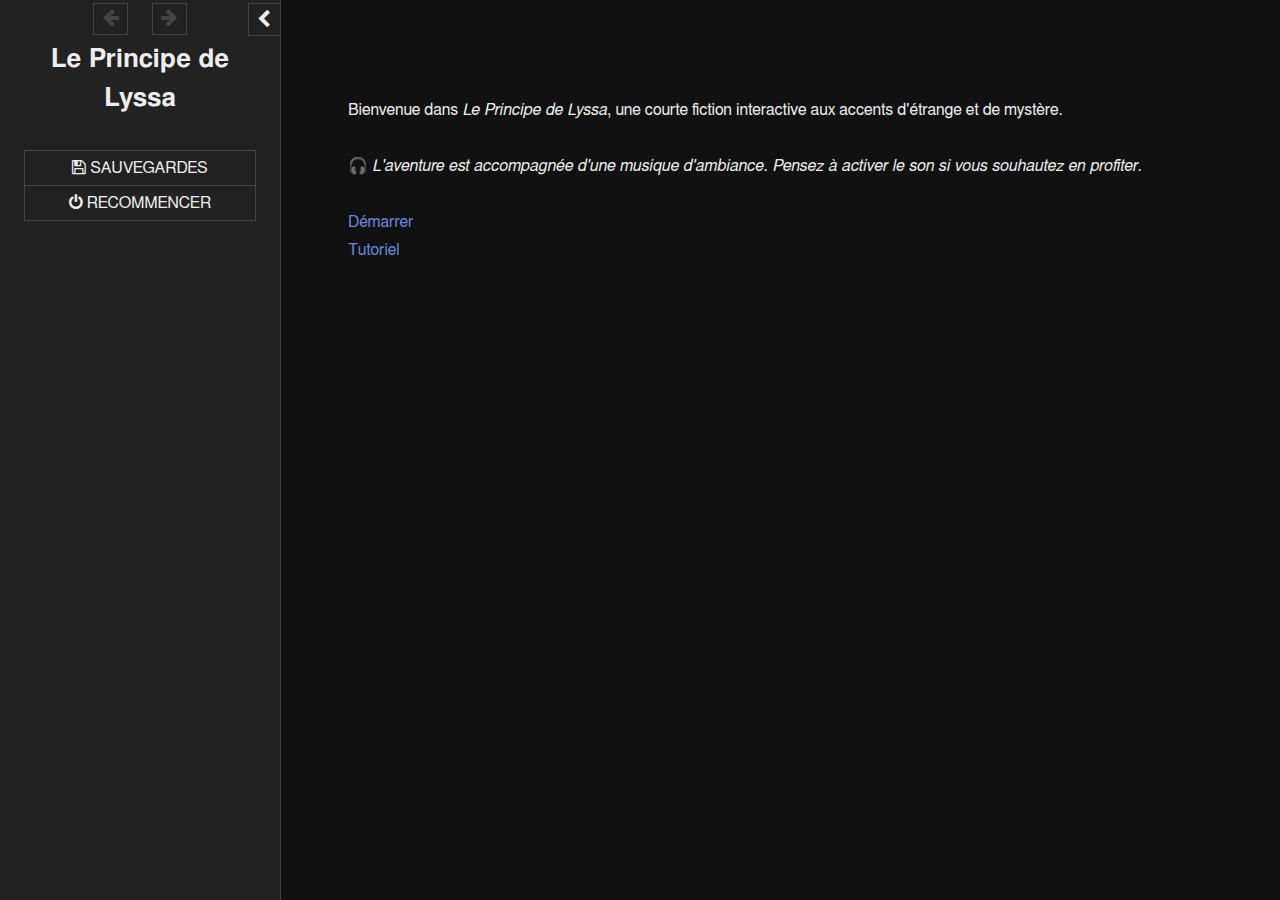
==== stories/publication/principe-de-lyssa.html @ f4116c44 "WIP : Le Principe de Lyssa" ====
<!DOCTYPE html>
<html data-init="no-js">
<head>
<meta charset="UTF-8" />
<title>Le Principe de Lyssa</title>
<meta name="viewport" content="width=device-width,initial-scale=1" />
<!--

SugarCube (v2.35.0): A free (gratis and libre) story format.

Copyright © 2013–2021 Thomas Michael Edwards <thomasmedwards@gmail.com>.
All rights reserved.

Redistribution and use in source and binary forms, with or without
modification, are permitted provided that the following conditions are met:

1. Redistributions of source code must retain the above copyright notice, this
   list of conditions and the following disclaimer.
2. Redistributions in binary form must reproduce the above copyright notice,
   this list of conditions and the following disclaimer in the documentation
   and/or other materials provided with the distribution.

THIS SOFTWARE IS PROVIDED BY THE COPYRIGHT HOLDERS AND CONTRIBUTORS "AS IS" AND
ANY EXPRESS OR IMPLIED WARRANTIES, INCLUDING, BUT NOT LIMITED TO, THE IMPLIED
WARRANTIES OF MERCHANTABILITY AND FITNESS FOR A PARTICULAR PURPOSE ARE
DISCLAIMED. IN NO EVENT SHALL THE COPYRIGHT OWNER OR CONTRIBUTORS BE LIABLE FOR
ANY DIRECT, INDIRECT, INCIDENTAL, SPECIAL, EXEMPLARY, OR CONSEQUENTIAL DAMAGES
(INCLUDING, BUT NOT LIMITED TO, PROCUREMENT OF SUBSTITUTE GOODS OR SERVICES;
LOSS OF USE, DATA, OR PROFITS; OR BUSINESS INTERRUPTION) HOWEVER CAUSED AND
ON ANY THEORY OF LIABILITY, WHETHER IN CONTRACT, STRICT LIABILITY, OR TORT
(INCLUDING NEGLIGENCE OR OTHERWISE) ARISING IN ANY WAY OUT OF THE USE OF THIS
SOFTWARE, EVEN IF ADVISED OF THE POSSIBILITY OF SUCH DAMAGE.

-->
<script id="script-libraries" type="text/javascript">
if(document.head&&document.addEventListener&&document.querySelector&&Object.create&&Object.freeze&&JSON){document.documentElement.setAttribute("data-init", "loading");
/*! @source http://purl.eligrey.com/github/classList.js/blob/1.2.20171210/classList.js */
"document"in self&&("classList"in document.createElement("_")&&(!document.createElementNS||"classList"in document.createElementNS("http://www.w3.org/2000/svg","g"))||!function(t){"use strict";if("Element"in t){var e="classList",n="prototype",i=t.Element[n],s=Object,r=String[n].trim||function(){return this.replace(/^\s+|\s+$/g,"")},o=Array[n].indexOf||function(t){for(var e=0,n=this.length;n>e;e++)if(e in this&&this[e]===t)return e;return-1},c=function(t,e){this.name=t,this.code=DOMException[t],this.message=e},a=function(t,e){if(""===e)throw new c("SYNTAX_ERR","The token must not be empty.");if(/\s/.test(e))throw new c("INVALID_CHARACTER_ERR","The token must not contain space characters.");return o.call(t,e)},l=function(t){for(var e=r.call(t.getAttribute("class")||""),n=e?e.split(/\s+/):[],i=0,s=n.length;s>i;i++)this.push(n[i]);this._updateClassName=function(){t.setAttribute("class",this.toString())}},u=l[n]=[],h=function(){return new l(this)};if(c[n]=Error[n],u.item=function(t){return this[t]||null},u.contains=function(t){return~a(this,t+"")},u.add=function(){var t,e=arguments,n=0,i=e.length,s=!1;do t=e[n]+"",~a(this,t)||(this.push(t),s=!0);while(++n<i);s&&this._updateClassName()},u.remove=function(){var t,e,n=arguments,i=0,s=n.length,r=!1;do for(t=n[i]+"",e=a(this,t);~e;)this.splice(e,1),r=!0,e=a(this,t);while(++i<s);r&&this._updateClassName()},u.toggle=function(t,e){var n=this.contains(t),i=n?e!==!0&&"remove":e!==!1&&"add";return i&&this[i](t),e===!0||e===!1?e:!n},u.replace=function(t,e){var n=a(t+"");~n&&(this.splice(n,1,e),this._updateClassName())},u.toString=function(){return this.join(" ")},s.defineProperty){var f={get:h,enumerable:!0,configurable:!0};try{s.defineProperty(i,e,f)}catch(p){void 0!==p.number&&-2146823252!==p.number||(f.enumerable=!1,s.defineProperty(i,e,f))}}else s[n].__defineGetter__&&i.__defineGetter__(e,h)}}(self),function(){"use strict";var t=document.createElement("_");if(t.classList.add("c1","c2"),!t.classList.contains("c2")){var e=function(t){var e=DOMTokenList.prototype[t];DOMTokenList.prototype[t]=function(t){var n,i=arguments.length;for(n=0;i>n;n++)t=arguments[n],e.call(this,t)}};e("add"),e("remove")}if(t.classList.toggle("c3",!1),t.classList.contains("c3")){var n=DOMTokenList.prototype.toggle;DOMTokenList.prototype.toggle=function(t,e){return 1 in arguments&&!this.contains(t)==!e?e:n.call(this,t)}}"replace"in document.createElement("_").classList||(DOMTokenList.prototype.replace=function(t,e){var n=this.toString().split(" "),i=n.indexOf(t+"");~i&&(n=n.slice(i),this.remove.apply(this,n),this.add(e),this.add.apply(this,n.slice(1)))}),t=null}());
/*!
 * https://github.com/es-shims/es5-shim
 * @license es5-shim Copyright 2009-2020 by contributors, MIT License
 * see https://github.com/es-shims/es5-shim/blob/v4.5.14/LICENSE
 */
(function(t,r){"use strict";if(typeof define==="function"&&define.amd){define(r)}else if(typeof exports==="object"){module.exports=r()}else{t.returnExports=r()}})(this,function(){var t=Array;var r=t.prototype;var e=Object;var n=e.prototype;var i=Function;var a=i.prototype;var o=String;var f=o.prototype;var u=Number;var l=u.prototype;var s=r.slice;var c=r.splice;var v=r.push;var h=r.unshift;var p=r.concat;var y=r.join;var d=a.call;var g=a.apply;var w=Math.max;var b=Math.min;var T=n.toString;var m=typeof Symbol==="function"&&typeof Symbol.toStringTag==="symbol";var D;var S=Function.prototype.toString,x=/^\s*class /,O=function isES6ClassFn(t){try{var r=S.call(t);var e=r.replace(/\/\/.*\n/g,"");var n=e.replace(/\/\*[.\s\S]*\*\//g,"");var i=n.replace(/\n/gm," ").replace(/ {2}/g," ");return x.test(i)}catch(a){return false}},E=function tryFunctionObject(t){try{if(O(t)){return false}S.call(t);return true}catch(r){return false}},j="[object Function]",I="[object GeneratorFunction]",D=function isCallable(t){if(!t){return false}if(typeof t!=="function"&&typeof t!=="object"){return false}if(m){return E(t)}if(O(t)){return false}var r=T.call(t);return r===j||r===I};var M;var U=RegExp.prototype.exec,$=function tryRegexExec(t){try{U.call(t);return true}catch(r){return false}},F="[object RegExp]";M=function isRegex(t){if(typeof t!=="object"){return false}return m?$(t):T.call(t)===F};var N;var C=String.prototype.valueOf,k=function tryStringObject(t){try{C.call(t);return true}catch(r){return false}},A="[object String]";N=function isString(t){if(typeof t==="string"){return true}if(typeof t!=="object"){return false}return m?k(t):T.call(t)===A};var R=e.defineProperty&&function(){try{var t={};e.defineProperty(t,"x",{enumerable:false,value:t});for(var r in t){return false}return t.x===t}catch(n){return false}}();var P=function(t){var r;if(R){r=function(t,r,n,i){if(!i&&r in t){return}e.defineProperty(t,r,{configurable:true,enumerable:false,writable:true,value:n})}}else{r=function(t,r,e,n){if(!n&&r in t){return}t[r]=e}}return function defineProperties(e,n,i){for(var a in n){if(t.call(n,a)){r(e,a,n[a],i)}}}}(n.hasOwnProperty);var J=function isPrimitive(t){var r=typeof t;return t===null||r!=="object"&&r!=="function"};var Y=u.isNaN||function isActualNaN(t){return t!==t};var z={ToInteger:function ToInteger(t){var r=+t;if(Y(r)){r=0}else if(r!==0&&r!==1/0&&r!==-(1/0)){r=(r>0||-1)*Math.floor(Math.abs(r))}return r},ToPrimitive:function ToPrimitive(t){var r,e,n;if(J(t)){return t}e=t.valueOf;if(D(e)){r=e.call(t);if(J(r)){return r}}n=t.toString;if(D(n)){r=n.call(t);if(J(r)){return r}}throw new TypeError},ToObject:function(t){if(t==null){throw new TypeError("can't convert "+t+" to object")}return e(t)},ToUint32:function ToUint32(t){return t>>>0}};var Z=function Empty(){};P(a,{bind:function bind(t){var r=this;if(!D(r)){throw new TypeError("Function.prototype.bind called on incompatible "+r)}var n=s.call(arguments,1);var a;var o=function(){if(this instanceof a){var i=g.call(r,this,p.call(n,s.call(arguments)));if(e(i)===i){return i}return this}else{return g.call(r,t,p.call(n,s.call(arguments)))}};var f=w(0,r.length-n.length);var u=[];for(var l=0;l<f;l++){v.call(u,"$"+l)}a=i("binder","return function ("+y.call(u,",")+"){ return binder.apply(this, arguments); }")(o);if(r.prototype){Z.prototype=r.prototype;a.prototype=new Z;Z.prototype=null}return a}});var G=d.bind(n.hasOwnProperty);var H=d.bind(n.toString);var W=d.bind(s);var B=g.bind(s);if(typeof document==="object"&&document&&document.documentElement){try{W(document.documentElement.childNodes)}catch(X){var L=W;var q=B;W=function arraySliceIE(t){var r=[];var e=t.length;while(e-- >0){r[e]=t[e]}return q(r,L(arguments,1))};B=function arraySliceApplyIE(t,r){return q(W(t),r)}}}var K=d.bind(f.slice);var Q=d.bind(f.split);var V=d.bind(f.indexOf);var _=d.bind(v);var tt=d.bind(n.propertyIsEnumerable);var rt=d.bind(r.sort);var et=t.isArray||function isArray(t){return H(t)==="[object Array]"};var nt=[].unshift(0)!==1;P(r,{unshift:function(){h.apply(this,arguments);return this.length}},nt);P(t,{isArray:et});var it=e("a");var at=it[0]!=="a"||!(0 in it);var ot=function properlyBoxed(t){var r=true;var e=true;var n=false;if(t){try{t.call("foo",function(t,e,n){if(typeof n!=="object"){r=false}});t.call([1],function(){"use strict";e=typeof this==="string"},"x")}catch(i){n=true}}return!!t&&!n&&r&&e};P(r,{forEach:function forEach(t){var r=z.ToObject(this);var e=at&&N(this)?Q(this,""):r;var n=-1;var i=z.ToUint32(e.length);var a;if(arguments.length>1){a=arguments[1]}if(!D(t)){throw new TypeError("Array.prototype.forEach callback must be a function")}while(++n<i){if(n in e){if(typeof a==="undefined"){t(e[n],n,r)}else{t.call(a,e[n],n,r)}}}}},!ot(r.forEach));P(r,{map:function map(r){var e=z.ToObject(this);var n=at&&N(this)?Q(this,""):e;var i=z.ToUint32(n.length);var a=t(i);var o;if(arguments.length>1){o=arguments[1]}if(!D(r)){throw new TypeError("Array.prototype.map callback must be a function")}for(var f=0;f<i;f++){if(f in n){if(typeof o==="undefined"){a[f]=r(n[f],f,e)}else{a[f]=r.call(o,n[f],f,e)}}}return a}},!ot(r.map));P(r,{filter:function filter(t){var r=z.ToObject(this);var e=at&&N(this)?Q(this,""):r;var n=z.ToUint32(e.length);var i=[];var a;var o;if(arguments.length>1){o=arguments[1]}if(!D(t)){throw new TypeError("Array.prototype.filter callback must be a function")}for(var f=0;f<n;f++){if(f in e){a=e[f];if(typeof o==="undefined"?t(a,f,r):t.call(o,a,f,r)){_(i,a)}}}return i}},!ot(r.filter));P(r,{every:function every(t){var r=z.ToObject(this);var e=at&&N(this)?Q(this,""):r;var n=z.ToUint32(e.length);var i;if(arguments.length>1){i=arguments[1]}if(!D(t)){throw new TypeError("Array.prototype.every callback must be a function")}for(var a=0;a<n;a++){if(a in e&&!(typeof i==="undefined"?t(e[a],a,r):t.call(i,e[a],a,r))){return false}}return true}},!ot(r.every));P(r,{some:function some(t){var r=z.ToObject(this);var e=at&&N(this)?Q(this,""):r;var n=z.ToUint32(e.length);var i;if(arguments.length>1){i=arguments[1]}if(!D(t)){throw new TypeError("Array.prototype.some callback must be a function")}for(var a=0;a<n;a++){if(a in e&&(typeof i==="undefined"?t(e[a],a,r):t.call(i,e[a],a,r))){return true}}return false}},!ot(r.some));var ft=false;if(r.reduce){ft=typeof r.reduce.call("es5",function(t,r,e,n){return n})==="object"}P(r,{reduce:function reduce(t){var r=z.ToObject(this);var e=at&&N(this)?Q(this,""):r;var n=z.ToUint32(e.length);if(!D(t)){throw new TypeError("Array.prototype.reduce callback must be a function")}if(n===0&&arguments.length===1){throw new TypeError("reduce of empty array with no initial value")}var i=0;var a;if(arguments.length>=2){a=arguments[1]}else{do{if(i in e){a=e[i++];break}if(++i>=n){throw new TypeError("reduce of empty array with no initial value")}}while(true)}for(;i<n;i++){if(i in e){a=t(a,e[i],i,r)}}return a}},!ft);var ut=false;if(r.reduceRight){ut=typeof r.reduceRight.call("es5",function(t,r,e,n){return n})==="object"}P(r,{reduceRight:function reduceRight(t){var r=z.ToObject(this);var e=at&&N(this)?Q(this,""):r;var n=z.ToUint32(e.length);if(!D(t)){throw new TypeError("Array.prototype.reduceRight callback must be a function")}if(n===0&&arguments.length===1){throw new TypeError("reduceRight of empty array with no initial value")}var i;var a=n-1;if(arguments.length>=2){i=arguments[1]}else{do{if(a in e){i=e[a--];break}if(--a<0){throw new TypeError("reduceRight of empty array with no initial value")}}while(true)}if(a<0){return i}do{if(a in e){i=t(i,e[a],a,r)}}while(a--);return i}},!ut);var lt=r.indexOf&&[0,1].indexOf(1,2)!==-1;P(r,{indexOf:function indexOf(t){var r=at&&N(this)?Q(this,""):z.ToObject(this);var e=z.ToUint32(r.length);if(e===0){return-1}var n=0;if(arguments.length>1){n=z.ToInteger(arguments[1])}n=n>=0?n:w(0,e+n);for(;n<e;n++){if(n in r&&r[n]===t){return n}}return-1}},lt);var st=r.lastIndexOf&&[0,1].lastIndexOf(0,-3)!==-1;P(r,{lastIndexOf:function lastIndexOf(t){var r=at&&N(this)?Q(this,""):z.ToObject(this);var e=z.ToUint32(r.length);if(e===0){return-1}var n=e-1;if(arguments.length>1){n=b(n,z.ToInteger(arguments[1]))}n=n>=0?n:e-Math.abs(n);for(;n>=0;n--){if(n in r&&t===r[n]){return n}}return-1}},st);var ct=function(){var t=[1,2];var r=t.splice();return t.length===2&&et(r)&&r.length===0}();P(r,{splice:function splice(t,r){if(arguments.length===0){return[]}else{return c.apply(this,arguments)}}},!ct);var vt=function(){var t={};r.splice.call(t,0,0,1);return t.length===1}();P(r,{splice:function splice(t,r){if(arguments.length===0){return[]}var e=arguments;this.length=w(z.ToInteger(this.length),0);if(arguments.length>0&&typeof r!=="number"){e=W(arguments);if(e.length<2){_(e,this.length-t)}else{e[1]=z.ToInteger(r)}}return c.apply(this,e)}},!vt);var ht=function(){var r=new t(1e5);r[8]="x";r.splice(1,1);return r.indexOf("x")===7}();var pt=function(){var t=256;var r=[];r[t]="a";r.splice(t+1,0,"b");return r[t]==="a"}();P(r,{splice:function splice(t,r){var e=z.ToObject(this);var n=[];var i=z.ToUint32(e.length);var a=z.ToInteger(t);var f=a<0?w(i+a,0):b(a,i);var u=arguments.length===0?0:arguments.length===1?i-f:b(w(z.ToInteger(r),0),i-f);var l=0;var s;while(l<u){s=o(f+l);if(G(e,s)){n[l]=e[s]}l+=1}var c=W(arguments,2);var v=c.length;var h;if(v<u){l=f;var p=i-u;while(l<p){s=o(l+u);h=o(l+v);if(G(e,s)){e[h]=e[s]}else{delete e[h]}l+=1}l=i;var y=i-u+v;while(l>y){delete e[l-1];l-=1}}else if(v>u){l=i-u;while(l>f){s=o(l+u-1);h=o(l+v-1);if(G(e,s)){e[h]=e[s]}else{delete e[h]}l-=1}}l=f;for(var d=0;d<c.length;++d){e[l]=c[d];l+=1}e.length=i-u+v;return n}},!ht||!pt);var yt=r.join;var dt;try{dt=Array.prototype.join.call("123",",")!=="1,2,3"}catch(X){dt=true}if(dt){P(r,{join:function join(t){var r=typeof t==="undefined"?",":t;return yt.call(N(this)?Q(this,""):this,r)}},dt)}var gt=[1,2].join(undefined)!=="1,2";if(gt){P(r,{join:function join(t){var r=typeof t==="undefined"?",":t;return yt.call(this,r)}},gt)}var wt=function push(t){var r=z.ToObject(this);var e=z.ToUint32(r.length);var n=0;while(n<arguments.length){r[e+n]=arguments[n];n+=1}r.length=e+n;return e+n};var bt=function(){var t={};var r=Array.prototype.push.call(t,undefined);return r!==1||t.length!==1||typeof t[0]!=="undefined"||!G(t,0)}();P(r,{push:function push(t){if(et(this)){return v.apply(this,arguments)}return wt.apply(this,arguments)}},bt);var Tt=function(){var t=[];var r=t.push(undefined);return r!==1||t.length!==1||typeof t[0]!=="undefined"||!G(t,0)}();P(r,{push:wt},Tt);P(r,{slice:function(t,r){var e=N(this)?Q(this,""):this;return B(e,arguments)}},at);var mt=function(){try{[1,2].sort(null)}catch(t){try{[1,2].sort({})}catch(r){return false}}return true}();var Dt=function(){try{[1,2].sort(/a/);return false}catch(t){}return true}();var St=function(){try{[1,2].sort(undefined);return true}catch(t){}return false}();P(r,{sort:function sort(t){if(typeof t==="undefined"){return rt(this)}if(!D(t)){throw new TypeError("Array.prototype.sort callback must be a function")}return rt(this,t)}},mt||!St||!Dt);var xt=!tt({toString:null},"toString");var Ot=tt(function(){},"prototype");var Et=!G("x","0");var jt=function(t){var r=t.constructor;return r&&r.prototype===t};var It={$applicationCache:true,$console:true,$external:true,$frame:true,$frameElement:true,$frames:true,$innerHeight:true,$innerWidth:true,$onmozfullscreenchange:true,$onmozfullscreenerror:true,$outerHeight:true,$outerWidth:true,$pageXOffset:true,$pageYOffset:true,$parent:true,$scrollLeft:true,$scrollTop:true,$scrollX:true,$scrollY:true,$self:true,$webkitIndexedDB:true,$webkitStorageInfo:true,$window:true,$width:true,$height:true,$top:true,$localStorage:true};var Mt=function(){if(typeof window==="undefined"){return false}for(var t in window){try{if(!It["$"+t]&&G(window,t)&&window[t]!==null&&typeof window[t]==="object"){jt(window[t])}}catch(r){return true}}return false}();var Ut=function(t){if(typeof window==="undefined"||!Mt){return jt(t)}try{return jt(t)}catch(r){return false}};var $t=["toString","toLocaleString","valueOf","hasOwnProperty","isPrototypeOf","propertyIsEnumerable","constructor"];var Ft=$t.length;var Nt=function isArguments(t){return H(t)==="[object Arguments]"};var Ct=function isArguments(t){return t!==null&&typeof t==="object"&&typeof t.length==="number"&&t.length>=0&&!et(t)&&D(t.callee)};var kt=Nt(arguments)?Nt:Ct;P(e,{keys:function keys(t){var r=D(t);var e=kt(t);var n=t!==null&&typeof t==="object";var i=n&&N(t);if(!n&&!r&&!e){throw new TypeError("Object.keys called on a non-object")}var a=[];var f=Ot&&r;if(i&&Et||e){for(var u=0;u<t.length;++u){_(a,o(u))}}if(!e){for(var l in t){if(!(f&&l==="prototype")&&G(t,l)){_(a,o(l))}}}if(xt){var s=Ut(t);for(var c=0;c<Ft;c++){var v=$t[c];if(!(s&&v==="constructor")&&G(t,v)){_(a,v)}}}return a}});var At=e.keys&&function(){return e.keys(arguments).length===2}(1,2);var Rt=e.keys&&function(){var t=e.keys(arguments);return arguments.length!==1||t.length!==1||t[0]!==1}(1);var Pt=e.keys;P(e,{keys:function keys(t){if(kt(t)){return Pt(W(t))}else{return Pt(t)}}},!At||Rt);var Jt=new Date(-0xc782b5b342b24).getUTCMonth()!==0;var Yt=new Date(-0x55d318d56a724);var zt=new Date(14496624e5);var Zt=Yt.toUTCString()!=="Mon, 01 Jan -45875 11:59:59 GMT";var Gt;var Ht;var Wt=Yt.getTimezoneOffset();if(Wt<-720){Gt=Yt.toDateString()!=="Tue Jan 02 -45875";Ht=!/^Thu Dec 10 2015 \d\d:\d\d:\d\d GMT[-+]\d\d\d\d(?: |$)/.test(String(zt))}else{Gt=Yt.toDateString()!=="Mon Jan 01 -45875";Ht=!/^Wed Dec 09 2015 \d\d:\d\d:\d\d GMT[-+]\d\d\d\d(?: |$)/.test(String(zt))}var Bt=d.bind(Date.prototype.getFullYear);var Xt=d.bind(Date.prototype.getMonth);var Lt=d.bind(Date.prototype.getDate);var qt=d.bind(Date.prototype.getUTCFullYear);var Kt=d.bind(Date.prototype.getUTCMonth);var Qt=d.bind(Date.prototype.getUTCDate);var Vt=d.bind(Date.prototype.getUTCDay);var _t=d.bind(Date.prototype.getUTCHours);var tr=d.bind(Date.prototype.getUTCMinutes);var rr=d.bind(Date.prototype.getUTCSeconds);var er=d.bind(Date.prototype.getUTCMilliseconds);var nr=["Sun","Mon","Tue","Wed","Thu","Fri","Sat"];var ir=["Jan","Feb","Mar","Apr","May","Jun","Jul","Aug","Sep","Oct","Nov","Dec"];var ar=function daysInMonth(t,r){return Lt(new Date(r,t,0))};P(Date.prototype,{getFullYear:function getFullYear(){if(!this||!(this instanceof Date)){throw new TypeError("this is not a Date object.")}var t=Bt(this);if(t<0&&Xt(this)>11){return t+1}return t},getMonth:function getMonth(){if(!this||!(this instanceof Date)){throw new TypeError("this is not a Date object.")}var t=Bt(this);var r=Xt(this);if(t<0&&r>11){return 0}return r},getDate:function getDate(){if(!this||!(this instanceof Date)){throw new TypeError("this is not a Date object.")}var t=Bt(this);var r=Xt(this);var e=Lt(this);if(t<0&&r>11){if(r===12){return e}var n=ar(0,t+1);return n-e+1}return e},getUTCFullYear:function getUTCFullYear(){if(!this||!(this instanceof Date)){throw new TypeError("this is not a Date object.")}var t=qt(this);if(t<0&&Kt(this)>11){return t+1}return t},getUTCMonth:function getUTCMonth(){if(!this||!(this instanceof Date)){throw new TypeError("this is not a Date object.")}var t=qt(this);var r=Kt(this);if(t<0&&r>11){return 0}return r},getUTCDate:function getUTCDate(){if(!this||!(this instanceof Date)){throw new TypeError("this is not a Date object.")}var t=qt(this);var r=Kt(this);var e=Qt(this);if(t<0&&r>11){if(r===12){return e}var n=ar(0,t+1);return n-e+1}return e}},Jt);P(Date.prototype,{toUTCString:function toUTCString(){if(!this||!(this instanceof Date)){throw new TypeError("this is not a Date object.")}var t=Vt(this);var r=Qt(this);var e=Kt(this);var n=qt(this);var i=_t(this);var a=tr(this);var o=rr(this);return nr[t]+", "+(r<10?"0"+r:r)+" "+ir[e]+" "+n+" "+(i<10?"0"+i:i)+":"+(a<10?"0"+a:a)+":"+(o<10?"0"+o:o)+" GMT"}},Jt||Zt);P(Date.prototype,{toDateString:function toDateString(){if(!this||!(this instanceof Date)){throw new TypeError("this is not a Date object.")}var t=this.getDay();var r=this.getDate();var e=this.getMonth();var n=this.getFullYear();return nr[t]+" "+ir[e]+" "+(r<10?"0"+r:r)+" "+n}},Jt||Gt);if(Jt||Ht){Date.prototype.toString=function toString(){if(!this||!(this instanceof Date)){throw new TypeError("this is not a Date object.")}var t=this.getDay();var r=this.getDate();var e=this.getMonth();var n=this.getFullYear();var i=this.getHours();var a=this.getMinutes();var o=this.getSeconds();var f=this.getTimezoneOffset();var u=Math.floor(Math.abs(f)/60);var l=Math.floor(Math.abs(f)%60);return nr[t]+" "+ir[e]+" "+(r<10?"0"+r:r)+" "+n+" "+(i<10?"0"+i:i)+":"+(a<10?"0"+a:a)+":"+(o<10?"0"+o:o)+" GMT"+(f>0?"-":"+")+(u<10?"0"+u:u)+(l<10?"0"+l:l)};if(R){e.defineProperty(Date.prototype,"toString",{configurable:true,enumerable:false,writable:true})}}var or=-621987552e5;var fr="-000001";var ur=Date.prototype.toISOString&&new Date(or).toISOString().indexOf(fr)===-1;var lr=Date.prototype.toISOString&&new Date(-1).toISOString()!=="1969-12-31T23:59:59.999Z";var sr=d.bind(Date.prototype.getTime);P(Date.prototype,{toISOString:function toISOString(){if(!isFinite(this)||!isFinite(sr(this))){throw new RangeError("Date.prototype.toISOString called on non-finite value.")}var t=qt(this);var r=Kt(this);t+=Math.floor(r/12);r=(r%12+12)%12;var e=[r+1,Qt(this),_t(this),tr(this),rr(this)];t=(t<0?"-":t>9999?"+":"")+K("00000"+Math.abs(t),0<=t&&t<=9999?-4:-6);for(var n=0;n<e.length;++n){e[n]=K("00"+e[n],-2)}return t+"-"+W(e,0,2).join("-")+"T"+W(e,2).join(":")+"."+K("000"+er(this),-3)+"Z"}},ur||lr);var cr=function(){try{return Date.prototype.toJSON&&new Date(NaN).toJSON()===null&&new Date(or).toJSON().indexOf(fr)!==-1&&Date.prototype.toJSON.call({toISOString:function(){return true}})}catch(t){return false}}();if(!cr){Date.prototype.toJSON=function toJSON(t){var r=e(this);var n=z.ToPrimitive(r);if(typeof n==="number"&&!isFinite(n)){return null}var i=r.toISOString;if(!D(i)){throw new TypeError("toISOString property is not callable")}return i.call(r)}}var vr=Date.parse("+033658-09-27T01:46:40.000Z")===1e15;var hr=!isNaN(Date.parse("2012-04-04T24:00:00.500Z"))||!isNaN(Date.parse("2012-11-31T23:59:59.000Z"))||!isNaN(Date.parse("2012-12-31T23:59:60.000Z"));var pr=isNaN(Date.parse("2000-01-01T00:00:00.000Z"));if(pr||hr||!vr){var yr=Math.pow(2,31)-1;var dr=Y(new Date(1970,0,1,0,0,0,yr+1).getTime());Date=function(t){var r=function Date(e,n,i,a,f,u,l){var s=arguments.length;var c;if(this instanceof t){var v=u;var h=l;if(dr&&s>=7&&l>yr){var p=Math.floor(l/yr)*yr;var y=Math.floor(p/1e3);v+=y;h-=y*1e3}c=s===1&&o(e)===e?new t(r.parse(e)):s>=7?new t(e,n,i,a,f,v,h):s>=6?new t(e,n,i,a,f,v):s>=5?new t(e,n,i,a,f):s>=4?new t(e,n,i,a):s>=3?new t(e,n,i):s>=2?new t(e,n):s>=1?new t(e instanceof t?+e:e):new t}else{c=t.apply(this,arguments)}if(!J(c)){P(c,{constructor:r},true)}return c};var e=new RegExp("^"+"(\\d{4}|[+-]\\d{6})"+"(?:-(\\d{2})"+"(?:-(\\d{2})"+"(?:"+"T(\\d{2})"+":(\\d{2})"+"(?:"+":(\\d{2})"+"(?:(\\.\\d{1,}))?"+")?"+"("+"Z|"+"(?:"+"([-+])"+"(\\d{2})"+":(\\d{2})"+")"+")?)?)?)?"+"$");var n=[0,31,59,90,120,151,181,212,243,273,304,334,365];var i=function dayFromMonth(t,r){var e=r>1?1:0;return n[r]+Math.floor((t-1969+e)/4)-Math.floor((t-1901+e)/100)+Math.floor((t-1601+e)/400)+365*(t-1970)};var a=function toUTC(r){var e=0;var n=r;if(dr&&n>yr){var i=Math.floor(n/yr)*yr;var a=Math.floor(i/1e3);e+=a;n-=a*1e3}return u(new t(1970,0,1,0,0,e,n))};for(var f in t){if(G(t,f)){r[f]=t[f]}}P(r,{now:t.now,UTC:t.UTC},true);r.prototype=t.prototype;P(r.prototype,{constructor:r},true);var l=function parse(r){var n=e.exec(r);if(n){var o=u(n[1]),f=u(n[2]||1)-1,l=u(n[3]||1)-1,s=u(n[4]||0),c=u(n[5]||0),v=u(n[6]||0),h=Math.floor(u(n[7]||0)*1e3),p=Boolean(n[4]&&!n[8]),y=n[9]==="-"?1:-1,d=u(n[10]||0),g=u(n[11]||0),w;var b=c>0||v>0||h>0;if(s<(b?24:25)&&c<60&&v<60&&h<1e3&&f>-1&&f<12&&d<24&&g<60&&l>-1&&l<i(o,f+1)-i(o,f)){w=((i(o,f)+l)*24+s+d*y)*60;w=((w+c+g*y)*60+v)*1e3+h;if(p){w=a(w)}if(-864e13<=w&&w<=864e13){return w}}return NaN}return t.parse.apply(this,arguments)};P(r,{parse:l});return r}(Date)}if(!Date.now){Date.now=function now(){return(new Date).getTime()}}var gr=l.toFixed&&(8e-5.toFixed(3)!=="0.000"||.9.toFixed(0)!=="1"||1.255.toFixed(2)!=="1.25"||(1000000000000000128).toFixed(0)!=="1000000000000000128");var wr={base:1e7,size:6,data:[0,0,0,0,0,0],multiply:function multiply(t,r){var e=-1;var n=r;while(++e<wr.size){n+=t*wr.data[e];wr.data[e]=n%wr.base;n=Math.floor(n/wr.base)}},divide:function divide(t){var r=wr.size;var e=0;while(--r>=0){e+=wr.data[r];wr.data[r]=Math.floor(e/t);e=e%t*wr.base}},numToString:function numToString(){var t=wr.size;var r="";while(--t>=0){if(r!==""||t===0||wr.data[t]!==0){var e=o(wr.data[t]);if(r===""){r=e}else{r+=K("0000000",0,7-e.length)+e}}}return r},pow:function pow(t,r,e){return r===0?e:r%2===1?pow(t,r-1,e*t):pow(t*t,r/2,e)},log:function log(t){var r=0;var e=t;while(e>=4096){r+=12;e/=4096}while(e>=2){r+=1;e/=2}return r}};var br=function toFixed(t){var r,e,n,i,a,f,l,s;r=u(t);r=Y(r)?0:Math.floor(r);if(r<0||r>20){throw new RangeError("Number.toFixed called with invalid number of decimals")}e=u(this);if(Y(e)){return"NaN"}if(e<=-1e21||e>=1e21){return o(e)}n="";if(e<0){n="-";e=-e}i="0";if(e>1e-21){a=wr.log(e*wr.pow(2,69,1))-69;f=a<0?e*wr.pow(2,-a,1):e/wr.pow(2,a,1);f*=4503599627370496;a=52-a;if(a>0){wr.multiply(0,f);l=r;while(l>=7){wr.multiply(1e7,0);l-=7}wr.multiply(wr.pow(10,l,1),0);l=a-1;while(l>=23){wr.divide(1<<23);l-=23}wr.divide(1<<l);wr.multiply(1,1);wr.divide(2);i=wr.numToString()}else{wr.multiply(0,f);wr.multiply(1<<-a,0);i=wr.numToString()+K("0.00000000000000000000",2,2+r)}}if(r>0){s=i.length;if(s<=r){i=n+K("0.0000000000000000000",0,r-s+2)+i}else{i=n+K(i,0,s-r)+"."+K(i,s-r)}}else{i=n+i}return i};P(l,{toFixed:br},gr);var Tr=function(){try{return 1..toPrecision(undefined)==="1"}catch(t){return true}}();var mr=l.toPrecision;P(l,{toPrecision:function toPrecision(t){return typeof t==="undefined"?mr.call(this):mr.call(this,t)}},Tr);if("ab".split(/(?:ab)*/).length!==2||".".split(/(.?)(.?)/).length!==4||"tesst".split(/(s)*/)[1]==="t"||"test".split(/(?:)/,-1).length!==4||"".split(/.?/).length||".".split(/()()/).length>1){(function(){var t=typeof/()??/.exec("")[1]==="undefined";var r=Math.pow(2,32)-1;f.split=function(e,n){var i=String(this);if(typeof e==="undefined"&&n===0){return[]}if(!M(e)){return Q(this,e,n)}var a=[];var o=(e.ignoreCase?"i":"")+(e.multiline?"m":"")+(e.unicode?"u":"")+(e.sticky?"y":""),f=0,u,l,s,c;var h=new RegExp(e.source,o+"g");if(!t){u=new RegExp("^"+h.source+"$(?!\\s)",o)}var p=typeof n==="undefined"?r:z.ToUint32(n);l=h.exec(i);while(l){s=l.index+l[0].length;if(s>f){_(a,K(i,f,l.index));if(!t&&l.length>1){l[0].replace(u,function(){for(var t=1;t<arguments.length-2;t++){if(typeof arguments[t]==="undefined"){l[t]=void 0}}})}if(l.length>1&&l.index<i.length){v.apply(a,W(l,1))}c=l[0].length;f=s;if(a.length>=p){break}}if(h.lastIndex===l.index){h.lastIndex++}l=h.exec(i)}if(f===i.length){if(c||!h.test("")){_(a,"")}}else{_(a,K(i,f))}return a.length>p?W(a,0,p):a}})()}else if("0".split(void 0,0).length){f.split=function split(t,r){if(typeof t==="undefined"&&r===0){return[]}return Q(this,t,r)}}var Dr=f.replace;var Sr=function(){var t=[];"x".replace(/x(.)?/g,function(r,e){_(t,e)});return t.length===1&&typeof t[0]==="undefined"}();if(!Sr){f.replace=function replace(t,r){var e=D(r);var n=M(t)&&/\)[*?]/.test(t.source);if(!e||!n){return Dr.call(this,t,r)}else{var i=function(e){var n=arguments.length;var i=t.lastIndex;t.lastIndex=0;var a=t.exec(e)||[];t.lastIndex=i;_(a,arguments[n-2],arguments[n-1]);return r.apply(this,a)};return Dr.call(this,t,i)}}}var xr=f.substr;var Or="".substr&&"0b".substr(-1)!=="b";P(f,{substr:function substr(t,r){var e=t;if(t<0){e=w(this.length+t,0)}return xr.call(this,e,r)}},Or);var Er="\t\n\x0B\f\r \xa0\u1680\u2000\u2001\u2002\u2003"+"\u2004\u2005\u2006\u2007\u2008\u2009\u200a\u202f\u205f\u3000\u2028"+"\u2029\ufeff";var jr="\u200b";var Ir="["+Er+"]";var Mr=new RegExp("^"+Ir+Ir+"*");var Ur=new RegExp(Ir+Ir+"*$");var $r=f.trim&&(Er.trim()||!jr.trim());P(f,{trim:function trim(){if(typeof this==="undefined"||this===null){throw new TypeError("can't convert "+this+" to object")}return o(this).replace(Mr,"").replace(Ur,"")}},$r);var Fr=d.bind(String.prototype.trim);var Nr=f.lastIndexOf&&"abc\u3042\u3044".lastIndexOf("\u3042\u3044",2)!==-1;P(f,{lastIndexOf:function lastIndexOf(t){if(typeof this==="undefined"||this===null){throw new TypeError("can't convert "+this+" to object")}var r=o(this);var e=o(t);var n=arguments.length>1?u(arguments[1]):NaN;var i=Y(n)?Infinity:z.ToInteger(n);var a=b(w(i,0),r.length);var f=e.length;var l=a+f;while(l>0){l=w(0,l-f);var s=V(K(r,l,a+f),e);if(s!==-1){return l+s}}return-1}},Nr);var Cr=f.lastIndexOf;P(f,{lastIndexOf:function lastIndexOf(t){return Cr.apply(this,arguments)}},f.lastIndexOf.length!==1);if(parseInt(Er+"08")!==8||parseInt(Er+"0x16")!==22){parseInt=function(t){var r=/^[-+]?0[xX]/;return function parseInt(e,n){if(typeof e==="symbol"){""+e}var i=Fr(String(e));var a=u(n)||(r.test(i)?16:10);return t(i,a)}}(parseInt)}if(1/parseFloat("-0")!==-Infinity){parseFloat=function(t){return function parseFloat(r){var e=Fr(String(r));var n=t(e);return n===0&&K(e,0,1)==="-"?-0:n}}(parseFloat)}if(String(new RangeError("test"))!=="RangeError: test"){var kr=function toString(){if(typeof this==="undefined"||this===null){throw new TypeError("can't convert "+this+" to object")}var t=this.name;if(typeof t==="undefined"){t="Error"}else if(typeof t!=="string"){t=o(t)}var r=this.message;if(typeof r==="undefined"){r=""}else if(typeof r!=="string"){r=o(r)}if(!t){return r}if(!r){return t}return t+": "+r};Error.prototype.toString=kr}if(R){var Ar=function(t,r){if(tt(t,r)){var e=Object.getOwnPropertyDescriptor(t,r);if(e.configurable){e.enumerable=false;Object.defineProperty(t,r,e)}}};Ar(Error.prototype,"message");if(Error.prototype.message!==""){Error.prototype.message=""}Ar(Error.prototype,"name")}if(String(/a/gim)!=="/a/gim"){var Rr=function toString(){var t="/"+this.source+"/";if(this.global){t+="g"}if(this.ignoreCase){t+="i"}if(this.multiline){t+="m"}return t};RegExp.prototype.toString=Rr}});
/*!
 * https://github.com/paulmillr/es6-shim
 * @license es6-shim Copyright 2013-2016 by Paul Miller (http://paulmillr.com)
 *   and contributors,  MIT License
 * es6-shim: v0.35.4
 * see https://github.com/paulmillr/es6-shim/blob/0.35.4/LICENSE
 * Details and documentation:
 * https://github.com/paulmillr/es6-shim/
 */
(function(e,t){if(typeof define==="function"&&define.amd){define(t)}else if(typeof exports==="object"){module.exports=t()}else{e.returnExports=t()}})(this,function(){"use strict";var e=Function.call.bind(Function.apply);var t=Function.call.bind(Function.call);var r=Array.isArray;var n=Object.keys;var o=function notThunker(t){return function notThunk(){return!e(t,this,arguments)}};var i=function(e){try{e();return false}catch(t){return true}};var a=function valueOrFalseIfThrows(e){try{return e()}catch(t){return false}};var u=o(i);var f=function(){return!i(function(){return Object.defineProperty({},"x",{get:function(){}})})};var s=!!Object.defineProperty&&f();var c=function foo(){}.name==="foo";var l=Function.call.bind(Array.prototype.forEach);var p=Function.call.bind(Array.prototype.reduce);var v=Function.call.bind(Array.prototype.filter);var y=Function.call.bind(Array.prototype.some);var h=function(e,t,r,n){if(!n&&t in e){return}if(s){Object.defineProperty(e,t,{configurable:true,enumerable:false,writable:true,value:r})}else{e[t]=r}};var b=function(e,t,r){l(n(t),function(n){var o=t[n];h(e,n,o,!!r)})};var g=Function.call.bind(Object.prototype.toString);var d=typeof/abc/==="function"?function IsCallableSlow(e){return typeof e==="function"&&g(e)==="[object Function]"}:function IsCallableFast(e){return typeof e==="function"};var m={getter:function(e,t,r){if(!s){throw new TypeError("getters require true ES5 support")}Object.defineProperty(e,t,{configurable:true,enumerable:false,get:r})},proxy:function(e,t,r){if(!s){throw new TypeError("getters require true ES5 support")}var n=Object.getOwnPropertyDescriptor(e,t);Object.defineProperty(r,t,{configurable:n.configurable,enumerable:n.enumerable,get:function getKey(){return e[t]},set:function setKey(r){e[t]=r}})},redefine:function(e,t,r){if(s){var n=Object.getOwnPropertyDescriptor(e,t);n.value=r;Object.defineProperty(e,t,n)}else{e[t]=r}},defineByDescriptor:function(e,t,r){if(s){Object.defineProperty(e,t,r)}else if("value"in r){e[t]=r.value}},preserveToString:function(e,t){if(t&&d(t.toString)){h(e,"toString",t.toString.bind(t),true)}}};var O=Object.create||function(e,t){var r=function Prototype(){};r.prototype=e;var o=new r;if(typeof t!=="undefined"){n(t).forEach(function(e){m.defineByDescriptor(o,e,t[e])})}return o};var w=function(e,t){if(!Object.setPrototypeOf){return false}return a(function(){var r=function Subclass(t){var r=new e(t);Object.setPrototypeOf(r,Subclass.prototype);return r};Object.setPrototypeOf(r,e);r.prototype=O(e.prototype,{constructor:{value:r}});return t(r)})};var j=function(){if(typeof self!=="undefined"){return self}if(typeof window!=="undefined"){return window}if(typeof global!=="undefined"){return global}throw new Error("unable to locate global object")};var S=j();var T=S.isFinite;var I=Function.call.bind(String.prototype.indexOf);var E=Function.apply.bind(Array.prototype.indexOf);var P=Function.call.bind(Array.prototype.concat);var C=Function.call.bind(String.prototype.slice);var M=Function.call.bind(Array.prototype.push);var x=Function.apply.bind(Array.prototype.push);var N=Function.call.bind(Array.prototype.shift);var A=Math.max;var R=Math.min;var _=Math.floor;var k=Math.abs;var L=Math.exp;var F=Math.log;var D=Math.sqrt;var z=Function.call.bind(Object.prototype.hasOwnProperty);var q;var W=function(){};var G=S.Map;var H=G&&G.prototype["delete"];var V=G&&G.prototype.get;var B=G&&G.prototype.has;var U=G&&G.prototype.set;var $=S.Symbol||{};var J=$.species||"@@species";var X=Number.isNaN||function isNaN(e){return e!==e};var K=Number.isFinite||function isFinite(e){return typeof e==="number"&&T(e)};var Z=d(Math.sign)?Math.sign:function sign(e){var t=Number(e);if(t===0){return t}if(X(t)){return t}return t<0?-1:1};var Y=function log1p(e){var t=Number(e);if(t<-1||X(t)){return NaN}if(t===0||t===Infinity){return t}if(t===-1){return-Infinity}return 1+t-1===0?t:t*(F(1+t)/(1+t-1))};var Q=function isArguments(e){return g(e)==="[object Arguments]"};var ee=function isArguments(e){return e!==null&&typeof e==="object"&&typeof e.length==="number"&&e.length>=0&&g(e)!=="[object Array]"&&g(e.callee)==="[object Function]"};var te=Q(arguments)?Q:ee;var re={primitive:function(e){return e===null||typeof e!=="function"&&typeof e!=="object"},string:function(e){return g(e)==="[object String]"},regex:function(e){return g(e)==="[object RegExp]"},symbol:function(e){return typeof S.Symbol==="function"&&typeof e==="symbol"}};var ne=function overrideNative(e,t,r){var n=e[t];h(e,t,r,true);m.preserveToString(e[t],n)};var oe=typeof $==="function"&&typeof $["for"]==="function"&&re.symbol($());var ie=re.symbol($.iterator)?$.iterator:"_es6-shim iterator_";if(S.Set&&typeof(new S.Set)["@@iterator"]==="function"){ie="@@iterator"}if(!S.Reflect){h(S,"Reflect",{},true)}var ae=S.Reflect;var ue=String;var fe=typeof document==="undefined"||!document?null:document.all;var se=fe==null?function isNullOrUndefined(e){return e==null}:function isNullOrUndefinedAndNotDocumentAll(e){return e==null&&e!==fe};var ce={Call:function Call(t,r){var n=arguments.length>2?arguments[2]:[];if(!ce.IsCallable(t)){throw new TypeError(t+" is not a function")}return e(t,r,n)},RequireObjectCoercible:function(e,t){if(se(e)){throw new TypeError(t||"Cannot call method on "+e)}return e},TypeIsObject:function(e){if(e===void 0||e===null||e===true||e===false){return false}return typeof e==="function"||typeof e==="object"||e===fe},ToObject:function(e,t){return Object(ce.RequireObjectCoercible(e,t))},IsCallable:d,IsConstructor:function(e){return ce.IsCallable(e)},ToInt32:function(e){return ce.ToNumber(e)>>0},ToUint32:function(e){return ce.ToNumber(e)>>>0},ToNumber:function(e){if(g(e)==="[object Symbol]"){throw new TypeError("Cannot convert a Symbol value to a number")}return+e},ToInteger:function(e){var t=ce.ToNumber(e);if(X(t)){return 0}if(t===0||!K(t)){return t}return(t>0?1:-1)*_(k(t))},ToLength:function(e){var t=ce.ToInteger(e);if(t<=0){return 0}if(t>Number.MAX_SAFE_INTEGER){return Number.MAX_SAFE_INTEGER}return t},SameValue:function(e,t){if(e===t){if(e===0){return 1/e===1/t}return true}return X(e)&&X(t)},SameValueZero:function(e,t){return e===t||X(e)&&X(t)},IsIterable:function(e){return ce.TypeIsObject(e)&&(typeof e[ie]!=="undefined"||te(e))},GetIterator:function(e){if(te(e)){return new q(e,"value")}var t=ce.GetMethod(e,ie);if(!ce.IsCallable(t)){throw new TypeError("value is not an iterable")}var r=ce.Call(t,e);if(!ce.TypeIsObject(r)){throw new TypeError("bad iterator")}return r},GetMethod:function(e,t){var r=ce.ToObject(e)[t];if(se(r)){return void 0}if(!ce.IsCallable(r)){throw new TypeError("Method not callable: "+t)}return r},IteratorComplete:function(e){return!!e.done},IteratorClose:function(e,t){var r=ce.GetMethod(e,"return");if(r===void 0){return}var n,o;try{n=ce.Call(r,e)}catch(i){o=i}if(t){return}if(o){throw o}if(!ce.TypeIsObject(n)){throw new TypeError("Iterator's return method returned a non-object.")}},IteratorNext:function(e){var t=arguments.length>1?e.next(arguments[1]):e.next();if(!ce.TypeIsObject(t)){throw new TypeError("bad iterator")}return t},IteratorStep:function(e){var t=ce.IteratorNext(e);var r=ce.IteratorComplete(t);return r?false:t},Construct:function(e,t,r,n){var o=typeof r==="undefined"?e:r;if(!n&&ae.construct){return ae.construct(e,t,o)}var i=o.prototype;if(!ce.TypeIsObject(i)){i=Object.prototype}var a=O(i);var u=ce.Call(e,a,t);return ce.TypeIsObject(u)?u:a},SpeciesConstructor:function(e,t){var r=e.constructor;if(r===void 0){return t}if(!ce.TypeIsObject(r)){throw new TypeError("Bad constructor")}var n=r[J];if(se(n)){return t}if(!ce.IsConstructor(n)){throw new TypeError("Bad @@species")}return n},CreateHTML:function(e,t,r,n){var o=ce.ToString(e);var i="<"+t;if(r!==""){var a=ce.ToString(n);var u=a.replace(/"/g,"&quot;");i+=" "+r+'="'+u+'"'}var f=i+">";var s=f+o;return s+"</"+t+">"},IsRegExp:function IsRegExp(e){if(!ce.TypeIsObject(e)){return false}var t=e[$.match];if(typeof t!=="undefined"){return!!t}return re.regex(e)},ToString:function ToString(e){return ue(e)}};if(s&&oe){var le=function defineWellKnownSymbol(e){if(re.symbol($[e])){return $[e]}var t=$["for"]("Symbol."+e);Object.defineProperty($,e,{configurable:false,enumerable:false,writable:false,value:t});return t};if(!re.symbol($.search)){var pe=le("search");var ve=String.prototype.search;h(RegExp.prototype,pe,function search(e){return ce.Call(ve,e,[this])});var ye=function search(e){var t=ce.RequireObjectCoercible(this);if(!se(e)){var r=ce.GetMethod(e,pe);if(typeof r!=="undefined"){return ce.Call(r,e,[t])}}return ce.Call(ve,t,[ce.ToString(e)])};ne(String.prototype,"search",ye)}if(!re.symbol($.replace)){var he=le("replace");var be=String.prototype.replace;h(RegExp.prototype,he,function replace(e,t){return ce.Call(be,e,[this,t])});var ge=function replace(e,t){var r=ce.RequireObjectCoercible(this);if(!se(e)){var n=ce.GetMethod(e,he);if(typeof n!=="undefined"){return ce.Call(n,e,[r,t])}}return ce.Call(be,r,[ce.ToString(e),t])};ne(String.prototype,"replace",ge)}if(!re.symbol($.split)){var de=le("split");var me=String.prototype.split;h(RegExp.prototype,de,function split(e,t){return ce.Call(me,e,[this,t])});var Oe=function split(e,t){var r=ce.RequireObjectCoercible(this);if(!se(e)){var n=ce.GetMethod(e,de);if(typeof n!=="undefined"){return ce.Call(n,e,[r,t])}}return ce.Call(me,r,[ce.ToString(e),t])};ne(String.prototype,"split",Oe)}var we=re.symbol($.match);var je=we&&function(){var e={};e[$.match]=function(){return 42};return"a".match(e)!==42}();if(!we||je){var Se=le("match");var Te=String.prototype.match;h(RegExp.prototype,Se,function match(e){return ce.Call(Te,e,[this])});var Ie=function match(e){var t=ce.RequireObjectCoercible(this);if(!se(e)){var r=ce.GetMethod(e,Se);if(typeof r!=="undefined"){return ce.Call(r,e,[t])}}return ce.Call(Te,t,[ce.ToString(e)])};ne(String.prototype,"match",Ie)}}var Ee=function wrapConstructor(e,t,r){m.preserveToString(t,e);if(Object.setPrototypeOf){Object.setPrototypeOf(e,t)}if(s){l(Object.getOwnPropertyNames(e),function(n){if(n in W||r[n]){return}m.proxy(e,n,t)})}else{l(Object.keys(e),function(n){if(n in W||r[n]){return}t[n]=e[n]})}t.prototype=e.prototype;m.redefine(e.prototype,"constructor",t)};var Pe=function(){return this};var Ce=function(e){if(s&&!z(e,J)){m.getter(e,J,Pe)}};var Me=function(e,t){var r=t||function iterator(){return this};h(e,ie,r);if(!e[ie]&&re.symbol(ie)){e[ie]=r}};var xe=function createDataProperty(e,t,r){if(s){Object.defineProperty(e,t,{configurable:true,enumerable:true,writable:true,value:r})}else{e[t]=r}};var Ne=function createDataPropertyOrThrow(e,t,r){xe(e,t,r);if(!ce.SameValue(e[t],r)){throw new TypeError("property is nonconfigurable")}};var Ae=function(e,t,r,n){if(!ce.TypeIsObject(e)){throw new TypeError("Constructor requires `new`: "+t.name)}var o=t.prototype;if(!ce.TypeIsObject(o)){o=r}var i=O(o);for(var a in n){if(z(n,a)){var u=n[a];h(i,a,u,true)}}return i};if(String.fromCodePoint&&String.fromCodePoint.length!==1){var Re=String.fromCodePoint;ne(String,"fromCodePoint",function fromCodePoint(e){return ce.Call(Re,this,arguments)})}var _e={fromCodePoint:function fromCodePoint(e){var t=[];var r;for(var n=0,o=arguments.length;n<o;n++){r=Number(arguments[n]);if(!ce.SameValue(r,ce.ToInteger(r))||r<0||r>1114111){throw new RangeError("Invalid code point "+r)}if(r<65536){M(t,String.fromCharCode(r))}else{r-=65536;M(t,String.fromCharCode((r>>10)+55296));M(t,String.fromCharCode(r%1024+56320))}}return t.join("")},raw:function raw(e){var t=ce.ToObject(e,"bad callSite");var r=ce.ToObject(t.raw,"bad raw value");var n=r.length;var o=ce.ToLength(n);if(o<=0){return""}var i=[];var a=0;var u,f,s,c;while(a<o){u=ce.ToString(a);s=ce.ToString(r[u]);M(i,s);if(a+1>=o){break}f=a+1<arguments.length?arguments[a+1]:"";c=ce.ToString(f);M(i,c);a+=1}return i.join("")}};if(String.raw&&String.raw({raw:{0:"x",1:"y",length:2}})!=="xy"){ne(String,"raw",_e.raw)}b(String,_e);var ke=function repeat(e,t){if(t<1){return""}if(t%2){return repeat(e,t-1)+e}var r=repeat(e,t/2);return r+r};var Le=Infinity;var Fe={repeat:function repeat(e){var t=ce.ToString(ce.RequireObjectCoercible(this));var r=ce.ToInteger(e);if(r<0||r>=Le){throw new RangeError("repeat count must be less than infinity and not overflow maximum string size")}return ke(t,r)},startsWith:function startsWith(e){var t=ce.ToString(ce.RequireObjectCoercible(this));if(ce.IsRegExp(e)){throw new TypeError('Cannot call method "startsWith" with a regex')}var r=ce.ToString(e);var n;if(arguments.length>1){n=arguments[1]}var o=A(ce.ToInteger(n),0);return C(t,o,o+r.length)===r},endsWith:function endsWith(e){var t=ce.ToString(ce.RequireObjectCoercible(this));if(ce.IsRegExp(e)){throw new TypeError('Cannot call method "endsWith" with a regex')}var r=ce.ToString(e);var n=t.length;var o;if(arguments.length>1){o=arguments[1]}var i=typeof o==="undefined"?n:ce.ToInteger(o);var a=R(A(i,0),n);return C(t,a-r.length,a)===r},includes:function includes(e){if(ce.IsRegExp(e)){throw new TypeError('"includes" does not accept a RegExp')}var t=ce.ToString(e);var r;if(arguments.length>1){r=arguments[1]}return I(this,t,r)!==-1},codePointAt:function codePointAt(e){var t=ce.ToString(ce.RequireObjectCoercible(this));var r=ce.ToInteger(e);var n=t.length;if(r>=0&&r<n){var o=t.charCodeAt(r);var i=r+1===n;if(o<55296||o>56319||i){return o}var a=t.charCodeAt(r+1);if(a<56320||a>57343){return o}return(o-55296)*1024+(a-56320)+65536}}};if(String.prototype.includes&&"a".includes("a",Infinity)!==false){ne(String.prototype,"includes",Fe.includes)}if(String.prototype.startsWith&&String.prototype.endsWith){var De=i(function(){return"/a/".startsWith(/a/)});var ze=a(function(){return"abc".startsWith("a",Infinity)===false});if(!De||!ze){ne(String.prototype,"startsWith",Fe.startsWith);ne(String.prototype,"endsWith",Fe.endsWith)}}if(oe){var qe=a(function(){var e=/a/;e[$.match]=false;return"/a/".startsWith(e)});if(!qe){ne(String.prototype,"startsWith",Fe.startsWith)}var We=a(function(){var e=/a/;e[$.match]=false;return"/a/".endsWith(e)});if(!We){ne(String.prototype,"endsWith",Fe.endsWith)}var Ge=a(function(){var e=/a/;e[$.match]=false;return"/a/".includes(e)});if(!Ge){ne(String.prototype,"includes",Fe.includes)}}b(String.prototype,Fe);var He=["\t\n\x0B\f\r \xa0\u1680\u180e\u2000\u2001\u2002\u2003","\u2004\u2005\u2006\u2007\u2008\u2009\u200a\u202f\u205f\u3000\u2028","\u2029\ufeff"].join("");var Ve=new RegExp("(^["+He+"]+)|(["+He+"]+$)","g");var Be=function trim(){return ce.ToString(ce.RequireObjectCoercible(this)).replace(Ve,"")};var Ue=["\x85","\u200b","\ufffe"].join("");var $e=new RegExp("["+Ue+"]","g");var Je=/^[-+]0x[0-9a-f]+$/i;var Xe=Ue.trim().length!==Ue.length;h(String.prototype,"trim",Be,Xe);var Ke=function(e){return{value:e,done:arguments.length===0}};var Ze=function(e){ce.RequireObjectCoercible(e);this._s=ce.ToString(e);this._i=0};Ze.prototype.next=function(){var e=this._s;var t=this._i;if(typeof e==="undefined"||t>=e.length){this._s=void 0;return Ke()}var r=e.charCodeAt(t);var n,o;if(r<55296||r>56319||t+1===e.length){o=1}else{n=e.charCodeAt(t+1);o=n<56320||n>57343?1:2}this._i=t+o;return Ke(e.substr(t,o))};Me(Ze.prototype);Me(String.prototype,function(){return new Ze(this)});var Ye={from:function from(e){var r=this;var n;if(arguments.length>1){n=arguments[1]}var o,i;if(typeof n==="undefined"){o=false}else{if(!ce.IsCallable(n)){throw new TypeError("Array.from: when provided, the second argument must be a function")}if(arguments.length>2){i=arguments[2]}o=true}var a=typeof(te(e)||ce.GetMethod(e,ie))!=="undefined";var u,f,s;if(a){f=ce.IsConstructor(r)?Object(new r):[];var c=ce.GetIterator(e);var l,p;s=0;while(true){l=ce.IteratorStep(c);if(l===false){break}p=l.value;try{if(o){p=typeof i==="undefined"?n(p,s):t(n,i,p,s)}f[s]=p}catch(v){ce.IteratorClose(c,true);throw v}s+=1}u=s}else{var y=ce.ToObject(e);u=ce.ToLength(y.length);f=ce.IsConstructor(r)?Object(new r(u)):new Array(u);var h;for(s=0;s<u;++s){h=y[s];if(o){h=typeof i==="undefined"?n(h,s):t(n,i,h,s)}Ne(f,s,h)}}f.length=u;return f},of:function of(){var e=arguments.length;var t=this;var n=r(t)||!ce.IsCallable(t)?new Array(e):ce.Construct(t,[e]);for(var o=0;o<e;++o){Ne(n,o,arguments[o])}n.length=e;return n}};b(Array,Ye);Ce(Array);q=function(e,t){this.i=0;this.array=e;this.kind=t};b(q.prototype,{next:function(){var e=this.i;var t=this.array;if(!(this instanceof q)){throw new TypeError("Not an ArrayIterator")}if(typeof t!=="undefined"){var r=ce.ToLength(t.length);for(;e<r;e++){var n=this.kind;var o;if(n==="key"){o=e}else if(n==="value"){o=t[e]}else if(n==="entry"){o=[e,t[e]]}this.i=e+1;return Ke(o)}}this.array=void 0;return Ke()}});Me(q.prototype);var Qe=Array.of===Ye.of||function(){var e=function Foo(e){this.length=e};e.prototype=[];var t=Array.of.apply(e,[1,2]);return t instanceof e&&t.length===2}();if(!Qe){ne(Array,"of",Ye.of)}var et={copyWithin:function copyWithin(e,t){var r=ce.ToObject(this);var n=ce.ToLength(r.length);var o=ce.ToInteger(e);var i=ce.ToInteger(t);var a=o<0?A(n+o,0):R(o,n);var u=i<0?A(n+i,0):R(i,n);var f;if(arguments.length>2){f=arguments[2]}var s=typeof f==="undefined"?n:ce.ToInteger(f);var c=s<0?A(n+s,0):R(s,n);var l=R(c-u,n-a);var p=1;if(u<a&&a<u+l){p=-1;u+=l-1;a+=l-1}while(l>0){if(u in r){r[a]=r[u]}else{delete r[a]}u+=p;a+=p;l-=1}return r},fill:function fill(e){var t;if(arguments.length>1){t=arguments[1]}var r;if(arguments.length>2){r=arguments[2]}var n=ce.ToObject(this);var o=ce.ToLength(n.length);t=ce.ToInteger(typeof t==="undefined"?0:t);r=ce.ToInteger(typeof r==="undefined"?o:r);var i=t<0?A(o+t,0):R(t,o);var a=r<0?o+r:r;for(var u=i;u<o&&u<a;++u){n[u]=e}return n},find:function find(e){var r=ce.ToObject(this);var n=ce.ToLength(r.length);if(!ce.IsCallable(e)){throw new TypeError("Array#find: predicate must be a function")}var o=arguments.length>1?arguments[1]:null;for(var i=0,a;i<n;i++){a=r[i];if(o){if(t(e,o,a,i,r)){return a}}else if(e(a,i,r)){return a}}},findIndex:function findIndex(e){var r=ce.ToObject(this);var n=ce.ToLength(r.length);if(!ce.IsCallable(e)){throw new TypeError("Array#findIndex: predicate must be a function")}var o=arguments.length>1?arguments[1]:null;for(var i=0;i<n;i++){if(o){if(t(e,o,r[i],i,r)){return i}}else if(e(r[i],i,r)){return i}}return-1},keys:function keys(){return new q(this,"key")},values:function values(){return new q(this,"value")},entries:function entries(){return new q(this,"entry")}};if(Array.prototype.keys&&!ce.IsCallable([1].keys().next)){delete Array.prototype.keys}if(Array.prototype.entries&&!ce.IsCallable([1].entries().next)){delete Array.prototype.entries}if(Array.prototype.keys&&Array.prototype.entries&&!Array.prototype.values&&Array.prototype[ie]){b(Array.prototype,{values:Array.prototype[ie]});if(re.symbol($.unscopables)){Array.prototype[$.unscopables].values=true}}if(c&&Array.prototype.values&&Array.prototype.values.name!=="values"){var tt=Array.prototype.values;ne(Array.prototype,"values",function values(){return ce.Call(tt,this,arguments)});h(Array.prototype,ie,Array.prototype.values,true)}b(Array.prototype,et);if(1/[true].indexOf(true,-0)<0){h(Array.prototype,"indexOf",function indexOf(e){var t=E(this,arguments);if(t===0&&1/t<0){return 0}return t},true)}Me(Array.prototype,function(){return this.values()});if(Object.getPrototypeOf){Me(Object.getPrototypeOf([].values()))}var rt=function(){return a(function(){return Array.from({length:-1}).length===0})}();var nt=function(){var e=Array.from([0].entries());return e.length===1&&r(e[0])&&e[0][0]===0&&e[0][1]===0}();if(!rt||!nt){ne(Array,"from",Ye.from)}var ot=function(){return a(function(){return Array.from([0],void 0)})}();if(!ot){var it=Array.from;ne(Array,"from",function from(e){if(arguments.length>1&&typeof arguments[1]!=="undefined"){return ce.Call(it,this,arguments)}else{return t(it,this,e)}})}var at=-(Math.pow(2,32)-1);var ut=function(e,r){var n={length:at};n[r?(n.length>>>0)-1:0]=true;return a(function(){t(e,n,function(){throw new RangeError("should not reach here")},[]);return true})};if(!ut(Array.prototype.forEach)){var ft=Array.prototype.forEach;ne(Array.prototype,"forEach",function forEach(e){return ce.Call(ft,this.length>=0?this:[],arguments)},true)}if(!ut(Array.prototype.map)){var st=Array.prototype.map;ne(Array.prototype,"map",function map(e){return ce.Call(st,this.length>=0?this:[],arguments)},true)}if(!ut(Array.prototype.filter)){var ct=Array.prototype.filter;ne(Array.prototype,"filter",function filter(e){return ce.Call(ct,this.length>=0?this:[],arguments)},true)}if(!ut(Array.prototype.some)){var lt=Array.prototype.some;ne(Array.prototype,"some",function some(e){return ce.Call(lt,this.length>=0?this:[],arguments)},true)}if(!ut(Array.prototype.every)){var pt=Array.prototype.every;ne(Array.prototype,"every",function every(e){return ce.Call(pt,this.length>=0?this:[],arguments)},true)}if(!ut(Array.prototype.reduce)){var vt=Array.prototype.reduce;ne(Array.prototype,"reduce",function reduce(e){return ce.Call(vt,this.length>=0?this:[],arguments)},true)}if(!ut(Array.prototype.reduceRight,true)){var yt=Array.prototype.reduceRight;ne(Array.prototype,"reduceRight",function reduceRight(e){return ce.Call(yt,this.length>=0?this:[],arguments)},true)}var ht=Number("0o10")!==8;var bt=Number("0b10")!==2;var gt=y(Ue,function(e){return Number(e+0+e)===0});if(ht||bt||gt){var dt=Number;var mt=/^0b[01]+$/i;var Ot=/^0o[0-7]+$/i;var wt=mt.test.bind(mt);var jt=Ot.test.bind(Ot);var St=function(e){var t;if(typeof e.valueOf==="function"){t=e.valueOf();if(re.primitive(t)){return t}}if(typeof e.toString==="function"){t=e.toString();if(re.primitive(t)){return t}}throw new TypeError("No default value")};var Tt=$e.test.bind($e);var It=Je.test.bind(Je);var Et=function(){var e=function Number(t){var r;if(arguments.length>0){r=re.primitive(t)?t:St(t,"number")}else{r=0}if(typeof r==="string"){r=ce.Call(Be,r);if(wt(r)){r=parseInt(C(r,2),2)}else if(jt(r)){r=parseInt(C(r,2),8)}else if(Tt(r)||It(r)){r=NaN}}var n=this;var o=a(function(){dt.prototype.valueOf.call(n);return true});if(n instanceof e&&!o){return new dt(r)}return dt(r)};return e}();Ee(dt,Et,{});b(Et,{NaN:dt.NaN,MAX_VALUE:dt.MAX_VALUE,MIN_VALUE:dt.MIN_VALUE,NEGATIVE_INFINITY:dt.NEGATIVE_INFINITY,POSITIVE_INFINITY:dt.POSITIVE_INFINITY});Number=Et;m.redefine(S,"Number",Et)}var Pt=Math.pow(2,53)-1;b(Number,{MAX_SAFE_INTEGER:Pt,MIN_SAFE_INTEGER:-Pt,EPSILON:2.220446049250313e-16,parseInt:S.parseInt,parseFloat:S.parseFloat,isFinite:K,isInteger:function isInteger(e){return K(e)&&ce.ToInteger(e)===e},isSafeInteger:function isSafeInteger(e){return Number.isInteger(e)&&k(e)<=Number.MAX_SAFE_INTEGER},isNaN:X});h(Number,"parseInt",S.parseInt,Number.parseInt!==S.parseInt);if([,1].find(function(){return true})===1){ne(Array.prototype,"find",et.find)}if([,1].findIndex(function(){return true})!==0){ne(Array.prototype,"findIndex",et.findIndex)}var Ct=Function.bind.call(Function.bind,Object.prototype.propertyIsEnumerable);var Mt=function ensureEnumerable(e,t){if(s&&Ct(e,t)){Object.defineProperty(e,t,{enumerable:false})}};var xt=function sliceArgs(){var e=Number(this);var t=arguments.length;var r=t-e;var n=new Array(r<0?0:r);for(var o=e;o<t;++o){n[o-e]=arguments[o]}return n};var Nt=function assignTo(e){return function assignToSource(t,r){t[r]=e[r];return t}};var At=function(e,t){var r=n(Object(t));var o;if(ce.IsCallable(Object.getOwnPropertySymbols)){o=v(Object.getOwnPropertySymbols(Object(t)),Ct(t))}return p(P(r,o||[]),Nt(t),e)};var Rt={assign:function(e,t){var r=ce.ToObject(e,"Cannot convert undefined or null to object");return p(ce.Call(xt,1,arguments),At,r)},is:function is(e,t){return ce.SameValue(e,t)}};var _t=Object.assign&&Object.preventExtensions&&function(){var e=Object.preventExtensions({1:2});try{Object.assign(e,"xy")}catch(t){return e[1]==="y"}}();if(_t){ne(Object,"assign",Rt.assign)}b(Object,Rt);if(s){var kt={setPrototypeOf:function(e,r){var n;var o=function(e,t){if(!ce.TypeIsObject(e)){throw new TypeError("cannot set prototype on a non-object")}if(!(t===null||ce.TypeIsObject(t))){throw new TypeError("can only set prototype to an object or null"+t)}};var i=function(e,r){o(e,r);t(n,e,r);return e};try{n=e.getOwnPropertyDescriptor(e.prototype,r).set;t(n,{},null)}catch(a){if(e.prototype!=={}[r]){return}n=function(e){this[r]=e};i.polyfill=i(i({},null),e.prototype)instanceof e}return i}(Object,"__proto__")};b(Object,kt)}if(Object.setPrototypeOf&&Object.getPrototypeOf&&Object.getPrototypeOf(Object.setPrototypeOf({},null))!==null&&Object.getPrototypeOf(Object.create(null))===null){(function(){var e=Object.create(null);var t=Object.getPrototypeOf;var r=Object.setPrototypeOf;Object.getPrototypeOf=function(r){var n=t(r);return n===e?null:n};Object.setPrototypeOf=function(t,n){var o=n===null?e:n;return r(t,o)};Object.setPrototypeOf.polyfill=false})()}var Lt=!i(function(){return Object.keys("foo")});if(!Lt){var Ft=Object.keys;ne(Object,"keys",function keys(e){return Ft(ce.ToObject(e))});n=Object.keys}var Dt=i(function(){return Object.keys(/a/g)});if(Dt){var zt=Object.keys;ne(Object,"keys",function keys(e){if(re.regex(e)){var t=[];for(var r in e){if(z(e,r)){M(t,r)}}return t}return zt(e)});n=Object.keys}if(Object.getOwnPropertyNames){var qt=!i(function(){return Object.getOwnPropertyNames("foo")});if(!qt){var Wt=typeof window==="object"?Object.getOwnPropertyNames(window):[];var Gt=Object.getOwnPropertyNames;ne(Object,"getOwnPropertyNames",function getOwnPropertyNames(e){var t=ce.ToObject(e);if(g(t)==="[object Window]"){try{return Gt(t)}catch(r){return P([],Wt)}}return Gt(t)})}}if(Object.getOwnPropertyDescriptor){var Ht=!i(function(){return Object.getOwnPropertyDescriptor("foo","bar")});if(!Ht){var Vt=Object.getOwnPropertyDescriptor;ne(Object,"getOwnPropertyDescriptor",function getOwnPropertyDescriptor(e,t){return Vt(ce.ToObject(e),t)})}}if(Object.seal){var Bt=!i(function(){return Object.seal("foo")});if(!Bt){var Ut=Object.seal;ne(Object,"seal",function seal(e){if(!ce.TypeIsObject(e)){return e}return Ut(e)})}}if(Object.isSealed){var $t=!i(function(){return Object.isSealed("foo")});if(!$t){var Jt=Object.isSealed;ne(Object,"isSealed",function isSealed(e){if(!ce.TypeIsObject(e)){return true}return Jt(e)})}}if(Object.freeze){var Xt=!i(function(){return Object.freeze("foo")});if(!Xt){var Kt=Object.freeze;ne(Object,"freeze",function freeze(e){if(!ce.TypeIsObject(e)){return e}return Kt(e)})}}if(Object.isFrozen){var Zt=!i(function(){return Object.isFrozen("foo")});if(!Zt){var Yt=Object.isFrozen;ne(Object,"isFrozen",function isFrozen(e){if(!ce.TypeIsObject(e)){return true}return Yt(e)})}}if(Object.preventExtensions){var Qt=!i(function(){return Object.preventExtensions("foo")});if(!Qt){var er=Object.preventExtensions;ne(Object,"preventExtensions",function preventExtensions(e){if(!ce.TypeIsObject(e)){return e}return er(e)})}}if(Object.isExtensible){var tr=!i(function(){return Object.isExtensible("foo")});if(!tr){var rr=Object.isExtensible;ne(Object,"isExtensible",function isExtensible(e){if(!ce.TypeIsObject(e)){return false}return rr(e)})}}if(Object.getPrototypeOf){var nr=!i(function(){return Object.getPrototypeOf("foo")});if(!nr){var or=Object.getPrototypeOf;ne(Object,"getPrototypeOf",function getPrototypeOf(e){return or(ce.ToObject(e))})}}var ir=s&&function(){var e=Object.getOwnPropertyDescriptor(RegExp.prototype,"flags");return e&&ce.IsCallable(e.get)}();if(s&&!ir){var ar=function flags(){if(!ce.TypeIsObject(this)){throw new TypeError("Method called on incompatible type: must be an object.")}var e="";if(this.global){e+="g"}if(this.ignoreCase){e+="i"}if(this.multiline){e+="m"}if(this.unicode){e+="u"}if(this.sticky){e+="y"}return e};m.getter(RegExp.prototype,"flags",ar)}var ur=s&&a(function(){return String(new RegExp(/a/g,"i"))==="/a/i"});var fr=oe&&s&&function(){var e=/./;e[$.match]=false;return RegExp(e)===e}();var sr=a(function(){return RegExp.prototype.toString.call({source:"abc"})==="/abc/"});var cr=sr&&a(function(){return RegExp.prototype.toString.call({source:"a",flags:"b"})==="/a/b"});if(!sr||!cr){var lr=RegExp.prototype.toString;h(RegExp.prototype,"toString",function toString(){var e=ce.RequireObjectCoercible(this);if(re.regex(e)){return t(lr,e)}var r=ue(e.source);var n=ue(e.flags);return"/"+r+"/"+n},true);m.preserveToString(RegExp.prototype.toString,lr)}if(s&&(!ur||fr)){var pr=Object.getOwnPropertyDescriptor(RegExp.prototype,"flags").get;var vr=Object.getOwnPropertyDescriptor(RegExp.prototype,"source")||{};var yr=function(){return this.source};var hr=ce.IsCallable(vr.get)?vr.get:yr;var br=RegExp;var gr=function(){return function RegExp(e,t){var r=ce.IsRegExp(e);var n=this instanceof RegExp;if(!n&&r&&typeof t==="undefined"&&e.constructor===RegExp){return e}var o=e;var i=t;if(re.regex(e)){o=ce.Call(hr,e);i=typeof t==="undefined"?ce.Call(pr,e):t;return new RegExp(o,i)}else if(r){o=e.source;i=typeof t==="undefined"?e.flags:t}return new br(e,t)}}();Ee(br,gr,{$input:true});RegExp=gr;m.redefine(S,"RegExp",gr)}if(s){var dr={input:"$_",lastMatch:"$&",lastParen:"$+",leftContext:"$`",rightContext:"$'"};l(n(dr),function(e){if(e in RegExp&&!(dr[e]in RegExp)){m.getter(RegExp,dr[e],function get(){return RegExp[e]})}})}Ce(RegExp);var mr=1/Number.EPSILON;var Or=function roundTiesToEven(e){return e+mr-mr};var wr=Math.pow(2,-23);var jr=Math.pow(2,127)*(2-wr);var Sr=Math.pow(2,-126);var Tr=Math.E;var Ir=Math.LOG2E;var Er=Math.LOG10E;var Pr=Number.prototype.clz;delete Number.prototype.clz;var Cr={acosh:function acosh(e){var t=Number(e);if(X(t)||e<1){return NaN}if(t===1){return 0}if(t===Infinity){return t}var r=1/(t*t);if(t<2){return Y(t-1+D(1-r)*t)}var n=t/2;return Y(n+D(1-r)*n-1)+1/Ir},asinh:function asinh(e){var t=Number(e);if(t===0||!T(t)){return t}var r=k(t);var n=r*r;var o=Z(t);if(r<1){return o*Y(r+n/(D(n+1)+1))}return o*(Y(r/2+D(1+1/n)*r/2-1)+1/Ir)},atanh:function atanh(e){var t=Number(e);if(t===0){return t}if(t===-1){return-Infinity}if(t===1){return Infinity}if(X(t)||t<-1||t>1){return NaN}var r=k(t);return Z(t)*Y(2*r/(1-r))/2},cbrt:function cbrt(e){var t=Number(e);if(t===0){return t}var r=t<0;var n;if(r){t=-t}if(t===Infinity){n=Infinity}else{n=L(F(t)/3);n=(t/(n*n)+2*n)/3}return r?-n:n},clz32:function clz32(e){var t=Number(e);var r=ce.ToUint32(t);if(r===0){return 32}return Pr?ce.Call(Pr,r):31-_(F(r+.5)*Ir)},cosh:function cosh(e){var t=Number(e);if(t===0){return 1}if(X(t)){return NaN}if(!T(t)){return Infinity}var r=L(k(t)-1);return(r+1/(r*Tr*Tr))*(Tr/2)},expm1:function expm1(e){var t=Number(e);if(t===-Infinity){return-1}if(!T(t)||t===0){return t}if(k(t)>.5){return L(t)-1}var r=t;var n=0;var o=1;while(n+r!==n){n+=r;o+=1;r*=t/o}return n},hypot:function hypot(e,t){var r=0;var n=0;for(var o=0;o<arguments.length;++o){var i=k(Number(arguments[o]));if(n<i){r*=n/i*(n/i);r+=1;n=i}else{r+=i>0?i/n*(i/n):i}}return n===Infinity?Infinity:n*D(r)},log2:function log2(e){return F(e)*Ir},log10:function log10(e){return F(e)*Er},log1p:Y,sign:Z,sinh:function sinh(e){var t=Number(e);if(!T(t)||t===0){return t}var r=k(t);if(r<1){var n=Math.expm1(r);return Z(t)*n*(1+1/(n+1))/2}var o=L(r-1);return Z(t)*(o-1/(o*Tr*Tr))*(Tr/2)},tanh:function tanh(e){var t=Number(e);if(X(t)||t===0){return t}if(t>=20){return 1}if(t<=-20){return-1}return(Math.expm1(t)-Math.expm1(-t))/(L(t)+L(-t))},trunc:function trunc(e){var t=Number(e);return t<0?-_(-t):_(t)},imul:function imul(e,t){var r=ce.ToUint32(e);var n=ce.ToUint32(t);var o=r>>>16&65535;var i=r&65535;var a=n>>>16&65535;var u=n&65535;return i*u+(o*u+i*a<<16>>>0)|0},fround:function fround(e){var t=Number(e);if(t===0||t===Infinity||t===-Infinity||X(t)){return t}var r=Z(t);var n=k(t);if(n<Sr){return r*Or(n/Sr/wr)*Sr*wr}var o=(1+wr/Number.EPSILON)*n;var i=o-(o-n);if(i>jr||X(i)){return r*Infinity}return r*i}};var Mr=function withinULPDistance(e,t,r){return k(1-e/t)/Number.EPSILON<(r||8)};b(Math,Cr);h(Math,"sinh",Cr.sinh,Math.sinh(710)===Infinity);h(Math,"cosh",Cr.cosh,Math.cosh(710)===Infinity);h(Math,"log1p",Cr.log1p,Math.log1p(-1e-17)!==-1e-17);h(Math,"asinh",Cr.asinh,Math.asinh(-1e7)!==-Math.asinh(1e7));h(Math,"asinh",Cr.asinh,Math.asinh(1e300)===Infinity);h(Math,"atanh",Cr.atanh,Math.atanh(1e-300)===0);h(Math,"tanh",Cr.tanh,Math.tanh(-2e-17)!==-2e-17);
h(Math,"acosh",Cr.acosh,Math.acosh(Number.MAX_VALUE)===Infinity);h(Math,"acosh",Cr.acosh,!Mr(Math.acosh(1+Number.EPSILON),Math.sqrt(2*Number.EPSILON)));h(Math,"cbrt",Cr.cbrt,!Mr(Math.cbrt(1e-300),1e-100));h(Math,"sinh",Cr.sinh,Math.sinh(-2e-17)!==-2e-17);var xr=Math.expm1(10);h(Math,"expm1",Cr.expm1,xr>22025.465794806718||xr<22025.465794806718);var Nr=Math.round;var Ar=Math.round(.5-Number.EPSILON/4)===0&&Math.round(-.5+Number.EPSILON/3.99)===1;var Rr=mr+1;var _r=2*mr-1;var kr=[Rr,_r].every(function(e){return Math.round(e)===e});h(Math,"round",function round(e){var t=_(e);var r=t===-1?-0:t+1;return e-t<.5?t:r},!Ar||!kr);m.preserveToString(Math.round,Nr);var Lr=Math.imul;if(Math.imul(4294967295,5)!==-5){Math.imul=Cr.imul;m.preserveToString(Math.imul,Lr)}if(Math.imul.length!==2){ne(Math,"imul",function imul(e,t){return ce.Call(Lr,Math,arguments)})}var Fr=function(){var e=S.setTimeout;if(typeof e!=="function"&&typeof e!=="object"){return}ce.IsPromise=function(e){if(!ce.TypeIsObject(e)){return false}if(typeof e._promise==="undefined"){return false}return true};var r=function(e){if(!ce.IsConstructor(e)){throw new TypeError("Bad promise constructor")}var t=this;var r=function(e,r){if(t.resolve!==void 0||t.reject!==void 0){throw new TypeError("Bad Promise implementation!")}t.resolve=e;t.reject=r};t.resolve=void 0;t.reject=void 0;t.promise=new e(r);if(!(ce.IsCallable(t.resolve)&&ce.IsCallable(t.reject))){throw new TypeError("Bad promise constructor")}};var n;if(typeof window!=="undefined"&&ce.IsCallable(window.postMessage)){n=function(){var e=[];var t="zero-timeout-message";var r=function(r){M(e,r);window.postMessage(t,"*")};var n=function(r){if(r.source===window&&r.data===t){r.stopPropagation();if(e.length===0){return}var n=N(e);n()}};window.addEventListener("message",n,true);return r}}var o=function(){var e=S.Promise;var t=e&&e.resolve&&e.resolve();return t&&function(e){return t.then(e)}};var i=ce.IsCallable(S.setImmediate)?S.setImmediate:typeof process==="object"&&process.nextTick?process.nextTick:o()||(ce.IsCallable(n)?n():function(t){e(t,0)});var a=function(e){return e};var u=function(e){throw e};var f=0;var s=1;var c=2;var l=0;var p=1;var v=2;var y={};var h=function(e,t,r){i(function(){g(e,t,r)})};var g=function(e,t,r){var n,o;if(t===y){return e(r)}try{n=e(r);o=t.resolve}catch(i){n=i;o=t.reject}o(n)};var d=function(e,t){var r=e._promise;var n=r.reactionLength;if(n>0){h(r.fulfillReactionHandler0,r.reactionCapability0,t);r.fulfillReactionHandler0=void 0;r.rejectReactions0=void 0;r.reactionCapability0=void 0;if(n>1){for(var o=1,i=0;o<n;o++,i+=3){h(r[i+l],r[i+v],t);e[i+l]=void 0;e[i+p]=void 0;e[i+v]=void 0}}}r.result=t;r.state=s;r.reactionLength=0};var m=function(e,t){var r=e._promise;var n=r.reactionLength;if(n>0){h(r.rejectReactionHandler0,r.reactionCapability0,t);r.fulfillReactionHandler0=void 0;r.rejectReactions0=void 0;r.reactionCapability0=void 0;if(n>1){for(var o=1,i=0;o<n;o++,i+=3){h(r[i+p],r[i+v],t);e[i+l]=void 0;e[i+p]=void 0;e[i+v]=void 0}}}r.result=t;r.state=c;r.reactionLength=0};var O=function(e){var t=false;var r=function(r){var n;if(t){return}t=true;if(r===e){return m(e,new TypeError("Self resolution"))}if(!ce.TypeIsObject(r)){return d(e,r)}try{n=r.then}catch(o){return m(e,o)}if(!ce.IsCallable(n)){return d(e,r)}i(function(){j(e,r,n)})};var n=function(r){if(t){return}t=true;return m(e,r)};return{resolve:r,reject:n}};var w=function(e,r,n,o){if(e===I){t(e,r,n,o,y)}else{t(e,r,n,o)}};var j=function(e,t,r){var n=O(e);var o=n.resolve;var i=n.reject;try{w(r,t,o,i)}catch(a){i(a)}};var T,I;var E=function(){var e=function Promise(t){if(!(this instanceof e)){throw new TypeError('Constructor Promise requires "new"')}if(this&&this._promise){throw new TypeError("Bad construction")}if(!ce.IsCallable(t)){throw new TypeError("not a valid resolver")}var r=Ae(this,e,T,{_promise:{result:void 0,state:f,reactionLength:0,fulfillReactionHandler0:void 0,rejectReactionHandler0:void 0,reactionCapability0:void 0}});var n=O(r);var o=n.reject;try{t(n.resolve,o)}catch(i){o(i)}return r};return e}();T=E.prototype;var P=function(e,t,r,n){var o=false;return function(i){if(o){return}o=true;t[e]=i;if(--n.count===0){var a=r.resolve;a(t)}}};var C=function(e,t,r){var n=e.iterator;var o=[];var i={count:1};var a,u;var f=0;while(true){try{a=ce.IteratorStep(n);if(a===false){e.done=true;break}u=a.value}catch(s){e.done=true;throw s}o[f]=void 0;var c=t.resolve(u);var l=P(f,o,r,i);i.count+=1;w(c.then,c,l,r.reject);f+=1}if(--i.count===0){var p=r.resolve;p(o)}return r.promise};var x=function(e,t,r){var n=e.iterator;var o,i,a;while(true){try{o=ce.IteratorStep(n);if(o===false){e.done=true;break}i=o.value}catch(u){e.done=true;throw u}a=t.resolve(i);w(a.then,a,r.resolve,r.reject)}return r.promise};b(E,{all:function all(e){var t=this;if(!ce.TypeIsObject(t)){throw new TypeError("Promise is not object")}var n=new r(t);var o,i;try{o=ce.GetIterator(e);i={iterator:o,done:false};return C(i,t,n)}catch(a){var u=a;if(i&&!i.done){try{ce.IteratorClose(o,true)}catch(f){u=f}}var s=n.reject;s(u);return n.promise}},race:function race(e){var t=this;if(!ce.TypeIsObject(t)){throw new TypeError("Promise is not object")}var n=new r(t);var o,i;try{o=ce.GetIterator(e);i={iterator:o,done:false};return x(i,t,n)}catch(a){var u=a;if(i&&!i.done){try{ce.IteratorClose(o,true)}catch(f){u=f}}var s=n.reject;s(u);return n.promise}},reject:function reject(e){var t=this;if(!ce.TypeIsObject(t)){throw new TypeError("Bad promise constructor")}var n=new r(t);var o=n.reject;o(e);return n.promise},resolve:function resolve(e){var t=this;if(!ce.TypeIsObject(t)){throw new TypeError("Bad promise constructor")}if(ce.IsPromise(e)){var n=e.constructor;if(n===t){return e}}var o=new r(t);var i=o.resolve;i(e);return o.promise}});b(T,{"catch":function(e){return this.then(null,e)},then:function then(e,t){var n=this;if(!ce.IsPromise(n)){throw new TypeError("not a promise")}var o=ce.SpeciesConstructor(n,E);var i;var b=arguments.length>2&&arguments[2]===y;if(b&&o===E){i=y}else{i=new r(o)}var g=ce.IsCallable(e)?e:a;var d=ce.IsCallable(t)?t:u;var m=n._promise;var O;if(m.state===f){if(m.reactionLength===0){m.fulfillReactionHandler0=g;m.rejectReactionHandler0=d;m.reactionCapability0=i}else{var w=3*(m.reactionLength-1);m[w+l]=g;m[w+p]=d;m[w+v]=i}m.reactionLength+=1}else if(m.state===s){O=m.result;h(g,i,O)}else if(m.state===c){O=m.result;h(d,i,O)}else{throw new TypeError("unexpected Promise state")}return i.promise}});y=new r(E);I=T.then;return E}();if(S.Promise){delete S.Promise.accept;delete S.Promise.defer;delete S.Promise.prototype.chain}if(typeof Fr==="function"){b(S,{Promise:Fr});var Dr=w(S.Promise,function(e){return e.resolve(42).then(function(){})instanceof e});var zr=!i(function(){return S.Promise.reject(42).then(null,5).then(null,W)});var qr=i(function(){return S.Promise.call(3,W)});var Wr=function(e){var t=e.resolve(5);t.constructor={};var r=e.resolve(t);try{r.then(null,W).then(null,W)}catch(n){return true}return t===r}(S.Promise);var Gr=s&&function(){var e=0;var t=Object.defineProperty({},"then",{get:function(){e+=1}});Promise.resolve(t);return e===1}();var Hr=function BadResolverPromise(e){var t=new Promise(e);e(3,function(){});this.then=t.then;this.constructor=BadResolverPromise};Hr.prototype=Promise.prototype;Hr.all=Promise.all;var Vr=a(function(){return!!Hr.all([1,2])});if(!Dr||!zr||!qr||Wr||!Gr||Vr){Promise=Fr;ne(S,"Promise",Fr)}if(Promise.all.length!==1){var Br=Promise.all;ne(Promise,"all",function all(e){return ce.Call(Br,this,arguments)})}if(Promise.race.length!==1){var Ur=Promise.race;ne(Promise,"race",function race(e){return ce.Call(Ur,this,arguments)})}if(Promise.resolve.length!==1){var $r=Promise.resolve;ne(Promise,"resolve",function resolve(e){return ce.Call($r,this,arguments)})}if(Promise.reject.length!==1){var Jr=Promise.reject;ne(Promise,"reject",function reject(e){return ce.Call(Jr,this,arguments)})}Mt(Promise,"all");Mt(Promise,"race");Mt(Promise,"resolve");Mt(Promise,"reject");Ce(Promise)}var Xr=function(e){var t=n(p(e,function(e,t){e[t]=true;return e},{}));return e.join(":")===t.join(":")};var Kr=Xr(["z","a","bb"]);var Zr=Xr(["z",1,"a","3",2]);if(s){var Yr=function fastkey(e,t){if(!t&&!Kr){return null}if(se(e)){return"^"+ce.ToString(e)}else if(typeof e==="string"){return"$"+e}else if(typeof e==="number"){if(!Zr){return"n"+e}return e}else if(typeof e==="boolean"){return"b"+e}return null};var Qr=function emptyObject(){return Object.create?Object.create(null):{}};var en=function addIterableToMap(e,n,o){if(r(o)||re.string(o)){l(o,function(e){if(!ce.TypeIsObject(e)){throw new TypeError("Iterator value "+e+" is not an entry object")}n.set(e[0],e[1])})}else if(o instanceof e){t(e.prototype.forEach,o,function(e,t){n.set(t,e)})}else{var i,a;if(!se(o)){a=n.set;if(!ce.IsCallable(a)){throw new TypeError("bad map")}i=ce.GetIterator(o)}if(typeof i!=="undefined"){while(true){var u=ce.IteratorStep(i);if(u===false){break}var f=u.value;try{if(!ce.TypeIsObject(f)){throw new TypeError("Iterator value "+f+" is not an entry object")}t(a,n,f[0],f[1])}catch(s){ce.IteratorClose(i,true);throw s}}}}};var tn=function addIterableToSet(e,n,o){if(r(o)||re.string(o)){l(o,function(e){n.add(e)})}else if(o instanceof e){t(e.prototype.forEach,o,function(e){n.add(e)})}else{var i,a;if(!se(o)){a=n.add;if(!ce.IsCallable(a)){throw new TypeError("bad set")}i=ce.GetIterator(o)}if(typeof i!=="undefined"){while(true){var u=ce.IteratorStep(i);if(u===false){break}var f=u.value;try{t(a,n,f)}catch(s){ce.IteratorClose(i,true);throw s}}}}};var rn={Map:function(){var e={};var r=function MapEntry(e,t){this.key=e;this.value=t;this.next=null;this.prev=null};r.prototype.isRemoved=function isRemoved(){return this.key===e};var n=function isMap(e){return!!e._es6map};var o=function requireMapSlot(e,t){if(!ce.TypeIsObject(e)||!n(e)){throw new TypeError("Method Map.prototype."+t+" called on incompatible receiver "+ce.ToString(e))}};var i=function MapIterator(e,t){o(e,"[[MapIterator]]");this.head=e._head;this.i=this.head;this.kind=t};i.prototype={isMapIterator:true,next:function next(){if(!this.isMapIterator){throw new TypeError("Not a MapIterator")}var e=this.i;var t=this.kind;var r=this.head;if(typeof this.i==="undefined"){return Ke()}while(e.isRemoved()&&e!==r){e=e.prev}var n;while(e.next!==r){e=e.next;if(!e.isRemoved()){if(t==="key"){n=e.key}else if(t==="value"){n=e.value}else{n=[e.key,e.value]}this.i=e;return Ke(n)}}this.i=void 0;return Ke()}};Me(i.prototype);var a;var u=function Map(){if(!(this instanceof Map)){throw new TypeError('Constructor Map requires "new"')}if(this&&this._es6map){throw new TypeError("Bad construction")}var e=Ae(this,Map,a,{_es6map:true,_head:null,_map:G?new G:null,_size:0,_storage:Qr()});var t=new r(null,null);t.next=t.prev=t;e._head=t;if(arguments.length>0){en(Map,e,arguments[0])}return e};a=u.prototype;m.getter(a,"size",function(){if(typeof this._size==="undefined"){throw new TypeError("size method called on incompatible Map")}return this._size});b(a,{get:function get(e){o(this,"get");var t;var r=Yr(e,true);if(r!==null){t=this._storage[r];if(t){return t.value}else{return}}if(this._map){t=V.call(this._map,e);if(t){return t.value}else{return}}var n=this._head;var i=n;while((i=i.next)!==n){if(ce.SameValueZero(i.key,e)){return i.value}}},has:function has(e){o(this,"has");var t=Yr(e,true);if(t!==null){return typeof this._storage[t]!=="undefined"}if(this._map){return B.call(this._map,e)}var r=this._head;var n=r;while((n=n.next)!==r){if(ce.SameValueZero(n.key,e)){return true}}return false},set:function set(e,t){o(this,"set");var n=this._head;var i=n;var a;var u=Yr(e,true);if(u!==null){if(typeof this._storage[u]!=="undefined"){this._storage[u].value=t;return this}else{a=this._storage[u]=new r(e,t);i=n.prev}}else if(this._map){if(B.call(this._map,e)){V.call(this._map,e).value=t}else{a=new r(e,t);U.call(this._map,e,a);i=n.prev}}while((i=i.next)!==n){if(ce.SameValueZero(i.key,e)){i.value=t;return this}}a=a||new r(e,t);if(ce.SameValue(-0,e)){a.key=+0}a.next=this._head;a.prev=this._head.prev;a.prev.next=a;a.next.prev=a;this._size+=1;return this},"delete":function(t){o(this,"delete");var r=this._head;var n=r;var i=Yr(t,true);if(i!==null){if(typeof this._storage[i]==="undefined"){return false}n=this._storage[i].prev;delete this._storage[i]}else if(this._map){if(!B.call(this._map,t)){return false}n=V.call(this._map,t).prev;H.call(this._map,t)}while((n=n.next)!==r){if(ce.SameValueZero(n.key,t)){n.key=e;n.value=e;n.prev.next=n.next;n.next.prev=n.prev;this._size-=1;return true}}return false},clear:function clear(){o(this,"clear");this._map=G?new G:null;this._size=0;this._storage=Qr();var t=this._head;var r=t;var n=r.next;while((r=n)!==t){r.key=e;r.value=e;n=r.next;r.next=r.prev=t}t.next=t.prev=t},keys:function keys(){o(this,"keys");return new i(this,"key")},values:function values(){o(this,"values");return new i(this,"value")},entries:function entries(){o(this,"entries");return new i(this,"key+value")},forEach:function forEach(e){o(this,"forEach");var r=arguments.length>1?arguments[1]:null;var n=this.entries();for(var i=n.next();!i.done;i=n.next()){if(r){t(e,r,i.value[1],i.value[0],this)}else{e(i.value[1],i.value[0],this)}}}});Me(a,a.entries);return u}(),Set:function(){var e=function isSet(e){return e._es6set&&typeof e._storage!=="undefined"};var r=function requireSetSlot(t,r){if(!ce.TypeIsObject(t)||!e(t)){throw new TypeError("Set.prototype."+r+" called on incompatible receiver "+ce.ToString(t))}};var o;var i=function Set(){if(!(this instanceof Set)){throw new TypeError('Constructor Set requires "new"')}if(this&&this._es6set){throw new TypeError("Bad construction")}var e=Ae(this,Set,o,{_es6set:true,"[[SetData]]":null,_storage:Qr()});if(!e._es6set){throw new TypeError("bad set")}if(arguments.length>0){tn(Set,e,arguments[0])}return e};o=i.prototype;var a=function(e){var t=e;if(t==="^null"){return null}else if(t==="^undefined"){return void 0}else{var r=t.charAt(0);if(r==="$"){return C(t,1)}else if(r==="n"){return+C(t,1)}else if(r==="b"){return t==="btrue"}}return+t};var u=function ensureMap(e){if(!e["[[SetData]]"]){var t=new rn.Map;e["[[SetData]]"]=t;l(n(e._storage),function(e){var r=a(e);t.set(r,r)});e["[[SetData]]"]=t}e._storage=null};m.getter(i.prototype,"size",function(){r(this,"size");if(this._storage){return n(this._storage).length}u(this);return this["[[SetData]]"].size});b(i.prototype,{has:function has(e){r(this,"has");var t;if(this._storage&&(t=Yr(e))!==null){return!!this._storage[t]}u(this);return this["[[SetData]]"].has(e)},add:function add(e){r(this,"add");var t;if(this._storage&&(t=Yr(e))!==null){this._storage[t]=true;return this}u(this);this["[[SetData]]"].set(e,e);return this},"delete":function(e){r(this,"delete");var t;if(this._storage&&(t=Yr(e))!==null){var n=z(this._storage,t);return delete this._storage[t]&&n}u(this);return this["[[SetData]]"]["delete"](e)},clear:function clear(){r(this,"clear");if(this._storage){this._storage=Qr()}if(this["[[SetData]]"]){this["[[SetData]]"].clear()}},values:function values(){r(this,"values");u(this);return new f(this["[[SetData]]"].values())},entries:function entries(){r(this,"entries");u(this);return new f(this["[[SetData]]"].entries())},forEach:function forEach(e){r(this,"forEach");var n=arguments.length>1?arguments[1]:null;var o=this;u(o);this["[[SetData]]"].forEach(function(r,i){if(n){t(e,n,i,i,o)}else{e(i,i,o)}})}});h(i.prototype,"keys",i.prototype.values,true);Me(i.prototype,i.prototype.values);var f=function SetIterator(e){this.it=e};f.prototype={isSetIterator:true,next:function next(){if(!this.isSetIterator){throw new TypeError("Not a SetIterator")}return this.it.next()}};Me(f.prototype);return i}()};var nn=S.Set&&!Set.prototype["delete"]&&Set.prototype.remove&&Set.prototype.items&&Set.prototype.map&&Array.isArray((new Set).keys);if(nn){S.Set=rn.Set}if(S.Map||S.Set){var on=a(function(){return new Map([[1,2]]).get(1)===2});if(!on){S.Map=function Map(){if(!(this instanceof Map)){throw new TypeError('Constructor Map requires "new"')}var e=new G;if(arguments.length>0){en(Map,e,arguments[0])}delete e.constructor;Object.setPrototypeOf(e,S.Map.prototype);return e};S.Map.prototype=O(G.prototype);h(S.Map.prototype,"constructor",S.Map,true);m.preserveToString(S.Map,G)}var an=new Map;var un=function(){var e=new Map([[1,0],[2,0],[3,0],[4,0]]);e.set(-0,e);return e.get(0)===e&&e.get(-0)===e&&e.has(0)&&e.has(-0)}();var fn=an.set(1,2)===an;if(!un||!fn){ne(Map.prototype,"set",function set(e,r){t(U,this,e===0?0:e,r);return this})}if(!un){b(Map.prototype,{get:function get(e){return t(V,this,e===0?0:e)},has:function has(e){return t(B,this,e===0?0:e)}},true);m.preserveToString(Map.prototype.get,V);m.preserveToString(Map.prototype.has,B)}var sn=new Set;var cn=Set.prototype["delete"]&&Set.prototype.add&&Set.prototype.has&&function(e){e["delete"](0);e.add(-0);return!e.has(0)}(sn);var ln=sn.add(1)===sn;if(!cn||!ln){var pn=Set.prototype.add;Set.prototype.add=function add(e){t(pn,this,e===0?0:e);return this};m.preserveToString(Set.prototype.add,pn)}if(!cn){var vn=Set.prototype.has;Set.prototype.has=function has(e){return t(vn,this,e===0?0:e)};m.preserveToString(Set.prototype.has,vn);var yn=Set.prototype["delete"];Set.prototype["delete"]=function SetDelete(e){return t(yn,this,e===0?0:e)};m.preserveToString(Set.prototype["delete"],yn)}var hn=w(S.Map,function(e){var t=new e([]);t.set(42,42);return t instanceof e});var bn=Object.setPrototypeOf&&!hn;var gn=function(){try{return!(S.Map()instanceof S.Map)}catch(e){return e instanceof TypeError}}();if(S.Map.length!==0||bn||!gn){S.Map=function Map(){if(!(this instanceof Map)){throw new TypeError('Constructor Map requires "new"')}var e=new G;if(arguments.length>0){en(Map,e,arguments[0])}delete e.constructor;Object.setPrototypeOf(e,Map.prototype);return e};S.Map.prototype=G.prototype;h(S.Map.prototype,"constructor",S.Map,true);m.preserveToString(S.Map,G)}var dn=w(S.Set,function(e){var t=new e([]);t.add(42,42);return t instanceof e});var mn=Object.setPrototypeOf&&!dn;var On=function(){try{return!(S.Set()instanceof S.Set)}catch(e){return e instanceof TypeError}}();if(S.Set.length!==0||mn||!On){var wn=S.Set;S.Set=function Set(){if(!(this instanceof Set)){throw new TypeError('Constructor Set requires "new"')}var e=new wn;if(arguments.length>0){tn(Set,e,arguments[0])}delete e.constructor;Object.setPrototypeOf(e,Set.prototype);return e};S.Set.prototype=wn.prototype;h(S.Set.prototype,"constructor",S.Set,true);m.preserveToString(S.Set,wn)}var jn=new S.Map;var Sn=!a(function(){return jn.keys().next().done});if(typeof S.Map.prototype.clear!=="function"||(new S.Set).size!==0||jn.size!==0||typeof S.Map.prototype.keys!=="function"||typeof S.Set.prototype.keys!=="function"||typeof S.Map.prototype.forEach!=="function"||typeof S.Set.prototype.forEach!=="function"||u(S.Map)||u(S.Set)||typeof jn.keys().next!=="function"||Sn||!hn){b(S,{Map:rn.Map,Set:rn.Set},true)}if(S.Set.prototype.keys!==S.Set.prototype.values){h(S.Set.prototype,"keys",S.Set.prototype.values,true)}Me(Object.getPrototypeOf((new S.Map).keys()));Me(Object.getPrototypeOf((new S.Set).keys()));if(c&&S.Set.prototype.has.name!=="has"){var Tn=S.Set.prototype.has;ne(S.Set.prototype,"has",function has(e){return t(Tn,this,e)})}}b(S,rn);Ce(S.Map);Ce(S.Set)}var In=function throwUnlessTargetIsObject(e){if(!ce.TypeIsObject(e)){throw new TypeError("target must be an object")}};var En={apply:function apply(){return ce.Call(ce.Call,null,arguments)},construct:function construct(e,t){if(!ce.IsConstructor(e)){throw new TypeError("First argument must be a constructor.")}var r=arguments.length>2?arguments[2]:e;if(!ce.IsConstructor(r)){throw new TypeError("new.target must be a constructor.")}return ce.Construct(e,t,r,"internal")},deleteProperty:function deleteProperty(e,t){In(e);if(s){var r=Object.getOwnPropertyDescriptor(e,t);if(r&&!r.configurable){return false}}return delete e[t]},has:function has(e,t){In(e);return t in e}};if(Object.getOwnPropertyNames){Object.assign(En,{ownKeys:function ownKeys(e){In(e);var t=Object.getOwnPropertyNames(e);if(ce.IsCallable(Object.getOwnPropertySymbols)){x(t,Object.getOwnPropertySymbols(e))}return t}})}var Pn=function ConvertExceptionToBoolean(e){return!i(e)};if(Object.preventExtensions){Object.assign(En,{isExtensible:function isExtensible(e){In(e);return Object.isExtensible(e)},preventExtensions:function preventExtensions(e){In(e);return Pn(function(){return Object.preventExtensions(e)})}})}if(s){var Cn=function get(e,t,r){var n=Object.getOwnPropertyDescriptor(e,t);if(!n){var o=Object.getPrototypeOf(e);if(o===null){return void 0}return Cn(o,t,r)}if("value"in n){return n.value}if(n.get){return ce.Call(n.get,r)}return void 0};var Mn=function set(e,r,n,o){var i=Object.getOwnPropertyDescriptor(e,r);if(!i){var a=Object.getPrototypeOf(e);if(a!==null){return Mn(a,r,n,o)}i={value:void 0,writable:true,enumerable:true,configurable:true}}if("value"in i){if(!i.writable){return false}if(!ce.TypeIsObject(o)){return false}var u=Object.getOwnPropertyDescriptor(o,r);if(u){return ae.defineProperty(o,r,{value:n})}else{return ae.defineProperty(o,r,{value:n,writable:true,enumerable:true,configurable:true})}}if(i.set){t(i.set,o,n);return true}return false};Object.assign(En,{defineProperty:function defineProperty(e,t,r){In(e);return Pn(function(){return Object.defineProperty(e,t,r)})},getOwnPropertyDescriptor:function getOwnPropertyDescriptor(e,t){In(e);return Object.getOwnPropertyDescriptor(e,t)},get:function get(e,t){In(e);var r=arguments.length>2?arguments[2]:e;return Cn(e,t,r)},set:function set(e,t,r){In(e);var n=arguments.length>3?arguments[3]:e;return Mn(e,t,r,n)}})}if(Object.getPrototypeOf){var xn=Object.getPrototypeOf;En.getPrototypeOf=function getPrototypeOf(e){In(e);return xn(e)}}if(Object.setPrototypeOf&&En.getPrototypeOf){var Nn=function(e,t){var r=t;while(r){if(e===r){return true}r=En.getPrototypeOf(r)}return false};Object.assign(En,{setPrototypeOf:function setPrototypeOf(e,t){In(e);if(t!==null&&!ce.TypeIsObject(t)){throw new TypeError("proto must be an object or null")}if(t===ae.getPrototypeOf(e)){return true}if(ae.isExtensible&&!ae.isExtensible(e)){return false}if(Nn(e,t)){return false}Object.setPrototypeOf(e,t);return true}})}var An=function(e,t){if(!ce.IsCallable(S.Reflect[e])){h(S.Reflect,e,t)}else{var r=a(function(){S.Reflect[e](1);S.Reflect[e](NaN);S.Reflect[e](true);return true});if(r){ne(S.Reflect,e,t)}}};Object.keys(En).forEach(function(e){An(e,En[e])});var Rn=S.Reflect.getPrototypeOf;if(c&&Rn&&Rn.name!=="getPrototypeOf"){ne(S.Reflect,"getPrototypeOf",function getPrototypeOf(e){return t(Rn,S.Reflect,e)})}if(S.Reflect.setPrototypeOf){if(a(function(){S.Reflect.setPrototypeOf(1,{});return true})){ne(S.Reflect,"setPrototypeOf",En.setPrototypeOf)}}if(S.Reflect.defineProperty){if(!a(function(){var e=!S.Reflect.defineProperty(1,"test",{value:1});var t=typeof Object.preventExtensions!=="function"||!S.Reflect.defineProperty(Object.preventExtensions({}),"test",{});return e&&t})){ne(S.Reflect,"defineProperty",En.defineProperty)}}if(S.Reflect.construct){if(!a(function(){var e=function F(){};return S.Reflect.construct(function(){},[],e)instanceof e})){ne(S.Reflect,"construct",En.construct)}}if(String(new Date(NaN))!=="Invalid Date"){var _n=Date.prototype.toString;var kn=function toString(){var e=+this;if(e!==e){return"Invalid Date"}return ce.Call(_n,this)};ne(Date.prototype,"toString",kn)}var Ln={anchor:function anchor(e){return ce.CreateHTML(this,"a","name",e)},big:function big(){return ce.CreateHTML(this,"big","","")},blink:function blink(){return ce.CreateHTML(this,"blink","","")},bold:function bold(){return ce.CreateHTML(this,"b","","")},fixed:function fixed(){return ce.CreateHTML(this,"tt","","")},fontcolor:function fontcolor(e){return ce.CreateHTML(this,"font","color",e)},fontsize:function fontsize(e){return ce.CreateHTML(this,"font","size",e)},italics:function italics(){return ce.CreateHTML(this,"i","","")},link:function link(e){return ce.CreateHTML(this,"a","href",e)},small:function small(){return ce.CreateHTML(this,"small","","")},strike:function strike(){return ce.CreateHTML(this,"strike","","")},sub:function sub(){return ce.CreateHTML(this,"sub","","")},sup:function sub(){return ce.CreateHTML(this,"sup","","")}};l(Object.keys(Ln),function(e){var r=String.prototype[e];var n=false;if(ce.IsCallable(r)){var o=t(r,"",' " ');var i=P([],o.match(/"/g)).length;n=o!==o.toLowerCase()||i>2}else{n=true}if(n){ne(String.prototype,e,Ln[e])}});var Fn=function(){if(!oe){return false}var e=typeof JSON==="object"&&typeof JSON.stringify==="function"?JSON.stringify:null;if(!e){return false}if(typeof e($())!=="undefined"){return true}if(e([$()])!=="[null]"){return true}var t={a:$()};t[$()]=true;if(e(t)!=="{}"){return true}return false}();var Dn=a(function(){if(!oe){return true}return JSON.stringify(Object($()))==="{}"&&JSON.stringify([Object($())])==="[{}]"});if(Fn||!Dn){var zn=JSON.stringify;ne(JSON,"stringify",function stringify(e){if(typeof e==="symbol"){return}var n;if(arguments.length>1){n=arguments[1]}var o=[e];if(!r(n)){var i=ce.IsCallable(n)?n:null;var a=function(e,r){var n=i?t(i,this,e,r):r;if(typeof n!=="symbol"){if(re.symbol(n)){return Nt({})(n)}else{return n}}};o.push(a)}else{o.push(n)}if(arguments.length>2){o.push(arguments[2])}return zn.apply(this,o)})}return S});
/*! jQuery v3.5.1 | (c) JS Foundation and other contributors | jquery.org/license */
!function(e,t){"use strict";"object"==typeof module&&"object"==typeof module.exports?module.exports=e.document?t(e,!0):function(e){if(!e.document)throw new Error("jQuery requires a window with a document");return t(e)}:t(e)}("undefined"!=typeof window?window:this,function(C,e){"use strict";var t=[],r=Object.getPrototypeOf,s=t.slice,g=t.flat?function(e){return t.flat.call(e)}:function(e){return t.concat.apply([],e)},u=t.push,i=t.indexOf,n={},o=n.toString,v=n.hasOwnProperty,a=v.toString,l=a.call(Object),y={},m=function(e){return"function"==typeof e&&"number"!=typeof e.nodeType},x=function(e){return null!=e&&e===e.window},E=C.document,c={type:!0,src:!0,nonce:!0,noModule:!0};function b(e,t,n){var r,i,o=(n=n||E).createElement("script");if(o.text=e,t)for(r in c)(i=t[r]||t.getAttribute&&t.getAttribute(r))&&o.setAttribute(r,i);n.head.appendChild(o).parentNode.removeChild(o)}function w(e){return null==e?e+"":"object"==typeof e||"function"==typeof e?n[o.call(e)]||"object":typeof e}var f="3.5.1",S=function(e,t){return new S.fn.init(e,t)};function p(e){var t=!!e&&"length"in e&&e.length,n=w(e);return!m(e)&&!x(e)&&("array"===n||0===t||"number"==typeof t&&0<t&&t-1 in e)}S.fn=S.prototype={jquery:f,constructor:S,length:0,toArray:function(){return s.call(this)},get:function(e){return null==e?s.call(this):e<0?this[e+this.length]:this[e]},pushStack:function(e){var t=S.merge(this.constructor(),e);return t.prevObject=this,t},each:function(e){return S.each(this,e)},map:function(n){return this.pushStack(S.map(this,function(e,t){return n.call(e,t,e)}))},slice:function(){return this.pushStack(s.apply(this,arguments))},first:function(){return this.eq(0)},last:function(){return this.eq(-1)},even:function(){return this.pushStack(S.grep(this,function(e,t){return(t+1)%2}))},odd:function(){return this.pushStack(S.grep(this,function(e,t){return t%2}))},eq:function(e){var t=this.length,n=+e+(e<0?t:0);return this.pushStack(0<=n&&n<t?[this[n]]:[])},end:function(){return this.prevObject||this.constructor()},push:u,sort:t.sort,splice:t.splice},S.extend=S.fn.extend=function(){var e,t,n,r,i,o,a=arguments[0]||{},s=1,u=arguments.length,l=!1;for("boolean"==typeof a&&(l=a,a=arguments[s]||{},s++),"object"==typeof a||m(a)||(a={}),s===u&&(a=this,s--);s<u;s++)if(null!=(e=arguments[s]))for(t in e)r=e[t],"__proto__"!==t&&a!==r&&(l&&r&&(S.isPlainObject(r)||(i=Array.isArray(r)))?(n=a[t],o=i&&!Array.isArray(n)?[]:i||S.isPlainObject(n)?n:{},i=!1,a[t]=S.extend(l,o,r)):void 0!==r&&(a[t]=r));return a},S.extend({expando:"jQuery"+(f+Math.random()).replace(/\D/g,""),isReady:!0,error:function(e){throw new Error(e)},noop:function(){},isPlainObject:function(e){var t,n;return!(!e||"[object Object]"!==o.call(e))&&(!(t=r(e))||"function"==typeof(n=v.call(t,"constructor")&&t.constructor)&&a.call(n)===l)},isEmptyObject:function(e){var t;for(t in e)return!1;return!0},globalEval:function(e,t,n){b(e,{nonce:t&&t.nonce},n)},each:function(e,t){var n,r=0;if(p(e)){for(n=e.length;r<n;r++)if(!1===t.call(e[r],r,e[r]))break}else for(r in e)if(!1===t.call(e[r],r,e[r]))break;return e},makeArray:function(e,t){var n=t||[];return null!=e&&(p(Object(e))?S.merge(n,"string"==typeof e?[e]:e):u.call(n,e)),n},inArray:function(e,t,n){return null==t?-1:i.call(t,e,n)},merge:function(e,t){for(var n=+t.length,r=0,i=e.length;r<n;r++)e[i++]=t[r];return e.length=i,e},grep:function(e,t,n){for(var r=[],i=0,o=e.length,a=!n;i<o;i++)!t(e[i],i)!==a&&r.push(e[i]);return r},map:function(e,t,n){var r,i,o=0,a=[];if(p(e))for(r=e.length;o<r;o++)null!=(i=t(e[o],o,n))&&a.push(i);else for(o in e)null!=(i=t(e[o],o,n))&&a.push(i);return g(a)},guid:1,support:y}),"function"==typeof Symbol&&(S.fn[Symbol.iterator]=t[Symbol.iterator]),S.each("Boolean Number String Function Array Date RegExp Object Error Symbol".split(" "),function(e,t){n["[object "+t+"]"]=t.toLowerCase()});var d=function(n){var e,d,b,o,i,h,f,g,w,u,l,T,C,a,E,v,s,c,y,S="sizzle"+1*new Date,p=n.document,k=0,r=0,m=ue(),x=ue(),A=ue(),N=ue(),D=function(e,t){return e===t&&(l=!0),0},j={}.hasOwnProperty,t=[],q=t.pop,L=t.push,H=t.push,O=t.slice,P=function(e,t){for(var n=0,r=e.length;n<r;n++)if(e[n]===t)return n;return-1},R="checked|selected|async|autofocus|autoplay|controls|defer|disabled|hidden|ismap|loop|multiple|open|readonly|required|scoped",M="[\\x20\\t\\r\\n\\f]",I="(?:\\\\[\\da-fA-F]{1,6}"+M+"?|\\\\[^\\r\\n\\f]|[\\w-]|[^\0-\\x7f])+",W="\\["+M+"*("+I+")(?:"+M+"*([*^$|!~]?=)"+M+"*(?:'((?:\\\\.|[^\\\\'])*)'|\"((?:\\\\.|[^\\\\\"])*)\"|("+I+"))|)"+M+"*\\]",F=":("+I+")(?:\\((('((?:\\\\.|[^\\\\'])*)'|\"((?:\\\\.|[^\\\\\"])*)\")|((?:\\\\.|[^\\\\()[\\]]|"+W+")*)|.*)\\)|)",B=new RegExp(M+"+","g"),$=new RegExp("^"+M+"+|((?:^|[^\\\\])(?:\\\\.)*)"+M+"+$","g"),_=new RegExp("^"+M+"*,"+M+"*"),z=new RegExp("^"+M+"*([>+~]|"+M+")"+M+"*"),U=new RegExp(M+"|>"),X=new RegExp(F),V=new RegExp("^"+I+"$"),G={ID:new RegExp("^#("+I+")"),CLASS:new RegExp("^\\.("+I+")"),TAG:new RegExp("^("+I+"|[*])"),ATTR:new RegExp("^"+W),PSEUDO:new RegExp("^"+F),CHILD:new RegExp("^:(only|first|last|nth|nth-last)-(child|of-type)(?:\\("+M+"*(even|odd|(([+-]|)(\\d*)n|)"+M+"*(?:([+-]|)"+M+"*(\\d+)|))"+M+"*\\)|)","i"),bool:new RegExp("^(?:"+R+")$","i"),needsContext:new RegExp("^"+M+"*[>+~]|:(even|odd|eq|gt|lt|nth|first|last)(?:\\("+M+"*((?:-\\d)?\\d*)"+M+"*\\)|)(?=[^-]|$)","i")},Y=/HTML$/i,Q=/^(?:input|select|textarea|button)$/i,J=/^h\d$/i,K=/^[^{]+\{\s*\[native \w/,Z=/^(?:#([\w-]+)|(\w+)|\.([\w-]+))$/,ee=/[+~]/,te=new RegExp("\\\\[\\da-fA-F]{1,6}"+M+"?|\\\\([^\\r\\n\\f])","g"),ne=function(e,t){var n="0x"+e.slice(1)-65536;return t||(n<0?String.fromCharCode(n+65536):String.fromCharCode(n>>10|55296,1023&n|56320))},re=/([\0-\x1f\x7f]|^-?\d)|^-$|[^\0-\x1f\x7f-\uFFFF\w-]/g,ie=function(e,t){return t?"\0"===e?"\ufffd":e.slice(0,-1)+"\\"+e.charCodeAt(e.length-1).toString(16)+" ":"\\"+e},oe=function(){T()},ae=be(function(e){return!0===e.disabled&&"fieldset"===e.nodeName.toLowerCase()},{dir:"parentNode",next:"legend"});try{H.apply(t=O.call(p.childNodes),p.childNodes),t[p.childNodes.length].nodeType}catch(e){H={apply:t.length?function(e,t){L.apply(e,O.call(t))}:function(e,t){var n=e.length,r=0;while(e[n++]=t[r++]);e.length=n-1}}}function se(t,e,n,r){var i,o,a,s,u,l,c,f=e&&e.ownerDocument,p=e?e.nodeType:9;if(n=n||[],"string"!=typeof t||!t||1!==p&&9!==p&&11!==p)return n;if(!r&&(T(e),e=e||C,E)){if(11!==p&&(u=Z.exec(t)))if(i=u[1]){if(9===p){if(!(a=e.getElementById(i)))return n;if(a.id===i)return n.push(a),n}else if(f&&(a=f.getElementById(i))&&y(e,a)&&a.id===i)return n.push(a),n}else{if(u[2])return H.apply(n,e.getElementsByTagName(t)),n;if((i=u[3])&&d.getElementsByClassName&&e.getElementsByClassName)return H.apply(n,e.getElementsByClassName(i)),n}if(d.qsa&&!N[t+" "]&&(!v||!v.test(t))&&(1!==p||"object"!==e.nodeName.toLowerCase())){if(c=t,f=e,1===p&&(U.test(t)||z.test(t))){(f=ee.test(t)&&ye(e.parentNode)||e)===e&&d.scope||((s=e.getAttribute("id"))?s=s.replace(re,ie):e.setAttribute("id",s=S)),o=(l=h(t)).length;while(o--)l[o]=(s?"#"+s:":scope")+" "+xe(l[o]);c=l.join(",")}try{return H.apply(n,f.querySelectorAll(c)),n}catch(e){N(t,!0)}finally{s===S&&e.removeAttribute("id")}}}return g(t.replace($,"$1"),e,n,r)}function ue(){var r=[];return function e(t,n){return r.push(t+" ")>b.cacheLength&&delete e[r.shift()],e[t+" "]=n}}function le(e){return e[S]=!0,e}function ce(e){var t=C.createElement("fieldset");try{return!!e(t)}catch(e){return!1}finally{t.parentNode&&t.parentNode.removeChild(t),t=null}}function fe(e,t){var n=e.split("|"),r=n.length;while(r--)b.attrHandle[n[r]]=t}function pe(e,t){var n=t&&e,r=n&&1===e.nodeType&&1===t.nodeType&&e.sourceIndex-t.sourceIndex;if(r)return r;if(n)while(n=n.nextSibling)if(n===t)return-1;return e?1:-1}function de(t){return function(e){return"input"===e.nodeName.toLowerCase()&&e.type===t}}function he(n){return function(e){var t=e.nodeName.toLowerCase();return("input"===t||"button"===t)&&e.type===n}}function ge(t){return function(e){return"form"in e?e.parentNode&&!1===e.disabled?"label"in e?"label"in e.parentNode?e.parentNode.disabled===t:e.disabled===t:e.isDisabled===t||e.isDisabled!==!t&&ae(e)===t:e.disabled===t:"label"in e&&e.disabled===t}}function ve(a){return le(function(o){return o=+o,le(function(e,t){var n,r=a([],e.length,o),i=r.length;while(i--)e[n=r[i]]&&(e[n]=!(t[n]=e[n]))})})}function ye(e){return e&&"undefined"!=typeof e.getElementsByTagName&&e}for(e in d=se.support={},i=se.isXML=function(e){var t=e.namespaceURI,n=(e.ownerDocument||e).documentElement;return!Y.test(t||n&&n.nodeName||"HTML")},T=se.setDocument=function(e){var t,n,r=e?e.ownerDocument||e:p;return r!=C&&9===r.nodeType&&r.documentElement&&(a=(C=r).documentElement,E=!i(C),p!=C&&(n=C.defaultView)&&n.top!==n&&(n.addEventListener?n.addEventListener("unload",oe,!1):n.attachEvent&&n.attachEvent("onunload",oe)),d.scope=ce(function(e){return a.appendChild(e).appendChild(C.createElement("div")),"undefined"!=typeof e.querySelectorAll&&!e.querySelectorAll(":scope fieldset div").length}),d.attributes=ce(function(e){return e.className="i",!e.getAttribute("className")}),d.getElementsByTagName=ce(function(e){return e.appendChild(C.createComment("")),!e.getElementsByTagName("*").length}),d.getElementsByClassName=K.test(C.getElementsByClassName),d.getById=ce(function(e){return a.appendChild(e).id=S,!C.getElementsByName||!C.getElementsByName(S).length}),d.getById?(b.filter.ID=function(e){var t=e.replace(te,ne);return function(e){return e.getAttribute("id")===t}},b.find.ID=function(e,t){if("undefined"!=typeof t.getElementById&&E){var n=t.getElementById(e);return n?[n]:[]}}):(b.filter.ID=function(e){var n=e.replace(te,ne);return function(e){var t="undefined"!=typeof e.getAttributeNode&&e.getAttributeNode("id");return t&&t.value===n}},b.find.ID=function(e,t){if("undefined"!=typeof t.getElementById&&E){var n,r,i,o=t.getElementById(e);if(o){if((n=o.getAttributeNode("id"))&&n.value===e)return[o];i=t.getElementsByName(e),r=0;while(o=i[r++])if((n=o.getAttributeNode("id"))&&n.value===e)return[o]}return[]}}),b.find.TAG=d.getElementsByTagName?function(e,t){return"undefined"!=typeof t.getElementsByTagName?t.getElementsByTagName(e):d.qsa?t.querySelectorAll(e):void 0}:function(e,t){var n,r=[],i=0,o=t.getElementsByTagName(e);if("*"===e){while(n=o[i++])1===n.nodeType&&r.push(n);return r}return o},b.find.CLASS=d.getElementsByClassName&&function(e,t){if("undefined"!=typeof t.getElementsByClassName&&E)return t.getElementsByClassName(e)},s=[],v=[],(d.qsa=K.test(C.querySelectorAll))&&(ce(function(e){var t;a.appendChild(e).innerHTML="<a id='"+S+"'></a><select id='"+S+"-\r\\' msallowcapture=''><option selected=''></option></select>",e.querySelectorAll("[msallowcapture^='']").length&&v.push("[*^$]="+M+"*(?:''|\"\")"),e.querySelectorAll("[selected]").length||v.push("\\["+M+"*(?:value|"+R+")"),e.querySelectorAll("[id~="+S+"-]").length||v.push("~="),(t=C.createElement("input")).setAttribute("name",""),e.appendChild(t),e.querySelectorAll("[name='']").length||v.push("\\["+M+"*name"+M+"*="+M+"*(?:''|\"\")"),e.querySelectorAll(":checked").length||v.push(":checked"),e.querySelectorAll("a#"+S+"+*").length||v.push(".#.+[+~]"),e.querySelectorAll("\\\f"),v.push("[\\r\\n\\f]")}),ce(function(e){e.innerHTML="<a href='' disabled='disabled'></a><select disabled='disabled'><option/></select>";var t=C.createElement("input");t.setAttribute("type","hidden"),e.appendChild(t).setAttribute("name","D"),e.querySelectorAll("[name=d]").length&&v.push("name"+M+"*[*^$|!~]?="),2!==e.querySelectorAll(":enabled").length&&v.push(":enabled",":disabled"),a.appendChild(e).disabled=!0,2!==e.querySelectorAll(":disabled").length&&v.push(":enabled",":disabled"),e.querySelectorAll("*,:x"),v.push(",.*:")})),(d.matchesSelector=K.test(c=a.matches||a.webkitMatchesSelector||a.mozMatchesSelector||a.oMatchesSelector||a.msMatchesSelector))&&ce(function(e){d.disconnectedMatch=c.call(e,"*"),c.call(e,"[s!='']:x"),s.push("!=",F)}),v=v.length&&new RegExp(v.join("|")),s=s.length&&new RegExp(s.join("|")),t=K.test(a.compareDocumentPosition),y=t||K.test(a.contains)?function(e,t){var n=9===e.nodeType?e.documentElement:e,r=t&&t.parentNode;return e===r||!(!r||1!==r.nodeType||!(n.contains?n.contains(r):e.compareDocumentPosition&&16&e.compareDocumentPosition(r)))}:function(e,t){if(t)while(t=t.parentNode)if(t===e)return!0;return!1},D=t?function(e,t){if(e===t)return l=!0,0;var n=!e.compareDocumentPosition-!t.compareDocumentPosition;return n||(1&(n=(e.ownerDocument||e)==(t.ownerDocument||t)?e.compareDocumentPosition(t):1)||!d.sortDetached&&t.compareDocumentPosition(e)===n?e==C||e.ownerDocument==p&&y(p,e)?-1:t==C||t.ownerDocument==p&&y(p,t)?1:u?P(u,e)-P(u,t):0:4&n?-1:1)}:function(e,t){if(e===t)return l=!0,0;var n,r=0,i=e.parentNode,o=t.parentNode,a=[e],s=[t];if(!i||!o)return e==C?-1:t==C?1:i?-1:o?1:u?P(u,e)-P(u,t):0;if(i===o)return pe(e,t);n=e;while(n=n.parentNode)a.unshift(n);n=t;while(n=n.parentNode)s.unshift(n);while(a[r]===s[r])r++;return r?pe(a[r],s[r]):a[r]==p?-1:s[r]==p?1:0}),C},se.matches=function(e,t){return se(e,null,null,t)},se.matchesSelector=function(e,t){if(T(e),d.matchesSelector&&E&&!N[t+" "]&&(!s||!s.test(t))&&(!v||!v.test(t)))try{var n=c.call(e,t);if(n||d.disconnectedMatch||e.document&&11!==e.document.nodeType)return n}catch(e){N(t,!0)}return 0<se(t,C,null,[e]).length},se.contains=function(e,t){return(e.ownerDocument||e)!=C&&T(e),y(e,t)},se.attr=function(e,t){(e.ownerDocument||e)!=C&&T(e);var n=b.attrHandle[t.toLowerCase()],r=n&&j.call(b.attrHandle,t.toLowerCase())?n(e,t,!E):void 0;return void 0!==r?r:d.attributes||!E?e.getAttribute(t):(r=e.getAttributeNode(t))&&r.specified?r.value:null},se.escape=function(e){return(e+"").replace(re,ie)},se.error=function(e){throw new Error("Syntax error, unrecognized expression: "+e)},se.uniqueSort=function(e){var t,n=[],r=0,i=0;if(l=!d.detectDuplicates,u=!d.sortStable&&e.slice(0),e.sort(D),l){while(t=e[i++])t===e[i]&&(r=n.push(i));while(r--)e.splice(n[r],1)}return u=null,e},o=se.getText=function(e){var t,n="",r=0,i=e.nodeType;if(i){if(1===i||9===i||11===i){if("string"==typeof e.textContent)return e.textContent;for(e=e.firstChild;e;e=e.nextSibling)n+=o(e)}else if(3===i||4===i)return e.nodeValue}else while(t=e[r++])n+=o(t);return n},(b=se.selectors={cacheLength:50,createPseudo:le,match:G,attrHandle:{},find:{},relative:{">":{dir:"parentNode",first:!0}," ":{dir:"parentNode"},"+":{dir:"previousSibling",first:!0},"~":{dir:"previousSibling"}},preFilter:{ATTR:function(e){return e[1]=e[1].replace(te,ne),e[3]=(e[3]||e[4]||e[5]||"").replace(te,ne),"~="===e[2]&&(e[3]=" "+e[3]+" "),e.slice(0,4)},CHILD:function(e){return e[1]=e[1].toLowerCase(),"nth"===e[1].slice(0,3)?(e[3]||se.error(e[0]),e[4]=+(e[4]?e[5]+(e[6]||1):2*("even"===e[3]||"odd"===e[3])),e[5]=+(e[7]+e[8]||"odd"===e[3])):e[3]&&se.error(e[0]),e},PSEUDO:function(e){var t,n=!e[6]&&e[2];return G.CHILD.test(e[0])?null:(e[3]?e[2]=e[4]||e[5]||"":n&&X.test(n)&&(t=h(n,!0))&&(t=n.indexOf(")",n.length-t)-n.length)&&(e[0]=e[0].slice(0,t),e[2]=n.slice(0,t)),e.slice(0,3))}},filter:{TAG:function(e){var t=e.replace(te,ne).toLowerCase();return"*"===e?function(){return!0}:function(e){return e.nodeName&&e.nodeName.toLowerCase()===t}},CLASS:function(e){var t=m[e+" "];return t||(t=new RegExp("(^|"+M+")"+e+"("+M+"|$)"))&&m(e,function(e){return t.test("string"==typeof e.className&&e.className||"undefined"!=typeof e.getAttribute&&e.getAttribute("class")||"")})},ATTR:function(n,r,i){return function(e){var t=se.attr(e,n);return null==t?"!="===r:!r||(t+="","="===r?t===i:"!="===r?t!==i:"^="===r?i&&0===t.indexOf(i):"*="===r?i&&-1<t.indexOf(i):"$="===r?i&&t.slice(-i.length)===i:"~="===r?-1<(" "+t.replace(B," ")+" ").indexOf(i):"|="===r&&(t===i||t.slice(0,i.length+1)===i+"-"))}},CHILD:function(h,e,t,g,v){var y="nth"!==h.slice(0,3),m="last"!==h.slice(-4),x="of-type"===e;return 1===g&&0===v?function(e){return!!e.parentNode}:function(e,t,n){var r,i,o,a,s,u,l=y!==m?"nextSibling":"previousSibling",c=e.parentNode,f=x&&e.nodeName.toLowerCase(),p=!n&&!x,d=!1;if(c){if(y){while(l){a=e;while(a=a[l])if(x?a.nodeName.toLowerCase()===f:1===a.nodeType)return!1;u=l="only"===h&&!u&&"nextSibling"}return!0}if(u=[m?c.firstChild:c.lastChild],m&&p){d=(s=(r=(i=(o=(a=c)[S]||(a[S]={}))[a.uniqueID]||(o[a.uniqueID]={}))[h]||[])[0]===k&&r[1])&&r[2],a=s&&c.childNodes[s];while(a=++s&&a&&a[l]||(d=s=0)||u.pop())if(1===a.nodeType&&++d&&a===e){i[h]=[k,s,d];break}}else if(p&&(d=s=(r=(i=(o=(a=e)[S]||(a[S]={}))[a.uniqueID]||(o[a.uniqueID]={}))[h]||[])[0]===k&&r[1]),!1===d)while(a=++s&&a&&a[l]||(d=s=0)||u.pop())if((x?a.nodeName.toLowerCase()===f:1===a.nodeType)&&++d&&(p&&((i=(o=a[S]||(a[S]={}))[a.uniqueID]||(o[a.uniqueID]={}))[h]=[k,d]),a===e))break;return(d-=v)===g||d%g==0&&0<=d/g}}},PSEUDO:function(e,o){var t,a=b.pseudos[e]||b.setFilters[e.toLowerCase()]||se.error("unsupported pseudo: "+e);return a[S]?a(o):1<a.length?(t=[e,e,"",o],b.setFilters.hasOwnProperty(e.toLowerCase())?le(function(e,t){var n,r=a(e,o),i=r.length;while(i--)e[n=P(e,r[i])]=!(t[n]=r[i])}):function(e){return a(e,0,t)}):a}},pseudos:{not:le(function(e){var r=[],i=[],s=f(e.replace($,"$1"));return s[S]?le(function(e,t,n,r){var i,o=s(e,null,r,[]),a=e.length;while(a--)(i=o[a])&&(e[a]=!(t[a]=i))}):function(e,t,n){return r[0]=e,s(r,null,n,i),r[0]=null,!i.pop()}}),has:le(function(t){return function(e){return 0<se(t,e).length}}),contains:le(function(t){return t=t.replace(te,ne),function(e){return-1<(e.textContent||o(e)).indexOf(t)}}),lang:le(function(n){return V.test(n||"")||se.error("unsupported lang: "+n),n=n.replace(te,ne).toLowerCase(),function(e){var t;do{if(t=E?e.lang:e.getAttribute("xml:lang")||e.getAttribute("lang"))return(t=t.toLowerCase())===n||0===t.indexOf(n+"-")}while((e=e.parentNode)&&1===e.nodeType);return!1}}),target:function(e){var t=n.location&&n.location.hash;return t&&t.slice(1)===e.id},root:function(e){return e===a},focus:function(e){return e===C.activeElement&&(!C.hasFocus||C.hasFocus())&&!!(e.type||e.href||~e.tabIndex)},enabled:ge(!1),disabled:ge(!0),checked:function(e){var t=e.nodeName.toLowerCase();return"input"===t&&!!e.checked||"option"===t&&!!e.selected},selected:function(e){return e.parentNode&&e.parentNode.selectedIndex,!0===e.selected},empty:function(e){for(e=e.firstChild;e;e=e.nextSibling)if(e.nodeType<6)return!1;return!0},parent:function(e){return!b.pseudos.empty(e)},header:function(e){return J.test(e.nodeName)},input:function(e){return Q.test(e.nodeName)},button:function(e){var t=e.nodeName.toLowerCase();return"input"===t&&"button"===e.type||"button"===t},text:function(e){var t;return"input"===e.nodeName.toLowerCase()&&"text"===e.type&&(null==(t=e.getAttribute("type"))||"text"===t.toLowerCase())},first:ve(function(){return[0]}),last:ve(function(e,t){return[t-1]}),eq:ve(function(e,t,n){return[n<0?n+t:n]}),even:ve(function(e,t){for(var n=0;n<t;n+=2)e.push(n);return e}),odd:ve(function(e,t){for(var n=1;n<t;n+=2)e.push(n);return e}),lt:ve(function(e,t,n){for(var r=n<0?n+t:t<n?t:n;0<=--r;)e.push(r);return e}),gt:ve(function(e,t,n){for(var r=n<0?n+t:n;++r<t;)e.push(r);return e})}}).pseudos.nth=b.pseudos.eq,{radio:!0,checkbox:!0,file:!0,password:!0,image:!0})b.pseudos[e]=de(e);for(e in{submit:!0,reset:!0})b.pseudos[e]=he(e);function me(){}function xe(e){for(var t=0,n=e.length,r="";t<n;t++)r+=e[t].value;return r}function be(s,e,t){var u=e.dir,l=e.next,c=l||u,f=t&&"parentNode"===c,p=r++;return e.first?function(e,t,n){while(e=e[u])if(1===e.nodeType||f)return s(e,t,n);return!1}:function(e,t,n){var r,i,o,a=[k,p];if(n){while(e=e[u])if((1===e.nodeType||f)&&s(e,t,n))return!0}else while(e=e[u])if(1===e.nodeType||f)if(i=(o=e[S]||(e[S]={}))[e.uniqueID]||(o[e.uniqueID]={}),l&&l===e.nodeName.toLowerCase())e=e[u]||e;else{if((r=i[c])&&r[0]===k&&r[1]===p)return a[2]=r[2];if((i[c]=a)[2]=s(e,t,n))return!0}return!1}}function we(i){return 1<i.length?function(e,t,n){var r=i.length;while(r--)if(!i[r](e,t,n))return!1;return!0}:i[0]}function Te(e,t,n,r,i){for(var o,a=[],s=0,u=e.length,l=null!=t;s<u;s++)(o=e[s])&&(n&&!n(o,r,i)||(a.push(o),l&&t.push(s)));return a}function Ce(d,h,g,v,y,e){return v&&!v[S]&&(v=Ce(v)),y&&!y[S]&&(y=Ce(y,e)),le(function(e,t,n,r){var i,o,a,s=[],u=[],l=t.length,c=e||function(e,t,n){for(var r=0,i=t.length;r<i;r++)se(e,t[r],n);return n}(h||"*",n.nodeType?[n]:n,[]),f=!d||!e&&h?c:Te(c,s,d,n,r),p=g?y||(e?d:l||v)?[]:t:f;if(g&&g(f,p,n,r),v){i=Te(p,u),v(i,[],n,r),o=i.length;while(o--)(a=i[o])&&(p[u[o]]=!(f[u[o]]=a))}if(e){if(y||d){if(y){i=[],o=p.length;while(o--)(a=p[o])&&i.push(f[o]=a);y(null,p=[],i,r)}o=p.length;while(o--)(a=p[o])&&-1<(i=y?P(e,a):s[o])&&(e[i]=!(t[i]=a))}}else p=Te(p===t?p.splice(l,p.length):p),y?y(null,t,p,r):H.apply(t,p)})}function Ee(e){for(var i,t,n,r=e.length,o=b.relative[e[0].type],a=o||b.relative[" "],s=o?1:0,u=be(function(e){return e===i},a,!0),l=be(function(e){return-1<P(i,e)},a,!0),c=[function(e,t,n){var r=!o&&(n||t!==w)||((i=t).nodeType?u(e,t,n):l(e,t,n));return i=null,r}];s<r;s++)if(t=b.relative[e[s].type])c=[be(we(c),t)];else{if((t=b.filter[e[s].type].apply(null,e[s].matches))[S]){for(n=++s;n<r;n++)if(b.relative[e[n].type])break;return Ce(1<s&&we(c),1<s&&xe(e.slice(0,s-1).concat({value:" "===e[s-2].type?"*":""})).replace($,"$1"),t,s<n&&Ee(e.slice(s,n)),n<r&&Ee(e=e.slice(n)),n<r&&xe(e))}c.push(t)}return we(c)}return me.prototype=b.filters=b.pseudos,b.setFilters=new me,h=se.tokenize=function(e,t){var n,r,i,o,a,s,u,l=x[e+" "];if(l)return t?0:l.slice(0);a=e,s=[],u=b.preFilter;while(a){for(o in n&&!(r=_.exec(a))||(r&&(a=a.slice(r[0].length)||a),s.push(i=[])),n=!1,(r=z.exec(a))&&(n=r.shift(),i.push({value:n,type:r[0].replace($," ")}),a=a.slice(n.length)),b.filter)!(r=G[o].exec(a))||u[o]&&!(r=u[o](r))||(n=r.shift(),i.push({value:n,type:o,matches:r}),a=a.slice(n.length));if(!n)break}return t?a.length:a?se.error(e):x(e,s).slice(0)},f=se.compile=function(e,t){var n,v,y,m,x,r,i=[],o=[],a=A[e+" "];if(!a){t||(t=h(e)),n=t.length;while(n--)(a=Ee(t[n]))[S]?i.push(a):o.push(a);(a=A(e,(v=o,m=0<(y=i).length,x=0<v.length,r=function(e,t,n,r,i){var o,a,s,u=0,l="0",c=e&&[],f=[],p=w,d=e||x&&b.find.TAG("*",i),h=k+=null==p?1:Math.random()||.1,g=d.length;for(i&&(w=t==C||t||i);l!==g&&null!=(o=d[l]);l++){if(x&&o){a=0,t||o.ownerDocument==C||(T(o),n=!E);while(s=v[a++])if(s(o,t||C,n)){r.push(o);break}i&&(k=h)}m&&((o=!s&&o)&&u--,e&&c.push(o))}if(u+=l,m&&l!==u){a=0;while(s=y[a++])s(c,f,t,n);if(e){if(0<u)while(l--)c[l]||f[l]||(f[l]=q.call(r));f=Te(f)}H.apply(r,f),i&&!e&&0<f.length&&1<u+y.length&&se.uniqueSort(r)}return i&&(k=h,w=p),c},m?le(r):r))).selector=e}return a},g=se.select=function(e,t,n,r){var i,o,a,s,u,l="function"==typeof e&&e,c=!r&&h(e=l.selector||e);if(n=n||[],1===c.length){if(2<(o=c[0]=c[0].slice(0)).length&&"ID"===(a=o[0]).type&&9===t.nodeType&&E&&b.relative[o[1].type]){if(!(t=(b.find.ID(a.matches[0].replace(te,ne),t)||[])[0]))return n;l&&(t=t.parentNode),e=e.slice(o.shift().value.length)}i=G.needsContext.test(e)?0:o.length;while(i--){if(a=o[i],b.relative[s=a.type])break;if((u=b.find[s])&&(r=u(a.matches[0].replace(te,ne),ee.test(o[0].type)&&ye(t.parentNode)||t))){if(o.splice(i,1),!(e=r.length&&xe(o)))return H.apply(n,r),n;break}}}return(l||f(e,c))(r,t,!E,n,!t||ee.test(e)&&ye(t.parentNode)||t),n},d.sortStable=S.split("").sort(D).join("")===S,d.detectDuplicates=!!l,T(),d.sortDetached=ce(function(e){return 1&e.compareDocumentPosition(C.createElement("fieldset"))}),ce(function(e){return e.innerHTML="<a href='#'></a>","#"===e.firstChild.getAttribute("href")})||fe("type|href|height|width",function(e,t,n){if(!n)return e.getAttribute(t,"type"===t.toLowerCase()?1:2)}),d.attributes&&ce(function(e){return e.innerHTML="<input/>",e.firstChild.setAttribute("value",""),""===e.firstChild.getAttribute("value")})||fe("value",function(e,t,n){if(!n&&"input"===e.nodeName.toLowerCase())return e.defaultValue}),ce(function(e){return null==e.getAttribute("disabled")})||fe(R,function(e,t,n){var r;if(!n)return!0===e[t]?t.toLowerCase():(r=e.getAttributeNode(t))&&r.specified?r.value:null}),se}(C);S.find=d,S.expr=d.selectors,S.expr[":"]=S.expr.pseudos,S.uniqueSort=S.unique=d.uniqueSort,S.text=d.getText,S.isXMLDoc=d.isXML,S.contains=d.contains,S.escapeSelector=d.escape;var h=function(e,t,n){var r=[],i=void 0!==n;while((e=e[t])&&9!==e.nodeType)if(1===e.nodeType){if(i&&S(e).is(n))break;r.push(e)}return r},T=function(e,t){for(var n=[];e;e=e.nextSibling)1===e.nodeType&&e!==t&&n.push(e);return n},k=S.expr.match.needsContext;function A(e,t){return e.nodeName&&e.nodeName.toLowerCase()===t.toLowerCase()}var N=/^<([a-z][^\/\0>:\x20\t\r\n\f]*)[\x20\t\r\n\f]*\/?>(?:<\/\1>|)$/i;function D(e,n,r){return m(n)?S.grep(e,function(e,t){return!!n.call(e,t,e)!==r}):n.nodeType?S.grep(e,function(e){return e===n!==r}):"string"!=typeof n?S.grep(e,function(e){return-1<i.call(n,e)!==r}):S.filter(n,e,r)}S.filter=function(e,t,n){var r=t[0];return n&&(e=":not("+e+")"),1===t.length&&1===r.nodeType?S.find.matchesSelector(r,e)?[r]:[]:S.find.matches(e,S.grep(t,function(e){return 1===e.nodeType}))},S.fn.extend({find:function(e){var t,n,r=this.length,i=this;if("string"!=typeof e)return this.pushStack(S(e).filter(function(){for(t=0;t<r;t++)if(S.contains(i[t],this))return!0}));for(n=this.pushStack([]),t=0;t<r;t++)S.find(e,i[t],n);return 1<r?S.uniqueSort(n):n},filter:function(e){return this.pushStack(D(this,e||[],!1))},not:function(e){return this.pushStack(D(this,e||[],!0))},is:function(e){return!!D(this,"string"==typeof e&&k.test(e)?S(e):e||[],!1).length}});var j,q=/^(?:\s*(<[\w\W]+>)[^>]*|#([\w-]+))$/;(S.fn.init=function(e,t,n){var r,i;if(!e)return this;if(n=n||j,"string"==typeof e){if(!(r="<"===e[0]&&">"===e[e.length-1]&&3<=e.length?[null,e,null]:q.exec(e))||!r[1]&&t)return!t||t.jquery?(t||n).find(e):this.constructor(t).find(e);if(r[1]){if(t=t instanceof S?t[0]:t,S.merge(this,S.parseHTML(r[1],t&&t.nodeType?t.ownerDocument||t:E,!0)),N.test(r[1])&&S.isPlainObject(t))for(r in t)m(this[r])?this[r](t[r]):this.attr(r,t[r]);return this}return(i=E.getElementById(r[2]))&&(this[0]=i,this.length=1),this}return e.nodeType?(this[0]=e,this.length=1,this):m(e)?void 0!==n.ready?n.ready(e):e(S):S.makeArray(e,this)}).prototype=S.fn,j=S(E);var L=/^(?:parents|prev(?:Until|All))/,H={children:!0,contents:!0,next:!0,prev:!0};function O(e,t){while((e=e[t])&&1!==e.nodeType);return e}S.fn.extend({has:function(e){var t=S(e,this),n=t.length;return this.filter(function(){for(var e=0;e<n;e++)if(S.contains(this,t[e]))return!0})},closest:function(e,t){var n,r=0,i=this.length,o=[],a="string"!=typeof e&&S(e);if(!k.test(e))for(;r<i;r++)for(n=this[r];n&&n!==t;n=n.parentNode)if(n.nodeType<11&&(a?-1<a.index(n):1===n.nodeType&&S.find.matchesSelector(n,e))){o.push(n);break}return this.pushStack(1<o.length?S.uniqueSort(o):o)},index:function(e){return e?"string"==typeof e?i.call(S(e),this[0]):i.call(this,e.jquery?e[0]:e):this[0]&&this[0].parentNode?this.first().prevAll().length:-1},add:function(e,t){return this.pushStack(S.uniqueSort(S.merge(this.get(),S(e,t))))},addBack:function(e){return this.add(null==e?this.prevObject:this.prevObject.filter(e))}}),S.each({parent:function(e){var t=e.parentNode;return t&&11!==t.nodeType?t:null},parents:function(e){return h(e,"parentNode")},parentsUntil:function(e,t,n){return h(e,"parentNode",n)},next:function(e){return O(e,"nextSibling")},prev:function(e){return O(e,"previousSibling")},nextAll:function(e){return h(e,"nextSibling")},prevAll:function(e){return h(e,"previousSibling")},nextUntil:function(e,t,n){return h(e,"nextSibling",n)},prevUntil:function(e,t,n){return h(e,"previousSibling",n)},siblings:function(e){return T((e.parentNode||{}).firstChild,e)},children:function(e){return T(e.firstChild)},contents:function(e){return null!=e.contentDocument&&r(e.contentDocument)?e.contentDocument:(A(e,"template")&&(e=e.content||e),S.merge([],e.childNodes))}},function(r,i){S.fn[r]=function(e,t){var n=S.map(this,i,e);return"Until"!==r.slice(-5)&&(t=e),t&&"string"==typeof t&&(n=S.filter(t,n)),1<this.length&&(H[r]||S.uniqueSort(n),L.test(r)&&n.reverse()),this.pushStack(n)}});var P=/[^\x20\t\r\n\f]+/g;function R(e){return e}function M(e){throw e}function I(e,t,n,r){var i;try{e&&m(i=e.promise)?i.call(e).done(t).fail(n):e&&m(i=e.then)?i.call(e,t,n):t.apply(void 0,[e].slice(r))}catch(e){n.apply(void 0,[e])}}S.Callbacks=function(r){var e,n;r="string"==typeof r?(e=r,n={},S.each(e.match(P)||[],function(e,t){n[t]=!0}),n):S.extend({},r);var i,t,o,a,s=[],u=[],l=-1,c=function(){for(a=a||r.once,o=i=!0;u.length;l=-1){t=u.shift();while(++l<s.length)!1===s[l].apply(t[0],t[1])&&r.stopOnFalse&&(l=s.length,t=!1)}r.memory||(t=!1),i=!1,a&&(s=t?[]:"")},f={add:function(){return s&&(t&&!i&&(l=s.length-1,u.push(t)),function n(e){S.each(e,function(e,t){m(t)?r.unique&&f.has(t)||s.push(t):t&&t.length&&"string"!==w(t)&&n(t)})}(arguments),t&&!i&&c()),this},remove:function(){return S.each(arguments,function(e,t){var n;while(-1<(n=S.inArray(t,s,n)))s.splice(n,1),n<=l&&l--}),this},has:function(e){return e?-1<S.inArray(e,s):0<s.length},empty:function(){return s&&(s=[]),this},disable:function(){return a=u=[],s=t="",this},disabled:function(){return!s},lock:function(){return a=u=[],t||i||(s=t=""),this},locked:function(){return!!a},fireWith:function(e,t){return a||(t=[e,(t=t||[]).slice?t.slice():t],u.push(t),i||c()),this},fire:function(){return f.fireWith(this,arguments),this},fired:function(){return!!o}};return f},S.extend({Deferred:function(e){var o=[["notify","progress",S.Callbacks("memory"),S.Callbacks("memory"),2],["resolve","done",S.Callbacks("once memory"),S.Callbacks("once memory"),0,"resolved"],["reject","fail",S.Callbacks("once memory"),S.Callbacks("once memory"),1,"rejected"]],i="pending",a={state:function(){return i},always:function(){return s.done(arguments).fail(arguments),this},"catch":function(e){return a.then(null,e)},pipe:function(){var i=arguments;return S.Deferred(function(r){S.each(o,function(e,t){var n=m(i[t[4]])&&i[t[4]];s[t[1]](function(){var e=n&&n.apply(this,arguments);e&&m(e.promise)?e.promise().progress(r.notify).done(r.resolve).fail(r.reject):r[t[0]+"With"](this,n?[e]:arguments)})}),i=null}).promise()},then:function(t,n,r){var u=0;function l(i,o,a,s){return function(){var n=this,r=arguments,e=function(){var e,t;if(!(i<u)){if((e=a.apply(n,r))===o.promise())throw new TypeError("Thenable self-resolution");t=e&&("object"==typeof e||"function"==typeof e)&&e.then,m(t)?s?t.call(e,l(u,o,R,s),l(u,o,M,s)):(u++,t.call(e,l(u,o,R,s),l(u,o,M,s),l(u,o,R,o.notifyWith))):(a!==R&&(n=void 0,r=[e]),(s||o.resolveWith)(n,r))}},t=s?e:function(){try{e()}catch(e){S.Deferred.exceptionHook&&S.Deferred.exceptionHook(e,t.stackTrace),u<=i+1&&(a!==M&&(n=void 0,r=[e]),o.rejectWith(n,r))}};i?t():(S.Deferred.getStackHook&&(t.stackTrace=S.Deferred.getStackHook()),C.setTimeout(t))}}return S.Deferred(function(e){o[0][3].add(l(0,e,m(r)?r:R,e.notifyWith)),o[1][3].add(l(0,e,m(t)?t:R)),o[2][3].add(l(0,e,m(n)?n:M))}).promise()},promise:function(e){return null!=e?S.extend(e,a):a}},s={};return S.each(o,function(e,t){var n=t[2],r=t[5];a[t[1]]=n.add,r&&n.add(function(){i=r},o[3-e][2].disable,o[3-e][3].disable,o[0][2].lock,o[0][3].lock),n.add(t[3].fire),s[t[0]]=function(){return s[t[0]+"With"](this===s?void 0:this,arguments),this},s[t[0]+"With"]=n.fireWith}),a.promise(s),e&&e.call(s,s),s},when:function(e){var n=arguments.length,t=n,r=Array(t),i=s.call(arguments),o=S.Deferred(),a=function(t){return function(e){r[t]=this,i[t]=1<arguments.length?s.call(arguments):e,--n||o.resolveWith(r,i)}};if(n<=1&&(I(e,o.done(a(t)).resolve,o.reject,!n),"pending"===o.state()||m(i[t]&&i[t].then)))return o.then();while(t--)I(i[t],a(t),o.reject);return o.promise()}});var W=/^(Eval|Internal|Range|Reference|Syntax|Type|URI)Error$/;S.Deferred.exceptionHook=function(e,t){C.console&&C.console.warn&&e&&W.test(e.name)&&C.console.warn("jQuery.Deferred exception: "+e.message,e.stack,t)},S.readyException=function(e){C.setTimeout(function(){throw e})};var F=S.Deferred();function B(){E.removeEventListener("DOMContentLoaded",B),C.removeEventListener("load",B),S.ready()}S.fn.ready=function(e){return F.then(e)["catch"](function(e){S.readyException(e)}),this},S.extend({isReady:!1,readyWait:1,ready:function(e){(!0===e?--S.readyWait:S.isReady)||(S.isReady=!0)!==e&&0<--S.readyWait||F.resolveWith(E,[S])}}),S.ready.then=F.then,"complete"===E.readyState||"loading"!==E.readyState&&!E.documentElement.doScroll?C.setTimeout(S.ready):(E.addEventListener("DOMContentLoaded",B),C.addEventListener("load",B));var $=function(e,t,n,r,i,o,a){var s=0,u=e.length,l=null==n;if("object"===w(n))for(s in i=!0,n)$(e,t,s,n[s],!0,o,a);else if(void 0!==r&&(i=!0,m(r)||(a=!0),l&&(a?(t.call(e,r),t=null):(l=t,t=function(e,t,n){return l.call(S(e),n)})),t))for(;s<u;s++)t(e[s],n,a?r:r.call(e[s],s,t(e[s],n)));return i?e:l?t.call(e):u?t(e[0],n):o},_=/^-ms-/,z=/-([a-z])/g;function U(e,t){return t.toUpperCase()}function X(e){return e.replace(_,"ms-").replace(z,U)}var V=function(e){return 1===e.nodeType||9===e.nodeType||!+e.nodeType};function G(){this.expando=S.expando+G.uid++}G.uid=1,G.prototype={cache:function(e){var t=e[this.expando];return t||(t={},V(e)&&(e.nodeType?e[this.expando]=t:Object.defineProperty(e,this.expando,{value:t,configurable:!0}))),t},set:function(e,t,n){var r,i=this.cache(e);if("string"==typeof t)i[X(t)]=n;else for(r in t)i[X(r)]=t[r];return i},get:function(e,t){return void 0===t?this.cache(e):e[this.expando]&&e[this.expando][X(t)]},access:function(e,t,n){return void 0===t||t&&"string"==typeof t&&void 0===n?this.get(e,t):(this.set(e,t,n),void 0!==n?n:t)},remove:function(e,t){var n,r=e[this.expando];if(void 0!==r){if(void 0!==t){n=(t=Array.isArray(t)?t.map(X):(t=X(t))in r?[t]:t.match(P)||[]).length;while(n--)delete r[t[n]]}(void 0===t||S.isEmptyObject(r))&&(e.nodeType?e[this.expando]=void 0:delete e[this.expando])}},hasData:function(e){var t=e[this.expando];return void 0!==t&&!S.isEmptyObject(t)}};var Y=new G,Q=new G,J=/^(?:\{[\w\W]*\}|\[[\w\W]*\])$/,K=/[A-Z]/g;function Z(e,t,n){var r,i;if(void 0===n&&1===e.nodeType)if(r="data-"+t.replace(K,"-$&").toLowerCase(),"string"==typeof(n=e.getAttribute(r))){try{n="true"===(i=n)||"false"!==i&&("null"===i?null:i===+i+""?+i:J.test(i)?JSON.parse(i):i)}catch(e){}Q.set(e,t,n)}else n=void 0;return n}S.extend({hasData:function(e){return Q.hasData(e)||Y.hasData(e)},data:function(e,t,n){return Q.access(e,t,n)},removeData:function(e,t){Q.remove(e,t)},_data:function(e,t,n){return Y.access(e,t,n)},_removeData:function(e,t){Y.remove(e,t)}}),S.fn.extend({data:function(n,e){var t,r,i,o=this[0],a=o&&o.attributes;if(void 0===n){if(this.length&&(i=Q.get(o),1===o.nodeType&&!Y.get(o,"hasDataAttrs"))){t=a.length;while(t--)a[t]&&0===(r=a[t].name).indexOf("data-")&&(r=X(r.slice(5)),Z(o,r,i[r]));Y.set(o,"hasDataAttrs",!0)}return i}return"object"==typeof n?this.each(function(){Q.set(this,n)}):$(this,function(e){var t;if(o&&void 0===e)return void 0!==(t=Q.get(o,n))?t:void 0!==(t=Z(o,n))?t:void 0;this.each(function(){Q.set(this,n,e)})},null,e,1<arguments.length,null,!0)},removeData:function(e){return this.each(function(){Q.remove(this,e)})}}),S.extend({queue:function(e,t,n){var r;if(e)return t=(t||"fx")+"queue",r=Y.get(e,t),n&&(!r||Array.isArray(n)?r=Y.access(e,t,S.makeArray(n)):r.push(n)),r||[]},dequeue:function(e,t){t=t||"fx";var n=S.queue(e,t),r=n.length,i=n.shift(),o=S._queueHooks(e,t);"inprogress"===i&&(i=n.shift(),r--),i&&("fx"===t&&n.unshift("inprogress"),delete o.stop,i.call(e,function(){S.dequeue(e,t)},o)),!r&&o&&o.empty.fire()},_queueHooks:function(e,t){var n=t+"queueHooks";return Y.get(e,n)||Y.access(e,n,{empty:S.Callbacks("once memory").add(function(){Y.remove(e,[t+"queue",n])})})}}),S.fn.extend({queue:function(t,n){var e=2;return"string"!=typeof t&&(n=t,t="fx",e--),arguments.length<e?S.queue(this[0],t):void 0===n?this:this.each(function(){var e=S.queue(this,t,n);S._queueHooks(this,t),"fx"===t&&"inprogress"!==e[0]&&S.dequeue(this,t)})},dequeue:function(e){return this.each(function(){S.dequeue(this,e)})},clearQueue:function(e){return this.queue(e||"fx",[])},promise:function(e,t){var n,r=1,i=S.Deferred(),o=this,a=this.length,s=function(){--r||i.resolveWith(o,[o])};"string"!=typeof e&&(t=e,e=void 0),e=e||"fx";while(a--)(n=Y.get(o[a],e+"queueHooks"))&&n.empty&&(r++,n.empty.add(s));return s(),i.promise(t)}});var ee=/[+-]?(?:\d*\.|)\d+(?:[eE][+-]?\d+|)/.source,te=new RegExp("^(?:([+-])=|)("+ee+")([a-z%]*)$","i"),ne=["Top","Right","Bottom","Left"],re=E.documentElement,ie=function(e){return S.contains(e.ownerDocument,e)},oe={composed:!0};re.getRootNode&&(ie=function(e){return S.contains(e.ownerDocument,e)||e.getRootNode(oe)===e.ownerDocument});var ae=function(e,t){return"none"===(e=t||e).style.display||""===e.style.display&&ie(e)&&"none"===S.css(e,"display")};function se(e,t,n,r){var i,o,a=20,s=r?function(){return r.cur()}:function(){return S.css(e,t,"")},u=s(),l=n&&n[3]||(S.cssNumber[t]?"":"px"),c=e.nodeType&&(S.cssNumber[t]||"px"!==l&&+u)&&te.exec(S.css(e,t));if(c&&c[3]!==l){u/=2,l=l||c[3],c=+u||1;while(a--)S.style(e,t,c+l),(1-o)*(1-(o=s()/u||.5))<=0&&(a=0),c/=o;c*=2,S.style(e,t,c+l),n=n||[]}return n&&(c=+c||+u||0,i=n[1]?c+(n[1]+1)*n[2]:+n[2],r&&(r.unit=l,r.start=c,r.end=i)),i}var ue={};function le(e,t){for(var n,r,i,o,a,s,u,l=[],c=0,f=e.length;c<f;c++)(r=e[c]).style&&(n=r.style.display,t?("none"===n&&(l[c]=Y.get(r,"display")||null,l[c]||(r.style.display="")),""===r.style.display&&ae(r)&&(l[c]=(u=a=o=void 0,a=(i=r).ownerDocument,s=i.nodeName,(u=ue[s])||(o=a.body.appendChild(a.createElement(s)),u=S.css(o,"display"),o.parentNode.removeChild(o),"none"===u&&(u="block"),ue[s]=u)))):"none"!==n&&(l[c]="none",Y.set(r,"display",n)));for(c=0;c<f;c++)null!=l[c]&&(e[c].style.display=l[c]);return e}S.fn.extend({show:function(){return le(this,!0)},hide:function(){return le(this)},toggle:function(e){return"boolean"==typeof e?e?this.show():this.hide():this.each(function(){ae(this)?S(this).show():S(this).hide()})}});var ce,fe,pe=/^(?:checkbox|radio)$/i,de=/<([a-z][^\/\0>\x20\t\r\n\f]*)/i,he=/^$|^module$|\/(?:java|ecma)script/i;ce=E.createDocumentFragment().appendChild(E.createElement("div")),(fe=E.createElement("input")).setAttribute("type","radio"),fe.setAttribute("checked","checked"),fe.setAttribute("name","t"),ce.appendChild(fe),y.checkClone=ce.cloneNode(!0).cloneNode(!0).lastChild.checked,ce.innerHTML="<textarea>x</textarea>",y.noCloneChecked=!!ce.cloneNode(!0).lastChild.defaultValue,ce.innerHTML="<option></option>",y.option=!!ce.lastChild;var ge={thead:[1,"<table>","</table>"],col:[2,"<table><colgroup>","</colgroup></table>"],tr:[2,"<table><tbody>","</tbody></table>"],td:[3,"<table><tbody><tr>","</tr></tbody></table>"],_default:[0,"",""]};function ve(e,t){var n;return n="undefined"!=typeof e.getElementsByTagName?e.getElementsByTagName(t||"*"):"undefined"!=typeof e.querySelectorAll?e.querySelectorAll(t||"*"):[],void 0===t||t&&A(e,t)?S.merge([e],n):n}function ye(e,t){for(var n=0,r=e.length;n<r;n++)Y.set(e[n],"globalEval",!t||Y.get(t[n],"globalEval"))}ge.tbody=ge.tfoot=ge.colgroup=ge.caption=ge.thead,ge.th=ge.td,y.option||(ge.optgroup=ge.option=[1,"<select multiple='multiple'>","</select>"]);var me=/<|&#?\w+;/;function xe(e,t,n,r,i){for(var o,a,s,u,l,c,f=t.createDocumentFragment(),p=[],d=0,h=e.length;d<h;d++)if((o=e[d])||0===o)if("object"===w(o))S.merge(p,o.nodeType?[o]:o);else if(me.test(o)){a=a||f.appendChild(t.createElement("div")),s=(de.exec(o)||["",""])[1].toLowerCase(),u=ge[s]||ge._default,a.innerHTML=u[1]+S.htmlPrefilter(o)+u[2],c=u[0];while(c--)a=a.lastChild;S.merge(p,a.childNodes),(a=f.firstChild).textContent=""}else p.push(t.createTextNode(o));f.textContent="",d=0;while(o=p[d++])if(r&&-1<S.inArray(o,r))i&&i.push(o);else if(l=ie(o),a=ve(f.appendChild(o),"script"),l&&ye(a),n){c=0;while(o=a[c++])he.test(o.type||"")&&n.push(o)}return f}var be=/^key/,we=/^(?:mouse|pointer|contextmenu|drag|drop)|click/,Te=/^([^.]*)(?:\.(.+)|)/;function Ce(){return!0}function Ee(){return!1}function Se(e,t){return e===function(){try{return E.activeElement}catch(e){}}()==("focus"===t)}function ke(e,t,n,r,i,o){var a,s;if("object"==typeof t){for(s in"string"!=typeof n&&(r=r||n,n=void 0),t)ke(e,s,n,r,t[s],o);return e}if(null==r&&null==i?(i=n,r=n=void 0):null==i&&("string"==typeof n?(i=r,r=void 0):(i=r,r=n,n=void 0)),!1===i)i=Ee;else if(!i)return e;return 1===o&&(a=i,(i=function(e){return S().off(e),a.apply(this,arguments)}).guid=a.guid||(a.guid=S.guid++)),e.each(function(){S.event.add(this,t,i,r,n)})}function Ae(e,i,o){o?(Y.set(e,i,!1),S.event.add(e,i,{namespace:!1,handler:function(e){var t,n,r=Y.get(this,i);if(1&e.isTrigger&&this[i]){if(r.length)(S.event.special[i]||{}).delegateType&&e.stopPropagation();else if(r=s.call(arguments),Y.set(this,i,r),t=o(this,i),this[i](),r!==(n=Y.get(this,i))||t?Y.set(this,i,!1):n={},r!==n)return e.stopImmediatePropagation(),e.preventDefault(),n.value}else r.length&&(Y.set(this,i,{value:S.event.trigger(S.extend(r[0],S.Event.prototype),r.slice(1),this)}),e.stopImmediatePropagation())}})):void 0===Y.get(e,i)&&S.event.add(e,i,Ce)}S.event={global:{},add:function(t,e,n,r,i){var o,a,s,u,l,c,f,p,d,h,g,v=Y.get(t);if(V(t)){n.handler&&(n=(o=n).handler,i=o.selector),i&&S.find.matchesSelector(re,i),n.guid||(n.guid=S.guid++),(u=v.events)||(u=v.events=Object.create(null)),(a=v.handle)||(a=v.handle=function(e){return"undefined"!=typeof S&&S.event.triggered!==e.type?S.event.dispatch.apply(t,arguments):void 0}),l=(e=(e||"").match(P)||[""]).length;while(l--)d=g=(s=Te.exec(e[l])||[])[1],h=(s[2]||"").split(".").sort(),d&&(f=S.event.special[d]||{},d=(i?f.delegateType:f.bindType)||d,f=S.event.special[d]||{},c=S.extend({type:d,origType:g,data:r,handler:n,guid:n.guid,selector:i,needsContext:i&&S.expr.match.needsContext.test(i),namespace:h.join(".")},o),(p=u[d])||((p=u[d]=[]).delegateCount=0,f.setup&&!1!==f.setup.call(t,r,h,a)||t.addEventListener&&t.addEventListener(d,a)),f.add&&(f.add.call(t,c),c.handler.guid||(c.handler.guid=n.guid)),i?p.splice(p.delegateCount++,0,c):p.push(c),S.event.global[d]=!0)}},remove:function(e,t,n,r,i){var o,a,s,u,l,c,f,p,d,h,g,v=Y.hasData(e)&&Y.get(e);if(v&&(u=v.events)){l=(t=(t||"").match(P)||[""]).length;while(l--)if(d=g=(s=Te.exec(t[l])||[])[1],h=(s[2]||"").split(".").sort(),d){f=S.event.special[d]||{},p=u[d=(r?f.delegateType:f.bindType)||d]||[],s=s[2]&&new RegExp("(^|\\.)"+h.join("\\.(?:.*\\.|)")+"(\\.|$)"),a=o=p.length;while(o--)c=p[o],!i&&g!==c.origType||n&&n.guid!==c.guid||s&&!s.test(c.namespace)||r&&r!==c.selector&&("**"!==r||!c.selector)||(p.splice(o,1),c.selector&&p.delegateCount--,f.remove&&f.remove.call(e,c));a&&!p.length&&(f.teardown&&!1!==f.teardown.call(e,h,v.handle)||S.removeEvent(e,d,v.handle),delete u[d])}else for(d in u)S.event.remove(e,d+t[l],n,r,!0);S.isEmptyObject(u)&&Y.remove(e,"handle events")}},dispatch:function(e){var t,n,r,i,o,a,s=new Array(arguments.length),u=S.event.fix(e),l=(Y.get(this,"events")||Object.create(null))[u.type]||[],c=S.event.special[u.type]||{};for(s[0]=u,t=1;t<arguments.length;t++)s[t]=arguments[t];if(u.delegateTarget=this,!c.preDispatch||!1!==c.preDispatch.call(this,u)){a=S.event.handlers.call(this,u,l),t=0;while((i=a[t++])&&!u.isPropagationStopped()){u.currentTarget=i.elem,n=0;while((o=i.handlers[n++])&&!u.isImmediatePropagationStopped())u.rnamespace&&!1!==o.namespace&&!u.rnamespace.test(o.namespace)||(u.handleObj=o,u.data=o.data,void 0!==(r=((S.event.special[o.origType]||{}).handle||o.handler).apply(i.elem,s))&&!1===(u.result=r)&&(u.preventDefault(),u.stopPropagation()))}return c.postDispatch&&c.postDispatch.call(this,u),u.result}},handlers:function(e,t){var n,r,i,o,a,s=[],u=t.delegateCount,l=e.target;if(u&&l.nodeType&&!("click"===e.type&&1<=e.button))for(;l!==this;l=l.parentNode||this)if(1===l.nodeType&&("click"!==e.type||!0!==l.disabled)){for(o=[],a={},n=0;n<u;n++)void 0===a[i=(r=t[n]).selector+" "]&&(a[i]=r.needsContext?-1<S(i,this).index(l):S.find(i,this,null,[l]).length),a[i]&&o.push(r);o.length&&s.push({elem:l,handlers:o})}return l=this,u<t.length&&s.push({elem:l,handlers:t.slice(u)}),s},addProp:function(t,e){Object.defineProperty(S.Event.prototype,t,{enumerable:!0,configurable:!0,get:m(e)?function(){if(this.originalEvent)return e(this.originalEvent)}:function(){if(this.originalEvent)return this.originalEvent[t]},set:function(e){Object.defineProperty(this,t,{enumerable:!0,configurable:!0,writable:!0,value:e})}})},fix:function(e){return e[S.expando]?e:new S.Event(e)},special:{load:{noBubble:!0},click:{setup:function(e){var t=this||e;return pe.test(t.type)&&t.click&&A(t,"input")&&Ae(t,"click",Ce),!1},trigger:function(e){var t=this||e;return pe.test(t.type)&&t.click&&A(t,"input")&&Ae(t,"click"),!0},_default:function(e){var t=e.target;return pe.test(t.type)&&t.click&&A(t,"input")&&Y.get(t,"click")||A(t,"a")}},beforeunload:{postDispatch:function(e){void 0!==e.result&&e.originalEvent&&(e.originalEvent.returnValue=e.result)}}}},S.removeEvent=function(e,t,n){e.removeEventListener&&e.removeEventListener(t,n)},S.Event=function(e,t){if(!(this instanceof S.Event))return new S.Event(e,t);e&&e.type?(this.originalEvent=e,this.type=e.type,this.isDefaultPrevented=e.defaultPrevented||void 0===e.defaultPrevented&&!1===e.returnValue?Ce:Ee,this.target=e.target&&3===e.target.nodeType?e.target.parentNode:e.target,this.currentTarget=e.currentTarget,this.relatedTarget=e.relatedTarget):this.type=e,t&&S.extend(this,t),this.timeStamp=e&&e.timeStamp||Date.now(),this[S.expando]=!0},S.Event.prototype={constructor:S.Event,isDefaultPrevented:Ee,isPropagationStopped:Ee,isImmediatePropagationStopped:Ee,isSimulated:!1,preventDefault:function(){var e=this.originalEvent;this.isDefaultPrevented=Ce,e&&!this.isSimulated&&e.preventDefault()},stopPropagation:function(){var e=this.originalEvent;this.isPropagationStopped=Ce,e&&!this.isSimulated&&e.stopPropagation()},stopImmediatePropagation:function(){var e=this.originalEvent;this.isImmediatePropagationStopped=Ce,e&&!this.isSimulated&&e.stopImmediatePropagation(),this.stopPropagation()}},S.each({altKey:!0,bubbles:!0,cancelable:!0,changedTouches:!0,ctrlKey:!0,detail:!0,eventPhase:!0,metaKey:!0,pageX:!0,pageY:!0,shiftKey:!0,view:!0,"char":!0,code:!0,charCode:!0,key:!0,keyCode:!0,button:!0,buttons:!0,clientX:!0,clientY:!0,offsetX:!0,offsetY:!0,pointerId:!0,pointerType:!0,screenX:!0,screenY:!0,targetTouches:!0,toElement:!0,touches:!0,which:function(e){var t=e.button;return null==e.which&&be.test(e.type)?null!=e.charCode?e.charCode:e.keyCode:!e.which&&void 0!==t&&we.test(e.type)?1&t?1:2&t?3:4&t?2:0:e.which}},S.event.addProp),S.each({focus:"focusin",blur:"focusout"},function(e,t){S.event.special[e]={setup:function(){return Ae(this,e,Se),!1},trigger:function(){return Ae(this,e),!0},delegateType:t}}),S.each({mouseenter:"mouseover",mouseleave:"mouseout",pointerenter:"pointerover",pointerleave:"pointerout"},function(e,i){S.event.special[e]={delegateType:i,bindType:i,handle:function(e){var t,n=e.relatedTarget,r=e.handleObj;return n&&(n===this||S.contains(this,n))||(e.type=r.origType,t=r.handler.apply(this,arguments),e.type=i),t}}}),S.fn.extend({on:function(e,t,n,r){return ke(this,e,t,n,r)},one:function(e,t,n,r){return ke(this,e,t,n,r,1)},off:function(e,t,n){var r,i;if(e&&e.preventDefault&&e.handleObj)return r=e.handleObj,S(e.delegateTarget).off(r.namespace?r.origType+"."+r.namespace:r.origType,r.selector,r.handler),this;if("object"==typeof e){for(i in e)this.off(i,t,e[i]);return this}return!1!==t&&"function"!=typeof t||(n=t,t=void 0),!1===n&&(n=Ee),this.each(function(){S.event.remove(this,e,n,t)})}});var Ne=/<script|<style|<link/i,De=/checked\s*(?:[^=]|=\s*.checked.)/i,je=/^\s*<!(?:\[CDATA\[|--)|(?:\]\]|--)>\s*$/g;function qe(e,t){return A(e,"table")&&A(11!==t.nodeType?t:t.firstChild,"tr")&&S(e).children("tbody")[0]||e}function Le(e){return e.type=(null!==e.getAttribute("type"))+"/"+e.type,e}function He(e){return"true/"===(e.type||"").slice(0,5)?e.type=e.type.slice(5):e.removeAttribute("type"),e}function Oe(e,t){var n,r,i,o,a,s;if(1===t.nodeType){if(Y.hasData(e)&&(s=Y.get(e).events))for(i in Y.remove(t,"handle events"),s)for(n=0,r=s[i].length;n<r;n++)S.event.add(t,i,s[i][n]);Q.hasData(e)&&(o=Q.access(e),a=S.extend({},o),Q.set(t,a))}}function Pe(n,r,i,o){r=g(r);var e,t,a,s,u,l,c=0,f=n.length,p=f-1,d=r[0],h=m(d);if(h||1<f&&"string"==typeof d&&!y.checkClone&&De.test(d))return n.each(function(e){var t=n.eq(e);h&&(r[0]=d.call(this,e,t.html())),Pe(t,r,i,o)});if(f&&(t=(e=xe(r,n[0].ownerDocument,!1,n,o)).firstChild,1===e.childNodes.length&&(e=t),t||o)){for(s=(a=S.map(ve(e,"script"),Le)).length;c<f;c++)u=e,c!==p&&(u=S.clone(u,!0,!0),s&&S.merge(a,ve(u,"script"))),i.call(n[c],u,c);if(s)for(l=a[a.length-1].ownerDocument,S.map(a,He),c=0;c<s;c++)u=a[c],he.test(u.type||"")&&!Y.access(u,"globalEval")&&S.contains(l,u)&&(u.src&&"module"!==(u.type||"").toLowerCase()?S._evalUrl&&!u.noModule&&S._evalUrl(u.src,{nonce:u.nonce||u.getAttribute("nonce")},l):b(u.textContent.replace(je,""),u,l))}return n}function Re(e,t,n){for(var r,i=t?S.filter(t,e):e,o=0;null!=(r=i[o]);o++)n||1!==r.nodeType||S.cleanData(ve(r)),r.parentNode&&(n&&ie(r)&&ye(ve(r,"script")),r.parentNode.removeChild(r));return e}S.extend({htmlPrefilter:function(e){return e},clone:function(e,t,n){var r,i,o,a,s,u,l,c=e.cloneNode(!0),f=ie(e);if(!(y.noCloneChecked||1!==e.nodeType&&11!==e.nodeType||S.isXMLDoc(e)))for(a=ve(c),r=0,i=(o=ve(e)).length;r<i;r++)s=o[r],u=a[r],void 0,"input"===(l=u.nodeName.toLowerCase())&&pe.test(s.type)?u.checked=s.checked:"input"!==l&&"textarea"!==l||(u.defaultValue=s.defaultValue);if(t)if(n)for(o=o||ve(e),a=a||ve(c),r=0,i=o.length;r<i;r++)Oe(o[r],a[r]);else Oe(e,c);return 0<(a=ve(c,"script")).length&&ye(a,!f&&ve(e,"script")),c},cleanData:function(e){for(var t,n,r,i=S.event.special,o=0;void 0!==(n=e[o]);o++)if(V(n)){if(t=n[Y.expando]){if(t.events)for(r in t.events)i[r]?S.event.remove(n,r):S.removeEvent(n,r,t.handle);n[Y.expando]=void 0}n[Q.expando]&&(n[Q.expando]=void 0)}}}),S.fn.extend({detach:function(e){return Re(this,e,!0)},remove:function(e){return Re(this,e)},text:function(e){return $(this,function(e){return void 0===e?S.text(this):this.empty().each(function(){1!==this.nodeType&&11!==this.nodeType&&9!==this.nodeType||(this.textContent=e)})},null,e,arguments.length)},append:function(){return Pe(this,arguments,function(e){1!==this.nodeType&&11!==this.nodeType&&9!==this.nodeType||qe(this,e).appendChild(e)})},prepend:function(){return Pe(this,arguments,function(e){if(1===this.nodeType||11===this.nodeType||9===this.nodeType){var t=qe(this,e);t.insertBefore(e,t.firstChild)}})},before:function(){return Pe(this,arguments,function(e){this.parentNode&&this.parentNode.insertBefore(e,this)})},after:function(){return Pe(this,arguments,function(e){this.parentNode&&this.parentNode.insertBefore(e,this.nextSibling)})},empty:function(){for(var e,t=0;null!=(e=this[t]);t++)1===e.nodeType&&(S.cleanData(ve(e,!1)),e.textContent="");return this},clone:function(e,t){return e=null!=e&&e,t=null==t?e:t,this.map(function(){return S.clone(this,e,t)})},html:function(e){return $(this,function(e){var t=this[0]||{},n=0,r=this.length;if(void 0===e&&1===t.nodeType)return t.innerHTML;if("string"==typeof e&&!Ne.test(e)&&!ge[(de.exec(e)||["",""])[1].toLowerCase()]){e=S.htmlPrefilter(e);try{for(;n<r;n++)1===(t=this[n]||{}).nodeType&&(S.cleanData(ve(t,!1)),t.innerHTML=e);t=0}catch(e){}}t&&this.empty().append(e)},null,e,arguments.length)},replaceWith:function(){var n=[];return Pe(this,arguments,function(e){var t=this.parentNode;S.inArray(this,n)<0&&(S.cleanData(ve(this)),t&&t.replaceChild(e,this))},n)}}),S.each({appendTo:"append",prependTo:"prepend",insertBefore:"before",insertAfter:"after",replaceAll:"replaceWith"},function(e,a){S.fn[e]=function(e){for(var t,n=[],r=S(e),i=r.length-1,o=0;o<=i;o++)t=o===i?this:this.clone(!0),S(r[o])[a](t),u.apply(n,t.get());return this.pushStack(n)}});var Me=new RegExp("^("+ee+")(?!px)[a-z%]+$","i"),Ie=function(e){var t=e.ownerDocument.defaultView;return t&&t.opener||(t=C),t.getComputedStyle(e)},We=function(e,t,n){var r,i,o={};for(i in t)o[i]=e.style[i],e.style[i]=t[i];for(i in r=n.call(e),t)e.style[i]=o[i];return r},Fe=new RegExp(ne.join("|"),"i");function Be(e,t,n){var r,i,o,a,s=e.style;return(n=n||Ie(e))&&(""!==(a=n.getPropertyValue(t)||n[t])||ie(e)||(a=S.style(e,t)),!y.pixelBoxStyles()&&Me.test(a)&&Fe.test(t)&&(r=s.width,i=s.minWidth,o=s.maxWidth,s.minWidth=s.maxWidth=s.width=a,a=n.width,s.width=r,s.minWidth=i,s.maxWidth=o)),void 0!==a?a+"":a}function $e(e,t){return{get:function(){if(!e())return(this.get=t).apply(this,arguments);delete this.get}}}!function(){function e(){if(l){u.style.cssText="position:absolute;left:-11111px;width:60px;margin-top:1px;padding:0;border:0",l.style.cssText="position:relative;display:block;box-sizing:border-box;overflow:scroll;margin:auto;border:1px;padding:1px;width:60%;top:1%",re.appendChild(u).appendChild(l);var e=C.getComputedStyle(l);n="1%"!==e.top,s=12===t(e.marginLeft),l.style.right="60%",o=36===t(e.right),r=36===t(e.width),l.style.position="absolute",i=12===t(l.offsetWidth/3),re.removeChild(u),l=null}}function t(e){return Math.round(parseFloat(e))}var n,r,i,o,a,s,u=E.createElement("div"),l=E.createElement("div");l.style&&(l.style.backgroundClip="content-box",l.cloneNode(!0).style.backgroundClip="",y.clearCloneStyle="content-box"===l.style.backgroundClip,S.extend(y,{boxSizingReliable:function(){return e(),r},pixelBoxStyles:function(){return e(),o},pixelPosition:function(){return e(),n},reliableMarginLeft:function(){return e(),s},scrollboxSize:function(){return e(),i},reliableTrDimensions:function(){var e,t,n,r;return null==a&&(e=E.createElement("table"),t=E.createElement("tr"),n=E.createElement("div"),e.style.cssText="position:absolute;left:-11111px",t.style.height="1px",n.style.height="9px",re.appendChild(e).appendChild(t).appendChild(n),r=C.getComputedStyle(t),a=3<parseInt(r.height),re.removeChild(e)),a}}))}();var _e=["Webkit","Moz","ms"],ze=E.createElement("div").style,Ue={};function Xe(e){var t=S.cssProps[e]||Ue[e];return t||(e in ze?e:Ue[e]=function(e){var t=e[0].toUpperCase()+e.slice(1),n=_e.length;while(n--)if((e=_e[n]+t)in ze)return e}(e)||e)}var Ve=/^(none|table(?!-c[ea]).+)/,Ge=/^--/,Ye={position:"absolute",visibility:"hidden",display:"block"},Qe={letterSpacing:"0",fontWeight:"400"};function Je(e,t,n){var r=te.exec(t);return r?Math.max(0,r[2]-(n||0))+(r[3]||"px"):t}function Ke(e,t,n,r,i,o){var a="width"===t?1:0,s=0,u=0;if(n===(r?"border":"content"))return 0;for(;a<4;a+=2)"margin"===n&&(u+=S.css(e,n+ne[a],!0,i)),r?("content"===n&&(u-=S.css(e,"padding"+ne[a],!0,i)),"margin"!==n&&(u-=S.css(e,"border"+ne[a]+"Width",!0,i))):(u+=S.css(e,"padding"+ne[a],!0,i),"padding"!==n?u+=S.css(e,"border"+ne[a]+"Width",!0,i):s+=S.css(e,"border"+ne[a]+"Width",!0,i));return!r&&0<=o&&(u+=Math.max(0,Math.ceil(e["offset"+t[0].toUpperCase()+t.slice(1)]-o-u-s-.5))||0),u}function Ze(e,t,n){var r=Ie(e),i=(!y.boxSizingReliable()||n)&&"border-box"===S.css(e,"boxSizing",!1,r),o=i,a=Be(e,t,r),s="offset"+t[0].toUpperCase()+t.slice(1);if(Me.test(a)){if(!n)return a;a="auto"}return(!y.boxSizingReliable()&&i||!y.reliableTrDimensions()&&A(e,"tr")||"auto"===a||!parseFloat(a)&&"inline"===S.css(e,"display",!1,r))&&e.getClientRects().length&&(i="border-box"===S.css(e,"boxSizing",!1,r),(o=s in e)&&(a=e[s])),(a=parseFloat(a)||0)+Ke(e,t,n||(i?"border":"content"),o,r,a)+"px"}function et(e,t,n,r,i){return new et.prototype.init(e,t,n,r,i)}S.extend({cssHooks:{opacity:{get:function(e,t){if(t){var n=Be(e,"opacity");return""===n?"1":n}}}},cssNumber:{animationIterationCount:!0,columnCount:!0,fillOpacity:!0,flexGrow:!0,flexShrink:!0,fontWeight:!0,gridArea:!0,gridColumn:!0,gridColumnEnd:!0,gridColumnStart:!0,gridRow:!0,gridRowEnd:!0,gridRowStart:!0,lineHeight:!0,opacity:!0,order:!0,orphans:!0,widows:!0,zIndex:!0,zoom:!0},cssProps:{},style:function(e,t,n,r){if(e&&3!==e.nodeType&&8!==e.nodeType&&e.style){var i,o,a,s=X(t),u=Ge.test(t),l=e.style;if(u||(t=Xe(s)),a=S.cssHooks[t]||S.cssHooks[s],void 0===n)return a&&"get"in a&&void 0!==(i=a.get(e,!1,r))?i:l[t];"string"===(o=typeof n)&&(i=te.exec(n))&&i[1]&&(n=se(e,t,i),o="number"),null!=n&&n==n&&("number"!==o||u||(n+=i&&i[3]||(S.cssNumber[s]?"":"px")),y.clearCloneStyle||""!==n||0!==t.indexOf("background")||(l[t]="inherit"),a&&"set"in a&&void 0===(n=a.set(e,n,r))||(u?l.setProperty(t,n):l[t]=n))}},css:function(e,t,n,r){var i,o,a,s=X(t);return Ge.test(t)||(t=Xe(s)),(a=S.cssHooks[t]||S.cssHooks[s])&&"get"in a&&(i=a.get(e,!0,n)),void 0===i&&(i=Be(e,t,r)),"normal"===i&&t in Qe&&(i=Qe[t]),""===n||n?(o=parseFloat(i),!0===n||isFinite(o)?o||0:i):i}}),S.each(["height","width"],function(e,u){S.cssHooks[u]={get:function(e,t,n){if(t)return!Ve.test(S.css(e,"display"))||e.getClientRects().length&&e.getBoundingClientRect().width?Ze(e,u,n):We(e,Ye,function(){return Ze(e,u,n)})},set:function(e,t,n){var r,i=Ie(e),o=!y.scrollboxSize()&&"absolute"===i.position,a=(o||n)&&"border-box"===S.css(e,"boxSizing",!1,i),s=n?Ke(e,u,n,a,i):0;return a&&o&&(s-=Math.ceil(e["offset"+u[0].toUpperCase()+u.slice(1)]-parseFloat(i[u])-Ke(e,u,"border",!1,i)-.5)),s&&(r=te.exec(t))&&"px"!==(r[3]||"px")&&(e.style[u]=t,t=S.css(e,u)),Je(0,t,s)}}}),S.cssHooks.marginLeft=$e(y.reliableMarginLeft,function(e,t){if(t)return(parseFloat(Be(e,"marginLeft"))||e.getBoundingClientRect().left-We(e,{marginLeft:0},function(){return e.getBoundingClientRect().left}))+"px"}),S.each({margin:"",padding:"",border:"Width"},function(i,o){S.cssHooks[i+o]={expand:function(e){for(var t=0,n={},r="string"==typeof e?e.split(" "):[e];t<4;t++)n[i+ne[t]+o]=r[t]||r[t-2]||r[0];return n}},"margin"!==i&&(S.cssHooks[i+o].set=Je)}),S.fn.extend({css:function(e,t){return $(this,function(e,t,n){var r,i,o={},a=0;if(Array.isArray(t)){for(r=Ie(e),i=t.length;a<i;a++)o[t[a]]=S.css(e,t[a],!1,r);return o}return void 0!==n?S.style(e,t,n):S.css(e,t)},e,t,1<arguments.length)}}),((S.Tween=et).prototype={constructor:et,init:function(e,t,n,r,i,o){this.elem=e,this.prop=n,this.easing=i||S.easing._default,this.options=t,this.start=this.now=this.cur(),this.end=r,this.unit=o||(S.cssNumber[n]?"":"px")},cur:function(){var e=et.propHooks[this.prop];return e&&e.get?e.get(this):et.propHooks._default.get(this)},run:function(e){var t,n=et.propHooks[this.prop];return this.options.duration?this.pos=t=S.easing[this.easing](e,this.options.duration*e,0,1,this.options.duration):this.pos=t=e,this.now=(this.end-this.start)*t+this.start,this.options.step&&this.options.step.call(this.elem,this.now,this),n&&n.set?n.set(this):et.propHooks._default.set(this),this}}).init.prototype=et.prototype,(et.propHooks={_default:{get:function(e){var t;return 1!==e.elem.nodeType||null!=e.elem[e.prop]&&null==e.elem.style[e.prop]?e.elem[e.prop]:(t=S.css(e.elem,e.prop,""))&&"auto"!==t?t:0},set:function(e){S.fx.step[e.prop]?S.fx.step[e.prop](e):1!==e.elem.nodeType||!S.cssHooks[e.prop]&&null==e.elem.style[Xe(e.prop)]?e.elem[e.prop]=e.now:S.style(e.elem,e.prop,e.now+e.unit)}}}).scrollTop=et.propHooks.scrollLeft={set:function(e){e.elem.nodeType&&e.elem.parentNode&&(e.elem[e.prop]=e.now)}},S.easing={linear:function(e){return e},swing:function(e){return.5-Math.cos(e*Math.PI)/2},_default:"swing"},S.fx=et.prototype.init,S.fx.step={};var tt,nt,rt,it,ot=/^(?:toggle|show|hide)$/,at=/queueHooks$/;function st(){nt&&(!1===E.hidden&&C.requestAnimationFrame?C.requestAnimationFrame(st):C.setTimeout(st,S.fx.interval),S.fx.tick())}function ut(){return C.setTimeout(function(){tt=void 0}),tt=Date.now()}function lt(e,t){var n,r=0,i={height:e};for(t=t?1:0;r<4;r+=2-t)i["margin"+(n=ne[r])]=i["padding"+n]=e;return t&&(i.opacity=i.width=e),i}function ct(e,t,n){for(var r,i=(ft.tweeners[t]||[]).concat(ft.tweeners["*"]),o=0,a=i.length;o<a;o++)if(r=i[o].call(n,t,e))return r}function ft(o,e,t){var n,a,r=0,i=ft.prefilters.length,s=S.Deferred().always(function(){delete u.elem}),u=function(){if(a)return!1;for(var e=tt||ut(),t=Math.max(0,l.startTime+l.duration-e),n=1-(t/l.duration||0),r=0,i=l.tweens.length;r<i;r++)l.tweens[r].run(n);return s.notifyWith(o,[l,n,t]),n<1&&i?t:(i||s.notifyWith(o,[l,1,0]),s.resolveWith(o,[l]),!1)},l=s.promise({elem:o,props:S.extend({},e),opts:S.extend(!0,{specialEasing:{},easing:S.easing._default},t),originalProperties:e,originalOptions:t,startTime:tt||ut(),duration:t.duration,tweens:[],createTween:function(e,t){var n=S.Tween(o,l.opts,e,t,l.opts.specialEasing[e]||l.opts.easing);return l.tweens.push(n),n},stop:function(e){var t=0,n=e?l.tweens.length:0;if(a)return this;for(a=!0;t<n;t++)l.tweens[t].run(1);return e?(s.notifyWith(o,[l,1,0]),s.resolveWith(o,[l,e])):s.rejectWith(o,[l,e]),this}}),c=l.props;for(!function(e,t){var n,r,i,o,a;for(n in e)if(i=t[r=X(n)],o=e[n],Array.isArray(o)&&(i=o[1],o=e[n]=o[0]),n!==r&&(e[r]=o,delete e[n]),(a=S.cssHooks[r])&&"expand"in a)for(n in o=a.expand(o),delete e[r],o)n in e||(e[n]=o[n],t[n]=i);else t[r]=i}(c,l.opts.specialEasing);r<i;r++)if(n=ft.prefilters[r].call(l,o,c,l.opts))return m(n.stop)&&(S._queueHooks(l.elem,l.opts.queue).stop=n.stop.bind(n)),n;return S.map(c,ct,l),m(l.opts.start)&&l.opts.start.call(o,l),l.progress(l.opts.progress).done(l.opts.done,l.opts.complete).fail(l.opts.fail).always(l.opts.always),S.fx.timer(S.extend(u,{elem:o,anim:l,queue:l.opts.queue})),l}S.Animation=S.extend(ft,{tweeners:{"*":[function(e,t){var n=this.createTween(e,t);return se(n.elem,e,te.exec(t),n),n}]},tweener:function(e,t){m(e)?(t=e,e=["*"]):e=e.match(P);for(var n,r=0,i=e.length;r<i;r++)n=e[r],ft.tweeners[n]=ft.tweeners[n]||[],ft.tweeners[n].unshift(t)},prefilters:[function(e,t,n){var r,i,o,a,s,u,l,c,f="width"in t||"height"in t,p=this,d={},h=e.style,g=e.nodeType&&ae(e),v=Y.get(e,"fxshow");for(r in n.queue||(null==(a=S._queueHooks(e,"fx")).unqueued&&(a.unqueued=0,s=a.empty.fire,a.empty.fire=function(){a.unqueued||s()}),a.unqueued++,p.always(function(){p.always(function(){a.unqueued--,S.queue(e,"fx").length||a.empty.fire()})})),t)if(i=t[r],ot.test(i)){if(delete t[r],o=o||"toggle"===i,i===(g?"hide":"show")){if("show"!==i||!v||void 0===v[r])continue;g=!0}d[r]=v&&v[r]||S.style(e,r)}if((u=!S.isEmptyObject(t))||!S.isEmptyObject(d))for(r in f&&1===e.nodeType&&(n.overflow=[h.overflow,h.overflowX,h.overflowY],null==(l=v&&v.display)&&(l=Y.get(e,"display")),"none"===(c=S.css(e,"display"))&&(l?c=l:(le([e],!0),l=e.style.display||l,c=S.css(e,"display"),le([e]))),("inline"===c||"inline-block"===c&&null!=l)&&"none"===S.css(e,"float")&&(u||(p.done(function(){h.display=l}),null==l&&(c=h.display,l="none"===c?"":c)),h.display="inline-block")),n.overflow&&(h.overflow="hidden",p.always(function(){h.overflow=n.overflow[0],h.overflowX=n.overflow[1],h.overflowY=n.overflow[2]})),u=!1,d)u||(v?"hidden"in v&&(g=v.hidden):v=Y.access(e,"fxshow",{display:l}),o&&(v.hidden=!g),g&&le([e],!0),p.done(function(){for(r in g||le([e]),Y.remove(e,"fxshow"),d)S.style(e,r,d[r])})),u=ct(g?v[r]:0,r,p),r in v||(v[r]=u.start,g&&(u.end=u.start,u.start=0))}],prefilter:function(e,t){t?ft.prefilters.unshift(e):ft.prefilters.push(e)}}),S.speed=function(e,t,n){var r=e&&"object"==typeof e?S.extend({},e):{complete:n||!n&&t||m(e)&&e,duration:e,easing:n&&t||t&&!m(t)&&t};return S.fx.off?r.duration=0:"number"!=typeof r.duration&&(r.duration in S.fx.speeds?r.duration=S.fx.speeds[r.duration]:r.duration=S.fx.speeds._default),null!=r.queue&&!0!==r.queue||(r.queue="fx"),r.old=r.complete,r.complete=function(){m(r.old)&&r.old.call(this),r.queue&&S.dequeue(this,r.queue)},r},S.fn.extend({fadeTo:function(e,t,n,r){return this.filter(ae).css("opacity",0).show().end().animate({opacity:t},e,n,r)},animate:function(t,e,n,r){var i=S.isEmptyObject(t),o=S.speed(e,n,r),a=function(){var e=ft(this,S.extend({},t),o);(i||Y.get(this,"finish"))&&e.stop(!0)};return a.finish=a,i||!1===o.queue?this.each(a):this.queue(o.queue,a)},stop:function(i,e,o){var a=function(e){var t=e.stop;delete e.stop,t(o)};return"string"!=typeof i&&(o=e,e=i,i=void 0),e&&this.queue(i||"fx",[]),this.each(function(){var e=!0,t=null!=i&&i+"queueHooks",n=S.timers,r=Y.get(this);if(t)r[t]&&r[t].stop&&a(r[t]);else for(t in r)r[t]&&r[t].stop&&at.test(t)&&a(r[t]);for(t=n.length;t--;)n[t].elem!==this||null!=i&&n[t].queue!==i||(n[t].anim.stop(o),e=!1,n.splice(t,1));!e&&o||S.dequeue(this,i)})},finish:function(a){return!1!==a&&(a=a||"fx"),this.each(function(){var e,t=Y.get(this),n=t[a+"queue"],r=t[a+"queueHooks"],i=S.timers,o=n?n.length:0;for(t.finish=!0,S.queue(this,a,[]),r&&r.stop&&r.stop.call(this,!0),e=i.length;e--;)i[e].elem===this&&i[e].queue===a&&(i[e].anim.stop(!0),i.splice(e,1));for(e=0;e<o;e++)n[e]&&n[e].finish&&n[e].finish.call(this);delete t.finish})}}),S.each(["toggle","show","hide"],function(e,r){var i=S.fn[r];S.fn[r]=function(e,t,n){return null==e||"boolean"==typeof e?i.apply(this,arguments):this.animate(lt(r,!0),e,t,n)}}),S.each({slideDown:lt("show"),slideUp:lt("hide"),slideToggle:lt("toggle"),fadeIn:{opacity:"show"},fadeOut:{opacity:"hide"},fadeToggle:{opacity:"toggle"}},function(e,r){S.fn[e]=function(e,t,n){return this.animate(r,e,t,n)}}),S.timers=[],S.fx.tick=function(){var e,t=0,n=S.timers;for(tt=Date.now();t<n.length;t++)(e=n[t])()||n[t]!==e||n.splice(t--,1);n.length||S.fx.stop(),tt=void 0},S.fx.timer=function(e){S.timers.push(e),S.fx.start()},S.fx.interval=13,S.fx.start=function(){nt||(nt=!0,st())},S.fx.stop=function(){nt=null},S.fx.speeds={slow:600,fast:200,_default:400},S.fn.delay=function(r,e){return r=S.fx&&S.fx.speeds[r]||r,e=e||"fx",this.queue(e,function(e,t){var n=C.setTimeout(e,r);t.stop=function(){C.clearTimeout(n)}})},rt=E.createElement("input"),it=E.createElement("select").appendChild(E.createElement("option")),rt.type="checkbox",y.checkOn=""!==rt.value,y.optSelected=it.selected,(rt=E.createElement("input")).value="t",rt.type="radio",y.radioValue="t"===rt.value;var pt,dt=S.expr.attrHandle;S.fn.extend({attr:function(e,t){return $(this,S.attr,e,t,1<arguments.length)},removeAttr:function(e){return this.each(function(){S.removeAttr(this,e)})}}),S.extend({attr:function(e,t,n){var r,i,o=e.nodeType;if(3!==o&&8!==o&&2!==o)return"undefined"==typeof e.getAttribute?S.prop(e,t,n):(1===o&&S.isXMLDoc(e)||(i=S.attrHooks[t.toLowerCase()]||(S.expr.match.bool.test(t)?pt:void 0)),void 0!==n?null===n?void S.removeAttr(e,t):i&&"set"in i&&void 0!==(r=i.set(e,n,t))?r:(e.setAttribute(t,n+""),n):i&&"get"in i&&null!==(r=i.get(e,t))?r:null==(r=S.find.attr(e,t))?void 0:r)},attrHooks:{type:{set:function(e,t){if(!y.radioValue&&"radio"===t&&A(e,"input")){var n=e.value;return e.setAttribute("type",t),n&&(e.value=n),t}}}},removeAttr:function(e,t){var n,r=0,i=t&&t.match(P);if(i&&1===e.nodeType)while(n=i[r++])e.removeAttribute(n)}}),pt={set:function(e,t,n){return!1===t?S.removeAttr(e,n):e.setAttribute(n,n),n}},S.each(S.expr.match.bool.source.match(/\w+/g),function(e,t){var a=dt[t]||S.find.attr;dt[t]=function(e,t,n){var r,i,o=t.toLowerCase();return n||(i=dt[o],dt[o]=r,r=null!=a(e,t,n)?o:null,dt[o]=i),r}});var ht=/^(?:input|select|textarea|button)$/i,gt=/^(?:a|area)$/i;function vt(e){return(e.match(P)||[]).join(" ")}function yt(e){return e.getAttribute&&e.getAttribute("class")||""}function mt(e){return Array.isArray(e)?e:"string"==typeof e&&e.match(P)||[]}S.fn.extend({prop:function(e,t){return $(this,S.prop,e,t,1<arguments.length)},removeProp:function(e){return this.each(function(){delete this[S.propFix[e]||e]})}}),S.extend({prop:function(e,t,n){var r,i,o=e.nodeType;if(3!==o&&8!==o&&2!==o)return 1===o&&S.isXMLDoc(e)||(t=S.propFix[t]||t,i=S.propHooks[t]),void 0!==n?i&&"set"in i&&void 0!==(r=i.set(e,n,t))?r:e[t]=n:i&&"get"in i&&null!==(r=i.get(e,t))?r:e[t]},propHooks:{tabIndex:{get:function(e){var t=S.find.attr(e,"tabindex");return t?parseInt(t,10):ht.test(e.nodeName)||gt.test(e.nodeName)&&e.href?0:-1}}},propFix:{"for":"htmlFor","class":"className"}}),y.optSelected||(S.propHooks.selected={get:function(e){var t=e.parentNode;return t&&t.parentNode&&t.parentNode.selectedIndex,null},set:function(e){var t=e.parentNode;t&&(t.selectedIndex,t.parentNode&&t.parentNode.selectedIndex)}}),S.each(["tabIndex","readOnly","maxLength","cellSpacing","cellPadding","rowSpan","colSpan","useMap","frameBorder","contentEditable"],function(){S.propFix[this.toLowerCase()]=this}),S.fn.extend({addClass:function(t){var e,n,r,i,o,a,s,u=0;if(m(t))return this.each(function(e){S(this).addClass(t.call(this,e,yt(this)))});if((e=mt(t)).length)while(n=this[u++])if(i=yt(n),r=1===n.nodeType&&" "+vt(i)+" "){a=0;while(o=e[a++])r.indexOf(" "+o+" ")<0&&(r+=o+" ");i!==(s=vt(r))&&n.setAttribute("class",s)}return this},removeClass:function(t){var e,n,r,i,o,a,s,u=0;if(m(t))return this.each(function(e){S(this).removeClass(t.call(this,e,yt(this)))});if(!arguments.length)return this.attr("class","");if((e=mt(t)).length)while(n=this[u++])if(i=yt(n),r=1===n.nodeType&&" "+vt(i)+" "){a=0;while(o=e[a++])while(-1<r.indexOf(" "+o+" "))r=r.replace(" "+o+" "," ");i!==(s=vt(r))&&n.setAttribute("class",s)}return this},toggleClass:function(i,t){var o=typeof i,a="string"===o||Array.isArray(i);return"boolean"==typeof t&&a?t?this.addClass(i):this.removeClass(i):m(i)?this.each(function(e){S(this).toggleClass(i.call(this,e,yt(this),t),t)}):this.each(function(){var e,t,n,r;if(a){t=0,n=S(this),r=mt(i);while(e=r[t++])n.hasClass(e)?n.removeClass(e):n.addClass(e)}else void 0!==i&&"boolean"!==o||((e=yt(this))&&Y.set(this,"__className__",e),this.setAttribute&&this.setAttribute("class",e||!1===i?"":Y.get(this,"__className__")||""))})},hasClass:function(e){var t,n,r=0;t=" "+e+" ";while(n=this[r++])if(1===n.nodeType&&-1<(" "+vt(yt(n))+" ").indexOf(t))return!0;return!1}});var xt=/\r/g;S.fn.extend({val:function(n){var r,e,i,t=this[0];return arguments.length?(i=m(n),this.each(function(e){var t;1===this.nodeType&&(null==(t=i?n.call(this,e,S(this).val()):n)?t="":"number"==typeof t?t+="":Array.isArray(t)&&(t=S.map(t,function(e){return null==e?"":e+""})),(r=S.valHooks[this.type]||S.valHooks[this.nodeName.toLowerCase()])&&"set"in r&&void 0!==r.set(this,t,"value")||(this.value=t))})):t?(r=S.valHooks[t.type]||S.valHooks[t.nodeName.toLowerCase()])&&"get"in r&&void 0!==(e=r.get(t,"value"))?e:"string"==typeof(e=t.value)?e.replace(xt,""):null==e?"":e:void 0}}),S.extend({valHooks:{option:{get:function(e){var t=S.find.attr(e,"value");return null!=t?t:vt(S.text(e))}},select:{get:function(e){var t,n,r,i=e.options,o=e.selectedIndex,a="select-one"===e.type,s=a?null:[],u=a?o+1:i.length;for(r=o<0?u:a?o:0;r<u;r++)if(((n=i[r]).selected||r===o)&&!n.disabled&&(!n.parentNode.disabled||!A(n.parentNode,"optgroup"))){if(t=S(n).val(),a)return t;s.push(t)}return s},set:function(e,t){var n,r,i=e.options,o=S.makeArray(t),a=i.length;while(a--)((r=i[a]).selected=-1<S.inArray(S.valHooks.option.get(r),o))&&(n=!0);return n||(e.selectedIndex=-1),o}}}}),S.each(["radio","checkbox"],function(){S.valHooks[this]={set:function(e,t){if(Array.isArray(t))return e.checked=-1<S.inArray(S(e).val(),t)}},y.checkOn||(S.valHooks[this].get=function(e){return null===e.getAttribute("value")?"on":e.value})}),y.focusin="onfocusin"in C;var bt=/^(?:focusinfocus|focusoutblur)$/,wt=function(e){e.stopPropagation()};S.extend(S.event,{trigger:function(e,t,n,r){var i,o,a,s,u,l,c,f,p=[n||E],d=v.call(e,"type")?e.type:e,h=v.call(e,"namespace")?e.namespace.split("."):[];if(o=f=a=n=n||E,3!==n.nodeType&&8!==n.nodeType&&!bt.test(d+S.event.triggered)&&(-1<d.indexOf(".")&&(d=(h=d.split(".")).shift(),h.sort()),u=d.indexOf(":")<0&&"on"+d,(e=e[S.expando]?e:new S.Event(d,"object"==typeof e&&e)).isTrigger=r?2:3,e.namespace=h.join("."),e.rnamespace=e.namespace?new RegExp("(^|\\.)"+h.join("\\.(?:.*\\.|)")+"(\\.|$)"):null,e.result=void 0,e.target||(e.target=n),t=null==t?[e]:S.makeArray(t,[e]),c=S.event.special[d]||{},r||!c.trigger||!1!==c.trigger.apply(n,t))){if(!r&&!c.noBubble&&!x(n)){for(s=c.delegateType||d,bt.test(s+d)||(o=o.parentNode);o;o=o.parentNode)p.push(o),a=o;a===(n.ownerDocument||E)&&p.push(a.defaultView||a.parentWindow||C)}i=0;while((o=p[i++])&&!e.isPropagationStopped())f=o,e.type=1<i?s:c.bindType||d,(l=(Y.get(o,"events")||Object.create(null))[e.type]&&Y.get(o,"handle"))&&l.apply(o,t),(l=u&&o[u])&&l.apply&&V(o)&&(e.result=l.apply(o,t),!1===e.result&&e.preventDefault());return e.type=d,r||e.isDefaultPrevented()||c._default&&!1!==c._default.apply(p.pop(),t)||!V(n)||u&&m(n[d])&&!x(n)&&((a=n[u])&&(n[u]=null),S.event.triggered=d,e.isPropagationStopped()&&f.addEventListener(d,wt),n[d](),e.isPropagationStopped()&&f.removeEventListener(d,wt),S.event.triggered=void 0,a&&(n[u]=a)),e.result}},simulate:function(e,t,n){var r=S.extend(new S.Event,n,{type:e,isSimulated:!0});S.event.trigger(r,null,t)}}),S.fn.extend({trigger:function(e,t){return this.each(function(){S.event.trigger(e,t,this)})},triggerHandler:function(e,t){var n=this[0];if(n)return S.event.trigger(e,t,n,!0)}}),y.focusin||S.each({focus:"focusin",blur:"focusout"},function(n,r){var i=function(e){S.event.simulate(r,e.target,S.event.fix(e))};S.event.special[r]={setup:function(){var e=this.ownerDocument||this.document||this,t=Y.access(e,r);t||e.addEventListener(n,i,!0),Y.access(e,r,(t||0)+1)},teardown:function(){var e=this.ownerDocument||this.document||this,t=Y.access(e,r)-1;t?Y.access(e,r,t):(e.removeEventListener(n,i,!0),Y.remove(e,r))}}});var Tt=C.location,Ct={guid:Date.now()},Et=/\?/;S.parseXML=function(e){var t;if(!e||"string"!=typeof e)return null;try{t=(new C.DOMParser).parseFromString(e,"text/xml")}catch(e){t=void 0}return t&&!t.getElementsByTagName("parsererror").length||S.error("Invalid XML: "+e),t};var St=/\[\]$/,kt=/\r?\n/g,At=/^(?:submit|button|image|reset|file)$/i,Nt=/^(?:input|select|textarea|keygen)/i;function Dt(n,e,r,i){var t;if(Array.isArray(e))S.each(e,function(e,t){r||St.test(n)?i(n,t):Dt(n+"["+("object"==typeof t&&null!=t?e:"")+"]",t,r,i)});else if(r||"object"!==w(e))i(n,e);else for(t in e)Dt(n+"["+t+"]",e[t],r,i)}S.param=function(e,t){var n,r=[],i=function(e,t){var n=m(t)?t():t;r[r.length]=encodeURIComponent(e)+"="+encodeURIComponent(null==n?"":n)};if(null==e)return"";if(Array.isArray(e)||e.jquery&&!S.isPlainObject(e))S.each(e,function(){i(this.name,this.value)});else for(n in e)Dt(n,e[n],t,i);return r.join("&")},S.fn.extend({serialize:function(){return S.param(this.serializeArray())},serializeArray:function(){return this.map(function(){var e=S.prop(this,"elements");return e?S.makeArray(e):this}).filter(function(){var e=this.type;return this.name&&!S(this).is(":disabled")&&Nt.test(this.nodeName)&&!At.test(e)&&(this.checked||!pe.test(e))}).map(function(e,t){var n=S(this).val();return null==n?null:Array.isArray(n)?S.map(n,function(e){return{name:t.name,value:e.replace(kt,"\r\n")}}):{name:t.name,value:n.replace(kt,"\r\n")}}).get()}});var jt=/%20/g,qt=/#.*$/,Lt=/([?&])_=[^&]*/,Ht=/^(.*?):[ \t]*([^\r\n]*)$/gm,Ot=/^(?:GET|HEAD)$/,Pt=/^\/\//,Rt={},Mt={},It="*/".concat("*"),Wt=E.createElement("a");function Ft(o){return function(e,t){"string"!=typeof e&&(t=e,e="*");var n,r=0,i=e.toLowerCase().match(P)||[];if(m(t))while(n=i[r++])"+"===n[0]?(n=n.slice(1)||"*",(o[n]=o[n]||[]).unshift(t)):(o[n]=o[n]||[]).push(t)}}function Bt(t,i,o,a){var s={},u=t===Mt;function l(e){var r;return s[e]=!0,S.each(t[e]||[],function(e,t){var n=t(i,o,a);return"string"!=typeof n||u||s[n]?u?!(r=n):void 0:(i.dataTypes.unshift(n),l(n),!1)}),r}return l(i.dataTypes[0])||!s["*"]&&l("*")}function $t(e,t){var n,r,i=S.ajaxSettings.flatOptions||{};for(n in t)void 0!==t[n]&&((i[n]?e:r||(r={}))[n]=t[n]);return r&&S.extend(!0,e,r),e}Wt.href=Tt.href,S.extend({active:0,lastModified:{},etag:{},ajaxSettings:{url:Tt.href,type:"GET",isLocal:/^(?:about|app|app-storage|.+-extension|file|res|widget):$/.test(Tt.protocol),global:!0,processData:!0,async:!0,contentType:"application/x-www-form-urlencoded; charset=UTF-8",accepts:{"*":It,text:"text/plain",html:"text/html",xml:"application/xml, text/xml",json:"application/json, text/javascript"},contents:{xml:/\bxml\b/,html:/\bhtml/,json:/\bjson\b/},responseFields:{xml:"responseXML",text:"responseText",json:"responseJSON"},converters:{"* text":String,"text html":!0,"text json":JSON.parse,"text xml":S.parseXML},flatOptions:{url:!0,context:!0}},ajaxSetup:function(e,t){return t?$t($t(e,S.ajaxSettings),t):$t(S.ajaxSettings,e)},ajaxPrefilter:Ft(Rt),ajaxTransport:Ft(Mt),ajax:function(e,t){"object"==typeof e&&(t=e,e=void 0),t=t||{};var c,f,p,n,d,r,h,g,i,o,v=S.ajaxSetup({},t),y=v.context||v,m=v.context&&(y.nodeType||y.jquery)?S(y):S.event,x=S.Deferred(),b=S.Callbacks("once memory"),w=v.statusCode||{},a={},s={},u="canceled",T={readyState:0,getResponseHeader:function(e){var t;if(h){if(!n){n={};while(t=Ht.exec(p))n[t[1].toLowerCase()+" "]=(n[t[1].toLowerCase()+" "]||[]).concat(t[2])}t=n[e.toLowerCase()+" "]}return null==t?null:t.join(", ")},getAllResponseHeaders:function(){return h?p:null},setRequestHeader:function(e,t){return null==h&&(e=s[e.toLowerCase()]=s[e.toLowerCase()]||e,a[e]=t),this},overrideMimeType:function(e){return null==h&&(v.mimeType=e),this},statusCode:function(e){var t;if(e)if(h)T.always(e[T.status]);else for(t in e)w[t]=[w[t],e[t]];return this},abort:function(e){var t=e||u;return c&&c.abort(t),l(0,t),this}};if(x.promise(T),v.url=((e||v.url||Tt.href)+"").replace(Pt,Tt.protocol+"//"),v.type=t.method||t.type||v.method||v.type,v.dataTypes=(v.dataType||"*").toLowerCase().match(P)||[""],null==v.crossDomain){r=E.createElement("a");try{r.href=v.url,r.href=r.href,v.crossDomain=Wt.protocol+"//"+Wt.host!=r.protocol+"//"+r.host}catch(e){v.crossDomain=!0}}if(v.data&&v.processData&&"string"!=typeof v.data&&(v.data=S.param(v.data,v.traditional)),Bt(Rt,v,t,T),h)return T;for(i in(g=S.event&&v.global)&&0==S.active++&&S.event.trigger("ajaxStart"),v.type=v.type.toUpperCase(),v.hasContent=!Ot.test(v.type),f=v.url.replace(qt,""),v.hasContent?v.data&&v.processData&&0===(v.contentType||"").indexOf("application/x-www-form-urlencoded")&&(v.data=v.data.replace(jt,"+")):(o=v.url.slice(f.length),v.data&&(v.processData||"string"==typeof v.data)&&(f+=(Et.test(f)?"&":"?")+v.data,delete v.data),!1===v.cache&&(f=f.replace(Lt,"$1"),o=(Et.test(f)?"&":"?")+"_="+Ct.guid+++o),v.url=f+o),v.ifModified&&(S.lastModified[f]&&T.setRequestHeader("If-Modified-Since",S.lastModified[f]),S.etag[f]&&T.setRequestHeader("If-None-Match",S.etag[f])),(v.data&&v.hasContent&&!1!==v.contentType||t.contentType)&&T.setRequestHeader("Content-Type",v.contentType),T.setRequestHeader("Accept",v.dataTypes[0]&&v.accepts[v.dataTypes[0]]?v.accepts[v.dataTypes[0]]+("*"!==v.dataTypes[0]?", "+It+"; q=0.01":""):v.accepts["*"]),v.headers)T.setRequestHeader(i,v.headers[i]);if(v.beforeSend&&(!1===v.beforeSend.call(y,T,v)||h))return T.abort();if(u="abort",b.add(v.complete),T.done(v.success),T.fail(v.error),c=Bt(Mt,v,t,T)){if(T.readyState=1,g&&m.trigger("ajaxSend",[T,v]),h)return T;v.async&&0<v.timeout&&(d=C.setTimeout(function(){T.abort("timeout")},v.timeout));try{h=!1,c.send(a,l)}catch(e){if(h)throw e;l(-1,e)}}else l(-1,"No Transport");function l(e,t,n,r){var i,o,a,s,u,l=t;h||(h=!0,d&&C.clearTimeout(d),c=void 0,p=r||"",T.readyState=0<e?4:0,i=200<=e&&e<300||304===e,n&&(s=function(e,t,n){var r,i,o,a,s=e.contents,u=e.dataTypes;while("*"===u[0])u.shift(),void 0===r&&(r=e.mimeType||t.getResponseHeader("Content-Type"));if(r)for(i in s)if(s[i]&&s[i].test(r)){u.unshift(i);break}if(u[0]in n)o=u[0];else{for(i in n){if(!u[0]||e.converters[i+" "+u[0]]){o=i;break}a||(a=i)}o=o||a}if(o)return o!==u[0]&&u.unshift(o),n[o]}(v,T,n)),!i&&-1<S.inArray("script",v.dataTypes)&&(v.converters["text script"]=function(){}),s=function(e,t,n,r){var i,o,a,s,u,l={},c=e.dataTypes.slice();if(c[1])for(a in e.converters)l[a.toLowerCase()]=e.converters[a];o=c.shift();while(o)if(e.responseFields[o]&&(n[e.responseFields[o]]=t),!u&&r&&e.dataFilter&&(t=e.dataFilter(t,e.dataType)),u=o,o=c.shift())if("*"===o)o=u;else if("*"!==u&&u!==o){if(!(a=l[u+" "+o]||l["* "+o]))for(i in l)if((s=i.split(" "))[1]===o&&(a=l[u+" "+s[0]]||l["* "+s[0]])){!0===a?a=l[i]:!0!==l[i]&&(o=s[0],c.unshift(s[1]));break}if(!0!==a)if(a&&e["throws"])t=a(t);else try{t=a(t)}catch(e){return{state:"parsererror",error:a?e:"No conversion from "+u+" to "+o}}}return{state:"success",data:t}}(v,s,T,i),i?(v.ifModified&&((u=T.getResponseHeader("Last-Modified"))&&(S.lastModified[f]=u),(u=T.getResponseHeader("etag"))&&(S.etag[f]=u)),204===e||"HEAD"===v.type?l="nocontent":304===e?l="notmodified":(l=s.state,o=s.data,i=!(a=s.error))):(a=l,!e&&l||(l="error",e<0&&(e=0))),T.status=e,T.statusText=(t||l)+"",i?x.resolveWith(y,[o,l,T]):x.rejectWith(y,[T,l,a]),T.statusCode(w),w=void 0,g&&m.trigger(i?"ajaxSuccess":"ajaxError",[T,v,i?o:a]),b.fireWith(y,[T,l]),g&&(m.trigger("ajaxComplete",[T,v]),--S.active||S.event.trigger("ajaxStop")))}return T},getJSON:function(e,t,n){return S.get(e,t,n,"json")},getScript:function(e,t){return S.get(e,void 0,t,"script")}}),S.each(["get","post"],function(e,i){S[i]=function(e,t,n,r){return m(t)&&(r=r||n,n=t,t=void 0),S.ajax(S.extend({url:e,type:i,dataType:r,data:t,success:n},S.isPlainObject(e)&&e))}}),S.ajaxPrefilter(function(e){var t;for(t in e.headers)"content-type"===t.toLowerCase()&&(e.contentType=e.headers[t]||"")}),S._evalUrl=function(e,t,n){return S.ajax({url:e,type:"GET",dataType:"script",cache:!0,async:!1,global:!1,converters:{"text script":function(){}},dataFilter:function(e){S.globalEval(e,t,n)}})},S.fn.extend({wrapAll:function(e){var t;return this[0]&&(m(e)&&(e=e.call(this[0])),t=S(e,this[0].ownerDocument).eq(0).clone(!0),this[0].parentNode&&t.insertBefore(this[0]),t.map(function(){var e=this;while(e.firstElementChild)e=e.firstElementChild;return e}).append(this)),this},wrapInner:function(n){return m(n)?this.each(function(e){S(this).wrapInner(n.call(this,e))}):this.each(function(){var e=S(this),t=e.contents();t.length?t.wrapAll(n):e.append(n)})},wrap:function(t){var n=m(t);return this.each(function(e){S(this).wrapAll(n?t.call(this,e):t)})},unwrap:function(e){return this.parent(e).not("body").each(function(){S(this).replaceWith(this.childNodes)}),this}}),S.expr.pseudos.hidden=function(e){return!S.expr.pseudos.visible(e)},S.expr.pseudos.visible=function(e){return!!(e.offsetWidth||e.offsetHeight||e.getClientRects().length)},S.ajaxSettings.xhr=function(){try{return new C.XMLHttpRequest}catch(e){}};var _t={0:200,1223:204},zt=S.ajaxSettings.xhr();y.cors=!!zt&&"withCredentials"in zt,y.ajax=zt=!!zt,S.ajaxTransport(function(i){var o,a;if(y.cors||zt&&!i.crossDomain)return{send:function(e,t){var n,r=i.xhr();if(r.open(i.type,i.url,i.async,i.username,i.password),i.xhrFields)for(n in i.xhrFields)r[n]=i.xhrFields[n];for(n in i.mimeType&&r.overrideMimeType&&r.overrideMimeType(i.mimeType),i.crossDomain||e["X-Requested-With"]||(e["X-Requested-With"]="XMLHttpRequest"),e)r.setRequestHeader(n,e[n]);o=function(e){return function(){o&&(o=a=r.onload=r.onerror=r.onabort=r.ontimeout=r.onreadystatechange=null,"abort"===e?r.abort():"error"===e?"number"!=typeof r.status?t(0,"error"):t(r.status,r.statusText):t(_t[r.status]||r.status,r.statusText,"text"!==(r.responseType||"text")||"string"!=typeof r.responseText?{binary:r.response}:{text:r.responseText},r.getAllResponseHeaders()))}},r.onload=o(),a=r.onerror=r.ontimeout=o("error"),void 0!==r.onabort?r.onabort=a:r.onreadystatechange=function(){4===r.readyState&&C.setTimeout(function(){o&&a()})},o=o("abort");try{r.send(i.hasContent&&i.data||null)}catch(e){if(o)throw e}},abort:function(){o&&o()}}}),S.ajaxPrefilter(function(e){e.crossDomain&&(e.contents.script=!1)}),S.ajaxSetup({accepts:{script:"text/javascript, application/javascript, application/ecmascript, application/x-ecmascript"},contents:{script:/\b(?:java|ecma)script\b/},converters:{"text script":function(e){return S.globalEval(e),e}}}),S.ajaxPrefilter("script",function(e){void 0===e.cache&&(e.cache=!1),e.crossDomain&&(e.type="GET")}),S.ajaxTransport("script",function(n){var r,i;if(n.crossDomain||n.scriptAttrs)return{send:function(e,t){r=S("<script>").attr(n.scriptAttrs||{}).prop({charset:n.scriptCharset,src:n.url}).on("load error",i=function(e){r.remove(),i=null,e&&t("error"===e.type?404:200,e.type)}),E.head.appendChild(r[0])},abort:function(){i&&i()}}});var Ut,Xt=[],Vt=/(=)\?(?=&|$)|\?\?/;S.ajaxSetup({jsonp:"callback",jsonpCallback:function(){var e=Xt.pop()||S.expando+"_"+Ct.guid++;return this[e]=!0,e}}),S.ajaxPrefilter("json jsonp",function(e,t,n){var r,i,o,a=!1!==e.jsonp&&(Vt.test(e.url)?"url":"string"==typeof e.data&&0===(e.contentType||"").indexOf("application/x-www-form-urlencoded")&&Vt.test(e.data)&&"data");if(a||"jsonp"===e.dataTypes[0])return r=e.jsonpCallback=m(e.jsonpCallback)?e.jsonpCallback():e.jsonpCallback,a?e[a]=e[a].replace(Vt,"$1"+r):!1!==e.jsonp&&(e.url+=(Et.test(e.url)?"&":"?")+e.jsonp+"="+r),e.converters["script json"]=function(){return o||S.error(r+" was not called"),o[0]},e.dataTypes[0]="json",i=C[r],C[r]=function(){o=arguments},n.always(function(){void 0===i?S(C).removeProp(r):C[r]=i,e[r]&&(e.jsonpCallback=t.jsonpCallback,Xt.push(r)),o&&m(i)&&i(o[0]),o=i=void 0}),"script"}),y.createHTMLDocument=((Ut=E.implementation.createHTMLDocument("").body).innerHTML="<form></form><form></form>",2===Ut.childNodes.length),S.parseHTML=function(e,t,n){return"string"!=typeof e?[]:("boolean"==typeof t&&(n=t,t=!1),t||(y.createHTMLDocument?((r=(t=E.implementation.createHTMLDocument("")).createElement("base")).href=E.location.href,t.head.appendChild(r)):t=E),o=!n&&[],(i=N.exec(e))?[t.createElement(i[1])]:(i=xe([e],t,o),o&&o.length&&S(o).remove(),S.merge([],i.childNodes)));var r,i,o},S.fn.load=function(e,t,n){var r,i,o,a=this,s=e.indexOf(" ");return-1<s&&(r=vt(e.slice(s)),e=e.slice(0,s)),m(t)?(n=t,t=void 0):t&&"object"==typeof t&&(i="POST"),0<a.length&&S.ajax({url:e,type:i||"GET",dataType:"html",data:t}).done(function(e){o=arguments,a.html(r?S("<div>").append(S.parseHTML(e)).find(r):e)}).always(n&&function(e,t){a.each(function(){n.apply(this,o||[e.responseText,t,e])})}),this},S.expr.pseudos.animated=function(t){return S.grep(S.timers,function(e){return t===e.elem}).length},S.offset={setOffset:function(e,t,n){var r,i,o,a,s,u,l=S.css(e,"position"),c=S(e),f={};"static"===l&&(e.style.position="relative"),s=c.offset(),o=S.css(e,"top"),u=S.css(e,"left"),("absolute"===l||"fixed"===l)&&-1<(o+u).indexOf("auto")?(a=(r=c.position()).top,i=r.left):(a=parseFloat(o)||0,i=parseFloat(u)||0),m(t)&&(t=t.call(e,n,S.extend({},s))),null!=t.top&&(f.top=t.top-s.top+a),null!=t.left&&(f.left=t.left-s.left+i),"using"in t?t.using.call(e,f):("number"==typeof f.top&&(f.top+="px"),"number"==typeof f.left&&(f.left+="px"),c.css(f))}},S.fn.extend({offset:function(t){if(arguments.length)return void 0===t?this:this.each(function(e){S.offset.setOffset(this,t,e)});var e,n,r=this[0];return r?r.getClientRects().length?(e=r.getBoundingClientRect(),n=r.ownerDocument.defaultView,{top:e.top+n.pageYOffset,left:e.left+n.pageXOffset}):{top:0,left:0}:void 0},position:function(){if(this[0]){var e,t,n,r=this[0],i={top:0,left:0};if("fixed"===S.css(r,"position"))t=r.getBoundingClientRect();else{t=this.offset(),n=r.ownerDocument,e=r.offsetParent||n.documentElement;while(e&&(e===n.body||e===n.documentElement)&&"static"===S.css(e,"position"))e=e.parentNode;e&&e!==r&&1===e.nodeType&&((i=S(e).offset()).top+=S.css(e,"borderTopWidth",!0),i.left+=S.css(e,"borderLeftWidth",!0))}return{top:t.top-i.top-S.css(r,"marginTop",!0),left:t.left-i.left-S.css(r,"marginLeft",!0)}}},offsetParent:function(){return this.map(function(){var e=this.offsetParent;while(e&&"static"===S.css(e,"position"))e=e.offsetParent;return e||re})}}),S.each({scrollLeft:"pageXOffset",scrollTop:"pageYOffset"},function(t,i){var o="pageYOffset"===i;S.fn[t]=function(e){return $(this,function(e,t,n){var r;if(x(e)?r=e:9===e.nodeType&&(r=e.defaultView),void 0===n)return r?r[i]:e[t];r?r.scrollTo(o?r.pageXOffset:n,o?n:r.pageYOffset):e[t]=n},t,e,arguments.length)}}),S.each(["top","left"],function(e,n){S.cssHooks[n]=$e(y.pixelPosition,function(e,t){if(t)return t=Be(e,n),Me.test(t)?S(e).position()[n]+"px":t})}),S.each({Height:"height",Width:"width"},function(a,s){S.each({padding:"inner"+a,content:s,"":"outer"+a},function(r,o){S.fn[o]=function(e,t){var n=arguments.length&&(r||"boolean"!=typeof e),i=r||(!0===e||!0===t?"margin":"border");return $(this,function(e,t,n){var r;return x(e)?0===o.indexOf("outer")?e["inner"+a]:e.document.documentElement["client"+a]:9===e.nodeType?(r=e.documentElement,Math.max(e.body["scroll"+a],r["scroll"+a],e.body["offset"+a],r["offset"+a],r["client"+a])):void 0===n?S.css(e,t,i):S.style(e,t,n,i)},s,n?e:void 0,n)}})}),S.each(["ajaxStart","ajaxStop","ajaxComplete","ajaxError","ajaxSuccess","ajaxSend"],function(e,t){S.fn[t]=function(e){return this.on(t,e)}}),S.fn.extend({bind:function(e,t,n){return this.on(e,null,t,n)},unbind:function(e,t){return this.off(e,null,t)},delegate:function(e,t,n,r){return this.on(t,e,n,r)},undelegate:function(e,t,n){return 1===arguments.length?this.off(e,"**"):this.off(t,e||"**",n)},hover:function(e,t){return this.mouseenter(e).mouseleave(t||e)}}),S.each("blur focus focusin focusout resize scroll click dblclick mousedown mouseup mousemove mouseover mouseout mouseenter mouseleave change select submit keydown keypress keyup contextmenu".split(" "),function(e,n){S.fn[n]=function(e,t){return 0<arguments.length?this.on(n,null,e,t):this.trigger(n)}});var Gt=/^[\s\uFEFF\xA0]+|[\s\uFEFF\xA0]+$/g;S.proxy=function(e,t){var n,r,i;if("string"==typeof t&&(n=e[t],t=e,e=n),m(e))return r=s.call(arguments,2),(i=function(){return e.apply(t||this,r.concat(s.call(arguments)))}).guid=e.guid=e.guid||S.guid++,i},S.holdReady=function(e){e?S.readyWait++:S.ready(!0)},S.isArray=Array.isArray,S.parseJSON=JSON.parse,S.nodeName=A,S.isFunction=m,S.isWindow=x,S.camelCase=X,S.type=w,S.now=Date.now,S.isNumeric=function(e){var t=S.type(e);return("number"===t||"string"===t)&&!isNaN(e-parseFloat(e))},S.trim=function(e){return null==e?"":(e+"").replace(Gt,"")},"function"==typeof define&&define.amd&&define("jquery",[],function(){return S});var Yt=C.jQuery,Qt=C.$;return S.noConflict=function(e){return C.$===S&&(C.$=Qt),e&&C.jQuery===S&&(C.jQuery=Yt),S},"undefined"==typeof e&&(C.jQuery=C.$=S),S});
/*
 * jQuery throttle / debounce - v1.1 - 3/7/2010
 * http://benalman.com/projects/jquery-throttle-debounce-plugin/
 * 
 * Copyright (c) 2010 "Cowboy" Ben Alman
 * Dual licensed under the MIT and GPL licenses.
 * http://benalman.com/about/license/
 */
(function(b,c){var $=b.jQuery||b.Cowboy||(b.Cowboy={}),a;$.throttle=a=function(e,f,j,i){var h,d=0;if(typeof f!=="boolean"){i=j;j=f;f=c}function g(){var o=this,m=+new Date()-d,n=arguments;function l(){d=+new Date();j.apply(o,n)}function k(){h=c}if(i&&!h){l()}h&&clearTimeout(h);if(i===c&&m>e){l()}else{if(f!==true){h=setTimeout(i?k:l,i===c?e-m:e)}}}if($.guid){g.guid=j.guid=j.guid||$.guid++}return g};$.debounce=function(d,e,f){return f===c?a(d,e,false):a(d,f,e!==false)}})(this);
/*!
 * imagesLoaded PACKAGED v4.1.4
 * JavaScript is all like "You images are done yet or what?"
 * MIT License
 */
!function(e,t){"function"==typeof define&&define.amd?define("ev-emitter/ev-emitter",t):"object"==typeof module&&module.exports?module.exports=t():e.EvEmitter=t()}("undefined"!=typeof window?window:this,function(){function e(){}var t=e.prototype;return t.on=function(e,t){if(e&&t){var i=this._events=this._events||{},n=i[e]=i[e]||[];return n.indexOf(t)==-1&&n.push(t),this}},t.once=function(e,t){if(e&&t){this.on(e,t);var i=this._onceEvents=this._onceEvents||{},n=i[e]=i[e]||{};return n[t]=!0,this}},t.off=function(e,t){var i=this._events&&this._events[e];if(i&&i.length){var n=i.indexOf(t);return n!=-1&&i.splice(n,1),this}},t.emitEvent=function(e,t){var i=this._events&&this._events[e];if(i&&i.length){i=i.slice(0),t=t||[];for(var n=this._onceEvents&&this._onceEvents[e],o=0;o<i.length;o++){var r=i[o],s=n&&n[r];s&&(this.off(e,r),delete n[r]),r.apply(this,t)}return this}},t.allOff=function(){delete this._events,delete this._onceEvents},e}),function(e,t){"use strict";"function"==typeof define&&define.amd?define(["ev-emitter/ev-emitter"],function(i){return t(e,i)}):"object"==typeof module&&module.exports?module.exports=t(e,require("ev-emitter")):e.imagesLoaded=t(e,e.EvEmitter)}("undefined"!=typeof window?window:this,function(e,t){function i(e,t){for(var i in t)e[i]=t[i];return e}function n(e){if(Array.isArray(e))return e;var t="object"==typeof e&&"number"==typeof e.length;return t?d.call(e):[e]}function o(e,t,r){if(!(this instanceof o))return new o(e,t,r);var s=e;return"string"==typeof e&&(s=document.querySelectorAll(e)),s?(this.elements=n(s),this.options=i({},this.options),"function"==typeof t?r=t:i(this.options,t),r&&this.on("always",r),this.getImages(),h&&(this.jqDeferred=new h.Deferred),void setTimeout(this.check.bind(this))):void a.error("Bad element for imagesLoaded "+(s||e))}function r(e){this.img=e}function s(e,t){this.url=e,this.element=t,this.img=new Image}var h=e.jQuery,a=e.console,d=Array.prototype.slice;o.prototype=Object.create(t.prototype),o.prototype.options={},o.prototype.getImages=function(){this.images=[],this.elements.forEach(this.addElementImages,this)},o.prototype.addElementImages=function(e){"IMG"==e.nodeName&&this.addImage(e),this.options.background===!0&&this.addElementBackgroundImages(e);var t=e.nodeType;if(t&&u[t]){for(var i=e.querySelectorAll("img"),n=0;n<i.length;n++){var o=i[n];this.addImage(o)}if("string"==typeof this.options.background){var r=e.querySelectorAll(this.options.background);for(n=0;n<r.length;n++){var s=r[n];this.addElementBackgroundImages(s)}}}};var u={1:!0,9:!0,11:!0};return o.prototype.addElementBackgroundImages=function(e){var t=getComputedStyle(e);if(t)for(var i=/url\((['"])?(.*?)\1\)/gi,n=i.exec(t.backgroundImage);null!==n;){var o=n&&n[2];o&&this.addBackground(o,e),n=i.exec(t.backgroundImage)}},o.prototype.addImage=function(e){var t=new r(e);this.images.push(t)},o.prototype.addBackground=function(e,t){var i=new s(e,t);this.images.push(i)},o.prototype.check=function(){function e(e,i,n){setTimeout(function(){t.progress(e,i,n)})}var t=this;return this.progressedCount=0,this.hasAnyBroken=!1,this.images.length?void this.images.forEach(function(t){t.once("progress",e),t.check()}):void this.complete()},o.prototype.progress=function(e,t,i){this.progressedCount++,this.hasAnyBroken=this.hasAnyBroken||!e.isLoaded,this.emitEvent("progress",[this,e,t]),this.jqDeferred&&this.jqDeferred.notify&&this.jqDeferred.notify(this,e),this.progressedCount==this.images.length&&this.complete(),this.options.debug&&a&&a.log("progress: "+i,e,t)},o.prototype.complete=function(){var e=this.hasAnyBroken?"fail":"done";if(this.isComplete=!0,this.emitEvent(e,[this]),this.emitEvent("always",[this]),this.jqDeferred){var t=this.hasAnyBroken?"reject":"resolve";this.jqDeferred[t](this)}},r.prototype=Object.create(t.prototype),r.prototype.check=function(){var e=this.getIsImageComplete();return e?void this.confirm(0!==this.img.naturalWidth,"naturalWidth"):(this.proxyImage=new Image,this.proxyImage.addEventListener("load",this),this.proxyImage.addEventListener("error",this),this.img.addEventListener("load",this),this.img.addEventListener("error",this),void(this.proxyImage.src=this.img.src))},r.prototype.getIsImageComplete=function(){return this.img.complete&&this.img.naturalWidth},r.prototype.confirm=function(e,t){this.isLoaded=e,this.emitEvent("progress",[this,this.img,t])},r.prototype.handleEvent=function(e){var t="on"+e.type;this[t]&&this[t](e)},r.prototype.onload=function(){this.confirm(!0,"onload"),this.unbindEvents()},r.prototype.onerror=function(){this.confirm(!1,"onerror"),this.unbindEvents()},r.prototype.unbindEvents=function(){this.proxyImage.removeEventListener("load",this),this.proxyImage.removeEventListener("error",this),this.img.removeEventListener("load",this),this.img.removeEventListener("error",this)},s.prototype=Object.create(r.prototype),s.prototype.check=function(){this.img.addEventListener("load",this),this.img.addEventListener("error",this),this.img.src=this.url;var e=this.getIsImageComplete();e&&(this.confirm(0!==this.img.naturalWidth,"naturalWidth"),this.unbindEvents())},s.prototype.unbindEvents=function(){this.img.removeEventListener("load",this),this.img.removeEventListener("error",this)},s.prototype.confirm=function(e,t){this.isLoaded=e,this.emitEvent("progress",[this,this.element,t])},o.makeJQueryPlugin=function(t){t=t||e.jQuery,t&&(h=t,h.fn.imagesLoaded=function(e,t){var i=new o(this,e,t);return i.jqDeferred.promise(h(this))})},o.makeJQueryPlugin(),o});
/*! lz-string-1.3.3-min.js | (c) 2013 Pieroxy | Licensed under a WTFPL license */
var LZString={_keyStr:"ABCDEFGHIJKLMNOPQRSTUVWXYZabcdefghijklmnopqrstuvwxyz0123456789+/=",_f:String.fromCharCode,compressToBase64:function(e){if(e==null)return"";var t="";var n,r,i,s,o,u,a;var f=0;e=LZString.compress(e);while(f<e.length*2){if(f%2==0){n=e.charCodeAt(f/2)>>8;r=e.charCodeAt(f/2)&255;if(f/2+1<e.length)i=e.charCodeAt(f/2+1)>>8;else i=NaN}else{n=e.charCodeAt((f-1)/2)&255;if((f+1)/2<e.length){r=e.charCodeAt((f+1)/2)>>8;i=e.charCodeAt((f+1)/2)&255}else r=i=NaN}f+=3;s=n>>2;o=(n&3)<<4|r>>4;u=(r&15)<<2|i>>6;a=i&63;if(isNaN(r)){u=a=64}else if(isNaN(i)){a=64}t=t+LZString._keyStr.charAt(s)+LZString._keyStr.charAt(o)+LZString._keyStr.charAt(u)+LZString._keyStr.charAt(a)}return t},decompressFromBase64:function(e){if(e==null)return"";var t="",n=0,r,i,s,o,u,a,f,l,c=0,h=LZString._f;e=e.replace(/[^A-Za-z0-9\+\/\=]/g,"");while(c<e.length){u=LZString._keyStr.indexOf(e.charAt(c++));a=LZString._keyStr.indexOf(e.charAt(c++));f=LZString._keyStr.indexOf(e.charAt(c++));l=LZString._keyStr.indexOf(e.charAt(c++));i=u<<2|a>>4;s=(a&15)<<4|f>>2;o=(f&3)<<6|l;if(n%2==0){r=i<<8;if(f!=64){t+=h(r|s)}if(l!=64){r=o<<8}}else{t=t+h(r|i);if(f!=64){r=s<<8}if(l!=64){t+=h(r|o)}}n+=3}return LZString.decompress(t)},compressToUTF16:function(e){if(e==null)return"";var t="",n,r,i,s=0,o=LZString._f;e=LZString.compress(e);for(n=0;n<e.length;n++){r=e.charCodeAt(n);switch(s++){case 0:t+=o((r>>1)+32);i=(r&1)<<14;break;case 1:t+=o(i+(r>>2)+32);i=(r&3)<<13;break;case 2:t+=o(i+(r>>3)+32);i=(r&7)<<12;break;case 3:t+=o(i+(r>>4)+32);i=(r&15)<<11;break;case 4:t+=o(i+(r>>5)+32);i=(r&31)<<10;break;case 5:t+=o(i+(r>>6)+32);i=(r&63)<<9;break;case 6:t+=o(i+(r>>7)+32);i=(r&127)<<8;break;case 7:t+=o(i+(r>>8)+32);i=(r&255)<<7;break;case 8:t+=o(i+(r>>9)+32);i=(r&511)<<6;break;case 9:t+=o(i+(r>>10)+32);i=(r&1023)<<5;break;case 10:t+=o(i+(r>>11)+32);i=(r&2047)<<4;break;case 11:t+=o(i+(r>>12)+32);i=(r&4095)<<3;break;case 12:t+=o(i+(r>>13)+32);i=(r&8191)<<2;break;case 13:t+=o(i+(r>>14)+32);i=(r&16383)<<1;break;case 14:t+=o(i+(r>>15)+32,(r&32767)+32);s=0;break}}return t+o(i+32)},decompressFromUTF16:function(e){if(e==null)return"";var t="",n,r,i=0,s=0,o=LZString._f;while(s<e.length){r=e.charCodeAt(s)-32;switch(i++){case 0:n=r<<1;break;case 1:t+=o(n|r>>14);n=(r&16383)<<2;break;case 2:t+=o(n|r>>13);n=(r&8191)<<3;break;case 3:t+=o(n|r>>12);n=(r&4095)<<4;break;case 4:t+=o(n|r>>11);n=(r&2047)<<5;break;case 5:t+=o(n|r>>10);n=(r&1023)<<6;break;case 6:t+=o(n|r>>9);n=(r&511)<<7;break;case 7:t+=o(n|r>>8);n=(r&255)<<8;break;case 8:t+=o(n|r>>7);n=(r&127)<<9;break;case 9:t+=o(n|r>>6);n=(r&63)<<10;break;case 10:t+=o(n|r>>5);n=(r&31)<<11;break;case 11:t+=o(n|r>>4);n=(r&15)<<12;break;case 12:t+=o(n|r>>3);n=(r&7)<<13;break;case 13:t+=o(n|r>>2);n=(r&3)<<14;break;case 14:t+=o(n|r>>1);n=(r&1)<<15;break;case 15:t+=o(n|r);i=0;break}s++}return LZString.decompress(t)},compress:function(e){if(e==null)return"";var t,n,r={},i={},s="",o="",u="",a=2,f=3,l=2,c="",h=0,p=0,d,v=LZString._f;for(d=0;d<e.length;d+=1){s=e.charAt(d);if(!Object.prototype.hasOwnProperty.call(r,s)){r[s]=f++;i[s]=true}o=u+s;if(Object.prototype.hasOwnProperty.call(r,o)){u=o}else{if(Object.prototype.hasOwnProperty.call(i,u)){if(u.charCodeAt(0)<256){for(t=0;t<l;t++){h=h<<1;if(p==15){p=0;c+=v(h);h=0}else{p++}}n=u.charCodeAt(0);for(t=0;t<8;t++){h=h<<1|n&1;if(p==15){p=0;c+=v(h);h=0}else{p++}n=n>>1}}else{n=1;for(t=0;t<l;t++){h=h<<1|n;if(p==15){p=0;c+=v(h);h=0}else{p++}n=0}n=u.charCodeAt(0);for(t=0;t<16;t++){h=h<<1|n&1;if(p==15){p=0;c+=v(h);h=0}else{p++}n=n>>1}}a--;if(a==0){a=Math.pow(2,l);l++}delete i[u]}else{n=r[u];for(t=0;t<l;t++){h=h<<1|n&1;if(p==15){p=0;c+=v(h);h=0}else{p++}n=n>>1}}a--;if(a==0){a=Math.pow(2,l);l++}r[o]=f++;u=String(s)}}if(u!==""){if(Object.prototype.hasOwnProperty.call(i,u)){if(u.charCodeAt(0)<256){for(t=0;t<l;t++){h=h<<1;if(p==15){p=0;c+=v(h);h=0}else{p++}}n=u.charCodeAt(0);for(t=0;t<8;t++){h=h<<1|n&1;if(p==15){p=0;c+=v(h);h=0}else{p++}n=n>>1}}else{n=1;for(t=0;t<l;t++){h=h<<1|n;if(p==15){p=0;c+=v(h);h=0}else{p++}n=0}n=u.charCodeAt(0);for(t=0;t<16;t++){h=h<<1|n&1;if(p==15){p=0;c+=v(h);h=0}else{p++}n=n>>1}}a--;if(a==0){a=Math.pow(2,l);l++}delete i[u]}else{n=r[u];for(t=0;t<l;t++){h=h<<1|n&1;if(p==15){p=0;c+=v(h);h=0}else{p++}n=n>>1}}a--;if(a==0){a=Math.pow(2,l);l++}}n=2;for(t=0;t<l;t++){h=h<<1|n&1;if(p==15){p=0;c+=v(h);h=0}else{p++}n=n>>1}while(true){h=h<<1;if(p==15){c+=v(h);break}else p++}return c},decompress:function(e){if(e==null)return"";if(e=="")return null;var t=[],n,r=4,i=4,s=3,o="",u="",a,f,l,c,h,p,d,v=LZString._f,m={string:e,val:e.charCodeAt(0),position:32768,index:1};for(a=0;a<3;a+=1){t[a]=a}l=0;h=Math.pow(2,2);p=1;while(p!=h){c=m.val&m.position;m.position>>=1;if(m.position==0){m.position=32768;m.val=m.string.charCodeAt(m.index++)}l|=(c>0?1:0)*p;p<<=1}switch(n=l){case 0:l=0;h=Math.pow(2,8);p=1;while(p!=h){c=m.val&m.position;m.position>>=1;if(m.position==0){m.position=32768;m.val=m.string.charCodeAt(m.index++)}l|=(c>0?1:0)*p;p<<=1}d=v(l);break;case 1:l=0;h=Math.pow(2,16);p=1;while(p!=h){c=m.val&m.position;m.position>>=1;if(m.position==0){m.position=32768;m.val=m.string.charCodeAt(m.index++)}l|=(c>0?1:0)*p;p<<=1}d=v(l);break;case 2:return""}t[3]=d;f=u=d;while(true){if(m.index>m.string.length){return""}l=0;h=Math.pow(2,s);p=1;while(p!=h){c=m.val&m.position;m.position>>=1;if(m.position==0){m.position=32768;m.val=m.string.charCodeAt(m.index++)}l|=(c>0?1:0)*p;p<<=1}switch(d=l){case 0:l=0;h=Math.pow(2,8);p=1;while(p!=h){c=m.val&m.position;m.position>>=1;if(m.position==0){m.position=32768;m.val=m.string.charCodeAt(m.index++)}l|=(c>0?1:0)*p;p<<=1}t[i++]=v(l);d=i-1;r--;break;case 1:l=0;h=Math.pow(2,16);p=1;while(p!=h){c=m.val&m.position;m.position>>=1;if(m.position==0){m.position=32768;m.val=m.string.charCodeAt(m.index++)}l|=(c>0?1:0)*p;p<<=1}t[i++]=v(l);d=i-1;r--;break;case 2:return u}if(r==0){r=Math.pow(2,s);s++}if(t[d]){o=t[d]}else{if(d===i){o=f+f.charAt(0)}else{return null}}u+=o;t[i++]=f+o.charAt(0);r--;f=o;if(r==0){r=Math.pow(2,s);s++}}}};if(typeof module!=="undefined"&&module!=null){module.exports=LZString}
/*! @source http://purl.eligrey.com/github/FileSaver.js/blob/master/dist/FileSaver.js */
(function(a,b){if("function"==typeof define&&define.amd)define([],b);else if("undefined"!=typeof exports)b();else{b(),a.FileSaver={exports:{}}.exports}})(this,function(){"use strict";function b(a,b){return"undefined"==typeof b?b={autoBom:!1}:"object"!=typeof b&&(console.warn("Deprecated: Expected third argument to be a object"),b={autoBom:!b}),b.autoBom&&/^\s*(?:text\/\S*|application\/xml|\S*\/\S*\+xml)\s*;.*charset\s*=\s*utf-8/i.test(a.type)?new Blob(["\uFEFF",a],{type:a.type}):a}function c(a,b,c){var d=new XMLHttpRequest;d.open("GET",a),d.responseType="blob",d.onload=function(){g(d.response,b,c)},d.onerror=function(){console.error("could not download file")},d.send()}function d(a){var b=new XMLHttpRequest;b.open("HEAD",a,!1);try{b.send()}catch(a){}return 200<=b.status&&299>=b.status}function e(a){try{a.dispatchEvent(new MouseEvent("click"))}catch(c){var b=document.createEvent("MouseEvents");b.initMouseEvent("click",!0,!0,window,0,0,0,80,20,!1,!1,!1,!1,0,null),a.dispatchEvent(b)}}var f="object"==typeof window&&window.window===window?window:"object"==typeof self&&self.self===self?self:"object"==typeof global&&global.global===global?global:void 0,a=/Macintosh/.test(navigator.userAgent)&&/AppleWebKit/.test(navigator.userAgent)&&!/Safari/.test(navigator.userAgent),g=f.saveAs||("object"!=typeof window||window!==f?function(){}:"download"in HTMLAnchorElement.prototype&&!a?function(b,g,h){var i=f.URL||f.webkitURL,j=document.createElement("a");g=g||b.name||"download",j.download=g,j.rel="noopener","string"==typeof b?(j.href=b,j.origin===location.origin?e(j):d(j.href)?c(b,g,h):e(j,j.target="_blank")):(j.href=i.createObjectURL(b),setTimeout(function(){i.revokeObjectURL(j.href)},4E4),setTimeout(function(){e(j)},0))}:"msSaveOrOpenBlob"in navigator?function(f,g,h){if(g=g||f.name||"download","string"!=typeof f)navigator.msSaveOrOpenBlob(b(f,h),g);else if(d(f))c(f,g,h);else{var i=document.createElement("a");i.href=f,i.target="_blank",setTimeout(function(){e(i)})}}:function(b,d,e,g){if(g=g||open("","_blank"),g&&(g.document.title=g.document.body.innerText="downloading..."),"string"==typeof b)return c(b,d,e);var h="application/octet-stream"===b.type,i=/constructor/i.test(f.HTMLElement)||f.safari,j=/CriOS\/[\d]+/.test(navigator.userAgent);if((j||h&&i||a)&&"undefined"!=typeof FileReader){var k=new FileReader;k.onloadend=function(){var a=k.result;a=j?a:a.replace(/^data:[^;]*;/,"data:attachment/file;"),g?g.location.href=a:location=a,g=null},k.readAsDataURL(b)}else{var l=f.URL||f.webkitURL,m=l.createObjectURL(b);g?g.location=m:location.href=m,g=null,setTimeout(function(){l.revokeObjectURL(m)},4E4)}});f.saveAs=g.saveAs=g,"undefined"!=typeof module&&(module.exports=g)});
/*! seedrandom.js v2.3.3 | (c) 2013 David Bau, all rights reserved. | Licensed under a BSD-style license */
!function(a,b,c,d,e,f,g,h,i){function j(a){var b,c=a.length,e=this,f=0,g=e.i=e.j=0,h=e.S=[];for(c||(a=[c++]);d>f;)h[f]=f++;for(f=0;d>f;f++)h[f]=h[g=r&g+a[f%c]+(b=h[f])],h[g]=b;(e.g=function(a){for(var b,c=0,f=e.i,g=e.j,h=e.S;a--;)b=h[f=r&f+1],c=c*d+h[r&(h[f]=h[g=r&g+b])+(h[g]=b)];return e.i=f,e.j=g,c})(d)}function k(a,b){var c,d=[],e=typeof a;if(b&&"object"==e)for(c in a)try{d.push(k(a[c],b-1))}catch(f){}return d.length?d:"string"==e?a:a+"\0"}function l(a,b){for(var c,d=a+"",e=0;e<d.length;)b[r&e]=r&(c^=19*b[r&e])+d.charCodeAt(e++);return n(b)}function m(c){try{return a.crypto.getRandomValues(c=new Uint8Array(d)),n(c)}catch(e){return[+new Date,a,(c=a.navigator)&&c.plugins,a.screen,n(b)]}}function n(a){return String.fromCharCode.apply(0,a)}var o=c.pow(d,e),p=c.pow(2,f),q=2*p,r=d-1,s=c["seed"+i]=function(a,f,g){var h=[],r=l(k(f?[a,n(b)]:null==a?m():a,3),h),s=new j(h);return l(n(s.S),b),(g||function(a,b,d){return d?(c[i]=a,b):a})(function(){for(var a=s.g(e),b=o,c=0;p>a;)a=(a+c)*d,b*=d,c=s.g(1);for(;a>=q;)a/=2,b/=2,c>>>=1;return(a+c)/b},r,this==c)};l(c[i](),b),g&&g.exports?g.exports=s:h&&h.amd&&h(function(){return s})}(this,[],Math,256,6,52,"object"==typeof module&&module,"function"==typeof define&&define,"random");
/*! console_hack.js | (c) 2015 Thomas Michael Edwards | Licensed under SugarCube's Simple BSD license */
!function(){for(var methods=["assert","clear","count","debug","dir","dirxml","error","exception","group","groupCollapsed","groupEnd","info","log","markTimeline","profile","profileEnd","table","time","timeEnd","timeline","timelineEnd","timeStamp","trace","warn"],length=methods.length,noop=function(){},console=window.console=window.console||{};length--;){var method=methods[length];console[method]||(console[method]=noop)}}();
}else{document.documentElement.setAttribute("data-init", "lacking");}
</script>
<style id="style-normalize" type="text/css">/*! normalize.css v3.0.3 | MIT License | github.com/necolas/normalize.css */html{font-family:sans-serif;-ms-text-size-adjust:100%;-webkit-text-size-adjust:100%}body{margin:0}article,aside,details,figcaption,figure,footer,header,hgroup,main,menu,nav,section,summary{display:block}audio,canvas,progress,video{display:inline-block;vertical-align:baseline}audio:not([controls]){display:none;height:0}[hidden],template{display:none}a{background-color:transparent}a:active,a:hover{outline:0}abbr[title]{border-bottom:1px dotted}b,strong{font-weight:700}dfn{font-style:italic}h1{font-size:2em;margin:.67em 0}mark{background:#ff0;color:#000}small{font-size:80%}sub,sup{font-size:75%;line-height:0;position:relative;vertical-align:baseline}sup{top:-.5em}sub{bottom:-.25em}img{border:0}svg:not(:root){overflow:hidden}figure{margin:1em 40px}hr{box-sizing:content-box;height:0}pre{overflow:auto}code,kbd,pre,samp{font-family:monospace,monospace;font-size:1em}button,input,optgroup,select,textarea{color:inherit;font:inherit;margin:0}button{overflow:visible}button,select{text-transform:none}button,html input[type=button],input[type=reset],input[type=submit]{-webkit-appearance:button;cursor:pointer}button[disabled],html input[disabled]{cursor:default}button::-moz-focus-inner,input::-moz-focus-inner{border:0;padding:0}input{line-height:normal}input[type=checkbox],input[type=radio]{box-sizing:border-box;padding:0}input[type=number]::-webkit-inner-spin-button,input[type=number]::-webkit-outer-spin-button{height:auto}input[type=search]{-webkit-appearance:textfield;box-sizing:content-box}input[type=search]::-webkit-search-cancel-button,input[type=search]::-webkit-search-decoration{-webkit-appearance:none}fieldset{border:1px solid silver;margin:0 2px;padding:.35em .625em .75em}legend{border:0;padding:0}textarea{overflow:auto}optgroup{font-weight:700}table{border-collapse:collapse;border-spacing:0}td,th{padding:0}</style>
<style id="style-init-screen" type="text/css">@-webkit-keyframes init-loading-spin{0%{-webkit-transform:rotate(0);transform:rotate(0)}100%{-webkit-transform:rotate(360deg);transform:rotate(360deg)}}@-o-keyframes init-loading-spin{0%{-o-transform:rotate(0);transform:rotate(0)}100%{-o-transform:rotate(360deg);transform:rotate(360deg)}}@keyframes init-loading-spin{0%{-webkit-transform:rotate(0);-o-transform:rotate(0);transform:rotate(0)}100%{-webkit-transform:rotate(360deg);-o-transform:rotate(360deg);transform:rotate(360deg)}}#init-screen{display:none;z-index:500000;position:fixed;top:0;left:0;height:100%;width:100%;font:28px/1 Helmet,Freesans,sans-serif;font-weight:700;color:#eee;background-color:#111;text-align:center}#init-screen>div{display:none;position:relative;margin:0 auto;max-width:1136px;top:25%}html[data-init=lacking] #init-screen,html[data-init=loading] #init-screen,html[data-init=no-js] #init-screen{display:block}html[data-init=lacking] #init-lacking,html[data-init=no-js] #init-no-js{display:block;padding:0 1em}html[data-init=no-js] #init-no-js{color:red}html[data-init=loading] #init-loading{display:block;border:24px solid transparent;border-radius:50%;border-top-color:#7f7f7f;border-bottom-color:#7f7f7f;width:100px;height:100px;-webkit-animation:init-loading-spin 2s linear infinite;-o-animation:init-loading-spin 2s linear infinite;animation:init-loading-spin 2s linear infinite}html[data-init=loading] #init-loading>div{text-indent:9999em;overflow:hidden;white-space:nowrap}html[data-init=loading] #passages,html[data-init=loading] #ui-bar{display:none}</style>
<style id="style-font" type="text/css">@font-face{font-family:tme-fa-icons;src:url([data-uri]) format('woff')}</style>
<style id="style-core" type="text/css">html{font:16px/1 Helmet,Freesans,sans-serif}#store-area,tw-storydata{display:none!important;z-index:0}.no-transition{-webkit-transition:none!important;-o-transition:none!important;transition:none!important}:-webkit-full-screen{height:100%;width:100%}:-ms-fullscreen{height:100%;width:100%}:fullscreen{height:100%;width:100%}body::-ms-backdrop{background:0 0}:focus{outline:thin dotted}:disabled{cursor:not-allowed!important}body{color:#eee;background-color:#111;overflow:auto}a{cursor:pointer;color:#68d;text-decoration:none;-webkit-transition-duration:.2s;-o-transition-duration:.2s;transition-duration:.2s}a:hover{color:#8af;text-decoration:underline}a.link-broken{color:#c22}a.link-broken:hover{color:#e44}a[disabled],span.link-disabled{color:#aaa;cursor:not-allowed!important;text-decoration:none}area{cursor:pointer}button{cursor:pointer;color:#eee;background-color:#35a;border:1px solid #57c;line-height:normal;padding:.4em;-webkit-transition-duration:.2s;-o-transition-duration:.2s;transition-duration:.2s;-webkit-user-select:none;-moz-user-select:none;-ms-user-select:none;user-select:none}button:hover{background-color:#57c;border-color:#79e}button:disabled{background-color:#444;border:1px solid #666}input,select,textarea{color:#eee;background-color:transparent;border:1px solid #444;padding:.4em}select{padding:.34em .4em}input[type=text]{min-width:18em}textarea{min-width:30em;resize:vertical}input[type=checkbox],input[type=file],input[type=radio],select{cursor:pointer}input[type=range]{-webkit-appearance:none;min-height:1.2em}input[type=range]:focus{outline:0}input[type=range]::-webkit-slider-runnable-track{background:#222;border:1px solid #444;border-radius:0;cursor:pointer;height:10px;width:100%}input[type=range]::-webkit-slider-thumb{-webkit-appearance:none;background:#35a;border:1px solid #57c;border-radius:0;cursor:pointer;height:18px;margin-top:-5px;width:33px}input[type=range]:focus::-webkit-slider-runnable-track{background:#222}input[type=range]::-moz-range-track{background:#222;border:1px solid #444;border-radius:0;cursor:pointer;height:10px;width:100%}input[type=range]::-moz-range-thumb{background:#35a;border:1px solid #57c;border-radius:0;cursor:pointer;height:18px;width:33px}input[type=range]::-ms-track{background:0 0;border-color:transparent;color:transparent;cursor:pointer;height:10px;width:calc(100% - 1px)}input[type=range]::-ms-fill-lower{background:#222;border:1px solid #444;border-radius:0}input[type=range]::-ms-fill-upper{background:#222;border:1px solid #444;border-radius:0}input[type=range]::-ms-thumb{background:#35a;border:1px solid #57c;border-radius:0;cursor:pointer;height:16px;width:33px}input:not(:disabled):focus,input:not(:disabled):hover,select:not(:disabled):focus,select:not(:disabled):hover,textarea:not(:disabled):focus,textarea:not(:disabled):hover{background-color:#333;border-color:#eee}hr{display:block;height:1px;border:none;border-top:1px solid #eee;margin:1em 0;padding:0}audio,canvas,progress,video{max-width:100%;vertical-align:middle}.error-view{background-color:#511;border-left:.5em solid #c22;display:inline-block;margin:.1em;max-width:100%;padding:0 .25em;position:relative}.error-view>.error-toggle{background-color:transparent;border:none;line-height:inherit;left:0;padding:0;position:absolute;top:0;width:1.75em}.error-view>.error{display:inline-block;margin-left:.25em}.error-view>.error-toggle+.error{margin-left:1.5em}.error-view>.error-source[hidden]{display:none}.error-view>.error-source:not([hidden]){background-color:rgba(0,0,0,.2);display:block;margin:0 0 .25em;overflow-x:auto;padding:.25em}.highlight,.marked{color:#ff0;font-weight:700;font-style:italic}.nobr{white-space:nowrap}.error-view>.error-toggle:before,.error-view>.error:before,[data-icon-after]:after,[data-icon-before]:before,[data-icon]:before,a.link-external:after{font-family:tme-fa-icons;font-style:normal;font-weight:400;font-variant:normal;text-transform:none;line-height:1;speak:none}[data-icon]:before{content:attr(data-icon)}[data-icon-before]:before{content:attr(data-icon-before) "\00a0\00a0"}[data-icon-after]:after{content:"\00a0\00a0" attr(data-icon-after)}.error-view>.error-toggle:before{content:"\e81a"}.error-view>.error-toggle.enabled:before{content:"\e818"}.error-view>.error:before{content:"\e80d\00a0\00a0"}a.link-external:after{content:"\00a0\e80e"}</style>
<style id="style-core-display" type="text/css">#story{z-index:10;margin:2.5em}@media screen and (max-width:1136px){#story{margin-right:1.5em}}#passages{max-width:54em;margin:0 auto}</style>
<style id="style-core-passage" type="text/css">.passage{line-height:1.75;text-align:left;-webkit-transition:opacity .4s ease-in;-o-transition:opacity .4s ease-in;transition:opacity .4s ease-in}.passage-in{opacity:0}.passage ol,.passage ul{margin-left:.5em;padding-left:1.5em}.passage table{margin:1em 0;border-collapse:collapse;font-size:100%}.passage caption,.passage td,.passage th,.passage tr{padding:3px}</style>
<style id="style-core-macro" type="text/css">@-webkit-keyframes cursor-blink{0%{opacity:1}50%{opacity:0}100%{opacity:1}}@-o-keyframes cursor-blink{0%{opacity:1}50%{opacity:0}100%{opacity:1}}@keyframes cursor-blink{0%{opacity:1}50%{opacity:0}100%{opacity:1}}.macro-append-insert,.macro-linkappend-insert,.macro-linkprepend-insert,.macro-linkreplace-insert,.macro-prepend-insert,.macro-repeat-insert,.macro-replace-insert,.macro-timed-insert{-webkit-transition:opacity .4s ease-in;-o-transition:opacity .4s ease-in;transition:opacity .4s ease-in}.macro-append-in,.macro-linkappend-in,.macro-linkprepend-in,.macro-linkreplace-in,.macro-prepend-in,.macro-repeat-in,.macro-replace-in,.macro-timed-in{opacity:0}.macro-type-cursor:after{-webkit-animation:cursor-blink 1s infinite;-o-animation:cursor-blink 1s infinite;animation:cursor-blink 1s infinite;content:"\2590";opacity:1}</style>
<style id="style-ui-dialog" type="text/css">html[data-dialog] body{overflow:hidden}#ui-overlay.open{visibility:visible;-webkit-transition:opacity .2s ease-in;-o-transition:opacity .2s ease-in;transition:opacity .2s ease-in}#ui-overlay:not(.open){-webkit-transition:visibility .2s step-end,opacity .2s ease-in;-o-transition:visibility .2s step-end,opacity .2s ease-in;transition:visibility .2s step-end,opacity .2s ease-in}#ui-overlay{visibility:hidden;opacity:0;z-index:100000;position:fixed;top:-50%;left:-50%;height:200%;width:200%}#ui-dialog.open{display:block;-webkit-transition:opacity .2s ease-in;-o-transition:opacity .2s ease-in;transition:opacity .2s ease-in}#ui-dialog{display:none;opacity:0;z-index:100100;position:fixed;top:50px;margin:0;padding:0}#ui-dialog>*{-webkit-box-sizing:border-box;box-sizing:border-box}#ui-dialog-titlebar{position:relative}#ui-dialog-close{display:block;position:absolute;right:0;top:0;white-space:nowrap}#ui-dialog-body{overflow:auto;min-width:280px;height:92%;height:calc(100% - 2.1em)}#ui-overlay{background-color:#000}#ui-overlay.open{opacity:.8}#ui-dialog{max-width:66em}#ui-dialog.open{opacity:1}#ui-dialog-titlebar{background-color:#444;min-height:24px}#ui-dialog-title{margin:0;padding:.2em 3.5em .2em .5em;font-size:1.5em;text-align:center;text-transform:uppercase}#ui-dialog-close{cursor:pointer;font-size:120%;margin:0;padding:0;width:3.6em;height:92%;background-color:transparent;border:1px solid transparent;-webkit-transition-duration:.2s;-o-transition-duration:.2s;transition-duration:.2s}#ui-dialog-close:hover{background-color:#b44;border-color:#d66}#ui-dialog-body{background-color:#111;border:1px solid #444;text-align:left;line-height:1.5;padding:1em}#ui-dialog-body>:first-child{margin-top:0}#ui-dialog-body hr{background-color:#444}#ui-dialog-body ul.buttons{margin:0;padding:0;list-style:none}#ui-dialog-body ul.buttons li{display:inline-block;margin:0;padding:.4em .4em 0 0}#ui-dialog-body ul.buttons>li+li>button{margin-left:1em}#ui-dialog-close{-webkit-user-select:none;-moz-user-select:none;-ms-user-select:none;user-select:none}#ui-dialog-close{font-family:tme-fa-icons;font-style:normal;font-weight:400;font-variant:normal;text-transform:none;line-height:1;speak:none}</style>
<style id="style-ui" type="text/css">#ui-dialog-body.settings [id|=setting-body]>div:first-child{display:table;width:100%}#ui-dialog-body.settings [id|=setting-label]{display:table-cell;padding:.4em 2em .4em 0}#ui-dialog-body.settings [id|=setting-label]+div{display:table-cell;min-width:8em;text-align:right;vertical-align:middle;white-space:nowrap}#ui-dialog-body.list{padding:0}#ui-dialog-body.list ul{margin:0;padding:0;list-style:none;border:1px solid transparent}#ui-dialog-body.list li{margin:0}#ui-dialog-body.list li:not(:first-child){border-top:1px solid #444}#ui-dialog-body.list li a{display:block;padding:.25em .75em;border:1px solid transparent;color:#eee;text-decoration:none}#ui-dialog-body.list li a:hover{background-color:#333;border-color:#eee}#ui-dialog-body.saves{padding:0 0 1px}#ui-dialog-body.saves>:not(:first-child){border-top:1px solid #444}#ui-dialog-body.saves table{border-spacing:0;width:100%}#ui-dialog-body.saves tr:not(:first-child){border-top:1px solid #444}#ui-dialog-body.saves td{padding:.33em .33em}#ui-dialog-body.saves td:first-child{min-width:1.5em;text-align:center}#ui-dialog-body.saves td:nth-child(3){line-height:1.2}#ui-dialog-body.saves td:last-child{text-align:right}#ui-dialog-body.saves .empty{color:#999;speak:none;text-align:center;-webkit-user-select:none;-moz-user-select:none;-ms-user-select:none;user-select:none}#ui-dialog-body.saves .datestamp{font-size:75%;margin-left:1em}#ui-dialog-body.saves ul.buttons li{padding:.4em}#ui-dialog-body.saves ul.buttons>li+li>button{margin-left:.2em}#ui-dialog-body.saves ul.buttons li:last-child{float:right}#ui-dialog-body.settings div[id|=header-body]{margin:1em 0}#ui-dialog-body.settings div[id|=header-body]:first-child{margin-top:0}#ui-dialog-body.settings div[id|=header-body]:not(:first-child){border-top:1px solid #444;padding-top:1em}#ui-dialog-body.settings div[id|=header-body]>*{margin:0}#ui-dialog-body.settings h2[id|=header-heading]{font-size:1.375em}#ui-dialog-body.settings p[id|=header-desc],#ui-dialog-body.settings p[id|=setting-desc]{font-size:87.5%;margin:0 0 0 .5em}#ui-dialog-body.settings div[id|=setting-body]+div[id|=setting-body]{margin:1em 0}#ui-dialog-body.settings [id|=setting-control]{white-space:nowrap}#ui-dialog-body.settings button[id|=setting-control]{color:#eee;background-color:transparent;border:1px solid #444;padding:.4em}#ui-dialog-body.settings button[id|=setting-control]:hover{background-color:#333;border-color:#eee}#ui-dialog-body.settings button[id|=setting-control].enabled{background-color:#282;border-color:#4a4}#ui-dialog-body.settings button[id|=setting-control].enabled:hover{background-color:#4a4;border-color:#6c6}#ui-dialog-body.settings input[type=range][id|=setting-control]{max-width:35vw}#ui-dialog-body.list a,#ui-dialog-body.settings span[id|=setting-input]{-webkit-user-select:none;-moz-user-select:none;-ms-user-select:none;user-select:none}#ui-dialog-body.saves button[id=saves-clear]:before,#ui-dialog-body.saves button[id=saves-export]:before,#ui-dialog-body.saves button[id=saves-import]:before,#ui-dialog-body.settings button[id|=setting-control].enabled:after,#ui-dialog-body.settings button[id|=setting-control]:after{font-family:tme-fa-icons;font-style:normal;font-weight:400;font-variant:normal;text-transform:none;line-height:1;speak:none}#ui-dialog-body.saves button[id=saves-export]:before{content:"\e829\00a0"}#ui-dialog-body.saves button[id=saves-import]:before{content:"\e82a\00a0"}#ui-dialog-body.saves button[id=saves-clear]:before{content:"\e827\00a0"}#ui-dialog-body.settings button[id|=setting-control]:after{content:"\00a0\00a0\e830"}#ui-dialog-body.settings button[id|=setting-control].enabled:after{content:"\00a0\00a0\e831"}</style>
<style id="style-ui-bar" type="text/css">#story{margin-left:20em;-webkit-transition:margin-left .2s ease-in;-o-transition:margin-left .2s ease-in;transition:margin-left .2s ease-in}#ui-bar.stowed~#story{margin-left:4.5em}@media screen and (max-width:1136px){#story{margin-left:19em}#ui-bar.stowed~#story{margin-left:3.5em}}@media screen and (max-width:768px){#story{margin-left:3.5em}}#ui-bar{position:fixed;z-index:50;top:0;left:0;width:17.5em;height:100%;margin:0;padding:0;-webkit-transition:left .2s ease-in;-o-transition:left .2s ease-in;transition:left .2s ease-in}#ui-bar.stowed{left:-15.5em}#ui-bar-tray{position:absolute;top:.2em;left:0;right:0}#ui-bar-body{height:90%;height:calc(100% - 2.5em);margin:2.5em 0;padding:0 1.5em}#ui-bar.stowed #ui-bar-body,#ui-bar.stowed #ui-bar-history{visibility:hidden;-webkit-transition:visibility .2s step-end;-o-transition:visibility .2s step-end;transition:visibility .2s step-end}#ui-bar{background-color:#222;border-right:1px solid #444;text-align:center}#ui-bar a{text-decoration:none}#ui-bar hr{border-color:#444}#ui-bar-history [id|=history],#ui-bar-toggle{font-size:1.2em;line-height:inherit;color:#eee;background-color:transparent;border:1px solid #444}#ui-bar-toggle{display:block;position:absolute;top:0;right:0;border-right:none;padding:.3em .45em .25em}#ui-bar.stowed #ui-bar-toggle{padding:.3em .35em .25em .55em}#ui-bar-toggle:hover{background-color:#444;border-color:#eee}#ui-bar-history{margin:0 auto}#ui-bar-history [id|=history]{padding:.2em .45em .35em}#ui-bar-history #history-jumpto{padding:.2em .665em .35em}#ui-bar-history [id|=history]:not(:first-child){margin-left:1.2em}#ui-bar-history [id|=history]:hover{background-color:#444;border-color:#eee}#ui-bar-history [id|=history]:disabled{color:#444;background-color:transparent;border-color:#444}#ui-bar-body{line-height:1.5;overflow:auto}#ui-bar-body>:not(:first-child){margin-top:2em}#story-title{margin:0;font-size:162.5%}#story-author{margin-top:2em;font-weight:700}#menu ul{margin:1em 0 0;padding:0;list-style:none;border:1px solid #444}#menu ul:empty{display:none}#menu li{margin:0}#menu li:not(:first-child){border-top:1px solid #444}#menu li a{display:block;padding:.25em .75em;border:1px solid transparent;color:#eee;text-transform:uppercase}#menu li a:hover{background-color:#444;border-color:#eee}#menu a,#ui-bar-history [id|=history],#ui-bar-toggle{-webkit-user-select:none;-moz-user-select:none;-ms-user-select:none;user-select:none}#menu-core li[id|=menu-item] a:before,#ui-bar-history [id|=history],#ui-bar-toggle:before{font-family:tme-fa-icons;font-style:normal;font-weight:400;font-variant:normal;text-transform:none;line-height:1;speak:none}#ui-bar-toggle:before{content:"\e81d"}#ui-bar.stowed #ui-bar-toggle:before{content:"\e81e"}#menu-item-saves a:before{content:"\e82b\00a0"}#menu-item-settings a:before{content:"\e82d\00a0"}#menu-item-restart a:before{content:"\e82c\00a0"}#menu-item-share a:before{content:"\e82f\00a0"}</style>
<style id="style-ui-debug" type="text/css">#debug-bar{background-color:#222;border-left:1px solid #444;border-top:1px solid #444;bottom:0;margin:0;max-height:75%;padding:.5em;position:fixed;right:0;z-index:99900}#debug-bar>div:not([id])+div{margin-top:.5em}#debug-bar>div>label{margin-right:.5em}#debug-bar>div>input[type=text]{min-width:0;width:8em}#debug-bar>div>select{width:15em}#debug-bar-toggle{color:#eee;background-color:#222;border:1px solid #444;height:101%;height:calc(100% + 1px);left:-2em;left:calc(-2em - 1px);position:absolute;top:-1px;width:2em}#debug-bar-toggle:hover{background-color:#333;border-color:#eee}#debug-bar-hint{bottom:.175em;font-size:4.5em;opacity:.33;pointer-events:none;position:fixed;right:.6em;-webkit-user-select:none;-moz-user-select:none;-ms-user-select:none;user-select:none;white-space:nowrap}#debug-bar-watch{background-color:#222;border-left:1px solid #444;border-top:1px solid #444;bottom:102%;bottom:calc(100% + 1px);font-size:.9em;left:-1px;max-height:650%;max-height:65vh;position:absolute;overflow-x:hidden;overflow-y:scroll;right:0;z-index:99800}#debug-bar-watch[hidden]{display:none}#debug-bar-watch div{color:#999;font-style:italic;margin:1em auto;text-align:center}#debug-bar-watch table{width:100%}#debug-bar-watch tr:nth-child(2n){background-color:rgba(127,127,127,.15)}#debug-bar-watch td{padding:.2em 0}#debug-bar-watch td:first-child+td{padding:.2em .3em .2em .1em}#debug-bar-watch .watch-delete{background-color:transparent;border:none;color:#c00}#debug-bar-watch-all,#debug-bar-watch-none{margin-left:.5em}#debug-bar-views-toggle,#debug-bar-watch-toggle{color:#eee;background-color:transparent;border:1px solid #444;margin-right:1em;padding:.4em}#debug-bar-views-toggle:hover,#debug-bar-watch-toggle:hover{background-color:#333;border-color:#eee}#debug-bar-watch:not([hidden])~div #debug-bar-watch-toggle,html[data-debug-view] #debug-bar-views-toggle{background-color:#282;border-color:#4a4}#debug-bar-watch:not([hidden])~div #debug-bar-watch-toggle:hover,html[data-debug-view] #debug-bar-views-toggle:hover{background-color:#4a4;border-color:#6c6}#debug-bar-hint:after,#debug-bar-toggle:before,#debug-bar-views-toggle:after,#debug-bar-watch .watch-delete:before,#debug-bar-watch-add:before,#debug-bar-watch-all:before,#debug-bar-watch-none:before,#debug-bar-watch-toggle:after{font-family:tme-fa-icons;font-style:normal;font-weight:400;font-variant:normal;text-transform:none;line-height:1;speak:none}#debug-bar-toggle:before{content:"\e838"}#debug-bar-hint:after{content:"\e838\202f\e822"}#debug-bar-watch .watch-delete:before{content:"\e804"}#debug-bar-watch-add:before{content:"\e805"}#debug-bar-watch-all:before{content:"\e83a"}#debug-bar-watch-none:before{content:"\e827"}#debug-bar-views-toggle:after,#debug-bar-watch-toggle:after{content:"\00a0\00a0\e830"}#debug-bar-watch:not([hidden])~div #debug-bar-watch-toggle:after,html[data-debug-view] #debug-bar-views-toggle:after{content:"\00a0\00a0\e831"}html[data-debug-view] .debug{padding:.25em;background-color:#234}html[data-debug-view] .debug[title]{cursor:help}html[data-debug-view] .debug.block{display:inline-block;vertical-align:middle}html[data-debug-view] .debug.invalid{text-decoration:line-through}html[data-debug-view] .debug.hidden,html[data-debug-view] .debug.hidden .debug{background-color:#555}html:not([data-debug-view]) .debug.hidden{display:none}html[data-debug-view] .debug[data-name][data-type].nonvoid:after,html[data-debug-view] .debug[data-name][data-type]:before{background-color:rgba(0,0,0,.25);font-family:monospace,monospace;white-space:pre}html[data-debug-view] .debug[data-name][data-type]:before{content:attr(data-name)}html[data-debug-view] .debug[data-name][data-type|=macro]:before{content:"<<" attr(data-name) ">>"}html[data-debug-view] .debug[data-name][data-type|=macro].nonvoid:after{content:"<</" attr(data-name) ">>"}html[data-debug-view] .debug[data-name][data-type|=html]:before{content:"<" attr(data-name) ">"}html[data-debug-view] .debug[data-name][data-type|=html].nonvoid:after{content:"</" attr(data-name) ">"}html[data-debug-view] .debug[data-name][data-type]:not(:empty):before{margin-right:.25em}html[data-debug-view] .debug[data-name][data-type].nonvoid:not(:empty):after{margin-left:.25em}html[data-debug-view] .debug[data-name][data-type|=special],html[data-debug-view] .debug[data-name][data-type|=special]:before{display:block}</style>
</head>
<body>
	<div id="init-screen">
		<div id="init-no-js"><noscript>JavaScript is required. Please enable it to continue.</noscript></div>
		<div id="init-lacking">Your browser lacks required capabilities. Please upgrade it or switch to another to continue.</div>
		<div id="init-loading"><div>Loading&hellip;</div></div>
	</div>
	<!-- UUID://03D43534-6B6C-45B1-B228-B2349DC9B50D// --><tw-storydata name="Le Principe de Lyssa" startnode="2" creator="Tweego" creator-version="2.1.1+81d1d71" ifid="03D43534-6B6C-45B1-B228-B2349DC9B50D" zoom="1" format="SugarCube" format-version="2.35.0" options="" hidden><style role="stylesheet" id="twine-user-stylesheet" type="text/twine-css">

/* Inline append links */

.link-internal.macro-linkappend {
    text-decoration-line: underline;
    text-decoration-style: dashed;
}

.macro-linkappend-insert {
    color: aquamarine;
}</style><script role="script" id="twine-user-script" type="text/twine-javascript">/* General */
l10nStrings.identity = "aventure";
l10nStrings.aborting = "Abandon";
l10nStrings.cancel = "Annuler";
l10nStrings.close = "Fermer";
l10nStrings.ok = "OK";

/* Errors */
l10nStrings.errorTitle = "Erreur";
l10nStrings.errorToggle = "Afficher l'erreur";
l10nStrings.errorNonexistentPassage = "le passage \"{passage}\" n'existe pas";
l10nStrings.errorSaveMissingData = "des éléments manquent dans cette sauvegarde. Soit ce fichier n'en est pas une, soit il est corrompu";
l10nStrings.errorSaveIdMismatch = "la sauvegarde ne semble pas provenir de cette {identity}";

/* Warnings */
l10nStrings._warningIntroLacking = "Soit il manque à votre navigateur, soit il n'autorise pas";
l10nStrings._warningOutroDegraded = ", de ce fait l'{identity} sera en mode dégradé. Cela n'empechera le fonctionnement, mais vous risquez de rencontrer des erreurs.";
l10nStrings.warningNoWebStorage = "{_warningIntroLacking} l'API de stockage de données{_warningOutroDegraded}";
l10nStrings.warningDegraded = "{_warningIntroLacking} certaines des fonctionnalités requises par l'{identity}{_warningOutroDegraded}";

/* Debug bar */
l10nStrings.debugBarToggle = "Afficher la barre de débogage";
l10nStrings.debugBarNoWatches = "\u2014 pas de surveillance active \u2014";
l10nStrings.debugBarAddWatch = "Ajouter une surveillance";
l10nStrings.debugBarDeleteWatch = "Annuler une surveillance";
l10nStrings.debugBarWatchAll = "Surveiller tout";
l10nStrings.debugBarWatchNone = "Ne rien surveiller"; // if you want litteral : 'supprimer tout', but I think it's more what you want
l10nStrings.debugBarLabelAdd = "Ajouter";
l10nStrings.debugBarLabelWatch = "Surveillance";
l10nStrings.debugBarLabelTurn = "Tournant";
l10nStrings.debugBarLabelViews = "Vues";
l10nStrings.debugBarViewsToggle = "Basculer en mode débogage";
l10nStrings.debugBarWatchToggle = "Afficher la barre de surveillance";

/* UI bar */
l10nStrings.uiBarToggle = "Afficher/cacher la barre d'interface";
l10nStrings.uiBarBackward = "Revenir en arrière dans l'histoire de l'{identity}";
l10nStrings.uiBarForward = "Avancer en arrière dans l'histoire de l'{identity}";
l10nStrings.uiBarJumpto = "Aller à un point précis de l'histoire de l'{identity}";

/* Jump To */
l10nStrings.jumptoTitle = "Aller à";
l10nStrings.jumptoTurn = "Tournant";
l10nStrings.jumptoUnavailable = "Aucun point d'arriver n'est disponible\u2026";

/* Saves */
l10nStrings.savesTitle = "Sauvegardes";
l10nStrings.savesDisallowed = "Les sauvegardes sont désactivées pour ce passage.";
l10nStrings.savesIncapable = "{_warningIntroLacking} soit il n'a pas la capacité pour prendre en charge les sauvegardes : elles seront désactivées pour cette session.";
l10nStrings.savesLabelAuto = "Sauvegarde Auto";
l10nStrings.savesLabelDelete = "Effacer";
l10nStrings.savesLabelExport = "Enregistrer sur le disque\u2026";
l10nStrings.savesLabelImport = "Charger depuis le disque\u2026";
l10nStrings.savesLabelLoad = "Charger";
l10nStrings.savesLabelClear = "Effacer tout";
l10nStrings.savesLabelSave = "Enregistrer";
l10nStrings.savesLabelSlot = "Emplacement";
l10nStrings.savesUnavailable = "Aucun emplacement de sauvegarde n'a été trouvé\u2026";
l10nStrings.savesUnknownDate = "inconnu";

/* Settings */
l10nStrings.settingsTitle = "Préférences";
l10nStrings.settingsOff = "Off";
l10nStrings.settingsOn = "On";
l10nStrings.settingsReset = "Réinitialiser";

/* Restart */
l10nStrings.restartTitle = "Recommencer";
l10nStrings.restartPrompt = "Êtes vous sûr(e) de vouloir recommencer ? Tous progrès non sauvegardés seront perdus.";

/* Share */
l10nStrings.shareTitle = "Partager";

/* Autoload */
l10nStrings.autoloadTitle = "Chargement Auto";
l10nStrings.autoloadCancel = "Aller au début";
l10nStrings.autoloadOk = "Chargement d'une sauvegarde automatique";
l10nStrings.autoloadPrompt = "Une sauvegarde automatique est disponible. La charger ou recommencer ?";

/* Macros */
l10nStrings.macroBackText = "En arrière";
l10nStrings.macroReturnText = "Retour";</script><tw-passagedata pid="1" name="Tuto-Simple" tags="" position="100,100" size="100,100">La fiction interactive se rapproche du concept des //livres dont vous êtes le héros//. A la fin d&#39;une scène, plusieurs options vous sont présentées. En cliquant dessus, vous choisissez dans quelle direction vous voulez orienter l&#39;histoire.

Il peut également y avoir des &lt;&lt;linkappend &quot;éléments cliquables&quot;&gt;&gt;, qui font apparaitre des informations supplémentaires,&lt;&lt;/linkappend&gt;&gt; en milieu de texte.

[[Débuter l&#39;aventure|Prologue]]</tw-passagedata><tw-passagedata pid="2" name="Start" tags="" position="225,100" size="100,100">&lt;!-- TODO : image de titre en SVG ? --&gt;

Bienvenue dans //Le Principe de Lyssa//, une courte fiction interactive aux accents d&#39;étrange et de mystère.

🎧 //L&#39;aventure est accompagnée d&#39;une musique d&#39;ambiance. Pensez à activer le son si vous souhautez en profiter.//

[[Démarrer|Prologue]]
[[Tutoriel|Tuto-Simple]]</tw-passagedata><tw-passagedata pid="3" name="Prologue" tags="" position="350,100" size="100,100">&lt;&lt;audio &quot;background_main&quot; volume 0.25 loop play&gt;&gt;

&lt;&lt;type 50ms start 1s&gt;&gt;\
	//Les abîmes les plus insondables sont souvent ceux dont on ignore l&#39;existence.//
&lt;&lt;/type&gt;&gt;\
&lt;&lt;type 50ms start 2s&gt;&gt;\
	//Un jour, vous serez en mesure de les voir clairement et de comprendre leur véritable nature.//
&lt;&lt;/type&gt;&gt;\
&lt;&lt;type 50ms start 3s element &quot;span&quot;&gt;&gt;\
	//D&#39;ici là//\
&lt;&lt;/type&gt;&gt;\
&lt;&lt;type 50ms start 1s element &quot;span&quot;&gt;&gt;\
	// ils restent un mystère.//
&lt;&lt;/type&gt;&gt;\

&lt;&lt;type 10ms start 3s&gt;&gt;\
[[Continuer|Prologue-1]]
&lt;&lt;/type&gt;&gt;</tw-passagedata><tw-passagedata pid="4" name="Prologue-1" tags="" position="475,100" size="100,100">Vous êtes Émile Fresnel, un jeune et brillant physicien de classe mondiale. Vous avez été recruté par l&#39;armée française et envoyé sur Ua Huka, une petite île volcanique de la Polynésie Française, dans le Pacifique Sud. On ne vous a pas expliqué pourquoi, seulement que c&#39;est &quot;secret défense&quot;. Vous n&#39;en savez pas plus.

Il est 8h30 du matin. C&#39;est le &lt;&lt;linkappend &quot;milieu du mois de juillet.&quot;&gt;&gt; Vous ne savez pas quand exactement, vous avez perdu le compte des jours. On vous a tout enlevé : téléphone, montre... Celà fait des semaines que vous attendez à rien faire ou presque dans vos quartiers, dans cette petite base militaire.&lt;&lt;/linkappend&gt;&gt;

Le capitaine Cormier, votre interlocuteur avec l&#39;armée, doit venir vous chercher sous peu. Allez-vous enfin savoir de quoi il retourne ?

[[Vous patientez calmement|Prologue-Capitaine]]
[[Vous lisez un livre pour passer le temps|Prologue-Attente-Livre]]
[[Vous faites impatiamment les cent pas|...]]</tw-passagedata><tw-passagedata pid="5" name="Prologue-Attente-Livre" tags="" position="600,100" size="100,100">Vous vous asseyez sur le coin de votre lit et reprenez &lt;&lt;linkappend &quot;le livre que vous avez entamé il y a quelques jours&quot;&gt;&gt;, //Les Amants du Spoutnik//, un drame romantique et fantastique du romancier japonais Haruki Murakami. Un classique paraît-il&lt;&lt;/linkappend&gt;&gt;. Ce n&#39;est pas comme si vous aviez d&#39;autres loisirs de toute façon.

[[Continuer|Prologue-Capitaine]]</tw-passagedata><tw-passagedata pid="6" name="Prologue-Attente-CentPas" tags="" position="725,100" size="100,100">Vous bouillez d&#39;impatiance et de cusiosité. Allez-vous enfin savoir pourquoi vous êtes là ?
Vous tournez en rond dans votre chambre, chaquye seconde semblannt durer uen éternité.

[[Continuer|Prologue-Capitaine]]</tw-passagedata><tw-passagedata pid="7" name="Prologue-Capitaine" tags="" position="850,100" size="100,100">Après une bonne dizaine de minutes, la porte s&#39;ouvre.

//Debout Fresnel !// tonne la voix impérative du capitaine. //Prenez vos instruments et rendez-vous à l&#39;héliport. Vous décollez dans 5 minutes !//


&lt;!-- &lt;&lt;type 40ms start 2s&gt;&gt;\
	— Inscription trouvée sur un tiki à Ua Huka.
&lt;&lt;/type&gt;&gt;\ --&gt;

&lt;!-- Alors que l&#39;hélicoptère vous transporte vers une destination inconnue, les mots d&#39;Alexandra vous trottent dans la tête. Vous avez beau les lire et relire, griffés à la hâte sur un bout de papier, vous n&#39;y voyez pas plus clair.

Vous n&#39;avez pas eu l&#39;occasion d&#39;interroger votre collègue ce matin. Le colonel Malet était si pressé que vous n&#39;avez même pas eu le temps de prendre votre petit déjeuner. Et Alexandra, elle, n&#39;a eu que le temps de vous glisser ce mot furetivement en vous croisant sur le départ. --&gt;</tw-passagedata><tw-passagedata pid="8" name="StoryInit" tags="" position="975,100" size="100,100">&lt;&lt;cacheaudio &quot;background_main&quot; &quot;mp3|https://incompetech.com/music/royalty-free/mp3-royaltyfree/Almost%20in%20F.mp3&quot;&gt;&gt;</tw-passagedata></tw-storydata>
	<script id="script-sugarcube" type="text/javascript">
	/*! SugarCube JS */
	if(document.documentElement.getAttribute("data-init")==="loading"){!function(window,document,jQuery,undefined){"use strict";function _classCallCheck(e,t){if(!(e instanceof t))throw new TypeError("Cannot call a class as a function")}function _toConsumableArray(e){if(Array.isArray(e)){for(var t=0,r=Array(e.length);t<e.length;t++)r[t]=e[t];return r}return Array.from(e)}var _createClass=function(){function e(e,t){for(var r=0;r<t.length;r++){var n=t[r];n.enumerable=n.enumerable||!1,n.configurable=!0,"value"in n&&(n.writable=!0),Object.defineProperty(e,n.key,n)}}return function(t,r,n){return r&&e(t.prototype,r),n&&e(t,n),t}}(),_slicedToArray=function(){function e(e,t){var r=[],n=!0,a=!1,i=undefined;try{for(var o,s=e[Symbol.iterator]();!(n=(o=s.next()).done)&&(r.push(o.value),!t||r.length!==t);n=!0);}catch(e){a=!0,i=e}finally{try{!n&&s.return&&s.return()}finally{if(a)throw i}}return r}return function(t,r){if(Array.isArray(t))return t;if(Symbol.iterator in Object(t))return e(t,r);throw new TypeError("Invalid attempt to destructure non-iterable instance")}}(),_typeof="function"==typeof Symbol&&"symbol"==typeof Symbol.iterator?function(e){return typeof e}:function(e){return e&&"function"==typeof Symbol&&e.constructor===Symbol&&e!==Symbol.prototype?"symbol":typeof e},errorPrologRegExp=/^(?:(?:uncaught\s+(?:exception:\s+)?)?\w*(?:error|exception|_err):\s+)+/i,Alert=function(){function e(e,t,r,n){var a="Error",i="A"+(r?" fatal":"n")+" error has occurred.";i+=r?" Aborting.":" You may be able to continue, but some parts may not work properly.";var o=null!==t&&"object"===(void 0===t?"undefined":_typeof(t)),s=o&&"message"in t,u=(s?String(t.message).replace(errorPrologRegExp,""):String(t)).trim()||"unknown error";null!=e&&(a+=" ["+e+"]"),a+=": "+u+".",o&&"stack"in t&&(a+="\n\nStack Trace:\n"+t.stack),a&&(i+="\n\n"+a),n||console[r?"error":"warn"](a),window.alert(i)}function t(t,r){e(t,r)}function r(t,r){e(t,r,!0)}return function(t){window.onerror=function(r,n,a,i,o){"complete"===document.readyState?e(null,null!=o?o:r,!1,!0):(e(null,null!=o?o:r,!0,!0),window.onerror=t,"function"==typeof window.onerror&&window.onerror.apply(this,arguments))}}(window.onerror),Object.freeze(Object.defineProperties({},{error:{value:t},fatal:{value:r}}))}(),Patterns=function(){var e=function(){var e=new Map([[" ","\\u0020"],["\f","\\f"],["\n","\\n"],["\r","\\r"],["\t","\\t"],["\v","\\v"],[" ","\\u00a0"],[" ","\\u1680"],["᠎","\\u180e"],[" ","\\u2000"],[" ","\\u2001"],[" ","\\u2002"],[" ","\\u2003"],[" ","\\u2004"],[" ","\\u2005"],[" ","\\u2006"],[" ","\\u2007"],[" ","\\u2008"],[" ","\\u2009"],[" ","\\u200a"],["\u2028","\\u2028"],["\u2029","\\u2029"],[" ","\\u202f"],[" ","\\u205f"],["　","\\u3000"],["\ufeff","\\ufeff"]]),t=/^\s$/,r="";return e.forEach(function(e,n){t.test(n)||(r+=e)}),r?"[\\s"+r+"]":"\\s"}(),t="[\\u0020\\f\\t\\v\\u00a0\\u1680\\u180e\\u2000-\\u200a\\u202f\\u205f\\u3000\\ufeff]",r="\\s"===e?"\\S":e.replace(/^\[/,"[^"),n="[0-9A-Z_a-z\\-\\u00c0-\\u00d6\\u00d8-\\u00f6\\u00f8-\\u00ff\\u0150\\u0170\\u0151\\u0171]",a=n.replace("\\-",""),i=function(){var e="(?:[\\x2D.0-9A-Z_a-z\\xB7\\xC0-\\xD6\\xD8-\\xF6\\xF8-\\u037D\\u037F-\\u1FFF\\u200C\\u200D\\u203F\\u2040\\u2070-\\u218F\\u2C00-\\u2FEF\\u3001-\\uD7FF\\uF900-\\uFDCF\\uFDF0-\\uFFFD]|[\\uD800-\\uDB7F][\\uDC00-\\uDFFF])";return"[A-Za-z](?:"+e+"*-"+e+"*|[0-9A-Za-z]*)"}(),o=function(){return"("+n+"+)\\(([^\\)\\|\\n]+)\\):|"+t+"*("+n+"+)"+t+"*:([^;\\|\\n]+);|"+t+"*((?:[#.]"+n+"+"+t+"*)+);"}();return Object.freeze({space:e,spaceNoTerminator:t,lineTerminator:"[\\n\\r\\u2028\\u2029]",notSpace:r,anyChar:"(?:.|[\\n\\r\\u2028\\u2029])",anyLetter:n,anyLetterStrict:a,identifierFirstChar:"[$A-Z_a-z]",identifierNextChar:"[$0-9A-Z_a-z]",identifier:"[$A-Z_a-z][$0-9A-Z_a-z]*",variableSigil:"[$_]",variable:"[$_][$A-Z_a-z][$0-9A-Z_a-z]*",macroName:"[A-Za-z][\\w-]*|[=-]",templateName:"[A-Za-z][\\w-]*",htmlTagName:i,cssIdOrClassSigil:"[#.]",cssImage:"\\[[<>]?[Ii][Mm][Gg]\\[(?:\\s|\\S)*?\\]\\]+",inlineCss:o,url:"(?:file|https?|mailto|ftp|javascript|irc|news|data):[^\\s'\"]+"})}();!function(){function e(e,t){var r=Number.parseInt(e,10)||0;if(r<1)return"";var n=void 0===t?"":String(t);for(""===n&&(n=" ");n.length<r;){var a=n.length,i=r-a;n+=a>i?n.slice(0,i):n}return n.length>r&&(n=n.slice(0,r)),n}var t=function(){function e(e,n){var a=String(e);if(!a)return a;switch(n){case"start":return t.test(a)?a.replace(t,""):a;case"end":return r.test(a)?a.replace(r,""):a;default:throw new Error('_trimString called with incorrect where parameter value: "'+n+'"')}}var t=new RegExp("^"+Patterns.space+Patterns.space+"*"),r=new RegExp(""+Patterns.space+Patterns.space+"*$");return e}();Array.prototype.flat||Object.defineProperty(Array.prototype,"flat",{configurable:!0,writable:!0,value:function(){function e(){if(null==this)throw new TypeError("Array.prototype.flat called on null or undefined");var t=0===arguments.length?1:Number(arguments[0])||0;return t<1?Array.prototype.slice.call(this):Array.prototype.reduce.call(this,function(r,n){return n instanceof Array?r.push.apply(r,_toConsumableArray(e.call(n,t-1))):r.push(n),r},[])}return e}()}),Array.prototype.flatMap||Object.defineProperty(Array.prototype,"flatMap",{configurable:!0,writable:!0,value:function(){if(null==this)throw new TypeError("Array.prototype.flatMap called on null or undefined");return Array.prototype.map.apply(this,arguments).flat()}}),Array.prototype.includes||Object.defineProperty(Array.prototype,"includes",{configurable:!0,writable:!0,value:function(){if(null==this)throw new TypeError("Array.prototype.includes called on null or undefined");if(0===arguments.length)return!1;var e=this.length>>>0;if(0===e)return!1;var t=arguments[0],r=Number(arguments[1])||0;for(r<0&&(r=Math.max(0,e+r));r<e;++r){var n=this[r];if(n===t||n!==n&&t!==t)return!0}return!1}}),Object.entries||Object.defineProperty(Object,"entries",{configurable:!0,writable:!0,value:function(e){if("object"!==(void 0===e?"undefined":_typeof(e))||null===e)throw new TypeError("Object.entries object parameter must be an object");return Object.keys(e).map(function(t){return[t,e[t]]})}}),Object.fromEntries||Object.defineProperty(Object,"fromEntries",{configurable:!0,writable:!0,value:function(e){return Array.from(e).reduce(function(e,t){if(Object(t)!==t)throw new TypeError("Object.fromEntries iterable parameter must yield objects");return t[0]in e?Object.defineProperty(e,t[0],{configurable:!0,enumerable:!0,writable:!0,value:t[1]}):e[t[0]]=t[1],e},{})}}),Object.getOwnPropertyDescriptors||Object.defineProperty(Object,"getOwnPropertyDescriptors",{configurable:!0,writable:!0,value:function(e){if(null==e)throw new TypeError("Object.getOwnPropertyDescriptors object parameter is null or undefined");var t=Object(e);return Reflect.ownKeys(t).reduce(function(e,r){var n=Object.getOwnPropertyDescriptor(t,r);return void 0!==n&&(r in e?Object.defineProperty(e,r,{configurable:!0,enumerable:!0,writable:!0,value:n}):e[r]=n),e},{})}}),Object.values||Object.defineProperty(Object,"values",{configurable:!0,writable:!0,value:function(e){if("object"!==(void 0===e?"undefined":_typeof(e))||null===e)throw new TypeError("Object.values object parameter must be an object");return Object.keys(e).map(function(t){return e[t]})}}),String.prototype.padStart||Object.defineProperty(String.prototype,"padStart",{configurable:!0,writable:!0,value:function(t,r){if(null==this)throw new TypeError("String.prototype.padStart called on null or undefined");var n=String(this),a=n.length,i=Number.parseInt(t,10);return i<=a?n:e(i-a,r)+n}}),String.prototype.padEnd||Object.defineProperty(String.prototype,"padEnd",{configurable:!0,writable:!0,value:function(t,r){if(null==this)throw new TypeError("String.prototype.padEnd called on null or undefined");var n=String(this),a=n.length,i=Number.parseInt(t,10);return i<=a?n:n+e(i-a,r)}}),String.prototype.trimStart||Object.defineProperty(String.prototype,"trimStart",{configurable:!0,writable:!0,value:function(){if(null==this)throw new TypeError("String.prototype.trimStart called on null or undefined");return t(this,"start")}}),String.prototype.trimLeft||Object.defineProperty(String.prototype,"trimLeft",{configurable:!0,writable:!0,value:function(){if(null==this)throw new TypeError("String.prototype.trimLeft called on null or undefined");return t(this,"start")}}),String.prototype.trimEnd||Object.defineProperty(String.prototype,"trimEnd",{configurable:!0,writable:!0,value:function(){if(null==this)throw new TypeError("String.prototype.trimEnd called on null or undefined");return t(this,"end")}}),String.prototype.trimRight||Object.defineProperty(String.prototype,"trimRight",{configurable:!0,writable:!0,value:function(){if(null==this)throw new TypeError("String.prototype.trimRight called on null or undefined");return t(this,"end")}})}(),function(){function _random(){var e=void 0,t=void 0;switch(arguments.length){case 0:throw new Error("_random called with insufficient parameters");case 1:e=0,t=arguments[0];break;default:e=arguments[0],t=arguments[1]}if(e>t){var r=[t,e];e=r[0],t=r[1]}return Math.floor(_nativeMathRandom()*(t-e+1))+e}function _randomIndex(e,t){var r=void 0,n=void 0;switch(t.length){case 1:r=0,n=e-1;break;case 2:r=0,n=Math.trunc(t[1]);break;default:r=Math.trunc(t[1]),n=Math.trunc(t[2])}return Number.isNaN(r)?r=0:!Number.isFinite(r)||r>=e?r=e-1:r<0&&(r=e+r)<0&&(r=0),Number.isNaN(n)?n=0:!Number.isFinite(n)||n>=e?n=e-1:n<0&&(n=e+n)<0&&(n=e-1),_random(r,n)}function _getCodePointStartAndEnd(e,t){var r=e.charCodeAt(t);if(Number.isNaN(r))return{char:"",start:-1,end:-1};if(r<55296||r>57343)return{char:e.charAt(t),start:t,end:t};if(r>=55296&&r<=56319){var n=t+1;if(n>=e.length)throw new Error("high surrogate without trailing low surrogate");var a=e.charCodeAt(n);if(a<56320||a>57343)throw new Error("high surrogate without trailing low surrogate");return{char:e.charAt(t)+e.charAt(n),start:t,end:n}}if(0===t)throw new Error("low surrogate without leading high surrogate");var i=t-1,o=e.charCodeAt(i);if(o<55296||o>56319)throw new Error("low surrogate without leading high surrogate");return{char:e.charAt(i)+e.charAt(t),start:i,end:t}}var _nativeMathRandom=Math.random;Object.defineProperty(Array,"random",{configurable:!0,writable:!0,value:function(e){if("object"!==(void 0===e?"undefined":_typeof(e))||null===e||!Object.prototype.hasOwnProperty.call(e,"length"))throw new TypeError("Array.random array parameter must be an array or array-lke object");var t=e.length>>>0;if(0!==t){return e[0===arguments.length?_random(0,t-1):_randomIndex(t,Array.prototype.slice.call(arguments,1))]}}}),Object.defineProperty(Array.prototype,"concatUnique",{configurable:!0,writable:!0,value:function(){if(null==this)throw new TypeError("Array.prototype.concatUnique called on null or undefined");var e=Array.from(this);if(0===arguments.length)return e;var t=Array.prototype.reduce.call(arguments,function(e,t){return e.concat(t)},[]),r=t.length;if(0===r)return e;for(var n=Array.prototype.indexOf,a=Array.prototype.push,i=0;i<r;++i){var o=t[i];-1===n.call(e,o)&&a.call(e,o)}return e}}),Object.defineProperty(Array.prototype,"count",{configurable:!0,writable:!0,value:function(){if(null==this)throw new TypeError("Array.prototype.count called on null or undefined");for(var e=Array.prototype.indexOf,t=arguments[0],r=Number(arguments[1])||0,n=0;-1!==(r=e.call(this,t,r));)++n,++r;return n}}),Object.defineProperty(Array.prototype,"delete",{configurable:!0,writable:!0,value:function(){if(null==this)throw new TypeError("Array.prototype.delete called on null or undefined");if(0===arguments.length)return[];var e=this.length>>>0;if(0===e)return[];for(var t=Array.prototype.concat.apply([],arguments),r=t.length,n=[],a=0;a<e;++a)for(var i=this[a],o=0;o<r;++o){var s=t[o];if(i===s||i!==i&&s!==s){n.push(a);break}}for(var u=[],l=0,c=n.length;l<c;++l)u[l]=this[n[l]];for(var d=Array.prototype.splice,f=n.length-1;f>=0;--f)d.call(this,n[f],1);return u}}),Object.defineProperty(Array.prototype,"deleteAt",{configurable:!0,writable:!0,value:function(){if(null==this)throw new TypeError("Array.prototype.deleteAt called on null or undefined");if(0===arguments.length)return[];var e=this.length>>>0;if(0===e)return[];for(var t=Array.prototype.splice,r=[].concat(_toConsumableArray(new Set(Array.prototype.concat.apply([],arguments).map(function(t){return t<0?Math.max(0,e+t):t})).values())),n=[].concat(_toConsumableArray(r)).sort(function(e,t){return t-e}),a=[],i=0,o=r.length;i<o;++i)a[i]=this[r[i]];for(var s=0,u=n.length;s<u;++s)t.call(this,n[s],1);return a}}),Object.defineProperty(Array.prototype,"deleteWith",{configurable:!0,writable:!0,value:function(e,t){if(null==this)throw new TypeError("Array.prototype.deleteWith called on null or undefined");if("function"!=typeof e)throw new Error("Array.prototype.deleteWith predicate parameter must be a function");var r=this.length>>>0;if(0===r)return[];for(var n=Array.prototype.splice,a=[],i=[],o=0;o<r;++o)e.call(t,this[o],o,this)&&(i.push(this[o]),a.push(o));for(var s=a.length-1;s>=0;--s)n.call(this,a[s],1);return i}}),Object.defineProperty(Array.prototype,"first",{configurable:!0,writable:!0,value:function(){if(null==this)throw new TypeError("Array.prototype.first called on null or undefined");if(0!=this.length>>>0)return this[0]}}),Object.defineProperty(Array.prototype,"includesAll",{configurable:!0,writable:!0,value:function(){if(null==this)throw new TypeError("Array.prototype.includesAll called on null or undefined");if(1===arguments.length)return Array.isArray(arguments[0])?Array.prototype.includesAll.apply(this,arguments[0]):Array.prototype.includes.apply(this,arguments);for(var e=0,t=arguments.length;e<t;++e)if(!Array.prototype.some.call(this,function(e){return e===this.val||e!==e&&this.val!==this.val},{val:arguments[e]}))return!1;return!0}}),Object.defineProperty(Array.prototype,"includesAny",{configurable:!0,writable:!0,value:function(){if(null==this)throw new TypeError("Array.prototype.includesAny called on null or undefined");if(1===arguments.length)return Array.isArray(arguments[0])?Array.prototype.includesAny.apply(this,arguments[0]):Array.prototype.includes.apply(this,arguments);for(var e=0,t=arguments.length;e<t;++e)if(Array.prototype.some.call(this,function(e){return e===this.val||e!==e&&this.val!==this.val},{val:arguments[e]}))return!0;return!1}}),Object.defineProperty(Array.prototype,"last",{configurable:!0,writable:!0,value:function(){if(null==this)throw new TypeError("Array.prototype.last called on null or undefined");var e=this.length>>>0;if(0!==e)return this[e-1]}}),Object.defineProperty(Array.prototype,"pluck",{configurable:!0,writable:!0,value:function(){if(null==this)throw new TypeError("Array.prototype.pluck called on null or undefined");var e=this.length>>>0;if(0!==e){var t=0===arguments.length?_random(0,e-1):_randomIndex(e,[].concat(Array.prototype.slice.call(arguments)));return Array.prototype.splice.call(this,t,1)[0]}}}),Object.defineProperty(Array.prototype,"pluckMany",{configurable:!0,writable:!0,value:function(e){if(null==this)throw new TypeError("Array.prototype.pluckMany called on null or undefined");var t=this.length>>>0;if(0===t)return[];var r=Math.trunc(e);if(!Number.isInteger(r))throw new Error("Array.prototype.pluckMany want parameter must be an integer");if(r<1)return[];r>t&&(r=t);var n=Array.prototype.splice,a=[],i=t-1;do{a.push(n.call(this,_random(0,i--),1)[0])}while(a.length<r);return a}}),Object.defineProperty(Array.prototype,"pushUnique",{configurable:!0,writable:!0,value:function(){if(null==this)throw new TypeError("Array.prototype.pushUnique called on null or undefined");var e=arguments.length;if(0===e)return this.length>>>0;for(var t=Array.prototype.indexOf,r=Array.prototype.push,n=0;n<e;++n){var a=arguments[n];-1===t.call(this,a)&&r.call(this,a)}return this.length>>>0}}),Object.defineProperty(Array.prototype,"random",{configurable:!0,writable:!0,value:function(){if(null==this)throw new TypeError("Array.prototype.random called on null or undefined");var e=this.length>>>0;if(0!==e){return this[0===arguments.length?_random(0,e-1):_randomIndex(e,[].concat(Array.prototype.slice.call(arguments)))]}}}),Object.defineProperty(Array.prototype,"randomMany",{configurable:!0,writable:!0,value:function(e){if(null==this)throw new TypeError("Array.prototype.randomMany called on null or undefined");var t=this.length>>>0;if(0===t)return[];var r=Math.trunc(e);if(!Number.isInteger(r))throw new Error("Array.prototype.randomMany want parameter must be an integer");if(r<1)return[];r>t&&(r=t);var n=new Map,a=[],i=t-1;do{var o=void 0;do{o=_random(0,i)}while(n.has(o));n.set(o,!0),a.push(this[o])}while(a.length<r);return a}}),Object.defineProperty(Array.prototype,"shuffle",{configurable:!0,writable:!0,value:function(){if(null==this)throw new TypeError("Array.prototype.shuffle called on null or undefined");var e=this.length>>>0;if(0===e)return this;for(var t=e-1;t>0;--t){var r=Math.floor(_nativeMathRandom()*(t+1));if(t!==r){var n=this[t];this[t]=this[r],this[r]=n}}return this}}),Object.defineProperty(Array.prototype,"unshiftUnique",{configurable:!0,writable:!0,value:function(){if(null==this)throw new TypeError("Array.prototype.unshiftUnique called on null or undefined");var e=arguments.length;if(0===e)return this.length>>>0;for(var t=Array.prototype.indexOf,r=Array.prototype.unshift,n=0;n<e;++n){var a=arguments[n];-1===t.call(this,a)&&r.call(this,a)}return this.length>>>0}}),Object.defineProperty(Function.prototype,"partial",{configurable:!0,writable:!0,value:function(){if(null==this)throw new TypeError("Function.prototype.partial called on null or undefined");var e=Array.prototype.slice,t=this,r=e.call(arguments,0);return function(){for(var n=[],a=0,i=0;i<r.length;++i)n.push(r[i]===undefined?arguments[a++]:r[i]);return t.apply(this,n.concat(e.call(arguments,a)))}}}),Object.defineProperty(Math,"clamp",{configurable:!0,writable:!0,value:function(e,t,r){var n=Number(e);return Number.isNaN(n)?NaN:n.clamp(t,r)}}),Object.defineProperty(Math,"easeInOut",{configurable:!0,writable:!0,value:function(e){return 1-(Math.cos(Number(e)*Math.PI)+1)/2}}),Object.defineProperty(Number.prototype,"clamp",{configurable:!0,writable:!0,value:function(){if(null==this)throw new TypeError("Number.prototype.clamp called on null or undefined");if(2!==arguments.length)throw new Error("Number.prototype.clamp called with an incorrect number of parameters");var e=Number(arguments[0]),t=Number(arguments[1]);if(e>t){var r=[t,e];e=r[0],t=r[1]}return Math.min(Math.max(this,e),t)}}),RegExp.escape||function(){var e=/[\\^$*+?.()|[\]{}]/g,t=new RegExp(e.source);Object.defineProperty(RegExp,"escape",{configurable:!0,writable:!0,value:function(r){var n=String(r);return n&&t.test(n)?n.replace(e,"\\$&"):n}})}(),function(){var e=/{(\d+)(?:,([+-]?\d+))?}/g,t=new RegExp(e.source);Object.defineProperty(String,"format",{configurable:!0,writable:!0,value:function(r){function n(e,t,r){if(!t)return e;var n=Math.abs(t)-e.length;if(n<1)return e;var a=String(r).repeat(n);return t<0?e+a:a+e}if(arguments.length<2)return 0===arguments.length?"":r;var a=2===arguments.length&&Array.isArray(arguments[1])?[].concat(_toConsumableArray(arguments[1])):Array.prototype.slice.call(arguments,1);return 0===a.length?r:t.test(r)?(e.lastIndex=0,r.replace(e,function(e,t,r){var i=a[t];if(null==i)return"";for(;"function"==typeof i;)i=i();switch(void 0===i?"undefined":_typeof(i)){case"string":break;case"object":i=JSON.stringify(i);break;default:i=String(i)}return n(i,r?Number.parseInt(r,10):0," ")})):r}})}(),Object.defineProperty(String.prototype,"contains",{configurable:!0,writable:!0,value:function(){if(null==this)throw new TypeError("String.prototype.contains called on null or undefined");return-1!==String.prototype.indexOf.apply(this,arguments)}}),Object.defineProperty(String.prototype,"count",{configurable:!0,writable:!0,value:function(){if(null==this)throw new TypeError("String.prototype.count called on null or undefined");var e=String(arguments[0]||"");if(""===e)return 0;for(var t=String.prototype.indexOf,r=e.length,n=Number(arguments[1])||0,a=0;-1!==(n=t.call(this,e,n));)++a,n+=r;return a}}),Object.defineProperty(String.prototype,"first",{configurable:!0,writable:!0,value:function(){if(null==this)throw new TypeError("String.prototype.first called on null or undefined");return _getCodePointStartAndEnd(String(this),0).char}}),Object.defineProperty(String.prototype,"last",{configurable:!0,writable:!0,value:function(){if(null==this)throw new TypeError("String.prototype.last called on null or undefined");var e=String(this);return _getCodePointStartAndEnd(e,e.length-1).char}}),Object.defineProperty(String.prototype,"splice",{configurable:!0,writable:!0,value:function(e,t,r){if(null==this)throw new TypeError("String.prototype.splice called on null or undefined");var n=this.length>>>0;if(0===n)return"";var a=Number(e);Number.isSafeInteger(a)?a<0&&(a+=n)<0&&(a=0):a=0,a>n&&(a=n);var i=Number(t);(!Number.isSafeInteger(i)||i<0)&&(i=0);var o=this.slice(0,a);return void 0!==r&&(o+=r),a+i<n&&(o+=this.slice(a+i)),o}}),Object.defineProperty(String.prototype,"splitOrEmpty",{configurable:!0,writable:!0,value:function(){if(null==this)throw new TypeError("String.prototype.splitOrEmpty called on null or undefined");return""===String(this)?[]:String.prototype.split.apply(this,arguments)}}),Object.defineProperty(String.prototype,"toLocaleUpperFirst",{configurable:!0,writable:!0,value:function(){if(null==this)throw new TypeError("String.prototype.toLocaleUpperFirst called on null or undefined");var e=String(this),t=_getCodePointStartAndEnd(e,0),r=t.char,n=t.end;return-1===n?"":r.toLocaleUpperCase()+e.slice(n+1)}}),Object.defineProperty(String.prototype,"toUpperFirst",{configurable:!0,writable:!0,value:function(){if(null==this)throw new TypeError("String.prototype.toUpperFirst called on null or undefined");var e=String(this),t=_getCodePointStartAndEnd(e,0),r=t.char,n=t.end;return-1===n?"":r.toUpperCase()+e.slice(n+1)}}),Object.defineProperty(Date.prototype,"toJSON",{configurable:!0,writable:!0,value:function(){return["(revive:date)",this.toISOString()]}}),Object.defineProperty(Function.prototype,"toJSON",{configurable:!0,writable:!0,value:function(){return["(revive:eval)","("+this.toString()+")"]}}),Object.defineProperty(Map.prototype,"toJSON",{configurable:!0,writable:!0,value:function(){return["(revive:map)",[].concat(_toConsumableArray(this))]}}),Object.defineProperty(RegExp.prototype,"toJSON",{configurable:!0,writable:!0,value:function(){return["(revive:eval)",this.toString()]}}),Object.defineProperty(Set.prototype,"toJSON",{configurable:!0,writable:!0,value:function(){return["(revive:set)",[].concat(_toConsumableArray(this))]}}),Object.defineProperty(JSON,"reviveWrapper",{configurable:!0,writable:!0,value:function(e,t){if("string"!=typeof e)throw new TypeError("JSON.reviveWrapper code parameter must be a string");return["(revive:eval)",[e,t]]}}),Object.defineProperty(JSON,"_real_stringify",{value:JSON.stringify}),Object.defineProperty(JSON,"stringify",{configurable:!0,writable:!0,value:function(e,t,r){return JSON._real_stringify(e,function(e,r){var n=r;if("function"==typeof t)try{n=t(e,n)}catch(e){}return void 0===n&&(n=["(revive:eval)","undefined"]),n},r)}}),Object.defineProperty(JSON,"_real_parse",{value:JSON.parse}),Object.defineProperty(JSON,"parse",{configurable:!0,writable:!0,value:function value(text,reviver){return JSON._real_parse(text,function(key,val){var value=val;if(Array.isArray(value)&&2===value.length)switch(value[0]){case"(revive:set)":value=new Set(value[1]);break;case"(revive:map)":value=new Map(value[1]);break;case"(revive:date)":value=new Date(value[1]);break;case"(revive:eval)":try{if(Array.isArray(value[1])){var $ReviveData$=value[1][1];value=eval(value[1][0])}else value=eval(value[1])}catch(e){}}else if("string"==typeof value&&"@@revive@@"===value.slice(0,10))try{value=eval(value.slice(10))}catch(e){}if("function"==typeof reviver)try{value=reviver(key,value)}catch(e){}return value})}}),Object.defineProperty(Array.prototype,"contains",{configurable:!0,writable:!0,value:function(){if(null==this)throw new TypeError("Array.prototype.contains called on null or undefined");return Array.prototype.includes.apply(this,arguments)}}),Object.defineProperty(Array.prototype,"containsAll",{configurable:!0,writable:!0,value:function(){if(null==this)throw new TypeError("Array.prototype.containsAll called on null or undefined");return Array.prototype.includesAll.apply(this,arguments)}}),Object.defineProperty(Array.prototype,"containsAny",{configurable:!0,writable:!0,value:function(){if(null==this)throw new TypeError("Array.prototype.containsAny called on null or undefined");return Array.prototype.includesAny.apply(this,arguments)}}),Object.defineProperty(Array.prototype,"flatten",{configurable:!0,writable:!0,value:function(){if(null==this)throw new TypeError("Array.prototype.flatten called on null or undefined");return Array.prototype.flat.call(this,1/0)}}),Object.defineProperty(String.prototype,"readBracketedList",{configurable:!0,writable:!0,value:function(){if(null==this)throw new TypeError("String.prototype.readBracketedList called on null or undefined");for(var e=new RegExp("(?:\\[\\[((?:\\s|\\S)*?)\\]\\])|([^\"'\\s]\\S*)","gm"),t=[],r=void 0;null!==(r=e.exec(this));)r[1]?t.push(r[1]):r[2]&&t.push(r[2]);return t}})}();var Browser=function(){var e=navigator.userAgent.toLowerCase(),t=e.includes("windows phone"),r=Object.freeze({Android:!t&&e.includes("android"),BlackBerry:/blackberry|bb10/.test(e),iOS:!t&&/ip(?:hone|ad|od)/.test(e),Opera:!t&&("object"===_typeof(window.operamini)||e.includes("opera mini")),Windows:t||/iemobile|wpdesktop/.test(e),any:function(){return r.Android||r.BlackBerry||r.iOS||r.Opera||r.Windows}}),n=!r.Windows&&!/khtml|trident|edge/.test(e)&&e.includes("gecko"),a=!e.includes("opera")&&/msie|trident/.test(e),i=a?function(){var t=/(?:msie\s+|rv:)(\d+\.\d)/.exec(e);return t?Number(t[1]):0}():null,o=e.includes("opera")||e.includes(" opr/"),s=o?function(){var t=new RegExp((/khtml|chrome/.test(e)?"opr":"version")+"\\/(\\d+\\.\\d+)"),r=t.exec(e);return r?Number(r[1]):0}():null,u=e.includes("vivaldi");return Object.freeze({userAgent:e,isMobile:r,isGecko:n,isIE:a,ieVersion:i,isOpera:o,operaVersion:s,isVivaldi:u})}(),Has=function(){var e=function(){try{return"function"==typeof document.createElement("audio").canPlayType}catch(e){}return!1}(),t=function(){try{return"Blob"in window&&"File"in window&&"FileList"in window&&"FileReader"in window&&(!Browser.isOpera||Browser.operaVersion>=15)}catch(e){}return!1}(),r=function(){try{return"geolocation"in navigator&&"function"==typeof navigator.geolocation.getCurrentPosition&&"function"==typeof navigator.geolocation.watchPosition}catch(e){}return!1}(),n=function(){try{return"MutationObserver"in window&&"function"==typeof window.MutationObserver}catch(e){}return!1}(),a=function(){try{return"performance"in window&&"function"==typeof window.performance.now}catch(e){}return!1}(),i=function(){try{return"ontouchstart"in window||!!window.DocumentTouch&&document instanceof window.DocumentTouch||!!navigator.maxTouchPoints||!!navigator.msMaxTouchPoints}catch(e){}return!1}(),o=function(){try{for(var e=new Map([["transition","transitionend"],["MSTransition","msTransitionEnd"],["WebkitTransition","webkitTransitionEnd"],["MozTransition","transitionend"]]),t=[].concat(_toConsumableArray(e.keys())),r=document.createElement("div"),n=0;n<t.length;++n)if(r.style[t[n]]!==undefined)return e.get(t[n])}catch(e){}return!1}();return Object.freeze({audio:e,fileAPI:t,geolocation:r,mutationObserver:n,performance:a,touch:i,transitionEndEvent:o})}(),Visibility=function(){function e(){return a}function t(){return a&&document[a.stateProperty]||"visible"}function r(){return Boolean(a)}function n(){return Boolean(a&&document[a.hiddenProperty])}var a=function(){try{return Object.freeze([{hiddenProperty:"hidden",stateProperty:"visibilityState",changeEvent:"visibilitychange"},{hiddenProperty:"webkitHidden",stateProperty:"webkitVisibilityState",changeEvent:"webkitvisibilitychange"},{hiddenProperty:"mozHidden",stateProperty:"mozVisibilityState",changeEvent:"mozvisibilitychange"},{hiddenProperty:"msHidden",stateProperty:"msVisibilityState",changeEvent:"msvisibilitychange"}].find(function(e){return e.hiddenProperty in document}))}catch(e){}return undefined}();return Object.freeze(Object.defineProperties({},{vendor:{get:e},state:{get:t},isEnabled:{value:r},isHidden:{value:n},hiddenProperty:{value:a&&a.hiddenProperty},stateProperty:{value:a&&a.stateProperty},changeEvent:{value:a&&a.changeEvent}}))}(),Fullscreen=function(){function e(e){var t=e||document.documentElement;return t===document.documentElement&&("msRequestFullscreen"===f.requestFn||Browser.isOpera&&Browser.operaVersion<15)&&(t=document.body),t}function t(){return f}function r(){return(f||null)&&document[f.element]}function n(){return Boolean(f&&document[f.isEnabled])}function a(){return Boolean(f&&document[f.element])}function i(t,r){var n=this;if(!f)return Promise.reject(new Error("fullscreen not supported"));var i=e(r);if("function"!=typeof i[f.requestFn])return Promise.reject(new Error("fullscreen not supported"));if(a())return Promise.resolve();if(p())return i[f.requestFn](t);var o=".Fullscreen_requestFullscreen";return new Promise(function(e,r){jQuery(i).off(o).one(""+f.errorEvent+o+" "+f.changeEvent+o,function(t){jQuery(n).off(o),t.type===f.errorEvent?r(new Error("unknown fullscreen request error")):e()}),i[f.requestFn](t)})}function o(){var e=this;if(!f||"function"!=typeof document[f.exitFn])return Promise.reject(new TypeError("fullscreen not supported"));if(!a())return Promise.reject(new TypeError("fullscreen mode not active"));if(p())return document[f.exitFn]();var t=".Fullscreen_exitFullscreen";return new Promise(function(r,n){jQuery(document).off(t).one(""+f.errorEvent+t+" "+f.changeEvent+t,function(a){jQuery(e).off(t),a.type===f.errorEvent?n(new Error("unknown fullscreen exit error")):r()}),document[f.exitFn]()})}function s(e,t){return a()?o():i(e,t)}function u(t,r){if(f){var n=e(r);$(n).on(f.changeEvent,t)}}function l(t,r){if(f){var n=e(r);t?$(n).off(f.changeEvent,t):$(n).off(f.changeEvent)}}function c(t,r){if(f){var n=e(r);$(n).on(f.errorEvent,t)}}function d(t,r){if(f){var n=e(r);t?$(n).off(f.errorEvent,t):$(n).off(f.errorEvent)}}var f=function(){try{return Object.freeze([{isEnabled:"fullscreenEnabled",element:"fullscreenElement",requestFn:"requestFullscreen",exitFn:"exitFullscreen",changeEvent:"fullscreenchange",errorEvent:"fullscreenerror"},{isEnabled:"webkitFullscreenEnabled",element:"webkitFullscreenElement",requestFn:"webkitRequestFullscreen",exitFn:"webkitExitFullscreen",changeEvent:"webkitfullscreenchange",errorEvent:"webkitfullscreenerror"},{isEnabled:"mozFullScreenEnabled",element:"mozFullScreenElement",requestFn:"mozRequestFullScreen",exitFn:"mozCancelFullScreen",changeEvent:"mozfullscreenchange",errorEvent:"mozfullscreenerror"},{isEnabled:"msFullscreenEnabled",element:"msFullscreenElement",requestFn:"msRequestFullscreen",exitFn:"msExitFullscreen",changeEvent:"MSFullscreenChange",errorEvent:"MSFullscreenError"}].find(function(e){return e.isEnabled in document}))}catch(e){}return undefined}(),p=function(){function e(){if(null!==t)return t;if(t=!1,f)try{var e=document.exitFullscreen();e.catch(function(){}),t=e instanceof Promise}catch(e){}return t}var t=null;return e}();return Object.freeze(Object.defineProperties({},{vendor:{get:t},element:{get:r},isEnabled:{value:n},isFullscreen:{value:a},request:{value:i},exit:{value:o},toggle:{value:s},onChange:{value:u},offChange:{value:l},onError:{value:c},offError:{value:d}}))}(),_ref3=function(){function e(e){for(var t=e.cloneNode(!0),r=document.createDocumentFragment(),n=void 0;null!==(n=t.firstChild);){if(n.nodeType===Node.ELEMENT_NODE)switch(n.nodeName.toUpperCase()){case"BR":case"DIV":case"P":r.appendChild(document.createTextNode(" "))}r.appendChild(n)}return r.textContent}function t(e){if("object"!==(void 0===e?"undefined":_typeof(e))||null===e)return e;if(e instanceof String)return String(e)
;if(e instanceof Number)return Number(e);if(e instanceof Boolean)return Boolean(e);if("function"==typeof e.clone)return e.clone(!0);if(e.nodeType&&"function"==typeof e.cloneNode)return e.cloneNode(!0);var r=void 0;return e instanceof Array?r=new Array(e.length):e instanceof Date?r=new Date(e.getTime()):e instanceof Map?(r=new Map,e.forEach(function(e,n){return r.set(n,t(e))})):e instanceof RegExp?r=new RegExp(e):e instanceof Set?(r=new Set,e.forEach(function(e){return r.add(t(e))})):r=Object.create(Object.getPrototypeOf(e)),Object.keys(e).forEach(function(n){return r[n]=t(e[n])}),r}function r(e){for(var t=document.createDocumentFragment(),r=document.createElement("p"),n=void 0;null!==(n=e.firstChild);){if(n.nodeType===Node.ELEMENT_NODE){switch(n.nodeName.toUpperCase()){case"BR":if(null!==n.nextSibling&&n.nextSibling.nodeType===Node.ELEMENT_NODE&&"BR"===n.nextSibling.nodeName.toUpperCase()){e.removeChild(n.nextSibling),e.removeChild(n),t.appendChild(r),r=document.createElement("p");continue}if(!r.hasChildNodes()){e.removeChild(n);continue}break;case"ADDRESS":case"ARTICLE":case"ASIDE":case"BLOCKQUOTE":case"CENTER":case"DIV":case"DL":case"FIGURE":case"FOOTER":case"FORM":case"H1":case"H2":case"H3":case"H4":case"H5":case"H6":case"HEADER":case"HR":case"MAIN":case"NAV":case"OL":case"P":case"PRE":case"SECTION":case"TABLE":case"UL":r.hasChildNodes()&&(t.appendChild(r),r=document.createElement("p")),t.appendChild(n);continue}}r.appendChild(n)}r.hasChildNodes()&&t.appendChild(r),e.appendChild(t)}function n(){try{return document.activeElement||null}catch(e){return null}}function a(t){if("string"!=typeof t)throw new TypeError("story display title must be a string (received: "+Util.getType(t)+")");var r=document.createDocumentFragment();new Wikifier(r,t);var n=e(r).trim();document.title=Config.passages.displayTitles&&""!==State.passage&&State.passage!==Config.passages.start?State.passage+" | "+n:n;var a=document.getElementById("story-title");null!==a&&jQuery(a).empty().append(r)}function i(e,t,r){var n="object"===(void 0===e?"undefined":_typeof(e))?e:document.getElementById(e);if(null==n)return null;var a=Array.isArray(t)?t:[t];jQuery(n).empty();for(var i=0,o=a.length;i<o;++i)if(Story.has(a[i]))return new Wikifier(n,Story.get(a[i]).processText().trim()),n;if(null!=r){var s=String(r).trim();""!==s&&new Wikifier(n,s)}return n}function o(e,t,r){var n=jQuery(document.createElement("div")),a=jQuery(document.createElement("button")),i=jQuery(document.createElement("pre")),o=L10n.get("errorTitle")+": "+(t||"unknown error");return a.addClass("error-toggle").ariaClick({label:L10n.get("errorToggle")},function(){a.hasClass("enabled")?(a.removeClass("enabled"),i.attr({"aria-hidden":!0,hidden:"hidden"})):(a.addClass("enabled"),i.removeAttr("aria-hidden hidden"))}).appendTo(n),jQuery(document.createElement("span")).addClass("error").text(o).appendTo(n),jQuery(document.createElement("code")).text(r).appendTo(i),i.addClass("error-source").attr({"aria-hidden":!0,hidden:"hidden"}).appendTo(n),n.addClass("error-view").appendTo(e),console.warn(o+"\n\t"+r.replace(/\n/g,"\n\t")),!1}function s(e){switch(void 0===e?"undefined":_typeof(e)){case"function":return"[function]";case"number":if(Number.isNaN(e))return"[number NaN]";break;case"object":if(null===e)return"[null]";if(e instanceof Array)return e.map(function(e){return s(e)}).join(", ");if(e instanceof Set)return Array.from(e).map(function(e){return s(e)}).join(", ");if(e instanceof Map){return"{ "+Array.from(e).map(function(e){var t=_slicedToArray(e,2),r=t[0],n=t[1];return s(r)+" → "+s(n)}).join(", ")+" }"}if(e instanceof Date)return e.toLocaleString();if(e instanceof Element){if(e===document.documentElement||e===document.head||e===document.body)throw new Error("illegal operation; attempting to convert the <html>, <head>, or <body> tags to string is not allowed");return e.outerHTML}return e instanceof Node?e.textContent:"function"==typeof e.toString?e.toString():Object.prototype.toString.call(e);case"symbol":return"[symbol"+(void 0!==e.description?' "'+e.description+'"':"")+"]";case"undefined":return"[undefined]"}return String(e)}return Object.freeze(Object.defineProperties({},{clone:{value:t},convertBreaks:{value:r},safeActiveElement:{value:n},setDisplayTitle:{value:a},setPageElement:{value:i},throwError:{value:o},stringFrom:{value:s}}))}(),clone=_ref3.clone,convertBreaks=_ref3.convertBreaks,safeActiveElement=_ref3.safeActiveElement,setDisplayTitle=_ref3.setDisplayTitle,setPageElement=_ref3.setPageElement,throwError=_ref3.throwError,stringFrom=_ref3.stringFrom;!function(){function e(e){13!==e.which&&32!==e.which||(e.preventDefault(),jQuery(safeActiveElement()||this).trigger("click"))}function t(e){return function(){var t=jQuery(this);t.ariaIsDisabled()||(t.is("[aria-pressed]")&&t.attr("aria-pressed","true"===t.attr("aria-pressed")?"false":"true"),e.apply(this,arguments))}}function r(e){return t(function(){jQuery(this).off(".aria-clickable").removeAttr("tabindex aria-controls aria-pressed").not("a,button").removeAttr("role").end().filter("button").prop("disabled",!0),e.apply(this,arguments)})}jQuery.fn.extend({ariaClick:function(n,a){if(0===this.length||0===arguments.length)return this;var i=n,o=a;return null==o&&(o=i,i=undefined),i=jQuery.extend({namespace:undefined,one:!1,selector:undefined,data:undefined,controls:undefined,pressed:undefined,label:undefined},i),"string"!=typeof i.namespace?i.namespace="":"."!==i.namespace[0]&&(i.namespace="."+i.namespace),"boolean"==typeof i.pressed&&(i.pressed=i.pressed?"true":"false"),this.filter("button").prop("type","button"),this.not("a,button").attr("role","button"),this.attr("tabindex",0),null!=i.controls&&this.attr("aria-controls",i.controls),null!=i.pressed&&this.attr("aria-pressed",i.pressed),null!=i.label&&this.attr({"aria-label":i.label,title:i.label}),this.not("button").on("keypress.aria-clickable"+i.namespace,i.selector,e),this.on("click.aria-clickable"+i.namespace,i.selector,i.data,i.one?r(o):t(o)),this},ariaDisabled:function(e){if(0===this.length||0===arguments.length)return this;var t=this.not("button,fieldset,input,menuitem,optgroup,option,select,textarea"),r=this.filter("button,fieldset,input,menuitem,optgroup,option,select,textarea");return e?(t.each(function(){this.setAttribute("disabled",""),this.setAttribute("aria-disabled","true")}),r.each(function(){this.disabled=!0,this.setAttribute("aria-disabled","true")})):(t.each(function(){this.removeAttribute("disabled"),this.removeAttribute("aria-disabled")}),r.each(function(){this.disabled=!1,this.removeAttribute("aria-disabled")})),this},ariaIsDisabled:function(){return this.is("[disabled]")}})}(),function(){jQuery.extend({wikiWithOptions:function(e){for(var t=arguments.length,r=Array(t>1?t-1:0),n=1;n<t;n++)r[n-1]=arguments[n];if(0!==r.length){var a=document.createDocumentFragment();r.forEach(function(t){return new Wikifier(a,t,e)});var i=[].concat(_toConsumableArray(a.querySelectorAll(".error"))).map(function(e){return e.textContent.replace(errorPrologRegExp,"")});if(i.length>0)throw new Error(i.join("; "))}},wiki:function(){for(var e=arguments.length,t=Array(e),r=0;r<e;r++)t[r]=arguments[r];this.wikiWithOptions.apply(this,[undefined].concat(_toConsumableArray(t)))}}),jQuery.fn.extend({wikiWithOptions:function(e){for(var t=arguments.length,r=Array(t>1?t-1:0),n=1;n<t;n++)r[n-1]=arguments[n];if(0===this.length||0===r.length)return this;var a=document.createDocumentFragment();return r.forEach(function(t){return new Wikifier(a,t,e)}),this.append(a),this},wiki:function(){for(var e=arguments.length,t=Array(e),r=0;r<e;r++)t[r]=arguments[r];return this.wikiWithOptions.apply(this,[undefined].concat(_toConsumableArray(t)))}})}();var Util=function(){function e(e){return"boolean"==typeof e||"string"==typeof e&&("true"===e||"false"===e)}function t(e){return null!=e&&"function"==typeof e[Symbol.iterator]}function r(e){var t=void 0;switch(void 0===e?"undefined":_typeof(e)){case"number":t=e;break;case"string":t=Number(e);break;default:return!1}return!Number.isNaN(t)&&Number.isFinite(t)}function n(e,t){return e===t||e!==e&&t!==t}function a(e){var t=Object.create(null);if(e instanceof Array)e.forEach(function(e,r){return t[String(e)]=r});else if(e instanceof Set)Array.from(e).forEach(function(e,r){return t[String(e)]=r});else if(e instanceof Map)e.forEach(function(e,r){return t[String(r)]=e});else{if("object"!==(void 0===e?"undefined":_typeof(e))||null===e||Object.getPrototypeOf(e)!==Object.prototype)throw new TypeError("Util.toEnum obj parameter must be an Array, Map, Set, or generic object");Object.assign(t,e)}return Object.freeze(t)}function i(e){return Object.prototype.toString.call(e).slice(8,-1)}function o(e){var t=String(e).trim(),r=t.replace(/[^\w\s\u2013\u2014-]+/g,"").replace(/[_\s\u2013\u2014-]+/g,"-").toLocaleLowerCase();return b.test(r)?t.replace(y,"").replace(/[_\s\u2013\u2014-]+/g,"-"):r}function s(e){if(null==e)return"";var t=String(e);return t&&k.test(t)?t.replace(w,function(e){return S[e]}):t}function u(e){if(null==e)return"";var t=String(e);return t&&j.test(t)?t.replace(E,function(e){return x[e]}):t}function l(e){if(null==e)return"";var t=String(e);return t&&O.test(t)?t.replace(T,function(e){return C[e.toLowerCase()]}):t}function c(e,t){var r=String(e),n=Math.trunc(t),a=r.charCodeAt(n);if(Number.isNaN(a))return{char:"",start:-1,end:-1};var i={char:r.charAt(n),start:n,end:n};if(a<55296||a>57343)return i;if(a>=55296&&a<=56319){var o=n+1;if(o>=r.length)return i;var s=r.charCodeAt(o);return s<56320||s>57343?i:(i.char=i.char+r.charAt(o),i.end=o,i)}if(0===n)return i;var u=n-1,l=r.charCodeAt(u);return l<55296||l>56319?i:(i.char=r.charAt(u)+i.char,i.start=u,i)}function d(){return A.now()}function f(e){var t=P.exec(String(e));if(null===t)throw new SyntaxError('invalid time value syntax: "'+e+'"');var r=Number(t[1]);if(1===t[2].length&&(r*=1e3),Number.isNaN(r)||!Number.isFinite(r))throw new RangeError('invalid time value: "'+e+'"');return r}function p(e){if("number"!=typeof e||Number.isNaN(e)||!Number.isFinite(e)){var t=void 0;switch(void 0===e?"undefined":_typeof(e)){case"string":t='"'+e+'"';break;case"number":t=String(e);break;default:t=i(e)}throw new Error("invalid milliseconds: "+t)}return e+"ms"}function h(e){if(!e.includes("-"))switch(e){case"bgcolor":return"backgroundColor";case"float":return"cssFloat";default:return e}return("-ms-"===e.slice(0,4)?e.slice(1):e).split("-").map(function(e,t){return 0===t?e:e.toUpperFirst()}).join("")}function g(e){var t=document.createElement("a"),r=Object.create(null);t.href=e,t.search&&t.search.replace(/^\?/,"").splitOrEmpty(/(?:&(?:amp;)?|;)/).forEach(function(e){var t=e.split("="),n=_slicedToArray(t,2),a=n[0],i=n[1];r[a]=i});var n=t.host&&"/"!==t.pathname[0]?"/"+t.pathname:t.pathname;return{href:t.href,protocol:t.protocol,host:t.host,hostname:t.hostname,port:t.port,path:""+n+t.search,pathname:n,query:t.search,search:t.search,queries:r,searches:r,hash:t.hash}}function m(e,t,r){if("object"!==(void 0===e?"undefined":_typeof(e))||null===e)throw new Error("Util.newExceptionFrom original parameter must be an object");if("function"!=typeof t)throw new Error("Util.newExceptionFrom exceptionType parameter must be an error type constructor");var n=new t(e.message);void 0!==e.name&&(n.name=e.name),void 0!==e.code&&(n.code=e.code),void 0!==e.columnNumber&&(n.columnNumber=e.columnNumber),void 0!==e.description&&(n.description=e.description),void 0!==e.fileName&&(n.fileName=e.fileName),void 0!==e.lineNumber&&(n.lineNumber=e.lineNumber),void 0!==e.number&&(n.number=e.number),void 0!==e.stack&&(n.stack=e.stack);var a=void 0===r?"undefined":_typeof(r);if("undefined"!==a)if("object"===a&&null!==r)Object.assign(n,r);else{if("string"!==a)throw new Error("Util.newExceptionFrom override parameter must be an object or string");n.message=r}return n}var v=function(){var e=Object.prototype.toString;return"[object Object]"===e.call(new Map)?function(t){if(null===t)return"null";if(t instanceof Map)return"Map";if(t instanceof Set)return"Set";var r=void 0===t?"undefined":_typeof(t);return"object"===r?e.call(t).slice(8,-1):r}:function(t){if(null===t)return"null";var r=void 0===t?"undefined":_typeof(t);return"object"===r?e.call(t).slice(8,-1):r}}(),y=/[\x00-\x20!-/:-@[-^`{-\x9f]+/g,b=/^-*$/,w=/[!"#$&'*\-/<=>?@[\\\]^_`{|}~]/g,k=new RegExp(w.source),S=a({"!":"&#33;",'"':"&quot;","#":"&#35;",$:"&#36;","&":"&amp;","'":"&#39;","*":"&#42;","-":"&#45;","/":"&#47;","<":"&lt;","=":"&#61;",">":"&gt;","?":"&#63;","@":"&#64;","[":"&#91;","\\":"&#92;","]":"&#93;","^":"&#94;",_:"&#95;","`":"&#96;","{":"&#123;","|":"&#124;","}":"&#125;","~":"&#126;"}),E=/[&<>"'`]/g,j=new RegExp(E.source),x=a({"&":"&amp;","<":"&lt;",">":"&gt;",'"':"&quot;","'":"&#39;","`":"&#96;"}),T=/&(?:amp|#38|#x26|lt|#60|#x3c|gt|#62|#x3e|quot|#34|#x22|apos|#39|#x27|#96|#x60);/gi,O=new RegExp(T.source,"i"),C=a({"&amp;":"&","&#38;":"&","&#x26;":"&","&lt;":"<","&#60;":"<","&#x3c;":"<","&gt;":">","&#62;":">","&#x3e;":">","&quot;":'"',"&#34;":'"',"&#x22;":'"',"&apos;":"'","&#39;":"'","&#x27;":"'","&#96;":"`","&#x60;":"`"}),A=Has.performance?performance:Date,P=/^([+-]?(?:\d*\.)?\d+)([Mm]?[Ss])$/,_=function(){function e(e){switch(e){case"Scroll":return"ScrollLock";case"Spacebar":return" ";case"Left":return"ArrowLeft";case"Right":return"ArrowRight";case"Up":return"ArrowUp";case"Down":return"ArrowDown";case"Del":return"Delete";case"Crsel":return"CrSel";case"Exsel":return"ExSel";case"Esc":return"Escape";case"Apps":return"ContextMenu";case"Nonconvert":return"NonConvert";case"MediaNextTrack":return"MediaTrackNext";case"MediaPreviousTrack":return"MediaTrackPrevious";case"VolumeUp":return"AudioVolumeUp";case"VolumeDown":return"AudioVolumeDown";case"VolumeMute":return"AudioVolumeMute";case"Zoom":return"ZoomToggle";case"SelectMedia":case"MediaSelect":return"LaunchMediaPlayer";case"Add":return"+";case"Divide":return"/";case"Multiply":return"*";case"Subtract":return"-";case"Decimal":return r;case"Separator":return t}return e}var t=void 0,r=void 0;if("undefined"!=typeof Intl&&"function"==typeof Intl.NumberFormat){var n=(new Intl.NumberFormat).format(111111.5).match(/(\D*)\d+(\D*)/);n&&(t=n[1],r=n[2])}return t||r||(t=",",r="."),e}();return Object.freeze(Object.defineProperties({},{getType:{value:v},isBoolean:{value:e},isIterable:{value:t},isNumeric:{value:r},sameValueZero:{value:n},toEnum:{value:a},toStringTag:{value:i},slugify:{value:o},escapeMarkup:{value:s},escape:{value:u},unescape:{value:l},charAndPosAt:{value:c},now:{value:d},fromCssTime:{value:f},toCssTime:{value:p},fromCssProperty:{value:h},parseUrl:{value:g},newExceptionFrom:{value:m},scrubEventKey:{value:_},random:{value:Math.random},entityEncode:{value:u},entityDecode:{value:l},evalExpression:{value:function(){return Scripting.evalJavaScript.apply(Scripting,arguments)}},evalStatements:{value:function(){return Scripting.evalJavaScript.apply(Scripting,arguments)}}}))}(),SimpleStore=function(){function e(e,n){if(r)return r.create(e,n);for(var a=0;a<t.length;++a)if(t[a].init(e,n))return r=t[a],r.create(e,n);throw new Error("no valid storage adapters found")}var t=[],r=null;return Object.freeze(Object.defineProperties({},{adapters:{value:t},create:{value:e}}))}();SimpleStore.adapters.push(function(){function e(){function e(e){try{var t=window[e],r="_sc_"+String(Date.now());t.setItem(r,r);var n=t.getItem(r)===r;return t.removeItem(r),n}catch(e){}return!1}return r=e("localStorage")&&e("sessionStorage")}function t(e,t){if(!r)throw new Error("adapter not initialized");return new n(e,t)}var r=!1,n=function(){function e(t,r){_classCallCheck(this,e);var n=t+".",a=null,i=null;r?(a=window.localStorage,i="localStorage"):(a=window.sessionStorage,i="sessionStorage"),Object.defineProperties(this,{_engine:{value:a},_prefix:{value:n},_prefixRe:{value:new RegExp("^"+RegExp.escape(n))},name:{value:i},id:{value:t},persistent:{value:!!r}})}return _createClass(e,[{key:"size",value:function(){return this.keys().length}},{key:"keys",value:function(){for(var e=[],t=0;t<this._engine.length;++t){var r=this._engine.key(t);this._prefixRe.test(r)&&e.push(r.replace(this._prefixRe,""))}return e}},{key:"has",value:function(e){return!("string"!=typeof e||!e)&&this._engine.hasOwnProperty(this._prefix+e)}},{key:"get",value:function(t){if("string"!=typeof t||!t)return null;var r=this._engine.getItem(this._prefix+t);return null==r?null:e._deserialize(r)}},{key:"set",value:function(t,r){if("string"!=typeof t||!t)return!1;try{this._engine.setItem(this._prefix+t,e._serialize(r))}catch(e){if(/quota.?(?:exceeded|reached)/i.test(e.name+e.message))throw Util.newExceptionFrom(e,Error,this.name+" quota exceeded");throw e}return!0}},{key:"delete",value:function(e){return!("string"!=typeof e||!e)&&(this._engine.removeItem(this._prefix+e),!0)}},{key:"clear",value:function(){for(var e=this.keys(),t=0,r=e.length;t<r;++t)this.delete(e[t]);return!0}},{key:"length",get:function(){return this.keys().length}}],[{key:"_serialize",value:function(e){return LZString.compressToUTF16(JSON.stringify(e))}},{key:"_deserialize",value:function(e){return JSON.parse(LZString.decompressFromUTF16(e))}}]),e}();return Object.freeze(Object.defineProperties({},{init:{value:e},create:{value:t}}))}()),SimpleStore.adapters.push(function(){function e(e){try{var t="_sc_"+String(Date.now());o._setCookie(t,o._serialize(t),undefined),i=o._deserialize(o._getCookie(t))===t,o._setCookie(t,undefined,a)}catch(e){i=!1}return i&&r(e),i}function t(e,t){if(!i)throw new Error("adapter not initialized");return new o(e,t)}function r(e){if(""!==document.cookie)for(var t=e+".",r=new RegExp("^"+RegExp.escape(t)),i=e+"!.",s=e+"*.",u=/\.(?:state|rcWarn)$/,l=document.cookie.split(/;\s*/),c=0;c<l.length;++c){var d=l[c].split("="),f=decodeURIComponent(d[0]);if(r.test(f)){var p=decodeURIComponent(d[1]);""!==p&&function(){var e=!u.test(f);o._setCookie(f,undefined,a),o._setCookie(f.replace(r,function(){return e?i:s}),p,e?n:undefined)}()}}}var n="Tue, 19 Jan 2038 03:14:07 GMT",a="Thu, 01 Jan 1970 00:00:00 GMT",i=!1,o=function(){function e(t,r){_classCallCheck(this,e);var n=t+(r?"!":"*")+".";Object.defineProperties(this,{_prefix:{value:n},_prefixRe:{value:new RegExp("^"+RegExp.escape(n))},name:{value:"cookie"},id:{value:t},persistent:{value:!!r}})}return _createClass(e,[{key:"size",value:function(){return this.keys().length}},{key:"keys",value:function(){if(""===document.cookie)return[];for(var e=document.cookie.split(/;\s*/),t=[],r=0;r<e.length;++r){var n=e[r].split("="),a=decodeURIComponent(n[0]);if(this._prefixRe.test(a)){""!==decodeURIComponent(n[1])&&t.push(a.replace(this._prefixRe,""))}}return t}},{key:"has",value:function(t){return!("string"!=typeof t||!t)&&null!==e._getCookie(this._prefix+t)}},{key:"get",value:function(t){if("string"!=typeof t||!t)return null;var r=e._getCookie(this._prefix+t);return null===r?null:e._deserialize(r)}},{key:"set",value:function(t,r){if("string"!=typeof t||!t)return!1;try{if(e._setCookie(this._prefix+t,e._serialize(r),this.persistent?n:undefined),!this.has(t))throw new Error("unknown validation error during set")}catch(e){throw Util.newExceptionFrom(e,Error,"cookie error: "+e.message)}return!0}},{key:"delete",value:function(t){if("string"!=typeof t||!t||!this.has(t))return!1;try{if(e._setCookie(this._prefix+t,undefined,a),this.has(t))throw new Error("unknown validation error during delete")}catch(e){throw Util.newExceptionFrom(e,Error,"cookie error: "+e.message)}return!0}},{key:"clear",value:function(){for(var e=this.keys(),t=0,r=e.length;t<r;++t)this.delete(e[t]);return!0}},{key:"length",get:function(){return this.keys().length}}],[{key:"_getCookie",value:function(e){if(!e||""===document.cookie)return null;for(var t=document.cookie.split(/;\s*/),r=0;r<t.length;++r){var n=t[r].split("=");if(e===decodeURIComponent(n[0])){return decodeURIComponent(n[1])||null}}return null}},{key:"_setCookie",value:function(e,t,r){if(e){var n=encodeURIComponent(e)+"=";null!=t&&(n+=encodeURIComponent(t)),null!=r&&(n+="; expires="+r),n+="; path=/",document.cookie=n}}},{key:"_serialize",value:function(e){return LZString.compressToBase64(JSON.stringify(e))}},{key:"_deserialize",value:function(e){return JSON.parse(LZString.decompressFromBase64(e))}}]),e}();return Object.freeze(Object.defineProperties({},{init:{value:e},create:{value:t}}))}());var DebugView=function(){return function(){function e(t,r,n,a){_classCallCheck(this,e),Object.defineProperties(this,{parent:{value:t},view:{value:document.createElement("span")},break:{value:document.createElement("wbr")}}),jQuery(this.view).attr({title:a,"aria-label":a,"data-type":null!=r?r:"","data-name":null!=n?n:""}).addClass("debug"),jQuery(this.break).addClass("debug hidden"),this.parent.appendChild(this.view),this.parent.appendChild(this.break)}return _createClass(e,[{key:"append",value:function(e){return jQuery(this.view).append(e),this}},{key:"modes",value:function(e){if(null==e){var t={};return this.view.className.splitOrEmpty(/\s+/).forEach(function(e){"debug"!==e&&(t[e]=!0)}),t}if("object"===(void 0===e?"undefined":_typeof(e)))return Object.keys(e).forEach(function(t){this[e[t]?"addClass":"removeClass"](t)},jQuery(this.view)),this;throw new Error("DebugView.prototype.modes options parameter must be an object or null/undefined")}},{key:"remove",value:function(){var e=jQuery(this.view);this.view.hasChildNodes()&&e.contents().appendTo(this.parent),e.remove(),jQuery(this.break).remove()}},{key:"output",get:function(){return this.view}},{key:"type",get:function(){return this.view.getAttribute("data-type")},set:function(e){this.view.setAttribute("data-type",null!=e?e:"")}},{key:"name",get:function(){return this.view.getAttribute("data-name")},set:function(e){this.view.setAttribute("data-name",null!=e?e:"")}},{key:"title",get:function(){return this.view.title},set:function(e){this.view.title=e}}],[{key:"isEnabled",value:function(){return"enabled"===jQuery(document.documentElement).attr("data-debug-view")}},{key:"enable",value:function(){jQuery(document.documentElement).attr("data-debug-view","enabled"),jQuery.event.trigger(":debugviewupdate")}},{key:"disable",value:function(){jQuery(document.documentElement).removeAttr("data-debug-view"),jQuery.event.trigger(":debugviewupdate")}},{key:"toggle",value:function(){"enabled"===jQuery(document.documentElement).attr("data-debug-view")?e.disable():e.enable()}}]),e}()}(),NodeTyper=function(){return function(){function e(t){if(_classCallCheck(this,e),"object"!==(void 0===t?"undefined":_typeof(t))||null===t)throw new Error("config parameter must be an object (received: "+Util.getType(t)+")");if(!(t.hasOwnProperty("targetNode")&&t.targetNode instanceof Node))throw new Error('config parameter object "targetNode" property must be a node');Object.defineProperties(this,{node:{value:t.targetNode},childNodes:{value:[]},nodeValue:{writable:!0,value:""},appendTo:{writable:!0,value:t.parentNode||null},classNames:{writable:!0,value:t.classNames||null},finished:{writable:!0,value:!1}});var r=this.node;r.nodeValue&&(this.nodeValue=r.nodeValue,r.nodeValue="");for(var n=void 0;null!==(n=r.firstChild);)this.childNodes.push(new e({targetNode:n,parentNode:r,classNames:this.classNames})),r.removeChild(n)}return _createClass(e,[{key:"finish",value:function(){for(;this.type(!0););return!1}},{key:"type",value:function(e){if(this.finished)return!1;if(this.appendTo){if(this.appendTo.appendChild(this.node),this.appendTo=null,this.node.nodeType!==Node.ELEMENT_NODE&&this.node.nodeType!==Node.TEXT_NODE||"none"===jQuery(this.node.parentNode).css("display"))return this.finish();this.node.parentNode&&this.classNames&&jQuery(this.node.parentNode).addClass(this.classNames)}if(this.nodeValue){if(e)this.node.nodeValue+=this.nodeValue,this.nodeValue="";else{var t=Util.charAndPosAt(this.nodeValue,0),r=t.char,n=t.start,a=t.end;this.node.nodeValue+=r,this.nodeValue=this.nodeValue.slice(1+a-n)}return!0}this.classNames&&(jQuery(this.node.parentNode).removeClass(this.classNames),this.classNames=null);for(var i=this.childNodes;i.length>0;){if(i[0].type())return!0;i.shift()}return this.finished=!0,!1}}]),e}()}(),PRNGWrapper=function(){return function(){function e(t,r){_classCallCheck(this,e),Object.defineProperties(this,new Math.seedrandom(t,r,function(e,t){return{_prng:{value:e},seed:{writable:!0,value:t},pull:{writable:!0,value:0},random:{value:function(){return++this.pull,this._prng()}}}}))}return _createClass(e,null,[{key:"marshal",value:function(e){if(!e||!e.hasOwnProperty("seed")||!e.hasOwnProperty("pull"))throw new Error("PRNG is missing required data");return{seed:e.seed,pull:e.pull}}},{key:"unmarshal",value:function(t){if(!t||!t.hasOwnProperty("seed")||!t.hasOwnProperty("pull"))throw new Error("PRNG object is missing required data");for(var r=new e(t.seed,!1),n=t.pull;n>0;--n)r.random();return r}}]),e}()}(),StyleWrapper=function(){var e=new RegExp(Patterns.cssImage,"g"),t=new RegExp(Patterns.cssImage);return function(){function r(e){if(_classCallCheck(this,r),null==e)throw new TypeError("StyleWrapper style parameter must be an HTMLStyleElement object");Object.defineProperties(this,{style:{value:e}})}return _createClass(r,[{key:"isEmpty",value:function(){return 0===this.style.cssRules.length}},{key:"set",value:function(e){this.clear(),this.add(e)}},{key:"add",value:function(r){var n=r;t.test(n)&&(e.lastIndex=0,n=n.replace(e,function(e){var t=Wikifier.helpers.parseSquareBracketedMarkup({source:e,matchStart:0});if(t.hasOwnProperty("error")||t.pos<e.length)return e;var r=t.source;if("data:"!==r.slice(0,5)&&Story.has(r)){var n=Story.get(r);n.tags.includes("Twine.image")&&(r=n.text.trim())}return'url("'+r.replace(/"/g,"%22")+'")'})),this.style.styleSheet?this.style.styleSheet.cssText+=n:this.style.appendChild(document.createTextNode(n))}},{key:"clear",value:function(){this.style.styleSheet?this.style.styleSheet.cssText="":jQuery(this.style).empty()}}]),r}()}(),Diff=function(){function e(t,n){for(var a=Object.prototype.toString,i=t instanceof Array,o=[].concat(Object.keys(t),Object.keys(n)).sort().filter(function(e,t,r){return 0===t||r[t-1]!==e}),s={},u=void 0,l=function(e){return e===u},c=0,d=o.length;c<d;++c){var f=o[c],p=t[f],h=n[f];if(t.hasOwnProperty(f))if(n.hasOwnProperty(f)){if(p===h)continue;if((void 0===p?"undefined":_typeof(p))===(void 0===h?"undefined":_typeof(h)))if("function"==typeof p)p.toString()!==h.toString()&&(s[f]=[r.Copy,h]);else if("object"!==(void 0===p?"undefined":_typeof(p))||null===p)s[f]=[r.Copy,h];else{var g=a.call(p),m=a.call(h);if(g===m)if(p instanceof Date)Number(p)!==Number(h)&&(s[f]=[r.Copy,clone(h)]);else if(p instanceof Map)s[f]=[r.Copy,clone(h)];else if(p instanceof RegExp)p.toString()!==h.toString()&&(s[f]=[r.Copy,clone(h)]);else if(p instanceof Set)s[f]=[r.Copy,clone(h)];else if("[object Object]"!==g)s[f]=[r.Copy,clone(h)];else{var v=e(p,h);null!==v&&(s[f]=v)}else s[f]=[r.Copy,clone(h)]}else s[f]=[r.Copy,"object"!==(void 0===h?"undefined":_typeof(h))||null===h?h:clone(h)]}else if(i&&Util.isNumeric(f)){var y=Number(f);if(!u){u="";do{u+="~"}while(o.some(l));s[u]=[r.SpliceArray,y,y]}y<s[u][1]&&(s[u][1]=y),y>s[u][2]&&(s[u][2]=y)}else s[f]=r.Delete;else s[f]=[r.Copy,"object"!==(void 0===h?"undefined":_typeof(h))||null===h?h:clone(h)]}return Object.keys(s).length>0?s:null}function t(e,n){for(var a=Object.keys(n||{}),i=clone(e),o=0,s=a.length;o<s;++o){var u=a[o],l=n[u];if(l===r.Delete)delete i[u];else if(l instanceof Array)switch(l[0]){case r.SpliceArray:i.splice(l[1],l[2]-l[1]+1);break;case r.Copy:i[u]=clone(l[1]);break;case r.CopyDate:i[u]=new Date(l[1])}else i[u]=t(i[u],l)}return i}var r=Util.toEnum({Delete:0,SpliceArray:1,Copy:2,CopyDate:3});return Object.freeze(Object.defineProperties({},{Op:{value:r},diff:{value:e},patch:{value:t}}))}(),L10n=function(){function e(){r()}function t(e,t){if(!e)return"";var r=function(e){var t=void 0;return e.some(function(e){return!!l10nStrings.hasOwnProperty(e)&&(t=e,!0)}),t}(Array.isArray(e)?e:[e]);if(!r)return"";for(var i=l10nStrings[r],o=0;a.test(i);){if(++o>50)throw new Error("L10n.get exceeded maximum replacement iterations, probable infinite loop");n.lastIndex=0,i=i.replace(n,function(e){var r=e.slice(1,-1);return t&&t.hasOwnProperty(r)?t[r]:l10nStrings.hasOwnProperty(r)?l10nStrings[r]:void 0})}return i}function r(){strings&&Object.keys(strings).length>0&&Object.keys(l10nStrings).forEach(function(e){try{var t=void 0;switch(e){case"identity":t=strings.identity;break;case"aborting":t=strings.aborting;break;case"cancel":t=strings.cancel;break;case"close":t=strings.close;break;case"ok":t=strings.ok;break;case"errorTitle":t=strings.errors.title;break;case"errorNonexistentPassage":t=strings.errors.nonexistentPassage;break;case"errorSaveMissingData":t=strings.errors.saveMissingData;break;case"errorSaveIdMismatch":t=strings.errors.saveIdMismatch;break;case"warningDegraded":t=strings.warnings.degraded;break;case"debugViewTitle":t=strings.debugView.title;break;case"debugViewToggle":t=strings.debugView.toggle;break;case"uiBarToggle":t=strings.uiBar.toggle;break;case"uiBarBackward":t=strings.uiBar.backward;break;case"uiBarForward":t=strings.uiBar.forward;break;case"uiBarJumpto":t=strings.uiBar.jumpto;break;case"jumptoTitle":t=strings.jumpto.title;break;case"jumptoTurn":t=strings.jumpto.turn;break;case"jumptoUnavailable":t=strings.jumpto.unavailable;break;case"savesTitle":t=strings.saves.title;break;case"savesDisallowed":t=strings.saves.disallowed;break;case"savesIncapable":t=strings.saves.incapable;break;case"savesLabelAuto":t=strings.saves.labelAuto;break;case"savesLabelDelete":t=strings.saves.labelDelete;break;case"savesLabelExport":t=strings.saves.labelExport;break;case"savesLabelImport":t=strings.saves.labelImport;break;case"savesLabelLoad":t=strings.saves.labelLoad;break;case"savesLabelClear":t=strings.saves.labelClear;break;case"savesLabelSave":t=strings.saves.labelSave;break;case"savesLabelSlot":t=strings.saves.labelSlot;break;case"savesUnavailable":t=strings.saves.unavailable;break;case"savesUnknownDate":t=strings.saves.unknownDate;break;case"settingsTitle":t=strings.settings.title;break;case"settingsOff":t=strings.settings.off;break;case"settingsOn":t=strings.settings.on;break;case"settingsReset":t=strings.settings.reset;break;case"restartTitle":t=strings.restart.title;break;case"restartPrompt":t=strings.restart.prompt;break;case"shareTitle":t=strings.share.title;break;case"alertTitle":break;case"autoloadTitle":t=strings.autoload.title;break;case"autoloadCancel":t=strings.autoload.cancel;break;case"autoloadOk":t=strings.autoload.ok;break;case"autoloadPrompt":t=strings.autoload.prompt;break;case"macroBackText":t=strings.macros.back.text;break;case"macroReturnText":t=strings.macros.return.text}t&&(l10nStrings[e]=t.replace(/%\w+%/g,function(e){return"{"+e.slice(1,-1)+"}"}))}catch(e){}})}var n=/\{\w+\}/g,a=new RegExp(n.source);return Object.freeze(Object.defineProperties({},{init:{value:e},get:{value:t}}))}(),strings={errors:{},warnings:{},debugView:{},uiBar:{},jumpto:{},saves:{},settings:{},restart:{},share:{},autoload:{},macros:{back:{},return:{}}},l10nStrings={identity:"game",aborting:"Aborting",cancel:"Cancel",close:"Close",ok:"OK",errorTitle:"Error",errorToggle:"Toggle the error view",errorNonexistentPassage:'the passage "{passage}" does not exist',errorSaveMissingData:"save is missing required data. Either the loaded file is not a save or the save has become corrupted",errorSaveIdMismatch:"save is from the wrong {identity}",_warningIntroLacking:"Your browser either lacks or has disabled",_warningOutroDegraded:", so this {identity} is running in a degraded mode. You may be able to continue, however, some parts may not work properly.",warningNoWebStorage:"{_warningIntroLacking} the Web Storage API{_warningOutroDegraded}",warningDegraded:"{_warningIntroLacking} some of the capabilities required by this {identity}{_warningOutroDegraded}",debugBarToggle:"Toggle the debug bar",debugBarNoWatches:"— no watches set —",debugBarAddWatch:"Add watch",debugBarDeleteWatch:"Delete watch",debugBarWatchAll:"Watch all",debugBarWatchNone:"Delete all",
debugBarLabelAdd:"Add",debugBarLabelWatch:"Watch",debugBarLabelTurn:"Turn",debugBarLabelViews:"Views",debugBarViewsToggle:"Toggle the debug views",debugBarWatchToggle:"Toggle the watch panel",uiBarToggle:"Toggle the UI bar",uiBarBackward:"Go backward within the {identity} history",uiBarForward:"Go forward within the {identity} history",uiBarJumpto:"Jump to a specific point within the {identity} history",jumptoTitle:"Jump To",jumptoTurn:"Turn",jumptoUnavailable:"No jump points currently available…",savesTitle:"Saves",savesDisallowed:"Saving has been disallowed on this passage.",savesIncapable:"{_warningIntroLacking} the capabilities required to support saves, so saves have been disabled for this session.",savesLabelAuto:"Autosave",savesLabelDelete:"Delete",savesLabelExport:"Save to Disk…",savesLabelImport:"Load from Disk…",savesLabelLoad:"Load",savesLabelClear:"Delete All",savesLabelSave:"Save",savesLabelSlot:"Slot",savesUnavailable:"No save slots found…",savesUnknownDate:"unknown",settingsTitle:"Settings",settingsOff:"Off",settingsOn:"On",settingsReset:"Reset to Defaults",restartTitle:"Restart",restartPrompt:"Are you sure that you want to restart? Unsaved progress will be lost.",shareTitle:"Share",alertTitle:"Alert",autoloadTitle:"Autoload",autoloadCancel:"Go to start",autoloadOk:"Load autosave",autoloadPrompt:"An autosave exists. Load it now or go to the start?",macroBackText:"Back",macroReturnText:"Return"},Config=function(){var e=!1,t=!1,r=!1,n=0,a=!0,i=!0,o=!0,s=100,u=!0,l=1e3,c=" ",d=!0,f=void 0,p=void 0,h=!1,g=!1,m=void 0,v=void 0,y=void 0,b=void 0,w=void 0,k="untitled-story",S=void 0,E=void 0,j=void 0,x=8,T=!0,O=void 0,C=800,A=!0,P="Config.history.mode has been deprecated and is no longer used by SugarCube, please remove it from your code",_="Config.history.tracking has been deprecated, use Config.history.maxStates instead";return Object.freeze({get debug(){return e},set debug(t){e=Boolean(t)},get addVisitedLinkClass(){return t},set addVisitedLinkClass(e){t=Boolean(e)},get cleanupWikifierOutput(){return r},set cleanupWikifierOutput(e){r=Boolean(e)},get loadDelay(){return n},set loadDelay(e){if(!Number.isSafeInteger(e)||e<0)throw new RangeError("Config.loadDelay must be a non-negative integer");n=e},audio:Object.freeze({get pauseOnFadeToZero(){return a},set pauseOnFadeToZero(e){a=Boolean(e)},get preloadMetadata(){return i},set preloadMetadata(e){i=Boolean(e)}}),history:Object.freeze({get controls(){return o},set controls(e){var t=Boolean(e);if(1===s&&t)throw new Error("Config.history.controls must be false when Config.history.maxStates is 1");o=t},get maxStates(){return s},set maxStates(e){if(!Number.isSafeInteger(e)||e<0)throw new RangeError("Config.history.maxStates must be a non-negative integer");s=e,o&&1===e&&(o=!1)},get mode(){throw new Error(P)},set mode(e){throw new Error(P)},get tracking(){throw new Error(_)},set tracking(e){throw new Error(_)}}),macros:Object.freeze({get ifAssignmentError(){return u},set ifAssignmentError(e){u=Boolean(e)},get maxLoopIterations(){return l},set maxLoopIterations(e){if(!Number.isSafeInteger(e)||e<0)throw new RangeError("Config.macros.maxLoopIterations must be a non-negative integer");l=e},get typeSkipKey(){return c},set typeSkipKey(e){c=String(e)},get typeVisitedPassages(){return d},set typeVisitedPassages(e){d=Boolean(e)}}),navigation:Object.freeze({get override(){return f},set override(e){if(!(null==e||e instanceof Function))throw new TypeError("Config.navigation.override must be a function or null/undefined (received: "+Util.getType(e)+")");f=e}}),passages:Object.freeze({get descriptions(){return p},set descriptions(e){if(null!=e){var t=Util.getType(e);if("boolean"!==t&&"Object"!==t&&"function"!==t)throw new TypeError("Config.passages.descriptions must be a boolean, object, function, or null/undefined (received: "+t+")")}p=e},get displayTitles(){return h},set displayTitles(e){h=Boolean(e)},get nobr(){return g},set nobr(e){g=Boolean(e)},get onProcess(){return v},set onProcess(e){if(null!=e){var t=Util.getType(e);if("function"!==t)throw new TypeError("Config.passages.onProcess must be a function or null/undefined (received: "+t+")")}v=e},get start(){return m},set start(e){if(null!=e){var t=Util.getType(e);if("string"!==t)throw new TypeError("Config.passages.start must be a string or null/undefined (received: "+t+")")}m=e},get transitionOut(){return y},set transitionOut(e){if(null!=e){var t=Util.getType(e);if("string"!==t&&("number"!==t||!Number.isSafeInteger(e)||e<0))throw new TypeError("Config.passages.transitionOut must be a string, non-negative integer, or null/undefined (received: "+t+")")}y=e}}),saves:Object.freeze({get autoload(){return b},set autoload(e){if(null!=e){var t=Util.getType(e);if("boolean"!==t&&"string"!==t&&"function"!==t)throw new TypeError("Config.saves.autoload must be a boolean, string, function, or null/undefined (received: "+t+")")}b=e},get autosave(){return w},set autosave(e){if(null!=e){var t=Util.getType(e);if("string"===t)return void(w=[e]);if("boolean"!==t&&("Array"!==t||!e.every(function(e){return"string"==typeof e}))&&"function"!==t)throw new TypeError("Config.saves.autosave must be a boolean, Array of strings, function, or null/undefined (received: "+t+("Array"===t?" of mixed":"")+")")}w=e},get id(){return k},set id(e){if("string"!=typeof e||""===e)throw new TypeError("Config.saves.id must be a non-empty string (received: "+Util.getType(e)+")");k=e},get isAllowed(){return S},set isAllowed(e){if(!(null==e||e instanceof Function))throw new TypeError("Config.saves.isAllowed must be a function or null/undefined (received: "+Util.getType(e)+")");S=e},get onLoad(){return E},set onLoad(e){if(!(null==e||e instanceof Function))throw new TypeError("Config.saves.onLoad must be a function or null/undefined (received: "+Util.getType(e)+")");E=e},get onSave(){return j},set onSave(e){if(!(null==e||e instanceof Function))throw new TypeError("Config.saves.onSave must be a function or null/undefined (received: "+Util.getType(e)+")");j=e},get slots(){return x},set slots(e){if(!Number.isSafeInteger(e)||e<0)throw new TypeError("Config.saves.slots must be a non-negative integer (received: "+Util.getType(e)+")");x=e},get tryDiskOnMobile(){return T},set tryDiskOnMobile(e){T=Boolean(e)},get version(){return O},set version(e){O=e}}),ui:Object.freeze({get stowBarInitially(){return C},set stowBarInitially(e){var t=Util.getType(e);if("boolean"!==t&&("number"!==t||!Number.isSafeInteger(e)||e<0))throw new TypeError("Config.ui.stowBarInitially must be a boolean or non-negative integer (received: "+t+")");C=e},get updateStoryElements(){return A},set updateStoryElements(e){A=Boolean(e)}})})}(),SimpleAudio=function(){function e(){if(arguments.length<2){var e=[];throw arguments.length<1&&e.push("track ID"),arguments.length<2&&e.push("sources"),new Error("no "+e.join(" or ")+" specified")}var t=String(arguments[0]).trim(),r='track ID "'+t+'"';if(_.test(t))throw new Error("invalid "+r+": track IDs must not contain colons or whitespace");var n=Array.isArray(arguments[1])?Array.from(arguments[1]):Array.from(arguments).slice(1),a=void 0;try{a=O(n)}catch(e){throw new Error(r+": error during track initialization: "+e.message)}if(Config.debug&&!a.hasSource())throw new Error(r+": no supported audio sources found");N.has(t)&&N.get(t)._destroy(),N.set(t,a)}function t(e){return N.has(e)&&N.get(e)._destroy(),N.delete(e)}function r(){N.forEach(function(e){return e._destroy()}),N.clear()}function n(e){return N.has(e)}function a(e){return N.get(e)||null}function i(){if(arguments.length<2){var e=[];throw arguments.length<1&&e.push("group ID"),arguments.length<2&&e.push("track IDs"),new Error("no "+e.join(" or ")+" specified")}var t=String(arguments[0]).trim(),r='group ID "'+t+'"';if(":"!==t[0]||_.test(t.slice(1)))throw new Error("invalid "+r+": group IDs must start with a colon and must not contain colons or whitespace");if(A.includes(t))throw new Error("cannot clobber special "+r);var n=Array.isArray(arguments[1])?Array.from(arguments[1]):Array.from(arguments).slice(1),a=void 0;try{a=new Set(n.map(function(e){if(!N.has(e))throw new Error('track "'+e+'" does not exist');return e}))}catch(e){throw new Error(r+": error during group initialization: "+e.message)}D.set(t,Object.freeze(Array.from(a)))}function o(e){return D.delete(e)}function s(){D.clear()}function u(e){return D.has(e)}function l(e){return D.get(e)||null}function c(){if(arguments.length<2){var e=[];throw arguments.length<1&&e.push("list ID"),arguments.length<2&&e.push("track IDs"),new Error("no "+e.join(" or ")+" specified")}var t=String(arguments[0]).trim(),r='list ID "'+t+'"';if(_.test(t))return this.error("invalid "+r+": list IDs must not contain colons or whitespace");var n=Array.isArray(arguments[1])?Array.from(arguments[1]):Array.from(arguments).slice(1),a=void 0;try{a=new U(n.map(function(e){if(null===e)throw new Error("track descriptor must be a string or object (type: null)");switch(void 0===e?"undefined":_typeof(e)){case"string":e={id:e};break;case"object":if(!e.hasOwnProperty("id")&&!e.hasOwnProperty("sources"))throw new Error('track descriptor must contain one of either an "id" or a "sources" property');if(e.hasOwnProperty("id")&&e.hasOwnProperty("sources"))throw new Error('track descriptor must contain either an "id" or a "sources" property, not both');break;default:throw new Error("track descriptor must be a string or object (type: "+(void 0===e?"undefined":_typeof(e))+")")}var t=void 0,r=void 0,n=void 0;if(e.hasOwnProperty("id")){if("string"!=typeof e.id)throw new Error('"id" property must be a string');if(!N.has(e.id))throw new Error('track "'+e.id+'" does not exist');r=N.get(e.id)}else if(e.hasOwnProperty("sources")){if(!Array.isArray(e.sources)||0===e.sources.length)throw new Error('"sources" property must be a non-empty array');if(e.hasOwnProperty("own"))throw new Error('"own" property is not allowed with the "sources" property');try{r=O(e.sources),t=!0}catch(e){throw new Error("error during track initialization: "+e.message)}if(Config.debug&&!r.hasSource())throw new Error("no supported audio sources found")}if(e.hasOwnProperty("own")){if("boolean"!=typeof e.own)throw new Error('"own" property must be a boolean');t=e.own,t&&(r=r.clone())}if(e.hasOwnProperty("volume")){if("number"!=typeof e.volume||Number.isNaN(e.volume)||!Number.isFinite(e.volume)||e.volume<0)throw new Error('"volume" property must be a non-negative finite number');n=e.volume}return{own:null!=t&&t,track:r,volume:null!=n?n:r.volume()}}))}catch(e){throw new Error(r+": error during playlist initialization: "+e.message)}I.has(t)&&I.get(t)._destroy(),I.set(t,a)}function d(e){return I.has(e)&&I.get(e)._destroy(),I.delete(e)}function f(){I.forEach(function(e){return e._destroy()}),I.clear()}function p(e){return I.has(e)}function h(e){return I.get(e)||null}function g(){if(0===arguments.length)throw new Error("no track selector specified");var e=String(arguments[0]).trim(),t=new Set;try{var r=function e(t){var r=t.id,a=void 0;switch(r){case":all":a=n;break;case":looped":a=n.filter(function(e){return N.get(e).loop()});break;case":muted":a=n.filter(function(e){return N.get(e).mute()});break;case":paused":a=n.filter(function(e){return N.get(e).isPaused()});break;case":playing":a=n.filter(function(e){return N.get(e).isPlaying()});break;default:a=":"===r[0]?D.get(r):[r]}if(t.hasOwnProperty("not")){var i=t.not.map(function(t){return e(t)}).flat(1/0);a=a.filter(function(e){return!i.includes(e)})}return a},n=Array.from(N.keys());z(e).forEach(function(e){return r(e).forEach(function(e){if(!N.has(e))throw new Error('track "'+e+'" does not exist');t.add(e)})})}catch(e){throw new Error("error during runner initialization: "+e.message)}return new B(t)}function m(){T("load")}function v(){T("loadwithscreen")}function y(e){if(null==e)return F;F=!!e,T("mute",F)}function b(e){if(!Visibility.isEnabled())return!1;if(null==e)return R;R=!!e;var t=".SimpleAudio_masterMuteOnHidden";if(R){var r=""+Visibility.changeEvent+t;jQuery(document).off(t).on(r,function(){return y(Visibility.isHidden())}),Visibility.isHidden()&&y(!0)}else jQuery(document).off(t)}function w(e){if(null==e)return L;if("number"!=typeof e||Number.isNaN(e)||!Number.isFinite(e))throw new Error("rate must be a finite number");L=Math.clamp(e,.2,5),T("rate",L)}function k(){T("stop")}function S(){T("unload")}function E(e){if(null==e)return Q;if("number"!=typeof e||Number.isNaN(e)||!Number.isFinite(e))throw new Error("volume must be a finite number");Q=Math.clamp(e,0,1),T("volume",Q)}function j(e,t){if("function"!=typeof t)throw new Error("callback parameter must be a function");M.set(e,t)}function x(e){M.delete(e)}function T(e,t){M.forEach(function(r){return r(e,t)})}function O(e){return new V(e.map(function(e){if("data:"!==e.slice(0,5)&&Story.has(e)){var t=Story.get(e);if(t.tags.includes("Twine.audio"))return t.text.trim()}var r=P.exec(e);return null===r?e:{format:r[1],src:r[2]}}))}var C=Object.freeze(["click","contextmenu","dblclick","keyup","mouseup","pointerup","touchend"]),A=Object.freeze([":not",":all",":looped",":muted",":paused",":playing"]),P=/^([\w-]+)\s*\|\s*(\S.*)$/,_=/[:\s]/,N=new Map,D=new Map,I=new Map,M=new Map,L=1,Q=1,F=!1,R=!1,W=function(){function e(){if(null!==t)return t;if(t=!1,Has.audio)try{var e=document.createElement("audio");e.muted=!0;var r=e.play();r.catch(function(){}),t=r instanceof Promise}catch(e){}return t}var t=null;return e}(),V=function(){function e(t){if(_classCallCheck(this,e),t instanceof Array)this._create(t);else{if(!(t instanceof e))throw new Error("sources parameter must be either an array, of URIs or source objects, or an AudioTrack instance");this._copy(t)}}return _createClass(e,[{key:"_create",value:function(t){var r=/^data:\s*audio\/(?:x-)?([^;,]+)\s*[;,]/i,n=/\.([^./\\]+)$/,a=e.formats,i=[],o=document.createElement("audio");o.preload="none",t.forEach(function(e){var t=null;switch(void 0===e?"undefined":_typeof(e)){case"string":var s=void 0;if("data:"===e.slice(0,5)){if(null===(s=r.exec(e)))throw new Error("source data URI missing media type")}else if(null===(s=n.exec(Util.parseUrl(e).pathname)))throw new Error("source URL missing file extension");a[s[1]]&&(t=e);break;case"object":if(null===e)throw new Error("source object cannot be null");if(!e.hasOwnProperty("src"))throw new Error('source object missing required "src" property');if(!e.hasOwnProperty("format"))throw new Error('source object missing required "format" property');a[e.format]&&(t=e.src);break;default:throw new Error("invalid source value (type: "+(void 0===e?"undefined":_typeof(e))+")")}if(null!==t){var u=document.createElement("source");u.src=t,o.appendChild(u),i.push(t)}}),o.hasChildNodes()&&Config.audio.preloadMetadata&&(o.preload="metadata"),this._finalize(o,i,clone(t))}},{key:"_copy",value:function(e){this._finalize(e.audio.cloneNode(!0),clone(e.sources),clone(e.originals))}},{key:"_finalize",value:function(e,t,r){var n=this;Object.defineProperties(this,{audio:{configurable:!0,value:e},sources:{value:Object.freeze(t)},originals:{value:Object.freeze(r)},_error:{writable:!0,value:!1},_faderId:{writable:!0,value:null},_mute:{writable:!0,value:!1},_rate:{writable:!0,value:1},_volume:{writable:!0,value:1}}),jQuery(this.audio).on("loadstart.AudioTrack",function(){return n._error=!1}).on("error.AudioTrack",function(){return n._error=!0}).find("source:last-of-type").on("error.AudioTrack",function(){return n._trigger("error")}),j(this,function(e){if(!n.audio)return void x(n);switch(e){case"loadwithscreen":if(n.hasSource()){var t=LoadScreen.lock();n.one("canplaythrough.AudioTrack_loadwithscreen error.AudioTrack_loadwithscreen",function(){jQuery(this).off(".AudioTrack_loadwithscreen"),LoadScreen.unlock(t)}).load()}break;case"load":n.load();break;case"mute":n._updateAudioMute();break;case"rate":n._updateAudioRate();break;case"stop":n.stop();break;case"volume":n._updateAudioVolume();break;case"unload":n.unload()}}),this._updateAudioMute(),this._updateAudioRate(),this._updateAudioVolume()}},{key:"_trigger",value:function(e){jQuery(this.audio).triggerHandler(e)}},{key:"_destroy",value:function(){x(this),this.audio&&(jQuery(this.audio).off(),this.unload(),this._error=!0,delete this.audio)}},{key:"clone",value:function(){return new e(this)}},{key:"load",value:function(){var e=this;if(this.fadeStop(),this.audio.pause(),!this.audio.hasChildNodes()){if(0===this.sources.length)return;this.sources.forEach(function(t){var r=document.createElement("source");r.src=t,e.audio.appendChild(r)})}"auto"!==this.audio.preload&&(this.audio.preload="auto"),this.isLoading()||this.audio.load()}},{key:"unload",value:function(){this.fadeStop(),this.stop();var e=this.audio;for(e.preload="none";e.hasChildNodes();)e.removeChild(e.firstChild);e.load()}},{key:"play",value:function(){var e=this;if(!this.hasSource())return Promise.reject(new Error("none of the candidate sources were acceptable"));if(this.isUnloaded())return Promise.reject(new Error("no sources are loaded"));if(this.isFailed())return Promise.reject(new Error("failed to load any of the sources"));"auto"!==this.audio.preload&&(this.audio.preload="auto");var t=".AudioTrack_play";return W()?this.audio.play():new Promise(function(r,n){e.isPlaying()?r():(jQuery(e.audio).off(t).one("error"+t+" playing"+t+" timeupdate"+t,function(a){jQuery(e).off(t),"error"===a.type?n(new Error("unknown audio play error")):r()}),e.audio.play())})}},{key:"playWhenAllowed",value:function(){var e=this;this.play().catch(function(){var t=C.map(function(e){return e+".AudioTrack_playWhenAllowed"}).join(" ");jQuery(document).one(t,function(){jQuery(document).off(".AudioTrack_playWhenAllowed"),e.audio.play()})})}},{key:"pause",value:function(){this.audio.pause()}},{key:"stop",value:function(){this.audio.pause(),this.time(0),this._trigger(":stopped")}},{key:"fade",value:function(e,t,r){var n=this;if("number"!=typeof e)throw new TypeError("duration parameter must be a number");if("number"!=typeof t)throw new TypeError("toVolume parameter must be a number");if(null!=r&&"number"!=typeof r)throw new TypeError("fromVolume parameter must be a number");if(!this.hasSource())return Promise.reject(new Error("none of the candidate sources were acceptable"));if(this.isUnloaded())return Promise.reject(new Error("no sources are loaded"));if(this.isFailed())return Promise.reject(new Error("failed to load any of the sources"));this.fadeStop();var a=Math.clamp(null==r?this.volume():r,0,1),i=Math.clamp(t,0,1);return a!==i?(this.volume(a),jQuery(this.audio).off("timeupdate.AudioTrack_fade").one("timeupdate.AudioTrack_fade",function(){var t=void 0,r=void 0;a<i?(t=a,r=i):(t=i,r=a);var o=Math.max(e,1),s=(i-a)/(o/.025);n._trigger(":fading"),n._faderId=setInterval(function(){if(!n.isPlaying())return void n.fadeStop();n.volume(Math.clamp(n.volume()+s,t,r)),Config.audio.pauseOnFadeToZero&&0===n.volume()&&n.pause(),n.volume()===i&&(n.fadeStop(),n._trigger(":faded"))},25)}),this.play()):void 0}},{key:"fadeIn",value:function(e,t){return this.fade(e,1,t)}},{key:"fadeOut",value:function(e,t){return this.fade(e,0,t)}},{key:"fadeStop",value:function(){null!==this._faderId&&(clearInterval(this._faderId),this._faderId=null)}},{key:"loop",value:function(e){function t(t){return e.apply(this,arguments)}return t.toString=function(){return e.toString()},t}(function(e){return null==e?this.audio.loop:(this.audio.loop=!!e,this)})},{key:"mute",value:function(e){return null==e?this._mute:(this._mute=!!e,this._updateAudioMute(),this)}},{key:"_updateAudioMute",value:function(){this.audio.muted=this._mute||F}},{key:"rate",value:function(e){if(null==e)return this._rate;if("number"!=typeof e)throw new TypeError("rate parameter must be a number");return this._rate=Math.clamp(e,.2,5),this._updateAudioRate(),this}},{key:"_updateAudioRate",value:function(){this.audio.playbackRate=Math.clamp(this._rate*L,.2,5)}},{key:"time",value:function(e){var t=this;if(null==e)return this.audio.currentTime;if("number"!=typeof e)throw new TypeError("time parameter must be a number");return this.hasMetadata()?this.audio.currentTime=e:jQuery(this.audio).off("loadedmetadata.AudioTrack_time").one("loadedmetadata.AudioTrack_time",function(){return t.audio.currentTime=e}),this}},{key:"volume",value:function(e){if(null==e)return this._volume;if("number"!=typeof e)throw new TypeError("volume parameter must be a number");return this._volume=Math.clamp(e,0,1),this._updateAudioVolume(),this}},{key:"_updateAudioVolume",value:function(){this.audio.volume=Math.clamp(this._volume*Q,0,1)}},{key:"duration",value:function(){return this.audio.duration}},{key:"remaining",value:function(){return this.audio.duration-this.audio.currentTime}},{key:"isFailed",value:function(){return this._error}},{key:"isLoading",value:function(){return this.audio.networkState===HTMLMediaElement.NETWORK_LOADING}},{key:"isUnloaded",value:function(){return!this.audio.hasChildNodes()}},{key:"isUnavailable",value:function(){return!this.hasSource()||this.isUnloaded()||this.isFailed()}},{key:"isPlaying",value:function(){return!this.audio.paused&&this.hasSomeData()}},{key:"isPaused",value:function(){return this.audio.paused&&(this.audio.duration===1/0||this.audio.currentTime>0)&&!this.audio.ended}},{key:"isStopped",value:function(){return this.audio.paused&&0===this.audio.currentTime}},{key:"isEnded",value:function(){return this.audio.ended}},{key:"isFading",value:function(){return null!==this._faderId}},{key:"isSeeking",value:function(){return this.audio.seeking}},{key:"hasSource",value:function(){return this.sources.length>0}},{key:"hasNoData",value:function(){return this.audio.readyState===HTMLMediaElement.HAVE_NOTHING}},{key:"hasMetadata",value:function(){return this.audio.readyState>=HTMLMediaElement.HAVE_METADATA}},{key:"hasSomeData",value:function(){return this.audio.readyState>=HTMLMediaElement.HAVE_CURRENT_DATA}},{key:"hasData",value:function(){return this.audio.readyState===HTMLMediaElement.HAVE_ENOUGH_DATA}},{key:"on",value:function(){for(var e=arguments.length,t=Array(e),r=0;r<e;r++)t[r]=arguments[r];return jQuery.fn.on.apply(jQuery(this.audio),t),this}},{key:"one",value:function(){for(var e=arguments.length,t=Array(e),r=0;r<e;r++)t[r]=arguments[r];return jQuery.fn.one.apply(jQuery(this.audio),t),this}},{key:"off",value:function(){for(var e=arguments.length,t=Array(e),r=0;r<e;r++)t[r]=arguments[r];return jQuery.fn.off.apply(jQuery(this.audio),t),this}}]),e}();Object.defineProperties(V,{formats:{value:function(){function e(e){return r.has(e)||r.set(e,""!==t.canPlayType(e).replace(/^no$/i,"")),r.get(e)}var t=document.createElement("audio"),r=new Map;return Object.assign(Object.create(null),{aac:e("audio/aac"),caf:e("audio/x-caf")||e("audio/caf"),flac:e("audio/x-flac")||e("audio/flac"),mp3:e('audio/mpeg; codecs="mp3"')||e("audio/mpeg")||e("audio/mp3")||e("audio/mpa"),mpeg:e("audio/mpeg"),m4a:e("audio/x-m4a")||e("audio/m4a")||e("audio/aac"),mp4:e("audio/x-mp4")||e("audio/mp4")||e("audio/aac"),ogg:e("audio/ogg"),oga:e("audio/ogg"),opus:e('audio/ogg; codecs="opus"')||e("audio/opus"),wav:e('audio/wave; codecs="1"')||e('audio/wav; codecs="1"')||e("audio/wave")||e("audio/wav"),wave:e('audio/wave; codecs="1"')||e('audio/wav; codecs="1"')||e("audio/wave")||e("audio/wav"),weba:e("audio/webm"),webm:e("audio/webm")})}()}});var U=function(){function e(t){if(_classCallCheck(this,e),t instanceof Array)this._create(t);else{if(!(t instanceof e))throw new Error("tracks parameter must be either an array, of track objects, or an AudioTrack instance");this._copy(t)}}return _createClass(e,[{key:"_create",value:function(e){var t=this;this._finalize(e.map(function(e){if("object"!==(void 0===e?"undefined":_typeof(e)))throw new Error("tracks parameter array members must be objects");var r=void 0,n=void 0,a=void 0,i=void 0;if(e instanceof V)r=!0,n=e.rate(),a=e.clone(),i=e.volume();else{if(!e.hasOwnProperty("track"))throw new Error('track object missing required "track" property');if(!(e.track instanceof V))throw new Error('track object\'s "track" property must be an AudioTrack object');r=e.hasOwnProperty("own")&&e.own,n=e.hasOwnProperty("rate")?e.rate:e.track.rate(),a=e.track,i=e.hasOwnProperty("volume")?e.volume:e.track.volume()}return a.stop(),a.loop(!1),a.mute(!1),a.rate(n),a.volume(i),a.on("ended.AudioList",function(){return t._onEnd()}),{own:r,track:a,volume:i,rate:n}}))}},{key:"_copy",value:function(e){this._finalize(clone(e.tracks))}},{key:"_finalize",value:function(e){Object.defineProperties(this,{tracks:{configurable:!0,value:Object.freeze(e)},queue:{configurable:!0,value:[]},current:{writable:!0,value:null},_rate:{writable:!0,value:1},_volume:{writable:!0,value:1},_mute:{writable:!0,value:!1},_loop:{writable:!0,value:!1},_shuffle:{writable:!0,value:!1}})}},{key:"_destroy",value:function(){this.stop(),this.tracks.filter(function(e){return e.own}).forEach(function(e){return e.track._destroy()}),delete this.tracks,delete this.queue}},{key:"load",value:function(){this.tracks.forEach(function(e){return e.track.load()})}},{key:"unload",value:function(){this.stop(),this.tracks.forEach(function(e){return e.track.unload()})}},{key:"play",value:function(){return null!==this.current&&!this.current.track.isUnavailable()&&!this.current.track.isEnded()||(0===this.queue.length&&this._fillQueue(),this._next())?this.current.track.play():Promise.reject(new Error("no tracks were available"))}},{key:"playWhenAllowed",value:function(){var e=this;this.play().catch(function(){var t=C.map(function(e){return e+".AudioList_playWhenAllowed"}).join(" ");jQuery(document).one(t,function(){jQuery(document).off(".AudioList_playWhenAllowed"),e.play()})})}},{key:"pause",value:function(){null!==this.current&&this.current.track.pause()}},{key:"stop",value:function(){null!==this.current&&(this.current.track.stop(),this.current=null),this._drainQueue()}},{key:"skip",value:function(){this._next()?this.current.track.play():this._loop&&this.play()}},{key:"fade",value:function(e,t,r){if("number"!=typeof e)throw new TypeError("duration parameter must be a number");if("number"!=typeof t)throw new TypeError("toVolume parameter must be a number");if(null!=r&&"number"!=typeof r)throw new TypeError("fromVolume parameter must be a number");if(0===this.queue.length&&this._fillQueue(),null!==this.current&&!this.current.track.isUnavailable()&&!this.current.track.isEnded()||this._next()){var n=Math.clamp(t,0,1)*this.current.volume,a=void 0;return null!=r&&(a=Math.clamp(r,0,1)*this.current.volume),this._volume=t,this.current.track.fade(e,n,a)}}},{key:"fadeIn",value:function(e,t){return this.fade(e,1,t)}},{key:"fadeOut",value:function(e,t){return this.fade(e,0,t)}},{key:"fadeStop",value:function(){null!==this.current&&this.current.track.fadeStop()}},{key:"loop",value:function(e){function t(t){return e.apply(this,arguments)}return t.toString=function(){return e.toString()},t}(function(e){return null==e?this._loop:(this._loop=!!e,this)})},{key:"mute",value:function(e){return null==e?this._mute:(this._mute=!!e,null!==this.current&&this.current.track.mute(this._mute),this)}},{key:"rate",value:function(e){if(null==e)return this._rate;if("number"!=typeof e)throw new TypeError("rate parameter must be a number");return this._rate=Math.clamp(e,.2,5),null!==this.current&&this.current.track.rate(this._rate*this.current.rate),this}},{key:"shuffle",value:function(e){var t=this;if(null==e)return this._shuffle;if(this._shuffle=!!e,this.queue.length>0&&(this._fillQueue(),!this._shuffle&&null!==this.current&&this.queue.length>1)){var r=this.queue.findIndex(function(e){return e===t.current});if(-1!==r){var n;(n=this.queue).push.apply(n,_toConsumableArray(this.queue.splice(0,r+1)))}}return this}},{key:"volume",value:function(e){if(null==e)return this._volume;if("number"!=typeof e)throw new TypeError("volume parameter must be a number");return this._volume=Math.clamp(e,0,1),null!==this.current&&this.current.track.volume(this._volume*this.current.volume),this}},{key:"duration",value:function(){if(arguments.length>0)throw new Error("duration takes no parameters");return this.tracks.map(function(e){return e.track.duration()}).reduce(function(e,t){return e+t},0)}},{key:"remaining",value:function(){if(arguments.length>0)throw new Error("remaining takes no parameters");var e=this.queue.map(function(e){return e.track.duration()}).reduce(function(e,t){return e+t},0);return null!==this.current&&(e+=this.current.track.remaining()),e}},{key:"time",value:function(){if(arguments.length>0)throw new Error("time takes no parameters");return this.duration()-this.remaining()}},{key:"isPlaying",value:function(){return null!==this.current&&this.current.track.isPlaying()}},{key:"isPaused",value:function(){return null===this.current||this.current.track.isPaused()}},{key:"isStopped",value:function(){return 0===this.queue.length&&null===this.current}},{key:"isEnded",value:function(){return 0===this.queue.length&&(null===this.current||this.current.track.isEnded())}},{key:"isFading",value:function(){return null!==this.current&&this.current.track.isFading()}},{key:"_next",value:function(){null!==this.current&&(this.current.track.stop(),this.current=null);for(var e=void 0;e=this.queue.shift();)if(!e.track.isUnavailable()){this.current=e;break}return null!==this.current&&(this.current.track.mute(this._mute),this.current.track.rate(this._rate*this.current.rate),this.current.track.volume(this._volume*this.current.volume),this.current.track.loop(!1),!0)}},{key:"_onEnd",value:function(){if(0===this.queue.length){if(!this._loop)return;this._fillQueue()}this._next()&&this.current.track.play()}},{key:"_drainQueue",value:function(){this.queue.splice(0)}},{key:"_fillQueue",value:function(){var e;this._drainQueue(),(e=this.queue).push.apply(e,_toConsumableArray(this.tracks.filter(function(e){return!e.track.isUnavailable()}))),0!==this.queue.length&&this._shuffle&&(this.queue.shuffle(),this.queue.length>1&&this.queue[0]===this.current&&this.queue.push(this.queue.shift()))}}]),e}(),B=function(){function e(t){if(_classCallCheck(this,e),!(t instanceof Set||t instanceof e))throw new TypeError("list parameter must be a Set or a AudioRunner instance");Object.defineProperties(this,{trackIds:{value:new Set(t instanceof e?t.trackIds:t)}})}return _createClass(e,[{key:"load",value:function(){e._run(this.trackIds,V.prototype.load)}},{key:"unload",value:function(){e._run(this.trackIds,V.prototype.unload)}},{key:"play",value:function(){e._run(this.trackIds,V.prototype.play)}},{key:"playWhenAllowed",value:function(){e._run(this.trackIds,V.prototype.playWhenAllowed)}},{key:"pause",value:function(){e._run(this.trackIds,V.prototype.pause)}},{key:"stop",value:function(){e._run(this.trackIds,V.prototype.stop)}},{key:"fade",value:function(t,r,n){if(null==t||null==r)throw new Error("fade requires parameters");e._run(this.trackIds,V.prototype.fade,t,r,n)}},{key:"fadeIn",value:function(t,r){if(null==t)throw new Error("fadeIn requires a parameter");e._run(this.trackIds,V.prototype.fadeIn,t,r)}},{key:"fadeOut",value:function(t,r){if(null==t)throw new Error("fadeOut requires a parameter");e._run(this.trackIds,V.prototype.fadeOut,t,r)}},{key:"fadeStop",value:function(){e._run(this.trackIds,V.prototype.fadeStop)}},{key:"loop",value:function(e){function t(t){return e.apply(this,arguments)}return t.toString=function(){return e.toString()},t}(function(t){if(null==t)throw new Error("loop requires a parameter");return e._run(this.trackIds,V.prototype.loop,t),this})},{key:"mute",value:function(t){if(null==t)throw new Error("mute requires a parameter");return e._run(this.trackIds,V.prototype.mute,t),this}},{key:"rate",value:function(t){if(null==t)throw new Error("rate requires a parameter");return e._run(this.trackIds,V.prototype.rate,t),this}},{key:"time",value:function(t){if(null==t)throw new Error("time requires a parameter");return e._run(this.trackIds,V.prototype.time,t),this}},{key:"volume",value:function(t){if(null==t)throw new Error("volume requires a parameter");return e._run(this.trackIds,V.prototype.volume,t),this}},{key:"on",
value:function(){for(var t=arguments.length,r=Array(t),n=0;n<t;n++)r[n]=arguments[n];return e._run.apply(e,[this.trackIds,V.prototype.on].concat(r)),this}},{key:"one",value:function(){for(var t=arguments.length,r=Array(t),n=0;n<t;n++)r[n]=arguments[n];return e._run.apply(e,[this.trackIds,V.prototype.one].concat(r)),this}},{key:"off",value:function(){for(var t=arguments.length,r=Array(t),n=0;n<t;n++)r[n]=arguments[n];return e._run.apply(e,[this.trackIds,V.prototype.off].concat(r)),this}}],[{key:"_run",value:function(e,t){for(var r=arguments.length,n=Array(r>2?r-2:0),a=2;a<r;a++)n[a-2]=arguments[a];e.forEach(function(e){var r=N.get(e);r&&t.apply(r,n)})}}]),e}(),z=function(){function e(e,t){var a=void 0;if(r.lastIndex=t,null===(a=r.exec(e))||"("!==a[0])throw new Error('invalid ":not()" syntax: missing parentheticals');n.lastIndex=r.lastIndex;for(var i=r.lastIndex,o={str:"",nextMatch:-1},s=1;null!==(a=n.exec(e));)if("("===a[0]?++s:--s,s<1){o.nextMatch=n.lastIndex,o.str=e.slice(i,o.nextMatch-1);break}return o}function t(r){for(var n=[],a=/:?[^\s:()]+/g,i=void 0;null!==(i=a.exec(r));){var o=i[0];if(":not"===o){if(0===n.length)throw new Error('invalid negation: no group ID preceded ":not()"');var s=n[n.length-1];if(":"!==s.id[0])throw new Error('invalid negation of track "'+s.id+'": only groups may be negated with ":not()"');var u=e(r,a.lastIndex);if(-1===u.nextMatch)throw new Error('unknown error parsing ":not()"');a.lastIndex=u.nextMatch,s.not=t(u.str)}else n.push({id:o})}return n}var r=/\S/g,n=/[()]/g;return t}();return Object.freeze(Object.defineProperties({},{tracks:{value:Object.freeze(Object.defineProperties({},{add:{value:e},delete:{value:t},clear:{value:r},has:{value:n},get:{value:a}}))},groups:{value:Object.freeze(Object.defineProperties({},{add:{value:i},delete:{value:o},clear:{value:s},has:{value:u},get:{value:l}}))},lists:{value:Object.freeze(Object.defineProperties({},{add:{value:c},delete:{value:d},clear:{value:f},has:{value:p},get:{value:h}}))},select:{value:g},load:{value:m},loadWithScreen:{value:v},mute:{value:y},muteOnHidden:{value:b},rate:{value:w},stop:{value:k},unload:{value:S},volume:{value:E}}))}(),State=function(){function e(){session.delete("state"),$=[],H=c(),J=-1,Z=[],G=null===G?null:new PRNGWrapper(G.seed,!1)}function t(){if(session.has("state")){var e=session.get("state");return null!=e&&(n(e),!0)}return!1}function r(e){var t={index:J};return e?t.history=clone($):t.delta=A($),Z.length>0&&(t.expired=[].concat(_toConsumableArray(Z))),null!==G&&(t.seed=G.seed),t}function n(e,t){if(null==e)throw new Error("state object is null or undefined");if(!e.hasOwnProperty(t?"history":"delta")||0===e[t?"history":"delta"].length)throw new Error("state object has no history or history is empty");if(!e.hasOwnProperty("index"))throw new Error("state object has no index");if(null!==G&&!e.hasOwnProperty("seed"))throw new Error("state object has no seed, but PRNG is enabled");if(null===G&&e.hasOwnProperty("seed"))throw new Error("state object has seed, but PRNG is disabled");$=t?clone(e.history):P(e.delta),J=e.index,Z=e.hasOwnProperty("expired")?[].concat(_toConsumableArray(e.expired)):[],e.hasOwnProperty("seed")&&(G.seed=e.seed),g(J)}function a(){return r(!0)}function i(e){return n(e,!0)}function o(){return Z}function s(){return Z.length+v()}function u(){return Z.concat($.slice(0,v()).map(function(e){return e.title}))}function l(e){return null!=e&&""!==e&&(!!Z.includes(e)||!!$.slice(0,v()).some(function(t){return t.title===e}))}function c(e,t){return{title:null==e?"":String(e),variables:null==t?{}:clone(t)}}function d(){return H}function f(){return J}function p(){return H.title}function h(){return H.variables}function g(e){if(null==e)throw new Error("moment activation attempted with null or undefined");switch(void 0===e?"undefined":_typeof(e)){case"object":H=clone(e);break;case"number":if(b())throw new Error("moment activation attempted with index on empty history");if(e<0||e>=y())throw new RangeError("moment activation attempted with out-of-bounds index; need [0, "+(y()-1)+"], got "+e);H=clone($[e]);break;default:throw new TypeError('moment activation attempted with a "'+(void 0===e?"undefined":_typeof(e))+'"; must be an object or valid history stack index')}return null!==G&&(G=PRNGWrapper.unmarshal({seed:G.seed,pull:H.pull})),session.set("state",r()),jQuery.event.trigger(":historyupdate"),H}function m(){return $}function v(){return J+1}function y(){return $.length}function b(){return 0===$.length}function w(){return $.length>0?$[J]:null}function k(){return $.length>0?$[$.length-1]:null}function S(){return $.length>0?$[0]:null}function E(e){return b()||e<0||e>J?null:$[e]}function j(e){if(b())return null;var t=1+(e?Math.abs(e):0);return t>v()?null:$[v()-t]}function x(e){if(b()||null==e||""===e)return!1;for(var t=J;t>=0;--t)if($[t].title===e)return!0;return!1}function T(e){if(v()<y()&&$.splice(v(),y()-v()),$.push(c(e,H.variables)),G&&(k().pull=G.pull),Config.history.maxStates>0)for(;y()>Config.history.maxStates;)Z.push($.shift().title);return J=y()-1,g(J),v()}function O(e){return!(null==e||e<0||e>=y()||e===J)&&(J=e,g(J),!0)}function C(e){return null!=e&&0!==e&&O(J+e)}function A(e){if(!Array.isArray(e))return null;if(0===e.length)return[];for(var t=[e[0]],r=1,n=e.length;r<n;++r)t.push(Diff.diff(e[r-1],e[r]));return t}function P(e){if(!Array.isArray(e))return null;if(0===e.length)return[];for(var t=[clone(e[0])],r=1,n=e.length;r<n;++r)t.push(Diff.patch(t[r-1],e[r]));return t}function _(e,t){if(!b()){var r=void 0;throw r="the Story JavaScript",new Error("State.prng.init must be called during initialization, within either "+r+" or the StoryInit special passage")}G=new PRNGWrapper(e,t),H.pull=G.pull}function N(){return null!==G}function D(){return G?G.pull:NaN}function I(){return G?G.seed:null}function M(){return G?G.random():Math.random()}function L(){Y={},TempVariables=Y}function Q(){return Y}function F(e){try{return Scripting.evalTwineScript(e)}catch(e){}}function R(e,t){try{return Scripting.evalTwineScript(e+" = evalTwineScript$Data$",null,t),!0}catch(e){}return!1}function W(){storage.delete(K)}function V(e){if("string"!=typeof e)throw new TypeError("State.metadata.delete key parameter must be a string (received: "+(void 0===e?"undefined":_typeof(e))+")");var t=storage.get(K);t&&t.hasOwnProperty(e)&&(1===Object.keys(t).length?storage.delete(K):(delete t[e],storage.set(K,t)))}function U(e){if("string"!=typeof e)throw new TypeError("State.metadata.get key parameter must be a string (received: "+(void 0===e?"undefined":_typeof(e))+")");var t=storage.get(K);return t&&t.hasOwnProperty(e)?t[e]:undefined}function B(e){if("string"!=typeof e)throw new TypeError("State.metadata.has key parameter must be a string (received: "+(void 0===e?"undefined":_typeof(e))+")");var t=storage.get(K);return t&&t.hasOwnProperty(e)}function z(e,t){if("string"!=typeof e)throw new TypeError("State.metadata.set key parameter must be a string (received: "+(void 0===e?"undefined":_typeof(e))+")");if(void 0===t)V(e);else{var r=storage.get(K)||{};r[e]=t,storage.set(K,r)}}function q(){var e=storage.get(K);return e?Object.keys(e).length:0}var $=[],H=c(),J=-1,Z=[],G=null,Y={},K="metadata";return Object.freeze(Object.defineProperties({},{reset:{value:e},restore:{value:t},marshalForSave:{value:a},unmarshalForSave:{value:i},expired:{get:o},turns:{get:s},passages:{get:u},hasPlayed:{value:l},active:{get:d},activeIndex:{get:f},passage:{get:p},variables:{get:h},history:{get:m},length:{get:v},size:{get:y},isEmpty:{value:b},current:{get:w},top:{get:k},bottom:{get:S},index:{value:E},peek:{value:j},has:{value:x},create:{value:T},goTo:{value:O},go:{value:C},deltaEncode:{value:A},deltaDecode:{value:P},prng:{value:Object.freeze(Object.defineProperties({},{init:{value:_},isEnabled:{value:N},pull:{get:D},seed:{get:I}}))},random:{value:M},clearTemporary:{value:L},temporary:{get:Q},getVar:{value:F},setVar:{value:R},metadata:{value:Object.freeze(Object.defineProperties({},{clear:{value:W},delete:{value:V},get:{value:U},has:{value:B},set:{value:z},size:{get:q}}))},initPRNG:{value:_},restart:{value:function(){return Engine.restart()}},backward:{value:function(){return Engine.backward()}},forward:{value:function(){return Engine.forward()}},display:{value:function(){return Engine.display.apply(Engine,arguments)}},show:{value:function(){return Engine.show.apply(Engine,arguments)}},play:{value:function(){return Engine.play.apply(Engine,arguments)}}}))}(),Scripting=function(){function addAccessibleClickHandler(e,t,r,n,a){if(arguments.length<2)throw new Error("addAccessibleClickHandler insufficient number of parameters");var i=void 0,o=void 0;if("function"==typeof t?(i=t,o={namespace:n,one:!!r}):(i=r,o={namespace:a,one:!!n,selector:t}),"function"!=typeof i)throw new TypeError("addAccessibleClickHandler handler parameter must be a function");return jQuery(e).ariaClick(o,i)}function insertElement(e,t,r,n,a,i){var o=jQuery(document.createElement(t));return r&&o.attr("id",r),n&&o.addClass(n),i&&o.attr("title",i),a&&o.text(a),e&&o.appendTo(e),o[0]}function insertText(e,t){jQuery(e).append(document.createTextNode(t))}function removeChildren(e){jQuery(e).empty()}function removeElement(e){jQuery(e).remove()}function fade(e,t){function r(){i+=.05*a,n(o,Math.easeInOut(i)),(1===a&&i>=1||-1===a&&i<=0)&&(e.style.visibility="in"===t.fade?"visible":"hidden",o.parentNode.replaceChild(e,o),o=null,window.clearInterval(s),t.onComplete&&t.onComplete())}function n(e,t){e.style.zoom=1,e.style.filter="alpha(opacity="+Math.floor(100*t)+")",e.style.opacity=t}var a="in"===t.fade?1:-1,i=void 0,o=e.cloneNode(!0),s=void 0;e.parentNode.replaceChild(o,e),"in"===t.fade?(i=0,o.style.visibility="visible"):i=1,n(o,i),s=window.setInterval(r,25)}function scrollWindowTo(e,t){function r(){l+=a,window.scroll(0,i+u*(s*Math.easeInOut(l))),l>=1&&window.clearInterval(c)}function n(e){for(var t=0;e.offsetParent;)t+=e.offsetTop,e=e.offsetParent;return t}var a=null!=t?Number(t):.1;Number.isNaN(a)||!Number.isFinite(a)||a<0?a=.1:a>1&&(a=1);var i=window.scrollY?window.scrollY:document.body.scrollTop,o=function(e){var t=n(e),r=t+e.offsetHeight,a=window.scrollY?window.scrollY:document.body.scrollTop,i=window.innerHeight?window.innerHeight:document.body.clientHeight,o=a+i;return t>=a&&r>o&&e.offsetHeight<i?t-(i-e.offsetHeight)+20:t}(e),s=Math.abs(i-o),u=i>o?-1:1,l=0,c=void 0;c=window.setInterval(r,25)}function toStringOrDefault(e){return stringFrom(e)}function either(){if(0!==arguments.length)return Array.prototype.concat.apply([],arguments).random()}function forget(e){if("string"!=typeof e)throw new TypeError("forget key parameter must be a string (received: "+Util.getType(e)+")");State.metadata.delete(e)}function hasVisited(){if(0===arguments.length)throw new Error("hasVisited called with insufficient parameters");if(State.isEmpty())return!1;for(var e=Array.prototype.concat.apply([],arguments),t=State.passages,r=0,n=e.length;r<n;++r)if(!t.includes(e[r]))return!1;return!0}function lastVisited(){if(0===arguments.length)throw new Error("lastVisited called with insufficient parameters");if(State.isEmpty())return-1;for(var e=Array.prototype.concat.apply([],arguments),t=State.passages,r=t.length-1,n=State.turns,a=0,i=e.length;a<i&&n>-1;++a){var o=t.lastIndexOf(e[a]);n=Math.min(n,-1===o?-1:r-o)}return n}function memorize(e,t){if("string"!=typeof e)throw new TypeError("memorize key parameter must be a string (received: "+Util.getType(e)+")");State.metadata.set(e,t)}function passage(){return State.passage}function previous(){var e=State.passages;if(arguments.length>0){var t=Number(arguments[0]);if(!Number.isSafeInteger(t)||t<1)throw new RangeError("previous offset parameter must be a positive integer greater than zero");return e.length>t?e[e.length-1-t]:""}for(var r=e.length-2;r>=0;--r)if(e[r]!==State.passage)return e[r];return""}function random(){var e=void 0,t=void 0;switch(arguments.length){case 0:throw new Error("random called with insufficient parameters");case 1:e=0,t=Math.trunc(arguments[0]);break;default:e=Math.trunc(arguments[0]),t=Math.trunc(arguments[1])}if(!Number.isInteger(e))throw new Error("random min parameter must be an integer");if(!Number.isInteger(t))throw new Error("random max parameter must be an integer");if(e>t){var r=[t,e];e=r[0],t=r[1]}return Math.floor(State.random()*(t-e+1))+e}function randomFloat(){var e=void 0,t=void 0;switch(arguments.length){case 0:throw new Error("randomFloat called with insufficient parameters");case 1:e=0,t=Number(arguments[0]);break;default:e=Number(arguments[0]),t=Number(arguments[1])}if(Number.isNaN(e)||!Number.isFinite(e))throw new Error("randomFloat min parameter must be a number");if(Number.isNaN(t)||!Number.isFinite(t))throw new Error("randomFloat max parameter must be a number");if(e>t){var r=[t,e];e=r[0],t=r[1]}return State.random()*(t-e)+e}function recall(e,t){if("string"!=typeof e)throw new TypeError("recall key parameter must be a string (received: "+Util.getType(e)+")");return State.metadata.has(e)?State.metadata.get(e):t}function tags(){if(0===arguments.length)return Story.get(State.passage).tags.slice(0);for(var e=Array.prototype.concat.apply([],arguments),t=[],r=0,n=e.length;r<n;++r)t=t.concat(Story.get(e[r]).tags);return t}function temporary(){return State.temporary}function time(){return null===Engine.lastPlay?0:Util.now()-Engine.lastPlay}function turns(){return State.turns}function variables(){return State.variables}function visited(){if(State.isEmpty())return 0;for(var e=Array.prototype.concat.apply([],0===arguments.length?[State.passage]:arguments),t=State.passages,r=State.turns,n=0,a=e.length;n<a&&r>0;++n)r=Math.min(r,t.count(e[n]));return r}function visitedTags(){if(0===arguments.length)throw new Error("visitedTags called with insufficient parameters");if(State.isEmpty())return 0;for(var e=Array.prototype.concat.apply([],arguments),t=e.length,r=State.passages,n=new Map,a=0,i=0,o=r.length;i<o;++i){var s=r[i];if(n.has(s))n.get(s)&&++a;else{var u=Story.get(s).tags;if(u.length>0){for(var l=0,c=0;c<t;++c)u.includes(e[c])&&++l;l===t?(++a,n.set(s,!0)):n.set(s,!1)}}}return a}function evalJavaScript(code,output,data){return function(code,output,evalJavaScript$Data$){return eval(code)}.call(output?{output:output}:null,String(code),output,data)}function evalTwineScript(code,output,data){return function(code,output,evalTwineScript$Data$){return eval(code)}.call(output?{output:output}:null,parse(String(code)),output,data)}var _ref8=function(){function e(e){return Util.parseUrl(e).path.replace(/^[^\w]+|[^\w]+$/g,"").replace(/[^\w]+/g,"-").toLocaleLowerCase()}function t(t){return new Promise(function(r,n){jQuery(document.createElement("script")).one("load abort error",function(e){jQuery(e.target).off(),"load"===e.type?r(e.target):n(new Error('importScripts failed to load the script "'+t+'".'))}).appendTo(document.head).attr({id:"script-imported-"+e(t),type:"text/javascript",src:t})})}function r(t){return new Promise(function(r,n){jQuery(document.createElement("link")).one("load abort error",function(e){jQuery(e.target).off(),"load"===e.type?r(e.target):n(new Error('importStyles failed to load the stylesheet "'+t+'".'))}).appendTo(document.head).attr({id:"style-imported-"+e(t),rel:"stylesheet",href:t})})}function n(e){return e.reduce(function(e,t){return e=e.then(t)},Promise.resolve())}function a(){for(var e=arguments.length,r=Array(e),a=0;a<e;a++)r[a]=arguments[a];return Promise.all(r.map(function(e){return Array.isArray(e)?n(e.map(function(e){return function(){return t(e)}})):t(e)}))}function i(){for(var e=arguments.length,t=Array(e),a=0;a<e;a++)t[a]=arguments[a];return Promise.all(t.map(function(e){return Array.isArray(e)?n(e.map(function(e){return function(){return r(e)}})):r(e)}))}return{importScripts:a,importStyles:i}}(),importScripts=_ref8.importScripts,importStyles=_ref8.importStyles,parse=function(){function e(e){if(0!==r.lastIndex)throw new RangeError("Scripting.parse last index is non-zero at start");for(var s=e,u=void 0;null!==(u=r.exec(s));)if(u[5]){var l=u[5];if("$"===l||"_"===l)continue;if(a.test(l))l=l[0];else if("is"===l){var c=r.lastIndex,d=s.slice(c);o.test(d)&&(s=s.splice(c,d.search(n)),l="isnot")}else{var f=s.slice(r.lastIndex);if(i.test(f))continue}t[l]&&(s=s.splice(u.index,l.length,t[l]),r.lastIndex+=t[l].length-l.length)}return s}var t=Util.toEnum({$:"State.variables.",_:"State.temporary.",to:"=",eq:"==",neq:"!=",is:"===",isnot:"!==",gt:">",gte:">=",lt:"<",lte:"<=",and:"&&",or:"||",not:"!",def:'"undefined" !== typeof',ndef:'"undefined" === typeof'}),r=new RegExp(["(\"\"|'')",'("(?:\\\\.|[^"\\\\])+")',"('(?:\\\\.|[^'\\\\])+')","([=+\\-*\\/%<>&\\|\\^~!?:,;\\(\\)\\[\\]{}]+)","([^\"'=+\\-*\\/%<>&\\|\\^~!?:,;\\(\\)\\[\\]{}\\s]+)"].join("|"),"g"),n=/\S/,a=new RegExp("^"+Patterns.variable),i=/^\s*:/,o=/^\s+not\b/;return e}();return Object.freeze(Object.defineProperties({},{parse:{value:parse},evalJavaScript:{value:evalJavaScript},evalTwineScript:{value:evalTwineScript}}))}(),_ref9=function(){return{EOF:-1,Lexer:function(){function e(t,r){if(_classCallCheck(this,e),arguments.length<2)throw new Error("Lexer constructor called with too few parameters (source:string , initialState:function)");Object.defineProperties(this,{source:{value:t},initial:{value:r},state:{writable:!0,value:r},start:{writable:!0,value:0},pos:{writable:!0,value:0},depth:{writable:!0,value:0},items:{writable:!0,value:[]},data:{writable:!0,value:{}}})}return _createClass(e,[{key:"reset",value:function(){this.state=this.initial,this.start=0,this.pos=0,this.depth=0,this.items=[],this.data={}}},{key:"run",value:function(){for(;null!==this.state;)this.state=this.state(this);return this.items}},{key:"nextItem",value:function(){for(;0===this.items.length&&null!==this.state;)this.state=this.state(this);return this.items.shift()}},{key:"next",value:function(){return this.pos>=this.source.length?-1:this.source[this.pos++]}},{key:"peek",value:function(){return this.pos>=this.source.length?-1:this.source[this.pos]}},{key:"backup",value:function(e){this.pos-=e||1}},{key:"forward",value:function(e){this.pos+=e||1}},{key:"ignore",value:function(){this.start=this.pos}},{key:"accept",value:function(e){var t=this.next();return-1!==t&&(!!e.includes(t)||(this.backup(),!1))}},{key:"acceptRe",value:function(e){var t=this.next();return-1!==t&&(!!e.test(t)||(this.backup(),!1))}},{key:"acceptRun",value:function(e){for(;;){var t=this.next();if(-1===t)return;if(!e.includes(t))break}this.backup()}},{key:"acceptRunRe",value:function(e){for(;;){var t=this.next();if(-1===t)return;if(!e.test(t))break}this.backup()}},{key:"emit",value:function(e){this.items.push({type:e,text:this.source.slice(this.start,this.pos),start:this.start,pos:this.pos}),this.start=this.pos}},{key:"error",value:function(e,t){if(arguments.length<2)throw new Error("Lexer.prototype.error called with too few parameters (type:number , message:string)");return this.items.push({type:e,message:t,text:this.source.slice(this.start,this.pos),start:this.start,pos:this.pos}),null}}],[{key:"enumFromNames",value:function(e){var t=e.reduce(function(e,t,r){return e[t]=r,e},{});return Object.freeze(Object.assign(Object.create(null),t))}}]),e}()}}(),EOF=_ref9.EOF,Lexer=_ref9.Lexer,Wikifier=function(){var e=0,t=function(){function t(r,n,a){_classCallCheck(this,t),t.Parser.Profile.isEmpty()&&t.Parser.Profile.compile(),Object.defineProperties(this,{source:{value:String(n)},options:{writable:!0,value:Object.assign({profile:"all"},a)},nextMatch:{writable:!0,value:0},output:{writable:!0,value:null},_rawArgs:{writable:!0,value:""}}),null==r?this.output=document.createDocumentFragment():r.jquery?this.output=r[0]:this.output=r;try{++e,this.subWikify(this.output),1===e&&Config.cleanupWikifierOutput&&convertBreaks(this.output)}finally{--e}}return _createClass(t,[{key:"subWikify",value:function(e,r,n){var a=this.output;this.output=e;var i=void 0,o=void 0;t.Option.length>0&&(i=Object.assign(i||{},t.Option.options)),null!==n&&"object"===(void 0===n?"undefined":_typeof(n))&&(i=Object.assign(i||{},n)),i&&(o=this.options,this.options=Object.assign({},this.options,i));var s=t.Parser.Profile.get(this.options.profile),u=r?new RegExp("(?:"+r+")",this.options.ignoreTerminatorCase?"gim":"gm"):null,l=void 0,c=void 0;do{if(s.parserRegExp.lastIndex=this.nextMatch,u&&(u.lastIndex=this.nextMatch),c=s.parserRegExp.exec(this.source),(l=u?u.exec(this.source):null)&&(!c||l.index<=c.index))return l.index>this.nextMatch&&this.outputText(this.output,this.nextMatch,l.index),this.matchStart=l.index,this.matchLength=l[0].length,this.matchText=l[0],this.nextMatch=u.lastIndex,this.output=a,void(o&&(this.options=o));if(c){c.index>this.nextMatch&&this.outputText(this.output,this.nextMatch,c.index),this.matchStart=c.index,this.matchLength=c[0].length,this.matchText=c[0],this.nextMatch=s.parserRegExp.lastIndex;for(var d=void 0,f=1,p=c.length;f<p;++f)if(c[f]){d=f-1;break}if(s.parsers[d].handler(this),null!=TempState.break)break}}while(l||c);null==TempState.break?this.nextMatch<this.source.length&&(this.outputText(this.output,this.nextMatch,this.source.length),this.nextMatch=this.source.length):this.output.lastChild&&this.output.lastChild.nodeType===Node.ELEMENT_NODE&&"BR"===this.output.lastChild.nodeName.toUpperCase()&&jQuery(this.output.lastChild).remove(),this.output=a,o&&(this.options=o)}},{key:"outputText",value:function(e,t,r){jQuery(e).append(document.createTextNode(this.source.substring(t,r)))}},{key:"rawArgs",value:function(){return this._rawArgs}},{key:"fullArgs",value:function(){return Scripting.parse(this._rawArgs)}}],[{key:"wikifyEval",value:function(e){var r=document.createDocumentFragment();new t(r,e);var n=r.querySelector(".error");if(null!==n)throw new Error(n.textContent.replace(errorPrologRegExp,""));return r}},{key:"createInternalLink",value:function(e,t,r,n){var a=jQuery(document.createElement("a"));return null!=t&&(a.attr("data-passage",t),Story.has(t)?(a.addClass("link-internal"),Config.addVisitedLinkClass&&State.hasPlayed(t)&&a.addClass("link-visited")):a.addClass("link-broken"),a.ariaClick({one:!0},function(){"function"==typeof n&&n(),Engine.play(t)})),r&&a.append(document.createTextNode(r)),e&&a.appendTo(e),a[0]}},{key:"createExternalLink",value:function(e,t,r){var n=jQuery(document.createElement("a")).attr("target","_blank").addClass("link-external").text(r).appendTo(e);return null!=t&&n.attr({href:t,tabindex:0}),n[0]}},{key:"isExternalLink",value:function(e){return!Story.has(e)&&(new RegExp("^"+Patterns.url,"gim").test(e)||/[/.?#]/.test(e))}}]),t}();return Object.defineProperty(t,"Option",{value:function(){function e(){return o.length}function t(){return Object.assign.apply(Object,[{}].concat(_toConsumableArray(o)))}function r(){o=[]}function n(e){return o[e]}function a(){return o.pop()}function i(e){if("object"!==(void 0===e?"undefined":_typeof(e))||null===e)throw new TypeError("Wikifier.Option.push options parameter must be an object (received: "+Util.getType(e)+")");return o.push(e)}var o=[];return Object.freeze(Object.defineProperties({},{length:{get:e},options:{get:t},clear:{value:r},get:{value:n},pop:{value:a},push:{value:i}}))}()}),Object.defineProperty(t,"Parser",{value:function(){function e(){return d}function t(e){if("object"!==(void 0===e?"undefined":_typeof(e)))throw new Error("Wikifier.Parser.add parser parameter must be an object");if(!e.hasOwnProperty("name"))throw new Error('parser object missing required "name" property');if("string"!=typeof e.name)throw new Error('parser object "name" property must be a string');if(!e.hasOwnProperty("match"))throw new Error('parser object missing required "match" property');if("string"!=typeof e.match)throw new Error('parser object "match" property must be a string');if(!e.hasOwnProperty("handler"))throw new Error('parser object missing required "handler" property');if("function"!=typeof e.handler)throw new Error('parser object "handler" property must be a function');if(e.hasOwnProperty("profiles")&&!Array.isArray(e.profiles))throw new Error('parser object "profiles" property must be an array');if(a(e.name))throw new Error('cannot clobber existing parser "'+e.name+'"');d.push(e)}function r(e){var t=d.find(function(t){return t.name===e});t&&d.delete(t)}function n(){return 0===d.length}function a(e){return!!d.find(function(t){return t.name===e})}function i(e){return d.find(function(t){return t.name===e})||null}function o(){return f}function s(){var e=d,t=e.filter(function(e){return!Array.isArray(e.profiles)||e.profiles.includes("core")});return f=Object.freeze({all:{parsers:e,parserRegExp:new RegExp(e.map(function(e){return"("+e.match+")"}).join("|"),"gm")},core:{parsers:t,parserRegExp:new RegExp(t.map(function(e){return"("+e.match+")"}).join("|"),"gm")}})}function u(){return"object"!==(void 0===f?"undefined":_typeof(f))||0===Object.keys(f).length}function l(e){if("object"!==(void 0===f?"undefined":_typeof(f))||!f.hasOwnProperty(e))throw new Error('nonexistent parser profile "'+e+'"');return f[e]}function c(e){return"object"===(void 0===f?"undefined":_typeof(f))&&f.hasOwnProperty(e)}var d=[],f=void 0;return Object.freeze(Object.defineProperties({},{parsers:{get:e},add:{value:t},delete:{value:r},isEmpty:{value:n},has:{value:a},get:{value:i},Profile:{value:Object.freeze(Object.defineProperties({},{profiles:{get:o},compile:{value:s},isEmpty:{value:u},has:{value:c},get:{value:l}}))}}))}()}),Object.defineProperties(t,{helpers:{value:{}},getValue:{value:State.getVar},setValue:{value:State.setVar},parse:{value:Scripting.parse},evalExpression:{value:Scripting.evalTwineScript},evalStatements:{value:Scripting.evalTwineScript},textPrimitives:{value:Patterns}}),Object.defineProperties(t.helpers,{inlineCss:{value:function(){function e(e){var n={classes:[],id:"",styles:{}},a=void 0;do{t.lastIndex=e.nextMatch;var i=t.exec(e.source);if(a=i&&i.index===e.nextMatch){if(i[1])n.styles[Util.fromCssProperty(i[1])]=i[2].trim();else if(i[3])n.styles[Util.fromCssProperty(i[3])]=i[4].trim();else if(i[5]){var o=void 0;for(r.lastIndex=0;null!==(o=r.exec(i[5]));)"."===o[1]?n.classes.push(o[2]):n.id=o[2]}e.nextMatch=t.lastIndex}}while(a);return n}var t=new RegExp(Patterns.inlineCss,"gm"),r=new RegExp("("+Patterns.cssIdOrClassSigil+")("+Patterns.anyLetter+"+)","g");return e}()},evalText:{value:function(e){var t=void 0;try{switch(t=Scripting.evalTwineScript(e),void 0===t?"undefined":_typeof(t)){case"string":""===t.trim()&&(t=e);break;case"number":t=String(t);break;default:t=e}}catch(r){t=e}return t}},evalPassageId:{value:function(e){return null==e||Story.has(e)?e:t.helpers.evalText(e)}},hasBlockContext:{value:function(e){for(var t="function"==typeof window.getComputedStyle,r=e.length-1;r>=0;--r){var n=e[r];switch(n.nodeType){case Node.ELEMENT_NODE:var a=n.nodeName.toUpperCase();if("BR"===a)return!0;var i=t?window.getComputedStyle(n,null):n.currentStyle;if(i&&i.display){if("none"===i.display)continue;return"block"===i.display}switch(a){case"ADDRESS":case"ARTICLE":case"ASIDE":case"BLOCKQUOTE":case"CENTER":case"DIV":case"DL":case"FIGURE":case"FOOTER":case"FORM":case"H1":case"H2":case"H3":case"H4":case"H5":case"H6":case"HEADER":case"HR":case"MAIN":case"NAV":case"OL":case"P":case"PRE":case"SECTION":case"TABLE":case"UL":return!0}return!1;case Node.COMMENT_NODE:continue;default:return!1}}return!0}},createShadowSetterCallback:{value:function(){function e(){if(!a&&!(a=t.Parser.get("macro")))throw new Error('cannot find "macro" parser');return a}function r(){for(var t=a||e(),r=new Set,n=t.context;null!==n;n=n.parent)n._shadows&&n._shadows.forEach(function(e){return r.add(e)});return[].concat(_toConsumableArray(r))}function n(e){var t={};return r().forEach(function(e){var r=e.slice(1),n="$"===e[0]?State.variables:State.temporary;t[e]=n[r]}),function(){var r=Object.keys(t),n=r.length>0?{}:null;try{return r.forEach(function(e){var r=e.slice(1),a="$"===e[0]?State.variables:State.temporary;a.hasOwnProperty(r)&&(n[r]=a[r]),a[r]=t[e]}),Scripting.evalJavaScript(e)}finally{r.forEach(function(e){var r=e.slice(1),a="$"===e[0]?State.variables:State.temporary;t[e]=a[r],n.hasOwnProperty(r)?a[r]=n[r]:delete a[r]})}}}var a=null;return n}()},parseSquareBracketedMarkup:{value:function(){function e(e,t){e:for(;;)switch(e.next()){case"\\":var r=e.next();if(r!==EOF&&"\n"!==r)break;case EOF:case"\n":return EOF;case t:break e}return e.pos}function t(e){if(!e.accept("["))return e.error(o.Error,"malformed square-bracketed markup");if(e.accept("["))e.data.isLink=!0,e.emit(o.LinkMeta);else{if(e.accept("<>"),!(e.accept("Ii")&&e.accept("Mm")&&e.accept("Gg")&&e.accept("[")))return e.error(o.Error,"malformed square-bracketed markup");e.data.isLink=!1,e.emit(o.ImageMeta)}return e.depth=2,r}function r(t){for(var r=t.data.isLink?"link":"image",i=s.None;;)switch(t.next()){case EOF:case"\n":return t.error(o.Error,"unterminated "+r+" markup");case'"':if(e(t,'"')===EOF)return t.error(o.Error,"unterminated double quoted string in "+r+" markup");break;case"|":i===s.None&&(i=s.LTR,t.backup(),t.emit(o.Text),t.forward(),t.emit(o.DelimLTR));break;case"-":i===s.None&&">"===t.peek()&&(i=s.LTR,t.backup(),t.emit(o.Text),t.forward(2),t.emit(o.DelimLTR));break;case"<":i===s.None&&"-"===t.peek()&&(i=s.RTL,t.backup(),t.emit(t.data.isLink?o.Link:o.Source),t.forward(2),t.emit(o.DelimRTL));break;case"[":++t.depth;break;case"]":if(1===--t.depth)switch(t.peek()){case"[":return++t.depth,t.backup(),i===s.RTL?t.emit(o.Text):t.emit(t.data.isLink?o.Link:o.Source),t.forward(2),t.emit(o.InnerMeta),t.data.isLink?a:n;case"]":return--t.depth,t.backup(),i===s.RTL?t.emit(o.Text):t.emit(t.data.isLink?o.Link:o.Source),t.forward(2),t.emit(o.RightMeta),null;default:return t.error(o.Error,"malformed "+r+" markup")}}}function n(t){for(var r=t.data.isLink?"link":"image";;)switch(t.next()){case EOF:case"\n":return t.error(o.Error,"unterminated "+r+" markup");case'"':if(e(t,'"')===EOF)return t.error(o.Error,"unterminated double quoted string in "+r+" markup link component");break;case"[":++t.depth;break;case"]":if(1===--t.depth)switch(t.peek()){case"[":return++t.depth,t.backup(),t.emit(o.Link),t.forward(2),t.emit(o.InnerMeta),a;case"]":return--t.depth,t.backup(),t.emit(o.Link),t.forward(2),t.emit(o.RightMeta),null;default:return t.error(o.Error,"malformed "+r+" markup")}}}function a(t){for(var r=t.data.isLink?"link":"image";;)switch(t.next()){case EOF:case"\n":return t.error(o.Error,"unterminated "+r+" markup");case'"':if(e(t,'"')===EOF)return t.error(o.Error,"unterminated double quoted string in "+r+" markup setter component");break;case"'":if(e(t,"'")===EOF)return t.error(o.Error,"unterminated single quoted string in "+r+" markup setter component");break;case"[":++t.depth;break;case"]":if(1===--t.depth)return"]"!==t.peek()?t.error(o.Error,"malformed "+r+" markup"):(--t.depth,t.backup(),t.emit(o.Setter),t.forward(2),t.emit(o.RightMeta),null)}}function i(e){var r=new Lexer(e.source,t);r.start=r.pos=e.matchStart;var n={},a=r.run(),i=a.last();return i&&i.type===o.Error?n.error=i.message:a.forEach(function(e){var t=e.text.trim();switch(e.type){case o.ImageMeta:n.isImage=!0,"<"===t[1]?n.align="left":">"===t[1]&&(n.align="right");break;case o.LinkMeta:n.isLink=!0;break;case o.Link:"~"===t[0]?(n.forceInternal=!0,n.link=t.slice(1)):n.link=t;break;case o.Setter:n.setter=t;break;case o.Source:n.source=t;break;case o.Text:n.text=t}}),n.pos=r.pos,n}var o=Lexer.enumFromNames(["Error","DelimLTR","DelimRTL","InnerMeta","ImageMeta","LinkMeta","Link","RightMeta","Setter","Source","Text"]),s=Lexer.enumFromNames(["None","LTR","RTL"]);return i}()}}),t}();!function(){function e(e){this.lookahead.lastIndex=e.matchStart;var t=this.lookahead.exec(e.source);t&&t.index===e.matchStart&&(e.nextMatch=this.lookahead.lastIndex,jQuery(document.createDocumentFragment()).append(t[1]).appendTo(e.output))}Wikifier.Parser.add({name:"quoteByBlock",profiles:["block"],match:"^<<<\\n",terminator:"^<<<\\n",handler:function(e){if(!Wikifier.helpers.hasBlockContext(e.output.childNodes))return void jQuery(e.output).append(document.createTextNode(e.matchText))
;e.subWikify(jQuery(document.createElement("blockquote")).appendTo(e.output).get(0),this.terminator)}}),Wikifier.Parser.add({name:"quoteByLine",profiles:["block"],match:"^>+",lookahead:/^>+/gm,terminator:"\\n",handler:function(e){if(!Wikifier.helpers.hasBlockContext(e.output.childNodes))return void jQuery(e.output).append(document.createTextNode(e.matchText));var t=[e.output],r=0,n=e.matchLength,a=void 0,i=void 0;do{if(n>r)for(i=r;i<n;++i)t.push(jQuery(document.createElement("blockquote")).appendTo(t[t.length-1]).get(0));else if(n<r)for(i=r;i>n;--i)t.pop();r=n,e.subWikify(t[t.length-1],this.terminator),jQuery(document.createElement("br")).appendTo(t[t.length-1]),this.lookahead.lastIndex=e.nextMatch;var o=this.lookahead.exec(e.source);a=o&&o.index===e.nextMatch,a&&(n=o[0].length,e.nextMatch+=o[0].length)}while(a)}}),Wikifier.Parser.add({name:"macro",profiles:["core"],match:"<<",lookahead:new RegExp("<<(/?"+Patterns.macroName+")(?:\\s*)((?:(?:/\\*[^*]*\\*+(?:[^/*][^*]*\\*+)*/)|(?://.*\\n)|(?:`(?:\\\\.|[^`\\\\])*`)|(?:\"(?:\\\\.|[^\"\\\\])*\")|(?:'(?:\\\\.|[^'\\\\])*')|(?:\\[(?:[<>]?[Ii][Mm][Gg])?\\[[^\\r\\n]*?\\]\\]+)|[^>]|(?:>(?!>)))*)>>","gm"),working:{source:"",name:"",arguments:"",index:0},context:null,handler:function(e){var t=this.lookahead.lastIndex=e.matchStart;if(this.parseTag(e)){var r=e.nextMatch,n=this.working.name,a=this.working.arguments,i=void 0;try{if(!(i=Macro.get(n))){if(Macro.tags.has(n)){var o=Macro.tags.get(n);return throwError(e.output,"child tag <<"+n+">> was found outside of a call to its parent macro"+(1===o.length?"":"s")+" <<"+o.join(">>, <<")+">>",e.source.slice(t,e.nextMatch))}return throwError(e.output,"macro <<"+n+">> does not exist",e.source.slice(t,e.nextMatch))}var s=null;if(void 0!==i.tags&&!(s=this.parseBody(e,i)))return e.nextMatch=r,throwError(e.output,"cannot find a closing tag for macro <<"+n+">>",e.source.slice(t,e.nextMatch)+"…");if("function"!=typeof i.handler)return throwError(e.output,"macro <<"+n+">> handler function "+(void 0===i.handler?"does not exist":"is not a function"),e.source.slice(t,e.nextMatch));var u=s?s[0].args:this.createArgs(a,this.skipArgs(i,i.name));if(void 0!==i._MACRO_API){this.context=new MacroContext({macro:i,name:n,args:u,payload:s,source:e.source.slice(t,e.nextMatch),parent:this.context,parser:e});try{i.handler.call(this.context)}finally{this.context=this.context.parent}}else{var l=e._rawArgs;e._rawArgs=a;try{i.handler(e.output,n,u,e,s)}finally{e._rawArgs=l}}}catch(r){return throwError(e.output,"cannot execute "+(i&&i.isWidget?"widget":"macro")+" <<"+n+">>: "+r.message,e.source.slice(t,e.nextMatch))}finally{this.working.source="",this.working.name="",this.working.arguments="",this.working.index=0}}else e.outputText(e.output,e.matchStart,e.nextMatch)},parseTag:function(e){var t=this.lookahead.exec(e.source);return!(!t||t.index!==e.matchStart||!t[1])&&(e.nextMatch=this.lookahead.lastIndex,this.working.source=e.source.slice(t.index,this.lookahead.lastIndex),this.working.name=t[1],this.working.arguments=t[2],this.working.index=t.index,!0)},parseBody:function(e,t){for(var r=this.working.name,n="/"+r,a="end"+r,i=!!Array.isArray(t.tags)&&t.tags,o=[],s=-1,u=1,l=this.working.source,c=this.working.name,d=this.working.arguments,f=e.nextMatch;-1!==(e.matchStart=e.source.indexOf(this.match,e.nextMatch));)if(this.parseTag(e)){var p=this.working.source,h=this.working.name,g=this.working.arguments,m=this.working.index,v=e.nextMatch,y=""!==g.trim();switch(h){case r:++u;break;case a:case n:if(y)throw e.nextMatch=m+2+h.length,new Error('malformed closing tag: "'+p+'"');--u;break;default:if(y&&(h.startsWith("/")||h.startsWith("end"))){this.lookahead.lastIndex=e.nextMatch=m+2+h.length;continue}if(1===u&&i)for(var b=0,w=i.length;b<w;++b)h===i[b]&&(o.push({source:l,name:c,arguments:d,args:this.createArgs(d,this.skipArgs(t,c)),contents:e.source.slice(f,m)}),l=p,c=h,d=g,f=v)}if(0===u){o.push({source:l,name:c,arguments:d,args:this.createArgs(d,this.skipArgs(t,c)),contents:e.source.slice(f,m)}),s=v;break}}else this.lookahead.lastIndex=e.nextMatch=e.matchStart+this.match.length;return-1!==s?(e.nextMatch=s,o):null},createArgs:function(e,t){var r=t?[]:this.parseArgs(e);return Object.defineProperties(r,{raw:{value:e},full:{value:Scripting.parse(e)}}),r},skipArgs:function(e,t){if(void 0!==e.skipArgs){var r=e.skipArgs;return"boolean"==typeof r&&r||Array.isArray(r)&&r.includes(t)}return void 0!==e.skipArg0&&(e.skipArg0&&e.name===t)},parseArgs:function(){function e(e,t){e:for(;;)switch(e.next()){case"\\":var r=e.next();if(r!==EOF&&"\n"!==r)break;case EOF:case"\n":return EOF;case t:break e}return e.pos}function t(e){var t=e.source.slice(e.pos).search(c);if(t===EOF)return null;switch(0!==t&&(e.pos+=t,e.ignore()),e.next()){case"`":return r;case'"':return n;case"'":return a;case"[":return i;default:return o}}function r(r){return e(r,"`")===EOF?r.error(u.Error,"unterminated backquote expression"):(r.emit(u.Expression),t)}function n(r){return e(r,'"')===EOF?r.error(u.Error,"unterminated double quoted string"):(r.emit(u.String),t)}function a(r){return e(r,"'")===EOF?r.error(u.Error,"unterminated single quoted string"):(r.emit(u.String),t)}function i(e){var r=void 0;if(e.accept("<>IiMmGg")?(r="image",e.acceptRun("<>IiMmGg")):r="link",!e.accept("["))return e.error(u.Error,"malformed "+r+" markup");e.depth=2;e:for(;;)switch(e.next()){case"\\":var n=e.next();if(n!==EOF&&"\n"!==n)break;case EOF:case"\n":return e.error(u.Error,"unterminated "+r+" markup");case"[":++e.depth;break;case"]":if(--e.depth<0)return e.error(u.Error,"unexpected right square bracket ']'");if(1===e.depth){if("]"===e.next()){--e.depth;break e}e.backup()}}return e.emit(u.SquareBracket),t}function o(e){var r=e.source.slice(e.pos).search(l);return e.pos=r===EOF?e.source.length:e.pos+r,e.emit(u.Bareword),r===EOF?null:t}function s(e){var r=new Lexer(e,t),n=[];return r.run().forEach(function(e){var t=e.text;switch(e.type){case u.Error:throw new Error('unable to parse macro argument "'+t+'": '+e.message);case u.Bareword:if(d.test(t))t=State.getVar(t);else if(/^(?:settings|setup)[.[]/.test(t))try{t=Scripting.evalTwineScript(t)}catch(e){throw new Error('unable to parse macro argument "'+t+'": '+e.message)}else if("null"===t)t=null;else if("undefined"===t)t=undefined;else if("true"===t)t=!0;else if("false"===t)t=!1;else if("NaN"===t)t=NaN;else{var r=Number(t);Number.isNaN(r)||(t=r)}break;case u.Expression:if(""===(t=t.slice(1,-1).trim()))t=undefined;else try{t=Scripting.evalTwineScript("("+t+")")}catch(e){throw new Error('unable to parse macro argument expression "'+t+'": '+e.message)}break;case u.String:try{t=Scripting.evalJavaScript(t)}catch(e){throw new Error('unable to parse macro argument string "'+t+'": '+e.message)}break;case u.SquareBracket:var a=Wikifier.helpers.parseSquareBracketedMarkup({source:t,matchStart:0});if(a.hasOwnProperty("error"))throw new Error('unable to parse macro argument "'+t+'": '+a.error);if(a.pos<t.length)throw new Error('unable to parse macro argument "'+t+'": unexpected character(s) "'+t.slice(a.pos)+'" (pos: '+a.pos+")");a.isLink?(t={isLink:!0},t.count=a.hasOwnProperty("text")?2:1,t.link=Wikifier.helpers.evalPassageId(a.link),t.text=a.hasOwnProperty("text")?Wikifier.helpers.evalText(a.text):t.link,t.external=!a.forceInternal&&Wikifier.isExternalLink(t.link),t.setFn=a.hasOwnProperty("setter")?Wikifier.helpers.createShadowSetterCallback(Scripting.parse(a.setter)):null):a.isImage&&(t=function(e){var t={source:e,isImage:!0};if("data:"!==e.slice(0,5)&&Story.has(e)){var r=Story.get(e);r.tags.includes("Twine.image")&&(t.source=r.text,t.passage=r.title)}return t}(Wikifier.helpers.evalPassageId(a.source)),a.hasOwnProperty("align")&&(t.align=a.align),a.hasOwnProperty("text")&&(t.title=Wikifier.helpers.evalText(a.text)),a.hasOwnProperty("link")&&(t.link=Wikifier.helpers.evalPassageId(a.link),t.external=!a.forceInternal&&Wikifier.isExternalLink(t.link)),t.setFn=a.hasOwnProperty("setter")?Wikifier.helpers.createShadowSetterCallback(Scripting.parse(a.setter)):null)}n.push(t)}),n}var u=Lexer.enumFromNames(["Error","Bareword","Expression","String","SquareBracket"]),l=new RegExp(Patterns.space),c=new RegExp(Patterns.notSpace),d=new RegExp("^"+Patterns.variable);return s}()}),Wikifier.Parser.add({name:"link",profiles:["core"],match:"\\[\\[[^[]",handler:function(e){var t=Wikifier.helpers.parseSquareBracketedMarkup(e);if(t.hasOwnProperty("error"))return void e.outputText(e.output,e.matchStart,e.nextMatch);e.nextMatch=t.pos;var r=Wikifier.helpers.evalPassageId(t.link),n=t.hasOwnProperty("text")?Wikifier.helpers.evalText(t.text):r,a=t.hasOwnProperty("setter")?Wikifier.helpers.createShadowSetterCallback(Scripting.parse(t.setter)):null,i=(Config.debug?new DebugView(e.output,"link-markup","[[link]]",e.source.slice(e.matchStart,e.nextMatch)):e).output;t.forceInternal||!Wikifier.isExternalLink(r)?Wikifier.createInternalLink(i,r,n,a):Wikifier.createExternalLink(i,r,n)}}),Wikifier.Parser.add({name:"urlLink",profiles:["core"],match:Patterns.url,handler:function(e){e.outputText(Wikifier.createExternalLink(e.output,e.matchText),e.matchStart,e.nextMatch)}}),Wikifier.Parser.add({name:"image",profiles:["core"],match:"\\[[<>]?[Ii][Mm][Gg]\\[",handler:function(e){var t=Wikifier.helpers.parseSquareBracketedMarkup(e);if(t.hasOwnProperty("error"))return void e.outputText(e.output,e.matchStart,e.nextMatch);e.nextMatch=t.pos;var r=void 0;Config.debug&&(r=new DebugView(e.output,"image-markup",t.hasOwnProperty("link")?"[img[][link]]":"[img[]]",e.source.slice(e.matchStart,e.nextMatch)),r.modes({block:!0}));var n=t.hasOwnProperty("setter")?Wikifier.helpers.createShadowSetterCallback(Scripting.parse(t.setter)):null,a=(Config.debug?r:e).output,i=void 0;if(t.hasOwnProperty("link")){var o=Wikifier.helpers.evalPassageId(t.link);a=t.forceInternal||!Wikifier.isExternalLink(o)?Wikifier.createInternalLink(a,o,null,n):Wikifier.createExternalLink(a,o),a.classList.add("link-image")}if(a=jQuery(document.createElement("img")).appendTo(a).get(0),i=Wikifier.helpers.evalPassageId(t.source),"data:"!==i.slice(0,5)&&Story.has(i)){var s=Story.get(i);s.tags.includes("Twine.image")&&(a.setAttribute("data-passage",s.title),i=s.text.trim())}a.src=i,t.hasOwnProperty("text")&&(a.title=Wikifier.helpers.evalText(t.text)),t.hasOwnProperty("align")&&(a.align=t.align)}}),Wikifier.Parser.add({name:"monospacedByBlock",profiles:["block"],match:"^\\{\\{\\{\\n",lookahead:/^\{\{\{\n((?:^[^\n]*\n)+?)(^\}\}\}$\n?)/gm,handler:function(e){this.lookahead.lastIndex=e.matchStart;var t=this.lookahead.exec(e.source);if(t&&t.index===e.matchStart){var r=jQuery(document.createElement("pre"));jQuery(document.createElement("code")).text(t[1]).appendTo(r),r.appendTo(e.output),e.nextMatch=this.lookahead.lastIndex}}}),Wikifier.Parser.add({name:"formatByChar",profiles:["core"],match:"''|//|__|\\^\\^|~~|==|\\{\\{\\{",handler:function(e){switch(e.matchText){case"''":e.subWikify(jQuery(document.createElement("strong")).appendTo(e.output).get(0),"''");break;case"//":e.subWikify(jQuery(document.createElement("em")).appendTo(e.output).get(0),"//");break;case"__":e.subWikify(jQuery(document.createElement("u")).appendTo(e.output).get(0),"__");break;case"^^":e.subWikify(jQuery(document.createElement("sup")).appendTo(e.output).get(0),"\\^\\^");break;case"~~":e.subWikify(jQuery(document.createElement("sub")).appendTo(e.output).get(0),"~~");break;case"==":e.subWikify(jQuery(document.createElement("s")).appendTo(e.output).get(0),"==");break;case"{{{":var t=/\{\{\{((?:.|\n)*?)\}\}\}/gm;t.lastIndex=e.matchStart;var r=t.exec(e.source);r&&r.index===e.matchStart&&(jQuery(document.createElement("code")).text(r[1]).appendTo(e.output),e.nextMatch=t.lastIndex)}}}),Wikifier.Parser.add({name:"customStyle",profiles:["core"],match:"@@",terminator:"@@",blockRe:/\s*\n/gm,handler:function(e){var t=Wikifier.helpers.inlineCss(e);this.blockRe.lastIndex=e.nextMatch;var r=this.blockRe.exec(e.source),n=r&&r.index===e.nextMatch,a=jQuery(document.createElement(n?"div":"span")).appendTo(e.output);0===t.classes.length&&""===t.id&&0===Object.keys(t.styles).length?a.addClass("marked"):(t.classes.forEach(function(e){return a.addClass(e)}),""!==t.id&&a.attr("id",t.id),a.css(t.styles)),n?(e.nextMatch+=r[0].length,e.subWikify(a[0],"\\n?"+this.terminator)):e.subWikify(a[0],this.terminator)}}),Wikifier.Parser.add({name:"verbatimText",profiles:["core"],match:'"{3}|<[Nn][Oo][Ww][Ii][Kk][Ii]>',lookahead:/(?:"{3}((?:.|\n)*?)"{3})|(?:<[Nn][Oo][Ww][Ii][Kk][Ii]>((?:.|\n)*?)<\/[Nn][Oo][Ww][Ii][Kk][Ii]>)/gm,handler:function(e){this.lookahead.lastIndex=e.matchStart;var t=this.lookahead.exec(e.source);t&&t.index===e.matchStart&&(e.nextMatch=this.lookahead.lastIndex,jQuery(document.createElement("span")).addClass("verbatim").text(t[1]||t[2]).appendTo(e.output))}}),Wikifier.Parser.add({name:"horizontalRule",profiles:["core"],match:"^----+$\\n?|<[Hh][Rr]\\s*/?>\\n?",handler:function(e){jQuery(document.createElement("hr")).appendTo(e.output)}}),Wikifier.Parser.add({name:"emdash",profiles:["core"],match:"--",handler:function(e){jQuery(document.createTextNode("—")).appendTo(e.output)}}),Wikifier.Parser.add({name:"doubleDollarSign",profiles:["core"],match:"\\${2}",handler:function(e){jQuery(document.createTextNode("$")).appendTo(e.output)}}),Wikifier.Parser.add({name:"nakedVariable",profiles:["core"],match:Patterns.variable+"(?:(?:\\."+Patterns.identifier+")|(?:\\[\\d+\\])|(?:\\[\"(?:\\\\.|[^\"\\\\])+\"\\])|(?:\\['(?:\\\\.|[^'\\\\])+'\\])|(?:\\["+Patterns.variable+"\\]))*",handler:function(e){var t=State.getVar(e.matchText);null==t?jQuery(document.createTextNode(e.matchText)).appendTo(e.output):new Wikifier((Config.debug?new DebugView(e.output,"variable",e.matchText,e.matchText):e).output,stringFrom(t))}}),Wikifier.Parser.add({name:"template",profiles:["core"],match:"\\?"+Patterns.templateName,handler:function(e){var t=e.matchText.slice(1),r=Template.get(t),n=null;switch(r instanceof Array&&(r=r.random()),void 0===r?"undefined":_typeof(r)){case"function":try{n=stringFrom(r.call({name:t}))}catch(r){return throwError(e.output,"cannot execute function template ?"+t+": "+r.message,e.source.slice(e.matchStart,e.nextMatch))}break;case"string":n=r}null===n?jQuery(document.createTextNode(e.matchText)).appendTo(e.output):new Wikifier((Config.debug?new DebugView(e.output,"template",e.matchText,e.matchText):e).output,n)}}),Wikifier.Parser.add({name:"heading",profiles:["block"],match:"^!{1,6}",terminator:"\\n",handler:function(e){if(!Wikifier.helpers.hasBlockContext(e.output.childNodes))return void jQuery(e.output).append(document.createTextNode(e.matchText));e.subWikify(jQuery(document.createElement("h"+e.matchLength)).appendTo(e.output).get(0),this.terminator)}}),Wikifier.Parser.add({name:"table",profiles:["block"],match:"^\\|(?:[^\\n]*)\\|(?:[fhck]?)$",lookahead:/^\|([^\n]*)\|([fhck]?)$/gm,rowTerminator:"\\|(?:[cfhk]?)$\\n?",cellPattern:"(?:\\|([^\\n\\|]*)\\|)|(\\|[cfhk]?$\\n?)",cellTerminator:"(?:\\u0020*)\\|",rowTypes:{c:"caption",f:"tfoot",h:"thead","":"tbody"},handler:function(e){if(!Wikifier.helpers.hasBlockContext(e.output.childNodes))return void jQuery(e.output).append(document.createTextNode(e.matchText));var t=jQuery(document.createElement("table")).appendTo(e.output).get(0),r=[],n=null,a=null,i=0,o=void 0;e.nextMatch=e.matchStart;do{this.lookahead.lastIndex=e.nextMatch;var s=this.lookahead.exec(e.source);if(o=s&&s.index===e.nextMatch){var u=s[2];"k"===u?(t.className=s[1],e.nextMatch+=s[0].length+1):(u!==n&&(n=u,a=jQuery(document.createElement(this.rowTypes[u])).appendTo(t)),"c"===n?(a.css("caption-side",0===i?"top":"bottom"),e.nextMatch+=1,e.subWikify(a[0],this.rowTerminator)):this.rowHandler(e,jQuery(document.createElement("tr")).appendTo(a).get(0),r),++i)}}while(o)},rowHandler:function(e,t,r){var n=this,a=new RegExp(this.cellPattern,"gm"),i=0,o=1,s=void 0;do{a.lastIndex=e.nextMatch;var u=a.exec(e.source);if(s=u&&u.index===e.nextMatch){if("~"===u[1]){var l=r[i];l&&(++l.rowCount,l.$element.attr("rowspan",l.rowCount).css("vertical-align","middle")),e.nextMatch=u.index+u[0].length-1}else if(">"===u[1])++o,e.nextMatch=u.index+u[0].length-1;else{if(u[2]){e.nextMatch=u.index+u[0].length;break}!function(){++e.nextMatch;for(var a=Wikifier.helpers.inlineCss(e),s=!1,u=!1,l=void 0;" "===e.source.substr(e.nextMatch,1);)s=!0,++e.nextMatch;"!"===e.source.substr(e.nextMatch,1)?(l=jQuery(document.createElement("th")).appendTo(t),++e.nextMatch):l=jQuery(document.createElement("td")).appendTo(t),r[i]={rowCount:1,$element:l},o>1&&(l.attr("colspan",o),o=1),e.subWikify(l[0],n.cellTerminator)," "===e.matchText.substr(e.matchText.length-2,1)&&(u=!0),a.classes.forEach(function(e){return l.addClass(e)}),""!==a.id&&l.attr("id",a.id),s&&u?a.styles["text-align"]="center":s?a.styles["text-align"]="right":u&&(a.styles["text-align"]="left"),l.css(a.styles),e.nextMatch=e.nextMatch-1}()}++i}}while(s)}}),Wikifier.Parser.add({name:"list",profiles:["block"],match:"^(?:(?:\\*+)|(?:#+))",lookahead:/^(?:(\*+)|(#+))/gm,terminator:"\\n",handler:function(e){if(!Wikifier.helpers.hasBlockContext(e.output.childNodes))return void jQuery(e.output).append(document.createTextNode(e.matchText));e.nextMatch=e.matchStart;var t=[e.output],r=null,n=0,a=void 0,i=void 0;do{this.lookahead.lastIndex=e.nextMatch;var o=this.lookahead.exec(e.source);if(a=o&&o.index===e.nextMatch){var s=o[2]?"ol":"ul",u=o[0].length;if(e.nextMatch+=o[0].length,u>n)for(i=n;i<u;++i)t.push(jQuery(document.createElement(s)).appendTo(t[t.length-1]).get(0));else if(u<n)for(i=n;i>u;--i)t.pop();else u===n&&s!==r&&(t.pop(),t.push(jQuery(document.createElement(s)).appendTo(t[t.length-1]).get(0)));n=u,r=s,e.subWikify(jQuery(document.createElement("li")).appendTo(t[t.length-1]).get(0),this.terminator)}}while(a)}}),Wikifier.Parser.add({name:"commentByBlock",profiles:["core"],match:"(?:/(?:%|\\*))|(?:\x3c!--)",lookahead:/(?:\/(%|\*)(?:(?:.|\n)*?)\1\/)|(?:<!--(?:(?:.|\n)*?)-->)/gm,handler:function(e){this.lookahead.lastIndex=e.matchStart;var t=this.lookahead.exec(e.source);t&&t.index===e.matchStart&&(e.nextMatch=this.lookahead.lastIndex)}}),Wikifier.Parser.add({name:"lineContinuation",profiles:["core"],match:"\\\\"+Patterns.spaceNoTerminator+"*\\n|\\n"+Patterns.spaceNoTerminator+"*\\\\|\\n?\\\\"+Patterns.spaceNoTerminator+"*$|^"+Patterns.spaceNoTerminator+"*\\\\\\n?",handler:function(e){e.nextMatch=e.matchStart+e.matchLength}}),Wikifier.Parser.add({name:"lineBreak",profiles:["core"],match:"\\n|<[Bb][Rr]\\s*/?>",handler:function(e){e.options.nobr||jQuery(document.createElement("br")).appendTo(e.output)}}),Wikifier.Parser.add({name:"htmlCharacterReference",profiles:["core"],match:"(?:(?:&#?[0-9A-Za-z]{2,8};|.)(?:&#?(?:x0*(?:3[0-6][0-9A-Fa-f]|1D[C-Fc-f][0-9A-Fa-f]|20[D-Fd-f][0-9A-Fa-f]|FE2[0-9A-Fa-f])|0*(?:76[89]|7[7-9][0-9]|8[0-7][0-9]|761[6-9]|76[2-7][0-9]|84[0-3][0-9]|844[0-7]|6505[6-9]|6506[0-9]|6507[0-1]));)+|&#?[0-9A-Za-z]{2,8};)",handler:function(e){jQuery(document.createDocumentFragment()).append(e.matchText).appendTo(e.output)}}),Wikifier.Parser.add({name:"xmlProlog",profiles:["core"],match:"<\\?[Xx][Mm][Ll][^>]*\\?>",handler:function(e){e.nextMatch=e.matchStart+e.matchLength}}),Wikifier.Parser.add({name:"verbatimHtml",profiles:["core"],match:"<[Hh][Tt][Mm][Ll]>",lookahead:/<[Hh][Tt][Mm][Ll]>((?:.|\n)*?)<\/[Hh][Tt][Mm][Ll]>/gm,handler:e}),Wikifier.Parser.add({name:"verbatimScriptTag",profiles:["core"],match:"<[Ss][Cc][Rr][Ii][Pp][Tt][^>]*>",lookahead:/(<[Ss][Cc][Rr][Ii][Pp][Tt]*>(?:.|\n)*?<\/[Ss][Cc][Rr][Ii][Pp][Tt]>)/gm,handler:e}),Wikifier.Parser.add({name:"styleTag",profiles:["core"],match:"<[Ss][Tt][Yy][Ll][Ee][^>]*>",lookahead:/(<[Ss][Tt][Yy][Ll][Ee]*>)((?:.|\n)*?)(<\/[Ss][Tt][Yy][Ll][Ee]>)/gm,imageMarkup:new RegExp(Patterns.cssImage,"g"),hasImageMarkup:new RegExp(Patterns.cssImage),handler:function(e){this.lookahead.lastIndex=e.matchStart;var t=this.lookahead.exec(e.source);if(t&&t.index===e.matchStart){e.nextMatch=this.lookahead.lastIndex;var r=t[2];this.hasImageMarkup.test(r)&&(this.imageMarkup.lastIndex=0,r=r.replace(this.imageMarkup,function(e){var t=Wikifier.helpers.parseSquareBracketedMarkup({source:e,matchStart:0});if(t.hasOwnProperty("error")||t.pos<e.length)return e;var r=t.source;if("data:"!==r.slice(0,5)&&Story.has(r)){var n=Story.get(r);n.tags.includes("Twine.image")&&(r=n.text)}return'url("'+r.replace(/"/g,"%22")+'")'})),jQuery(document.createDocumentFragment()).append(t[1]+r+t[3]).appendTo(e.output)}}}),Wikifier.Parser.add({name:"svgTag",profiles:["core"],match:"<[Ss][Vv][Gg][^>]*>",lookahead:/<(\/?)[Ss][Vv][Gg][^>]*>/gm,namespace:"http://www.w3.org/2000/svg",handler:function(e){var t=this;this.lookahead.lastIndex=e.nextMatch;for(var r=1,n=void 0;r>0&&null!==(n=this.lookahead.exec(e.source));)r+="/"===n[1]?-1:1;if(0===r){e.nextMatch=this.lookahead.lastIndex;var a=e.source.slice(e.matchStart,this.lookahead.lastIndex),i=jQuery(document.createDocumentFragment()).append(a);i.find("a[data-passage],image[data-passage]").each(function(r,n){var a=n.tagName.toLowerCase();try{t.processAttributeDirectives(n)}catch(t){return throwError(e.output,"svg|<"+a+">: "+t.message,e.matchText+"…")}n.hasAttribute("data-passage")&&t.processDataAttributes(n,a)}),i.appendTo(e.output)}},processAttributeDirectives:function(e){[].concat(_toConsumableArray(e.attributes)).forEach(function(t){var r=t.name,n=t.value,a="@"===r[0];if(a||r.startsWith("sc-eval:")){var i=r.slice(a?1:8);if("data-setter"===i)throw new Error('evaluation directive is not allowed on the data-setter attribute: "'+r+'"');var o=void 0;try{o=Scripting.evalTwineScript(n)}catch(e){throw new Error('bad evaluation from attribute directive "'+r+'": '+e.message)}try{e.setAttribute(i,o),e.removeAttribute(r)}catch(e){throw new Error('cannot transform attribute directive "'+r+'" into attribute "'+i+'"')}}})},processDataAttributes:function(e,t){var r=e.getAttribute("data-passage");if(null!=r){var n=Wikifier.helpers.evalPassageId(r);if(n!==r&&(r=n,e.setAttribute("data-passage",n)),""!==r)if("image"===t)"data:"!==r.slice(0,5)&&Story.has(r)&&(r=Story.get(r),r.tags.includes("Twine.image")&&e.setAttribute("href",r.text.trim()));else{var a=e.getAttribute("data-setter"),i=void 0;null!=a&&""!==(a=String(a).trim())&&(i=Wikifier.helpers.createShadowSetterCallback(Scripting.parse(a))),Story.has(r)?(e.classList.add("link-internal"),Config.addVisitedLinkClass&&State.hasPlayed(r)&&e.classList.add("link-visited")):e.classList.add("link-broken"),jQuery(e).ariaClick({one:!0},function(){"function"==typeof i&&i.call(this),Engine.play(r)})}}}}),Wikifier.Parser.add({name:"htmlTag",profiles:["core"],match:"<"+Patterns.htmlTagName+"(?:\\s+[^\\u0000-\\u001F\\u007F-\\u009F\\s\"'>\\/=]+(?:\\s*=\\s*(?:\"[^\"]*?\"|'[^']*?'|[^\\s\"'=<>`]+))?)*\\s*\\/?>",tagRe:new RegExp("^<("+Patterns.htmlTagName+")"),mediaTags:["audio","img","source","track","video"],nobrTags:["audio","colgroup","datalist","dl","figure","meter","ol","optgroup","picture","progress","ruby","select","table","tbody","tfoot","thead","tr","ul","video"],voidTags:["area","base","br","col","embed","hr","img","input","keygen","link","menuitem","meta","param","source","track","wbr"],handler:function(e){var t=this.tagRe.exec(e.matchText),r=t&&t[1],n=r&&r.toLowerCase();if(n){var a=this.voidTags.includes(n)||e.matchText.endsWith("/>"),i=this.nobrTags.includes(n),o=void 0,s=void 0;if(!a){o="<\\/"+n+"\\s*>";var u=new RegExp(o,"gim");u.lastIndex=e.matchStart,s=u.exec(e.source)}if(!a&&!s)return throwError(e.output,"cannot find a closing tag for HTML <"+r+">",e.matchText+"…");var l=e.output,c=document.createElement(e.output.tagName),d=void 0;for(c.innerHTML=e.matchText;c.firstChild;)c=c.firstChild;try{this.processAttributeDirectives(c)}catch(t){return throwError(e.output,"<"+n+">: "+t.message,e.matchText+"…")}if(c.hasAttribute("data-passage")&&(this.processDataAttributes(c,n),Config.debug&&(d=new DebugView(e.output,"html-"+n,n,e.matchText),d.modes({block:"img"===n,nonvoid:s}),l=d.output)),s){try{Wikifier.Option.push({nobr:i}),e.subWikify(c,o,{ignoreTerminatorCase:!0})}finally{Wikifier.Option.pop()}d&&jQuery(c).find(".debug.block").length>0&&d.modes({block:!0})}l.appendChild("track"===n?c.cloneNode(!0):c)}},processAttributeDirectives:function(e){[].concat(_toConsumableArray(e.attributes)).forEach(function(t){var r=t.name,n=t.value,a="@"===r[0];if(a||r.startsWith("sc-eval:")){var i=r.slice(a?1:8);if("data-setter"===i)throw new Error('evaluation directive is not allowed on the data-setter attribute: "'+r+'"');var o=void 0;try{o=Scripting.evalTwineScript(n)}catch(e){throw new Error('bad evaluation from attribute directive "'+r+'": '+e.message)}try{e.setAttribute(i,o),e.removeAttribute(r)}catch(e){throw new Error('cannot transform attribute directive "'+r+'" into attribute "'+i+'"')}}})},processDataAttributes:function(e,t){var r=e.getAttribute("data-passage");if(null!=r){var n=Wikifier.helpers.evalPassageId(r);if(n!==r&&(r=n,e.setAttribute("data-passage",n)),""!==r)if(this.mediaTags.includes(t)){if("data:"!==r.slice(0,5)&&Story.has(r)){r=Story.get(r);var a=void 0,i=void 0;switch(t){case"audio":case"video":i="Twine."+t;break;case"img":i="Twine.image";break;case"track":i="Twine.vtt";break;case"source":var o=$(e).closest("audio,picture,video");o.length&&(a=o.get(0).tagName.toLowerCase(),i="Twine."+("picture"===a?"image":a))}r.tags.includes(i)&&(e["picture"===a?"srcset":"src"]=r.text.trim())}}else{var s=e.getAttribute("data-setter"),u=void 0;null!=s&&""!==(s=String(s).trim())&&(u=Wikifier.helpers.createShadowSetterCallback(Scripting.parse(s))),Story.has(r)?(e.classList.add("link-internal"),Config.addVisitedLinkClass&&State.hasPlayed(r)&&e.classList.add("link-visited")):e.classList.add("link-broken"),jQuery(e).ariaClick({one:!0},function(){"function"==typeof u&&u.call(this),Engine.play(r)})}}}})}();var Template=function(){function e(e,t){if(!(s(t)||t instanceof Array&&t.length>0&&t.every(s)))throw new TypeError("invalid template type ("+e+"); templates must be: functions, strings, or an array of either");(e instanceof Array?e:[e]).forEach(function(e){if(!o.test(e))throw new Error('invalid template name "'+e+'"');if(i.has(e))throw new Error("cannot clobber existing template ?"+e);i.set(e,t)})}function t(e){(e instanceof Array?e:[e]).forEach(function(e){return i.delete(e)})}function r(e){return i.has(e)?i.get(e):null}function n(e){return i.has(e)}function a(){return i.size}var i=new Map,o=new RegExp("^(?:"+Patterns.templateName+")$"),s=function(e){var t=void 0===e?"undefined":_typeof(e);return"function"===t||"string"===t};return Object.freeze(Object.defineProperties({},{add:{value:e},delete:{value:t},get:{value:r},has:{value:n},size:{get:a}}))}(),Macro=function(){function e(t,r){if(Array.isArray(t))return void t.forEach(function(t){return e(t,r)});if(!f.test(t))throw new Error('invalid macro name "'+t+'"');if(n(t))throw new Error("cannot clobber existing macro <<"+t+">>");if(u(t))throw new Error("cannot clobber child tag <<"+t+">> of parent macro"+(1===d[t].length?"":"s")+" <<"+d[t].join(">>, <<")+">>");try{if("object"===(void 0===r?"undefined":_typeof(r)))c[t]=Object.assign(Object.create(null),r,{_MACRO_API:!0});else{if(!n(r))throw new Error("cannot create alias of nonexistent macro <<"+r+">>");c[t]=Object.create(c[r],{_ALIAS_OF:{enumerable:!0,value:r}})}Object.defineProperty(c,t,{writable:!1})}catch(e){throw"TypeError"===e.name?new Error("cannot clobber protected macro <<"+t+">>"):new Error("unknown error when attempting to add macro <<"+t+">>: ["+e.name+"] "+e.message)}if(void 0!==c[t].tags)if(null==c[t].tags)o(t);else{if(!Array.isArray(c[t].tags))throw new Error('bad value for "tags" property of macro <<'+t+">>");o(t,c[t].tags)}}function t(e){if(Array.isArray(e))return void e.forEach(function(e){return t(e)});if(n(e)){void 0!==c[e].tags&&s(e);try{Object.defineProperty(c,e,{writable:!0}),delete c[e]}catch(t){throw new Error("unknown error removing macro <<"+e+">>: "+t.message)}}else if(u(e))throw new Error("cannot remove child tag <<"+e+">> of parent macro <<"+d[e]+">>")}function r(){return 0===Object.keys(c).length}function n(e){return c.hasOwnProperty(e)}function a(e){var t=null;return n(e)&&"function"==typeof c[e].handler?t=c[e]:macros.hasOwnProperty(e)&&"function"==typeof macros[e].handler&&(t=macros[e]),t}function i(){var e=arguments.length>0&&arguments[0]!==undefined?arguments[0]:"init";Object.keys(c).forEach(function(t){"function"==typeof c[t][e]&&c[t][e](t)}),Object.keys(macros).forEach(function(t){"function"==typeof macros[t][e]&&macros[t][e](t)})}function o(e,t){if(!e)throw new Error("no parent specified");for(var r=["/"+e,"end"+e],a=[].concat(r,Array.isArray(t)?t:[]),i=0;i<a.length;++i){var o=a[i];if(n(o))throw new Error("cannot register tag for an existing macro");u(o)?d[o].includes(e)||(d[o].push(e),d[o].sort()):d[o]=[e]}}function s(e){if(!e)throw new Error("no parent specified");Object.keys(d).forEach(function(t){var r=d[t].indexOf(e);-1!==r&&(1===d[t].length?delete d[t]:d[t].splice(r,1))})}function u(e){return d.hasOwnProperty(e)}function l(e){return u(e)?d[e]:null}var c={},d={},f=new RegExp("^(?:"+Patterns.macroName+")$");return Object.freeze(Object.defineProperties({},{add:{value:e},delete:{value:t},isEmpty:{value:r},has:{value:n},get:{value:a},init:{value:i},tags:{value:Object.freeze(Object.defineProperties({},{register:{value:o},unregister:{value:s},has:{value:u},get:{value:l}}))},evalStatements:{value:function(){return Scripting.evalJavaScript.apply(Scripting,arguments)}}}))}(),MacroContext=function(){return function(){function e(t){_classCallCheck(this,e);var r=Object.assign({parent:null,macro:null,name:"",displayName:"",args:null,payload:null,parser:null,source:""},t);if(null===r.macro||""===r.name||null===r.parser)throw new TypeError("context object missing required properties");Object.defineProperties(this,{self:{value:r.macro},name:{value:void 0===r.macro._ALIAS_OF?r.name:r.macro._ALIAS_OF},displayName:{value:r.name},args:{value:r.args},payload:{value:r.payload},source:{value:r.source},parent:{value:r.parent},parser:{value:r.parser},_output:{value:r.parser.output},_shadows:{writable:!0,value:null},_debugView:{writable:!0,value:null},_debugViewEnabled:{writable:!0,value:Config.debug}})}return _createClass(e,[{key:"contextHas",value:function(e){for(var t=this;null!==(t=t.parent);)if(e(t))return!0;return!1}},{key:"contextSelect",value:function(e){for(var t=this;null!==(t=t.parent);)if(e(t))return t;return null}},{key:"contextSelectAll",value:function(e){for(var t=[],r=this;null!==(r=r.parent);)e(r)&&t.push(r);return t}},{key:"addShadow",value:function(){var e=this;this._shadows||(this._shadows=new Set);for(var t=new RegExp("^"+Patterns.variable+"$"),r=arguments.length,n=Array(r),a=0;a<r;a++)n[a]=arguments[a];n.flat(1/0).forEach(function(r){if("string"!=typeof r)throw new TypeError("variable name must be a string; type: "+(void 0===r?"undefined":_typeof(r)));if(!t.test(r))throw new Error('invalid variable name "'+r+'"');e._shadows.add(r)})}},{key:"createShadowWrapper",value:function(e,t,r){var n=this,a=void 0;return"function"==typeof e&&(a={},this.shadowView.forEach(function(e){var t=e.slice(1),r="$"===e[0]?State.variables:State.temporary;a[e]=r[t]})),function(){for(var i=arguments.length,o=Array(i),s=0;s<i;s++)o[s]=arguments[s];if("function"==typeof r&&r.apply(this,o),"function"==typeof e){var u=Object.keys(a),l=u.length>0?{}:null,c=Wikifier.Parser.get("macro"),d=void 0;try{u.forEach(function(e){var t=e.slice(1),r="$"===e[0]?State.variables:State.temporary;r.hasOwnProperty(t)&&(l[t]=r[t]),r[t]=a[e]}),d=c.context,c.context=n,e.apply(this,o)}finally{d!==undefined&&(c.context=d),u.forEach(function(e){var t=e.slice(1),r="$"===e[0]?State.variables:State.temporary;a[e]=r[t],l.hasOwnProperty(t)?r[t]=l[t]:delete r[t]})}}"function"==typeof t&&t.apply(this,o)}}},{key:"createDebugView",value:function(e,t){return this._debugView=new DebugView(this._output,"macro",e||this.displayName,t||this.source),null!==this.payload&&this.payload.length>0&&this._debugView.modes({nonvoid:!0}),this._debugViewEnabled=!0,this._debugView}},{key:"removeDebugView",
value:function(){null!==this._debugView&&(this._debugView.remove(),this._debugView=null),this._debugViewEnabled=!1}},{key:"error",value:function(e,t){return throwError(this._output,"<<"+this.displayName+">>: "+e,t||this.source)}},{key:"output",get:function(){return this._debugViewEnabled?this.debugView.output:this._output}},{key:"shadows",get:function(){return[].concat(_toConsumableArray(this._shadows))}},{key:"shadowView",get:function(){var e=new Set;return this.contextSelectAll(function(e){return e._shadows}).forEach(function(t){return t._shadows.forEach(function(t){return e.add(t)})}),[].concat(_toConsumableArray(e))}},{key:"debugView",get:function(){return this._debugViewEnabled?null!==this._debugView?this._debugView:this.createDebugView():null}}]),e}()}();!function(){if(Macro.add("capture",{skipArgs:!0,tags:null,tsVarRe:new RegExp("("+Patterns.variable+")","g"),handler:function(){if(0===this.args.raw.length)return this.error("no story/temporary variable list specified");var e={};try{for(var t=this.self.tsVarRe,r=void 0;null!==(r=t.exec(this.args.raw));){var n=r[1],a=n.slice(1),i="$"===n[0]?State.variables:State.temporary;i.hasOwnProperty(a)&&(e[a]=i[a]),this.addShadow(n)}new Wikifier(this.output,this.payload[0].contents)}finally{this.shadows.forEach(function(t){var r=t.slice(1),n="$"===t[0]?State.variables:State.temporary;e.hasOwnProperty(r)?n[r]=e[r]:delete n[r]})}}}),Macro.add("set",{skipArgs:!0,handler:function(){if(0===this.args.full.length)return this.error("no expression specified");try{Scripting.evalJavaScript(this.args.full)}catch(e){return this.error("bad evaluation: "+("object"===(void 0===e?"undefined":_typeof(e))?e.message:e))}Config.debug&&this.debugView.modes({hidden:!0})}}),Macro.add("unset",{skipArgs:!0,jsVarRe:new RegExp("State\\.(variables|temporary)\\.("+Patterns.identifier+")","g"),handler:function(){if(0===this.args.full.length)return this.error("no story/temporary variable list specified");for(var e=this.self.jsVarRe,t=void 0;null!==(t=e.exec(this.args.full));){var r=State[t[1]],n=t[2];r.hasOwnProperty(n)&&delete r[n]}Config.debug&&this.debugView.modes({hidden:!0})}}),Macro.add("remember",{skipArgs:!0,jsVarRe:new RegExp("State\\.variables\\.("+Patterns.identifier+")","g"),handler:function(){if(0===this.args.full.length)return this.error("no expression specified");try{Scripting.evalJavaScript(this.args.full)}catch(e){return this.error("bad evaluation: "+("object"===(void 0===e?"undefined":_typeof(e))?e.message:e))}for(var e=storage.get("remember")||{},t=this.self.jsVarRe,r=void 0;null!==(r=t.exec(this.args.full));){var n=r[1];e[n]=State.variables[n]}if(!storage.set("remember",e))return this.error("unknown error, cannot remember: "+this.args.raw);Config.debug&&this.debugView.modes({hidden:!0})},init:function(){var e=storage.get("remember");e&&Object.keys(e).forEach(function(t){return State.variables[t]=e[t]})}}),Macro.add("forget",{skipArgs:!0,jsVarRe:new RegExp("State\\.variables\\.("+Patterns.identifier+")","g"),handler:function(){if(0===this.args.full.length)return this.error("no story variable list specified");for(var e=storage.get("remember"),t=this.self.jsVarRe,r=void 0,n=!1;null!==(r=t.exec(this.args.full));){var a=r[1];State.variables.hasOwnProperty(a)&&delete State.variables[a],e&&e.hasOwnProperty(a)&&(n=!0,delete e[a])}if(n)if(0===Object.keys(e).length){if(!storage.delete("remember"))return this.error("unknown error, cannot update remember store")}else if(!storage.set("remember",e))return this.error("unknown error, cannot update remember store");Config.debug&&this.debugView.modes({hidden:!0})}}),Macro.add("run","set"),Macro.add("script",{skipArgs:!0,tags:null,handler:function(){var e=document.createDocumentFragment();try{Scripting.evalJavaScript(this.payload[0].contents,e)}catch(e){return this.error("bad evaluation: "+("object"===(void 0===e?"undefined":_typeof(e))?e.message:e))}Config.debug&&this.createDebugView(),e.hasChildNodes()&&this.output.appendChild(e)}}),Macro.add("include",{handler:function(){if(0===this.args.length)return this.error("no passage specified");var e=void 0;if(e="object"===_typeof(this.args[0])?this.args[0].link:this.args[0],!Story.has(e))return this.error('passage "'+e+'" does not exist');Config.debug&&this.debugView.modes({block:!0}),e=Story.get(e);var t=void 0;t=this.args[1]?jQuery(document.createElement(this.args[1])).addClass(e.domId+" macro-"+this.name).attr("data-passage",e.title).appendTo(this.output):jQuery(this.output),t.wiki(e.processText())}}),Macro.add("nobr",{skipArgs:!0,tags:null,handler:function(){new Wikifier(this.output,this.payload[0].contents.replace(/^\n+|\n+$/g,"").replace(/\n+/g," "))}}),Macro.add(["print","=","-"],{skipArgs:!0,handler:function(){if(0===this.args.full.length)return this.error("no expression specified");try{var e=stringFrom(Scripting.evalJavaScript(this.args.full));null!==e&&new Wikifier(this.output,"-"===this.name?Util.escape(e):e)}catch(e){return this.error("bad evaluation: "+("object"===(void 0===e?"undefined":_typeof(e))?e.message:e))}}}),Macro.add("silently",{skipArgs:!0,tags:null,handler:function(){var e=document.createDocumentFragment();if(new Wikifier(e,this.payload[0].contents.trim()),Config.debug)this.debugView.modes({block:!0,hidden:!0}),this.output.appendChild(e);else{var t=[].concat(_toConsumableArray(e.querySelectorAll(".error"))).map(function(e){return e.textContent});if(t.length>0)return this.error("error"+(1===t.length?"":"s")+" within contents ("+t.join("; ")+")")}}}),Macro.add("type",{isAsync:!0,tags:null,typeId:0,handler:function(){if(0===this.args.length)return this.error("no speed specified");var e=Util.fromCssTime(this.args[0]);if(e<0)return this.error("speed time value must be non-negative (received: "+this.args[0]+")");for(var t=void 0,r="",n="",a="div",i=Config.macros.typeSkipKey,o=400,s=this.args.slice(1);s.length>0;){var u=s.shift();switch(u){case"class":if(0===s.length)return this.error("class option missing required class name(s)");if(""===(r=s.shift()))throw new Error('class option class name(s) must be non-empty (received: "")');break;case"element":if(0===s.length)return this.error("element option missing required element tag name");if(""===(a=s.shift()))throw new Error('element option tag name must be non-empty (received: "")');break;case"id":if(0===s.length)return this.error("id option missing required ID");if(""===(n=s.shift()))throw new Error('id option ID must be non-empty (received: "")');break;case"keep":t="keep";break;case"none":t="none";break;case"skipkey":if(0===s.length)return this.error("skipkey option missing required key value");if(""===(i=s.shift()))throw new Error('skipkey option key value must be non-empty (received: "")');break;case"start":if(0===s.length)return this.error("start option missing required time value");var l=s.shift();if((o=Util.fromCssTime(l))<0)throw new Error("start option time value must be non-negative (received: "+l+")");break;default:return this.error("unknown option: "+u)}}var c=this.payload[0].contents;if(""!==c.trim()){Config.debug&&this.debugView.modes({block:!0});var d="macro-"+this.name,f="."+d,p=jQuery(document.createElement(a)).addClass(d+" "+d+"-target").appendTo(this.output);TempState.macroTypeQueue||(TempState.macroTypeQueue=[],$(document).off(f).one(":passageinit"+f,function(){return $(document).off(f)}));var h=0===TempState.macroTypeQueue.length,g=++this.self.typeId;TempState.macroTypeQueue.push({id:g,handler:function(){var s=jQuery(document.createElement(a)).addClass(d);n&&s.attr("id",n),r&&s.addClass(r),new Wikifier(s,c);var u=State.passage,l=State.turns;if(!Config.macros.typeVisitedPassages&&State.passages.slice(0,-1).some(function(e){return e===u})||s.find(".error").length>0)return p.replaceWith(s),TempState.macroTypeQueue.shift(),void(TempState.macroTypeQueue.length>0&&TempState.macroTypeQueue.first().handler());var h=new NodeTyper({targetNode:s.get(0),classNames:"none"===t?null:d+"-cursor"});p.replaceWith(s);var m="keydown"+f,v=":typingstop"+f;$(document).off(m).on(m,function(e){Util.scrubEventKey(e.key)!==i||e.target!==document.body&&e.target!==document.documentElement||(e.preventDefault(),$(document).off(m),h.finish())}).one(v,function(){TempState.macroTypeQueue&&(0===TempState.macroTypeQueue.length?jQuery.event.trigger(":typingcomplete"):TempState.macroTypeQueue.first().handler())});var y=function(){var r=function(e){State.passage===u&&State.turns===l&&h.type()||(e&&clearInterval(e),TempState.macroTypeQueue&&TempState.macroTypeQueue.length>0&&TempState.macroTypeQueue.first().id===g&&TempState.macroTypeQueue.shift(),s.trigger(":typingstop"),s.addClass(d+"-done"),"keep"===t&&s.addClass(d+"-cursor"))};s.trigger(":typingstart"),r();var n=setInterval(function(){return r(n)},e)};o?setTimeout(y,o):y()}}),h&&(Engine.isPlaying()?$(document).one(":passageend"+f,function(){return TempState.macroTypeQueue.first().handler()}):TempState.macroTypeQueue.first().handler())}}}),Macro.add("display","include"),Macro.add("if",{skipArgs:!0,tags:["elseif","else"],elseifWsRe:/^\s*if\b/i,ifAssignRe:/[^!=&^|<>*/%+-]=[^=>]/,handler:function(){var e=void 0;try{var t=this.payload.length,r=this.self.elseifWsRe,n=this.self.ifAssignRe;for(e=0;e<t;++e)switch(this.payload[e].name){case"else":if(this.payload[e].args.raw.length>0)return r.test(this.payload[e].args.raw)?this.error('whitespace is not allowed between the "else" and "if" in <<elseif>> clause'+(e>0?" (#"+e+")":"")):this.error("<<else>> does not accept a conditional expression (perhaps you meant to use <<elseif>>), invalid: "+this.payload[e].args.raw);if(e+1!==t)return this.error("<<else>> must be the final clause");break;default:if(0===this.payload[e].args.full.length)return this.error("no conditional expression specified for <<"+this.payload[e].name+">> clause"+(e>0?" (#"+e+")":""));if(Config.macros.ifAssignmentError&&n.test(this.payload[e].args.full))return this.error("assignment operator found within <<"+this.payload[e].name+">> clause"+(e>0?" (#"+e+")":"")+" (perhaps you meant to use an equality operator: ==, ===, eq, is), invalid: "+this.payload[e].args.raw)}var a=Scripting.evalJavaScript,i=!1;for(e=0;e<t;++e){if(Config.debug&&this.createDebugView(this.payload[e].name,this.payload[e].source).modes({nonvoid:!1}),"else"===this.payload[e].name||a(this.payload[e].args.full)){i=!0,new Wikifier(this.output,this.payload[e].contents);break}Config.debug&&this.debugView.modes({hidden:!0,invalid:!0})}if(Config.debug){for(++e;e<t;++e)this.createDebugView(this.payload[e].name,this.payload[e].source).modes({nonvoid:!1,hidden:!0,invalid:!0});this.createDebugView("/"+this.name,"<</"+this.name+">>").modes({nonvoid:!1,hidden:!i,invalid:!i})}}catch(t){return this.error("bad conditional expression in <<"+(0===e?"if":"elseif")+">> clause"+(e>0?" (#"+e+")":"")+": "+("object"===(void 0===t?"undefined":_typeof(t))?t.message:t))}}}),Macro.add("switch",{skipArgs:["switch"],tags:["case","default"],handler:function(){if(0===this.args.full.length)return this.error("no expression specified");var e=this.payload.length;if(1===e)return this.error("no cases specified");var t=void 0;for(t=1;t<e;++t)switch(this.payload[t].name){case"default":if(this.payload[t].args.length>0)return this.error("<<default>> does not accept values, invalid: "+this.payload[t].args.raw);if(t+1!==e)return this.error("<<default>> must be the final case");break;default:if(0===this.payload[t].args.length)return this.error("no value(s) specified for <<"+this.payload[t].name+">> (#"+t+")")}var r=void 0;try{r=Scripting.evalJavaScript(this.args.full)}catch(e){return this.error("bad evaluation: "+("object"===(void 0===e?"undefined":_typeof(e))?e.message:e))}var n=this.debugView,a=!1;for(Config.debug&&n.modes({nonvoid:!1,hidden:!0}),t=1;t<e;++t){if(Config.debug&&this.createDebugView(this.payload[t].name,this.payload[t].source).modes({nonvoid:!1}),"default"===this.payload[t].name||this.payload[t].args.some(function(e){return e===r})){a=!0,new Wikifier(this.output,this.payload[t].contents);break}Config.debug&&this.debugView.modes({hidden:!0,invalid:!0})}if(Config.debug){for(++t;t<e;++t)this.createDebugView(this.payload[t].name,this.payload[t].source).modes({nonvoid:!1,hidden:!0,invalid:!0});n.modes({nonvoid:!1,hidden:!0,invalid:!a}),this.createDebugView("/"+this.name,"<</"+this.name+">>").modes({nonvoid:!1,hidden:!0,invalid:!a})}}}),Macro.add("for",{skipArgs:!0,tags:null,hasRangeRe:new RegExp("^\\S"+Patterns.anyChar+"*?\\s+range\\s+\\S"+Patterns.anyChar+"*?$"),rangeRe:new RegExp("^(?:State\\.(variables|temporary)\\.("+Patterns.identifier+")\\s*,\\s*)?State\\.(variables|temporary)\\.("+Patterns.identifier+")\\s+range\\s+(\\S"+Patterns.anyChar+"*?)$"),threePartRe:/^([^;]*?)\s*;\s*([^;]*?)\s*;\s*([^;]*?)$/,forInRe:/^\S+\s+in\s+\S+/i,forOfRe:/^\S+\s+of\s+\S+/i,handler:function(){var e=this.args.full.trim(),t=this.payload[0].contents.replace(/\n$/,"");if(0===e.length)this.self.handleFor.call(this,t,null,!0,null);else if(this.self.hasRangeRe.test(e)){var r=e.match(this.self.rangeRe);if(null===r)return this.error("invalid range form syntax, format: [index ,] value range collection");this.self.handleForRange.call(this,t,{type:r[1],name:r[2]},{type:r[3],name:r[4]},r[5])}else{var n=void 0,a=void 0,i=void 0;if(-1===e.indexOf(";")){if(this.self.forInRe.test(e))return this.error("invalid syntax, for…in is not supported; see: for…range");if(this.self.forOfRe.test(e))return this.error("invalid syntax, for…of is not supported; see: for…range");a=e}else{var o=e.match(this.self.threePartRe);if(null===o)return this.error("invalid 3-part conditional form syntax, format: [init] ; [condition] ; [post]");n=o[1],a=o[2].trim(),i=o[3],0===a.length&&(a=!0)}this.self.handleFor.call(this,t,n,a,i)}},handleFor:function(e,t,r,n){var a=Scripting.evalJavaScript,i=!0,o=Config.macros.maxLoopIterations;Config.debug&&this.debugView.modes({block:!0});try{if(TempState.break=null,t)try{a(t)}catch(e){return this.error("bad init expression: "+("object"===(void 0===e?"undefined":_typeof(e))?e.message:e))}for(;a(r);){if(--o<0)return this.error("exceeded configured maximum loop iterations ("+Config.macros.maxLoopIterations+")");if(new Wikifier(this.output,i?e.replace(/^\n/,""):e),i&&(i=!1),null!=TempState.break)if(1===TempState.break)TempState.break=null;else if(2===TempState.break){TempState.break=null;break}if(n)try{a(n)}catch(e){return this.error("bad post expression: "+("object"===(void 0===e?"undefined":_typeof(e))?e.message:e))}}}catch(e){return this.error("bad conditional expression: "+("object"===(void 0===e?"undefined":_typeof(e))?e.message:e))}finally{TempState.break=null}},handleForRange:function(e,t,r,n){var a=!0,i=void 0;try{i=this.self.toRangeList(n)}catch(e){return this.error(e.message)}Config.debug&&this.debugView.modes({block:!0});try{TempState.break=null;for(var o=0;o<i.length;++o)if(t.name&&(State[t.type][t.name]=i[o][0]),State[r.type][r.name]=i[o][1],new Wikifier(this.output,a?e.replace(/^\n/,""):e),a&&(a=!1),null!=TempState.break)if(1===TempState.break)TempState.break=null;else if(2===TempState.break){TempState.break=null;break}}catch(e){return this.error("object"===(void 0===e?"undefined":_typeof(e))?e.message:e)}finally{TempState.break=null}},toRangeList:function(e){var t=Scripting.evalJavaScript,r=void 0;try{r=t("{"===e[0]?"("+e+")":e)}catch(e){if("object"!==(void 0===e?"undefined":_typeof(e)))throw new Error("bad range expression: "+e);throw e.message="bad range expression: "+e.message,e}var n=void 0;switch(void 0===r?"undefined":_typeof(r)){case"string":n=[];for(var a=0;a<r.length;){var i=Util.charAndPosAt(r,a);n.push([a,i.char]),a=1+i.end}break;case"object":if(Array.isArray(r))n=r.map(function(e,t){return[t,e]});else if(r instanceof Set)n=[].concat(_toConsumableArray(r)).map(function(e,t){return[t,e]});else if(r instanceof Map)n=[].concat(_toConsumableArray(r.entries()));else{if("Object"!==Util.toStringTag(r))throw new Error("unsupported range expression type: "+Util.toStringTag(r));n=Object.keys(r).map(function(e){return[e,r[e]]})}break;default:throw new Error("unsupported range expression type: "+(void 0===r?"undefined":_typeof(r)))}return n}}),Macro.add(["break","continue"],{skipArgs:!0,handler:function(){if(!this.contextHas(function(e){return"for"===e.name}))return this.error("must only be used in conjunction with its parent macro <<for>>");TempState.break="continue"===this.name?1:2,Config.debug&&this.debugView.modes({hidden:!0})}}),Macro.add(["button","link"],{isAsync:!0,tags:null,handler:function(){var e=this;if(0===this.args.length)return this.error("no "+("button"===this.name?"button":"link")+" text specified");var t=jQuery(document.createElement("button"===this.name?"button":"a")),r=void 0;if("object"===_typeof(this.args[0]))if(this.args[0].isImage){var n=jQuery(document.createElement("img")).attr("src",this.args[0].source).appendTo(t);this.args[0].hasOwnProperty("passage")&&n.attr("data-passage",this.args[0].passage),this.args[0].hasOwnProperty("title")&&n.attr("title",this.args[0].title),this.args[0].hasOwnProperty("align")&&n.attr("align",this.args[0].align),r=this.args[0].link}else t.append(document.createTextNode(this.args[0].text)),r=this.args[0].link;else t.wikiWithOptions({profile:"core"},this.args[0]),r=this.args.length>1?this.args[1]:undefined;null!=r?(t.attr("data-passage",r),Story.has(r)?(t.addClass("link-internal"),Config.addVisitedLinkClass&&State.hasPlayed(r)&&t.addClass("link-visited")):t.addClass("link-broken")):t.addClass("link-internal"),t.addClass("macro-"+this.name).ariaClick({namespace:".macros",one:null!=r},this.createShadowWrapper(""!==this.payload[0].contents?function(){return Wikifier.wikifyEval(e.payload[0].contents.trim())}:null,null!=r?function(){return Engine.play(r)}:null)).appendTo(this.output)}}),Macro.add("checkbox",{isAsync:!0,handler:function(){if(this.args.length<3){var e=[];return this.args.length<1&&e.push("variable name"),this.args.length<2&&e.push("unchecked value"),this.args.length<3&&e.push("checked value"),this.error("no "+e.join(" or ")+" specified")}if("string"!=typeof this.args[0])return this.error("variable name argument is not a string");var t=this.args[0].trim();if("$"!==t[0]&&"_"!==t[0])return this.error('variable name "'+this.args[0]+'" is missing its sigil ($ or _)');var r=Util.slugify(t),n=this.args[1],a=this.args[2],i=document.createElement("input");switch(jQuery(i).attr({id:this.name+"-"+r,name:this.name+"-"+r,type:"checkbox",tabindex:0}).addClass("macro-"+this.name).on("change.macros",this.createShadowWrapper(function(){State.setVar(t,this.checked?a:n)})).appendTo(this.output),this.args[3]){case"autocheck":State.getVar(t)===a?i.checked=!0:State.setVar(t,n);break;case"checked":i.checked=!0,State.setVar(t,a);break;default:State.setVar(t,n)}}}),Macro.add(["cycle","listbox"],{isAsync:!0,skipArgs:["optionsfrom"],tags:["option","optionsfrom"],handler:function(){var e=this;if(0===this.args.length)return this.error("no variable name specified");if("string"!=typeof this.args[0])return this.error("variable name argument is not a string");var t=this.args[0].trim();if("$"!==t[0]&&"_"!==t[0])return this.error('variable name "'+this.args[0]+'" is missing its sigil ($ or _)');var r=Util.slugify(t),n=this.payload.length;if(1===n)return this.error("no options specified");for(var a=this.args.length>1&&"autoselect"===this.args[1],i=[],o={option:0,optionsfrom:0},s=-1,u=1;u<n;++u){var l=this.payload[u];if("option"===l.name){if(++o.option,0===l.args.length)return this.error("no arguments specified for <<"+l.name+">> (#"+o.option+")");if(i.push({label:String(l.args[0]),value:1===l.args.length?l.args[0]:l.args[1]}),l.args.length>2&&"selected"===l.args[2]){if(a)return this.error("cannot specify both the autoselect and selected keywords");if(-1!==s)return this.error("multiple selected keywords specified for <<"+l.name+">> (#"+(s+1)+" & #"+o.option+")");s=i.length-1}}else{var c=function(){if(++o.optionsfrom,0===l.args.full.length)return{v:e.error("no expression specified for <<"+l.name+">> (#"+o.optionsfrom+")")};var t=void 0;try{var r=l.args.full;t=Scripting.evalJavaScript("{"===r[0]?"("+r+")":r)}catch(t){return{v:e.error("bad evaluation: "+("object"===(void 0===t?"undefined":_typeof(t))?t.message:t))}}if("object"!==(void 0===t?"undefined":_typeof(t))||null===t)return{v:e.error("expression must yield a supported collection or generic object (type: "+(null===t?"null":void 0===t?"undefined":_typeof(t))+")")};if(t instanceof Array||t instanceof Set)t.forEach(function(e){return i.push({label:String(e),value:e})});else if(t instanceof Map)t.forEach(function(e,t){return i.push({label:String(t),value:e})});else{var n=Util.toStringTag(t);if("Object"!==n)return{v:e.error("expression must yield a supported collection or generic object (object type: "+n+")")};Object.keys(t).forEach(function(e){return i.push({label:e,value:t[e]})})}}();if("object"===(void 0===c?"undefined":_typeof(c)))return c.v}}if(-1===s)if(a){var d=Util.sameValueZero,f=State.getVar(t),p=i.findIndex(function(e){return d(e.value,f)});s=-1===p?0:p}else s=0;if("cycle"===this.name){var h=s;jQuery(document.createElement("a")).wikiWithOptions({profile:"core"},i[s].label).attr("id",this.name+"-"+r).addClass("macro-"+this.name).ariaClick({namespace:".macros"},this.createShadowWrapper(function(){h=(h+1)%i.length,$(this).empty().wikiWithOptions({profile:"core"},i[h].label),State.setVar(t,i[h].value)})).appendTo(this.output)}else{var g=jQuery(document.createElement("select"));i.forEach(function(e,t){jQuery(document.createElement("option")).val(t).text(e.label).appendTo(g)}),g.attr({id:this.name+"-"+r,name:this.name+"-"+r,tabindex:0}).addClass("macro-"+this.name).val(s).on("change.macros",this.createShadowWrapper(function(){State.setVar(t,i[Number(this.value)].value)})).appendTo(this.output)}State.setVar(t,i[s].value)}}),Macro.add(["linkappend","linkprepend","linkreplace"],{isAsync:!0,tags:null,t8nRe:/^(?:transition|t8n)$/,handler:function(){var e=this;if(0===this.args.length)return this.error("no link text specified");var t=jQuery(document.createElement("a")),r=jQuery(document.createElement("span")),n=this.args.length>1&&this.self.t8nRe.test(this.args[1]);t.wikiWithOptions({profile:"core"},this.args[0]).addClass("link-internal macro-"+this.name).ariaClick({namespace:".macros",one:!0},this.createShadowWrapper(function(){if("linkreplace"===e.name?t.remove():t.wrap('<span class="macro-'+e.name+'"></span>').replaceWith(function(){return t.html()}),""!==e.payload[0].contents){var a=document.createDocumentFragment();new Wikifier(a,e.payload[0].contents),r.append(a)}n&&setTimeout(function(){return r.removeClass("macro-"+e.name+"-in")},Engine.minDomActionDelay)})).appendTo(this.output),r.addClass("macro-"+this.name+"-insert"),n&&r.addClass("macro-"+this.name+"-in"),"linkprepend"===this.name?r.insertBefore(t):r.insertAfter(t)}}),Macro.add(["numberbox","textbox"],{isAsync:!0,handler:function(){if(this.args.length<2){var e=[];return this.args.length<1&&e.push("variable name"),this.args.length<2&&e.push("default value"),this.error("no "+e.join(" or ")+" specified")}if("string"!=typeof this.args[0])return this.error("variable name argument is not a string");var t=this.args[0].trim();if("$"!==t[0]&&"_"!==t[0])return this.error('variable name "'+this.args[0]+'" is missing its sigil ($ or _)');Config.debug&&this.debugView.modes({block:!0});var r="numberbox"===this.name,n=r?Number(this.args[1]):this.args[1];if(r&&Number.isNaN(n))return this.error('default value "'+this.args[1]+'" is neither a number nor can it be parsed into a number');var a=Util.slugify(t),i=document.createElement("input"),o=!1,s=void 0;this.args.length>3?(s=this.args[2],o="autofocus"===this.args[3]):this.args.length>2&&("autofocus"===this.args[2]?o=!0:s=this.args[2]),"object"===(void 0===s?"undefined":_typeof(s))&&(s=s.link),jQuery(i).attr({id:this.name+"-"+a,name:this.name+"-"+a,type:r?"number":"text",inputmode:r?"decimal":"text",tabindex:0}).addClass("macro-"+this.name).on("change.macros",this.createShadowWrapper(function(){State.setVar(t,r?Number(this.value):this.value)})).on("keypress.macros",this.createShadowWrapper(function(e){13===e.which&&(e.preventDefault(),State.setVar(t,r?Number(this.value):this.value),null!=s&&Engine.play(s))})).appendTo(this.output),r&&(i.step="any"),State.setVar(t,n),i.value=n,o&&(i.setAttribute("autofocus","autofocus"),postdisplay["#autofocus:"+i.id]=function(e){delete postdisplay[e],setTimeout(function(){return i.focus()},Engine.minDomActionDelay)})}}),Macro.add("radiobutton",{isAsync:!0,handler:function(){if(this.args.length<2){var e=[];return this.args.length<1&&e.push("variable name"),this.args.length<2&&e.push("checked value"),this.error("no "+e.join(" or ")+" specified")}if("string"!=typeof this.args[0])return this.error("variable name argument is not a string");var t=this.args[0].trim();if("$"!==t[0]&&"_"!==t[0])return this.error('variable name "'+this.args[0]+'" is missing its sigil ($ or _)');var r=Util.slugify(t),n=this.args[1],a=document.createElement("input");switch(TempState.hasOwnProperty(this.name)||(TempState[this.name]={}),TempState[this.name].hasOwnProperty(r)||(TempState[this.name][r]=0),jQuery(a).attr({id:this.name+"-"+r+"-"+TempState[this.name][r]++,name:this.name+"-"+r,type:"radio",tabindex:0}).addClass("macro-"+this.name).on("change.macros",this.createShadowWrapper(function(){this.checked&&State.setVar(t,n)})).appendTo(this.output),this.args[2]){case"autocheck":State.getVar(t)===n&&(a.checked=!0);break;case"checked":a.checked=!0,State.setVar(t,n)}}}),Macro.add("textarea",{isAsync:!0,handler:function(){if(this.args.length<2){var e=[];return this.args.length<1&&e.push("variable name"),this.args.length<2&&e.push("default value"),this.error("no "+e.join(" or ")+" specified")}if("string"!=typeof this.args[0])return this.error("variable name argument is not a string");var t=this.args[0].trim();if("$"!==t[0]&&"_"!==t[0])return this.error('variable name "'+this.args[0]+'" is missing its sigil ($ or _)');Config.debug&&this.debugView.modes({block:!0});var r=Util.slugify(t),n=this.args[1],a="autofocus"===this.args[2],i=document.createElement("textarea");jQuery(i).attr({id:this.name+"-"+r,name:this.name+"-"+r,rows:4,tabindex:0}).addClass("macro-"+this.name).on("change.macros",this.createShadowWrapper(function(){State.setVar(t,this.value)})).appendTo(this.output),State.setVar(t,n),i.textContent=n,a&&(i.setAttribute("autofocus","autofocus"),postdisplay["#autofocus:"+i.id]=function(e){delete postdisplay[e],setTimeout(function(){return i.focus()},Engine.minDomActionDelay)})}}),Macro.add("click","link"),Macro.add("actions",{handler:function(){for(var e=jQuery(document.createElement("ul")).addClass(this.name).appendTo(this.output),t=0;t<this.args.length;++t){var r=void 0,n=void 0,a=void 0,i=void 0;"object"===_typeof(this.args[t])?this.args[t].isImage?(a=jQuery(document.createElement("img")).attr("src",this.args[t].source),this.args[t].hasOwnProperty("passage")&&a.attr("data-passage",this.args[t].passage),this.args[t].hasOwnProperty("title")&&a.attr("title",this.args[t].title),this.args[t].hasOwnProperty("align")&&a.attr("align",this.args[t].align),r=this.args[t].link,i=this.args[t].setFn):(n=this.args[t].text,r=this.args[t].link,i=this.args[t].setFn):n=r=this.args[t],State.variables.hasOwnProperty("#actions")&&State.variables["#actions"].hasOwnProperty(r)&&State.variables["#actions"][r]||jQuery(Wikifier.createInternalLink(jQuery(document.createElement("li")).appendTo(e),r,null,function(e,t){return function(){State.variables.hasOwnProperty("#actions")||(State.variables["#actions"]={}),State.variables["#actions"][e]=!0,"function"==typeof t&&t()}}(r,i))).addClass("macro-"+this.name).append(a||document.createTextNode(n))}}}),Macro.add(["back","return"],{handler:function(){if(this.args.length>1)return this.error("too many arguments specified, check the documentation for details");var e=-1,t=void 0,r=void 0,n=void 0;if(1===this.args.length&&("object"===_typeof(this.args[0])?this.args[0].isImage?(n=jQuery(document.createElement("img")).attr("src",this.args[0].source),this.args[0].hasOwnProperty("passage")&&n.attr("data-passage",this.args[0].passage),this.args[0].hasOwnProperty("title")&&n.attr("title",this.args[0].title),this.args[0].hasOwnProperty("align")&&n.attr("align",this.args[0].align),this.args[0].hasOwnProperty("link")&&(t=this.args[0].link)):1===this.args[0].count?t=this.args[0].link:(r=this.args[0].text,t=this.args[0].link):1===this.args.length&&(r=this.args[0])),null==t){for(var a=State.length-2;a>=0;--a)if(State.history[a].title!==State.passage){e=a,t=State.history[a].title;break}if(null==t&&"return"===this.name)for(var i=State.expired.length-1;i>=0;--i)if(State.expired[i]!==State.passage){t=State.expired[i];break}}else{if(!Story.has(t))return this.error('passage "'+t+'" does not exist');if("back"===this.name){for(var o=State.length-2;o>=0;--o)if(State.history[o].title===t){e=o;break}if(-1===e)return this.error('cannot find passage "'+t+'" in the current story history')}}if(null==t)return this.error("cannot find passage");var s=void 0;s="back"!==this.name||-1!==e?jQuery(document.createElement("a")).addClass("link-internal").ariaClick({one:!0},"return"===this.name?function(){return Engine.play(t)}:function(){return Engine.goTo(e)}):jQuery(document.createElement("span")).addClass("link-disabled"),s.addClass("macro-"+this.name).append(n||document.createTextNode(r||L10n.get("macro"+this.name.toUpperFirst()+"Text"))).appendTo(this.output)}}),Macro.add("choice",{handler:function(){if(0===this.args.length)return this.error("no passage specified");var e=State.passage,t=void 0,r=void 0,n=void 0,a=void 0;if(1===this.args.length?"object"===_typeof(this.args[0])?this.args[0].isImage?(n=jQuery(document.createElement("img")).attr("src",this.args[0].source),this.args[0].hasOwnProperty("passage")&&n.attr("data-passage",this.args[0].passage),this.args[0].hasOwnProperty("title")&&n.attr("title",this.args[0].title),this.args[0].hasOwnProperty("align")&&n.attr("align",this.args[0].align),t=this.args[0].link,a=this.args[0].setFn):(r=this.args[0].text,t=this.args[0].link,a=this.args[0].setFn):r=t=this.args[0]:(t=this.args[0],r=this.args[1]),State.variables.hasOwnProperty("#choice")&&State.variables["#choice"].hasOwnProperty(e)&&State.variables["#choice"][e])return void jQuery(document.createElement("span")).addClass("link-disabled macro-"+this.name).attr("tabindex",-1).append(n||document.createTextNode(r)).appendTo(this.output);jQuery(Wikifier.createInternalLink(this.output,t,null,function(){State.variables.hasOwnProperty("#choice")||(State.variables["#choice"]={}),State.variables["#choice"][e]=!0,"function"==typeof a&&a()})).addClass("macro-"+this.name).append(n||document.createTextNode(r))}}),Macro.add(["addclass","toggleclass"],{handler:function(){if(this.args.length<2){var e=[];return this.args.length<1&&e.push("selector"),this.args.length<2&&e.push("class names"),this.error("no "+e.join(" or ")+" specified")}var t=jQuery(this.args[0]);if(0===t.length)return this.error('no elements matched the selector "'+this.args[0]+'"');switch(this.name){case"addclass":t.addClass(this.args[1].trim());break;case"toggleclass":t.toggleClass(this.args[1].trim())}Config.debug&&this.debugView.modes({hidden:!0})}}),Macro.add("removeclass",{handler:function(){if(0===this.args.length)return this.error("no selector specified");var e=jQuery(this.args[0]);if(0===e.length)return this.error('no elements matched the selector "'+this.args[0]+'"');this.args.length>1?e.removeClass(this.args[1].trim()):e.removeClass(),Config.debug&&this.debugView.modes({hidden:!0})}}),Macro.add("copy",{handler:function(){if(0===this.args.length)return this.error("no selector specified");var e=jQuery(this.args[0]);if(0===e.length)return this.error('no elements matched the selector "'+this.args[0]+'"');jQuery(this.output).append(e.html()),Config.debug&&this.debugView.modes({hidden:!0})}}),Macro.add(["append","prepend","replace"],{tags:null,t8nRe:/^(?:transition|t8n)$/,handler:function(){var e=this
;if(0===this.args.length)return this.error("no selector specified");var t=jQuery(this.args[0]);if(0===t.length)return this.error('no elements matched the selector "'+this.args[0]+'"');if(""!==this.payload[0].contents){var r=this.args.length>1&&this.self.t8nRe.test(this.args[1]),n=void 0;switch(r?(n=jQuery(document.createElement("span")),n.addClass("macro-"+this.name+"-insert macro-"+this.name+"-in"),setTimeout(function(){return n.removeClass("macro-"+e.name+"-in")},Engine.minDomActionDelay)):n=jQuery(document.createDocumentFragment()),n.wiki(this.payload[0].contents),this.name){case"replace":t.empty();case"append":t.append(n);break;case"prepend":t.prepend(n)}}else"replace"===this.name&&t.empty();Config.debug&&this.debugView.modes({hidden:!0})}}),Macro.add("remove",{handler:function(){if(0===this.args.length)return this.error("no selector specified");var e=jQuery(this.args[0]);if(0===e.length)return this.error('no elements matched the selector "'+this.args[0]+'"');e.remove(),Config.debug&&this.debugView.modes({hidden:!0})}}),Has.audio){var e=function(e,t){return'only one playback action allowed per invocation, "'+e+'" cannot be combined with "'+t+'"'};Macro.add("audio",{handler:function(){if(this.args.length<2){var t=[];return this.args.length<1&&t.push("track and/or group IDs"),this.args.length<2&&t.push("actions"),this.error("no "+t.join(" or ")+" specified")}var r=void 0;try{r=SimpleAudio.select(this.args[0])}catch(e){return this.error(e.message)}for(var n=this.args.slice(1),a=void 0,i=5,o=void 0,s=void 0,u=void 0,l=void 0,c=void 0,d=void 0;n.length>0;){var f=n.shift(),p=void 0;switch(f){case"load":case"pause":case"play":case"stop":case"unload":if(a)return this.error(e(f,a));a=f;break;case"fadein":if(a)return this.error(e(f,a));a="fade",o=1;break;case"fadeout":if(a)return this.error(e(f,a));a="fade",o=0;break;case"fadeto":if(a)return this.error(e(f,a));if(0===n.length)return this.error("fadeto missing required level value");if(a="fade",p=n.shift(),o=Number.parseFloat(p),Number.isNaN(o)||!Number.isFinite(o))return this.error("cannot parse fadeto: "+p);break;case"fadeoverto":if(a)return this.error(e(f,a));if(n.length<2){var h=[];return n.length<1&&h.push("seconds"),n.length<2&&h.push("level"),this.error("fadeoverto missing required "+h.join(" and ")+" value"+(h.length>1?"s":""))}if(a="fade",p=n.shift(),i=Number.parseFloat(p),Number.isNaN(i)||!Number.isFinite(i))return this.error("cannot parse fadeoverto: "+p);if(p=n.shift(),o=Number.parseFloat(p),Number.isNaN(o)||!Number.isFinite(o))return this.error("cannot parse fadeoverto: "+p);break;case"volume":if(0===n.length)return this.error("volume missing required level value");if(p=n.shift(),d=Number.parseFloat(p),Number.isNaN(d)||!Number.isFinite(d))return this.error("cannot parse volume: "+p);break;case"mute":case"unmute":u="mute"===f;break;case"time":if(0===n.length)return this.error("time missing required seconds value");if(p=n.shift(),c=Number.parseFloat(p),Number.isNaN(c)||!Number.isFinite(c))return this.error("cannot parse time: "+p);break;case"loop":case"unloop":s="loop"===f;break;case"goto":if(0===n.length)return this.error("goto missing required passage title");if(p=n.shift(),l="object"===(void 0===p?"undefined":_typeof(p))?p.link:p,!Story.has(l))return this.error('passage "'+l+'" does not exist');break;default:return this.error("unknown action: "+f)}}try{if(null!=d&&r.volume(d),null!=c&&r.time(c),null!=u&&r.mute(u),null!=s&&r.loop(s),null!=l){var g="ended.macros.macro-"+this.name+"_goto";r.off(g).one(g,function(){r.off(g),Engine.play(l)})}switch(a){case"fade":r.fade(i,o);break;case"load":r.load();break;case"pause":r.pause();break;case"play":r.playWhenAllowed();break;case"stop":r.stop();break;case"unload":r.unload()}Config.debug&&this.debugView.modes({hidden:!0})}catch(e){return this.error("error executing action: "+e.message)}}}),Macro.add("cacheaudio",{handler:function(){var e=this;if(this.args.length<2){var t=[];return this.args.length<1&&t.push("track ID"),this.args.length<2&&t.push("sources"),this.error("no "+t.join(" or ")+" specified")}var r=String(this.args[0]).trim(),n=/^format:\s*([\w-]+)\s*;\s*/i;try{SimpleAudio.tracks.add(r,this.args.slice(1).map(function(t){if(n.test(t)){if(Config.debug)return e.error('track ID "'+r+'": format specifier migration required, "format:formatId;" → "formatId|"');t=t.replace(n,"$1|")}return t}))}catch(e){return this.error(e.message)}if(Config.debug&&!SimpleAudio.tracks.get(r).hasSource())return this.error('track ID "'+r+'": no supported audio sources found');Config.debug&&this.debugView.modes({hidden:!0})}}),Macro.add("createaudiogroup",{tags:["track"],handler:function(){if(0===this.args.length)return this.error("no group ID specified");if(1===this.payload.length)return this.error("no tracks defined via <<track>>");Config.debug&&this.debugView.modes({nonvoid:!1,hidden:!0});for(var e=String(this.args[0]).trim(),t=[],r=1,n=this.payload.length;r<n;++r){if(this.payload[r].args.length<1)return this.error("no track ID specified");t.push(String(this.payload[r].args[0]).trim()),Config.debug&&this.createDebugView(this.payload[r].name,this.payload[r].source).modes({nonvoid:!1,hidden:!0})}try{SimpleAudio.groups.add(e,t)}catch(e){return this.error(e.message)}Config.debug&&this.createDebugView("/"+this.name,"<</"+this.name+">>").modes({nonvoid:!1,hidden:!0})}}),Macro.add("createplaylist",{tags:["track"],handler:function(){if(0===this.args.length)return this.error("no list ID specified");if(1===this.payload.length)return this.error("no tracks defined via <<track>>");var e=Macro.get("playlist");if(null!==e.from&&"createplaylist"!==e.from)return this.error("a playlist has already been defined with <<setplaylist>>");Config.debug&&this.debugView.modes({nonvoid:!1,hidden:!0});for(var t=String(this.args[0]).trim(),r=[],n=1,a=this.payload.length;n<a;++n){if(0===this.payload[n].args.length)return this.error("no track ID specified");for(var i={id:String(this.payload[n].args[0]).trim()},o=this.payload[n].args.slice(1);o.length>0;){var s=o.shift(),u=void 0,l=void 0;switch(s){case"copy":case"own":i.own=!0;break;case"rate":o.length>0&&o.shift();break;case"volume":if(0===o.length)return this.error("volume missing required level value");if(u=o.shift(),l=Number.parseFloat(u),Number.isNaN(l)||!Number.isFinite(l))return this.error("cannot parse volume: "+u);i.volume=l;break;default:return this.error("unknown action: "+s)}}r.push(i),Config.debug&&this.createDebugView(this.payload[n].name,this.payload[n].source).modes({nonvoid:!1,hidden:!0})}try{SimpleAudio.lists.add(t,r)}catch(e){return this.error(e.message)}null===e.from&&(e.from="createplaylist"),Config.debug&&this.createDebugView("/"+this.name,"<</"+this.name+">>").modes({nonvoid:!1,hidden:!0})}}),Macro.add("masteraudio",{handler:function(){if(0===this.args.length)return this.error("no actions specified");for(var t=this.args.slice(0),r=void 0,n=void 0,a=void 0,i=void 0;t.length>0;){var o=t.shift(),s=void 0;switch(o){case"load":case"stop":case"unload":if(r)return this.error(e(o,r));r=o;break;case"mute":case"unmute":n="mute"===o;break;case"muteonhide":case"nomuteonhide":a="muteonhide"===o;break;case"volume":if(0===t.length)return this.error("volume missing required level value");if(s=t.shift(),i=Number.parseFloat(s),Number.isNaN(i)||!Number.isFinite(i))return this.error("cannot parse volume: "+s);break;default:return this.error("unknown action: "+o)}}try{switch(null!=n&&SimpleAudio.mute(n),null!=a&&SimpleAudio.muteOnHidden(a),null!=i&&SimpleAudio.volume(i),r){case"load":SimpleAudio.load();break;case"stop":SimpleAudio.stop();break;case"unload":SimpleAudio.unload()}Config.debug&&this.debugView.modes({hidden:!0})}catch(e){return this.error("error executing action: "+e.message)}}}),Macro.add("playlist",{from:null,handler:function(){var t=this.self.from;if(null===t)return this.error("no playlists have been created");var r=void 0,n=void 0;if("createplaylist"===t){if(this.args.length<2){var a=[];return this.args.length<1&&a.push("list ID"),this.args.length<2&&a.push("actions"),this.error("no "+a.join(" or ")+" specified")}var i=String(this.args[0]).trim();if(!SimpleAudio.lists.has(i))return this.error('playlist "'+i+'" does not exist');r=SimpleAudio.lists.get(i),n=this.args.slice(1)}else{if(0===this.args.length)return this.error("no actions specified");r=SimpleAudio.lists.get("setplaylist"),n=this.args.slice(0)}for(var o=void 0,s=5,u=void 0,l=void 0,c=void 0,d=void 0,f=void 0;n.length>0;){var p=n.shift(),h=void 0;switch(p){case"load":case"pause":case"play":case"skip":case"stop":case"unload":if(o)return this.error(e(p,o));o=p;break;case"fadein":if(o)return this.error(e(p,o));o="fade",u=1;break;case"fadeout":if(o)return this.error(e(p,o));o="fade",u=0;break;case"fadeto":if(o)return this.error(e(p,o));if(0===n.length)return this.error("fadeto missing required level value");if(o="fade",h=n.shift(),u=Number.parseFloat(h),Number.isNaN(u)||!Number.isFinite(u))return this.error("cannot parse fadeto: "+h);break;case"fadeoverto":if(o)return this.error(e(p,o));if(n.length<2){var g=[];return n.length<1&&g.push("seconds"),n.length<2&&g.push("level"),this.error("fadeoverto missing required "+g.join(" and ")+" value"+(g.length>1?"s":""))}if(o="fade",h=n.shift(),s=Number.parseFloat(h),Number.isNaN(s)||!Number.isFinite(s))return this.error("cannot parse fadeoverto: "+h);if(h=n.shift(),u=Number.parseFloat(h),Number.isNaN(u)||!Number.isFinite(u))return this.error("cannot parse fadeoverto: "+h);break;case"volume":if(0===n.length)return this.error("volume missing required level value");if(h=n.shift(),f=Number.parseFloat(h),Number.isNaN(f)||!Number.isFinite(f))return this.error("cannot parse volume: "+h);break;case"mute":case"unmute":c="mute"===p;break;case"loop":case"unloop":l="loop"===p;break;case"shuffle":case"unshuffle":d="shuffle"===p;break;default:return this.error("unknown action: "+p)}}try{switch(null!=f&&r.volume(f),null!=c&&r.mute(c),null!=l&&r.loop(l),null!=d&&r.shuffle(d),o){case"fade":r.fade(s,u);break;case"load":r.load();break;case"pause":r.pause();break;case"play":r.playWhenAllowed();break;case"skip":r.skip();break;case"stop":r.stop();break;case"unload":r.unload()}Config.debug&&this.debugView.modes({hidden:!0})}catch(e){return this.error("error executing action: "+e.message)}}}),Macro.add("removeaudiogroup",{handler:function(){if(0===this.args.length)return this.error("no group ID specified");var e=String(this.args[0]).trim();if(!SimpleAudio.groups.has(e))return this.error('group "'+e+'" does not exist');SimpleAudio.groups.delete(e),Config.debug&&this.debugView.modes({hidden:!0})}}),Macro.add("removeplaylist",{handler:function(){if(0===this.args.length)return this.error("no list ID specified");var e=String(this.args[0]).trim();if(!SimpleAudio.lists.has(e))return this.error('playlist "'+e+'" does not exist');SimpleAudio.lists.delete(e),Config.debug&&this.debugView.modes({hidden:!0})}}),Macro.add("waitforaudio",{skipArgs:!0,handler:function(){SimpleAudio.loadWithScreen()}}),Macro.add("setplaylist",{handler:function(){if(0===this.args.length)return this.error("no track ID(s) specified");var e=Macro.get("playlist");if(null!==e.from&&"setplaylist"!==e.from)return this.error("playlists have already been defined with <<createplaylist>>");try{SimpleAudio.lists.add("setplaylist",this.args.slice(0))}catch(e){return this.error(e.message)}null===e.from&&(e.from="setplaylist"),Config.debug&&this.debugView.modes({hidden:!0})}}),Macro.add("stopallaudio",{skipArgs:!0,handler:function(){SimpleAudio.select(":all").stop(),Config.debug&&this.debugView.modes({hidden:!0})}})}else Macro.add(["audio","cacheaudio","createaudiogroup","createplaylist","masteraudio","playlist","removeaudiogroup","removeplaylist","waitforaudio","setplaylist","stopallaudio"],{skipArgs:!0,handler:function(){Config.debug&&this.debugView.modes({hidden:!0})}});Macro.add("done",{skipArgs:!0,tags:null,handler:function(){var e=this.payload[0].contents.trim();""!==e&&$(document).one(":passagedisplay",this.createShadowWrapper(function(){return $.wiki(e)}))}}),Macro.add("goto",{handler:function(){if(0===this.args.length)return this.error("no passage specified");var e=void 0;if(e="object"===_typeof(this.args[0])?this.args[0].link:this.args[0],!Story.has(e))return this.error('passage "'+e+'" does not exist');setTimeout(function(){return Engine.play(e)},Engine.minDomActionDelay)}}),Macro.add("repeat",{isAsync:!0,tags:null,timers:new Set,t8nRe:/^(?:transition|t8n)$/,handler:function(){var e=this;if(0===this.args.length)return this.error("no time value specified");var t=void 0;try{t=Math.max(Engine.minDomActionDelay,Util.fromCssTime(this.args[0]))}catch(e){return this.error(e.message)}Config.debug&&this.debugView.modes({block:!0});var r=this.args.length>1&&this.self.t8nRe.test(this.args[1]),n=jQuery(document.createElement("span")).addClass("macro-"+this.name).appendTo(this.output);this.self.registerInterval(this.createShadowWrapper(function(){var t=document.createDocumentFragment();new Wikifier(t,e.payload[0].contents);var a=n;r&&(a=jQuery(document.createElement("span")).addClass("macro-repeat-insert macro-repeat-in").appendTo(a)),a.append(t),r&&setTimeout(function(){return a.removeClass("macro-repeat-in")},Engine.minDomActionDelay)}),t)},registerInterval:function(e,t){var r=this;if("function"!=typeof e)throw new TypeError("callback parameter must be a function");var n=State.passage,a=State.turns,i=this.timers,o=null;o=setInterval(function(){if(State.passage!==n||State.turns!==a)return clearInterval(o),void i.delete(o);var t=void 0;try{TempState.break=null,TempState.hasOwnProperty("repeatTimerId")&&(t=TempState.repeatTimerId),TempState.repeatTimerId=o,e.call(r)}finally{void 0!==t?TempState.repeatTimerId=t:delete TempState.repeatTimerId,TempState.break=null}},t),i.add(o),prehistory.hasOwnProperty("#repeat-timers-cleanup")||(prehistory["#repeat-timers-cleanup"]=function(e){delete prehistory[e],i.forEach(function(e){return clearInterval(e)}),i.clear()})}}),Macro.add("stop",{skipArgs:!0,handler:function(){if(!TempState.hasOwnProperty("repeatTimerId"))return this.error("must only be used in conjunction with its parent macro <<repeat>>");var e=Macro.get("repeat").timers,t=TempState.repeatTimerId;clearInterval(t),e.delete(t),TempState.break=2,Config.debug&&this.debugView.modes({hidden:!0})}}),Macro.add("timed",{isAsync:!0,tags:["next"],timers:new Set,t8nRe:/^(?:transition|t8n)$/,handler:function(){if(0===this.args.length)return this.error("no time value specified in <<timed>>");var e=[];try{e.push({name:this.name,source:this.source,delay:Math.max(Engine.minDomActionDelay,Util.fromCssTime(this.args[0])),content:this.payload[0].contents})}catch(e){return this.error(e.message+" in <<timed>>")}if(this.payload.length>1){var t=void 0;try{var r=void 0;for(t=1,r=this.payload.length;t<r;++t)e.push({name:this.payload[t].name,source:this.payload[t].source,delay:0===this.payload[t].args.length?e[e.length-1].delay:Math.max(Engine.minDomActionDelay,Util.fromCssTime(this.payload[t].args[0])),content:this.payload[t].contents})}catch(e){return this.error(e.message+" in <<next>> (#"+t+")")}}Config.debug&&this.debugView.modes({block:!0});var n=this.args.length>1&&this.self.t8nRe.test(this.args[1]),a=jQuery(document.createElement("span")).addClass("macro-"+this.name).appendTo(this.output);this.self.registerTimeout(this.createShadowWrapper(function(e){var t=document.createDocumentFragment();new Wikifier(t,e.content);var r=a;Config.debug&&"next"===e.name&&(r=jQuery(new DebugView(r[0],"macro",e.name,e.source).output)),n&&(r=jQuery(document.createElement("span")).addClass("macro-timed-insert macro-timed-in").appendTo(r)),r.append(t),n&&setTimeout(function(){return r.removeClass("macro-timed-in")},Engine.minDomActionDelay)}),e)},registerTimeout:function(e,t){if("function"!=typeof e)throw new TypeError("callback parameter must be a function");var r=State.passage,n=State.turns,a=this.timers,i=null,o=t.shift(),s=function s(){if(a.delete(i),State.passage===r&&State.turns===n){var u=o;null!=(o=t.shift())&&(i=setTimeout(s,o.delay),a.add(i)),e.call(this,u)}};i=setTimeout(s,o.delay),a.add(i),prehistory.hasOwnProperty("#timed-timers-cleanup")||(prehistory["#timed-timers-cleanup"]=function(e){delete prehistory[e],a.forEach(function(e){return clearTimeout(e)}),a.clear()})}}),Macro.add("widget",{tags:null,handler:function(){if(0===this.args.length)return this.error("no widget name specified");var e=this.args[0];if(Macro.has(e)){if(!Macro.get(e).isWidget)return this.error('cannot clobber existing macro "'+e+'"');Macro.delete(e)}try{Macro.add(e,{isWidget:!0,handler:function(e){return function(){var t=void 0;State.variables.hasOwnProperty("args")&&(t=State.variables.args),State.variables.args=[].concat(_toConsumableArray(this.args)),State.variables.args.raw=this.args.raw,State.variables.args.full=this.args.full,this.addShadow("$args");try{var r=document.createDocumentFragment(),n=[];if(new Wikifier(r,e),Array.from(r.querySelectorAll(".error")).forEach(function(e){n.push(e.textContent)}),0!==n.length)return this.error("error"+(n.length>1?"s":"")+" within widget contents ("+n.join("; ")+")");this.output.appendChild(r)}catch(e){return this.error("cannot execute widget: "+e.message)}finally{void 0!==t?State.variables.args=t:delete State.variables.args}}}(this.payload[0].contents)}),Config.debug&&this.debugView.modes({hidden:!0})}catch(t){return this.error('cannot create widget macro "'+e+'": '+t.message)}}})}();var Dialog=function(){function e(e,t,r,n,a){return jQuery(e).ariaClick(function(e){e.preventDefault(),"function"==typeof r&&r(e),o(t,a),"function"==typeof n&&n(e)})}function t(){var e;return(e=g).append.apply(e,arguments),Dialog}function r(){return g.get(0)}function n(e){return g.trigger(":dialogclosing"),jQuery(document).off(".dialog-close"),y?(y.disconnect(),y=null):g.off(".dialog-resize"),jQuery(window).off(".dialog-resize"),p.removeClass("open").css({left:"",right:"",top:"",bottom:""}),jQuery("#ui-bar,#story").find("[tabindex=-2]").removeAttr("aria-hidden").attr("tabindex",0),jQuery("body>[tabindex=-3]").removeAttr("aria-hidden").removeAttr("tabindex"),f.removeClass("open"),jQuery(document.documentElement).removeAttr("data-dialog"),h.empty(),g.empty().removeClass(),null!==m&&(jQuery(m).focus(),m=null),e&&e.data&&"function"==typeof e.data.closeFn&&e.data.closeFn(e),g.trigger(":dialogclose"),g.trigger(":dialogclosed"),Dialog}function a(){if(!document.getElementById("ui-dialog")){v=function(){var e=void 0;try{var t=document.createElement("p"),r=document.createElement("div");t.style.width="100%",t.style.height="200px",r.style.position="absolute",r.style.left="0px",r.style.top="0px",r.style.width="100px",r.style.height="100px",r.style.visibility="hidden",r.style.overflow="hidden",r.appendChild(t),document.body.appendChild(r);var n=t.offsetWidth;r.style.overflow="auto";var a=t.offsetWidth;n===a&&(a=r.clientWidth),document.body.removeChild(r),e=n-a}catch(e){}return e||17}();var e=jQuery(document.createDocumentFragment()).append('<div id="ui-overlay" class="ui-close"></div><div id="ui-dialog" tabindex="0" role="dialog" aria-labelledby="ui-dialog-title"><div id="ui-dialog-titlebar"><h1 id="ui-dialog-title"></h1><button id="ui-dialog-close" class="ui-close" tabindex="0" aria-label="'+L10n.get("close")+'"></button></div><div id="ui-dialog-body"></div></div>');f=jQuery(e.find("#ui-overlay").get(0)),p=jQuery(e.find("#ui-dialog").get(0)),h=jQuery(e.find("#ui-dialog-title").get(0)),g=jQuery(e.find("#ui-dialog-body").get(0)),e.insertBefore("body>script#script-sugarcube")}}function i(e){return p.hasClass("open")&&(!e||e.splitOrEmpty(/\s+/).every(function(e){return g.hasClass(e)}))}function o(e,t){g.trigger(":dialogopening");var r=jQuery.extend({top:50},e),a=r.top;return i()||(m=safeActiveElement()),jQuery(document.documentElement).attr("data-dialog","open"),f.addClass("open"),null!==g[0].querySelector("img")&&g.imagesLoaded().always(function(){return d({data:{top:a}})}),jQuery("body>:not(script,#store-area,tw-storydata,#ui-bar,#ui-overlay,#ui-dialog)").attr("tabindex",-3).attr("aria-hidden",!0),jQuery("#ui-bar,#story").find("[tabindex]:not([tabindex^=-])").attr("tabindex",-2).attr("aria-hidden",!0),p.css(c(a)).addClass("open").focus(),jQuery(window).on("resize.dialog-resize",null,{top:a},jQuery.throttle(40,d)),Has.mutationObserver?(y=new MutationObserver(function(e){for(var t=0;t<e.length;++t)if("childList"===e[t].type){d({data:{top:a}});break}}),y.observe(g[0],{childList:!0,subtree:!0})):g.on("DOMNodeInserted.dialog-resize DOMNodeRemoved.dialog-resize",null,{top:a},jQuery.throttle(40,d)),jQuery(document).one("click.dialog-close",".ui-close",{closeFn:t},function(e){n(e)}).one("keypress.dialog-close",".ui-close",function(e){13!==e.which&&32!==e.which||jQuery(this).trigger("click")}),g.trigger(":dialogopen"),g.trigger(":dialogopened"),Dialog}function s(e){return d("object"===(void 0===e?"undefined":_typeof(e))?{data:e}:undefined)}function u(e,t){return g.empty().removeClass(),null!=t&&g.addClass(t),h.empty().append((null!=e?String(e):"")||" "),g.get(0)}function l(){var e;return(e=g).wiki.apply(e,arguments),Dialog}function c(e){var t=null!=e?e:50,r=jQuery(window),n={left:"",right:"",top:"",bottom:""};p.css(n);var a=r.width()-p.outerWidth(!0)-1,i=r.height()-p.outerHeight(!0)-1;return a<=32+v&&(i-=v),i<=32+v&&(a-=v),n.left=n.right=a<=32?16:a/2>>0,n.top=i<=32?n.bottom=16:i/2>t?t:n.bottom=i/2>>0,Object.keys(n).forEach(function(e){""!==n[e]&&(n[e]+="px")}),n}function d(e){var t=e&&e.data&&void 0!==e.data.top?e.data.top:50;"block"===p.css("display")&&(p.css({display:"none"}),p.css(jQuery.extend({display:""},c(t))))}var f=null,p=null,h=null,g=null,m=null,v=0,y=null;return Object.freeze(Object.defineProperties({},{append:{value:t},body:{value:r},close:{value:n},init:{value:a},isOpen:{value:i},open:{value:o},resize:{value:s},setup:{value:u},wiki:{value:l},addClickHandler:{value:e}}))}(),Engine=function(){function e(){jQuery("#init-no-js,#init-lacking").remove(),function(){var e=jQuery(document.createDocumentFragment()),t=Story.has("StoryInterface")&&Story.get("StoryInterface").text.trim();if(t){if(UIBar.destroy(),jQuery(document.head).find("#style-core-display").remove(),e.append(t),0===e.find("#passages").length)throw new Error('no element with ID "passages" found within "StoryInterface" special passage');var r=[];e.find("[data-passage]").each(function(e,t){if("passages"===t.id)throw new Error('"StoryInterface" element <'+t.nodeName.toLowerCase()+' id="passages"> must not contain a "data-passage" content attribute');var n=t.getAttribute("data-passage").trim();if(null!==t.firstElementChild)throw new Error('"StoryInterface" element <'+t.nodeName.toLowerCase()+' data-passage="'+n+'"> contains child elements');Story.has(n)&&r.push({passage:n,element:t})}),r.length>0&&(E=r),Config.ui.updateStoryElements=!1}else e.append('<div id="story" role="main"><div id="passages"></div></div>');e.insertBefore("body>script#script-sugarcube")}(),S=new StyleWrapper(function(){return jQuery(document.createElement("style")).attr({id:"style-aria-outlines",type:"text/css"}).appendTo(document.head).get(0)}()),g();var e=void 0;jQuery(document).on("mousedown.aria-outlines keydown.aria-outlines",function(t){t.type!==e&&(e=t.type,"keydown"===t.type?m():g())})}function t(){if(Story.has("StoryInit"))try{var e=Wikifier.wikifyEval(Story.get("StoryInit").text);if(Config.debug){var t=new DebugView(document.createDocumentFragment(),"special","StoryInit","StoryInit");t.modes({hidden:!0}),t.append(e),k=t.output}}catch(e){console.error(e),Alert.error("StoryInit",e.message)}if(null==Config.passages.start)throw new Error("starting passage not selected");if(!Story.has(Config.passages.start))throw new Error('starting passage ("'+Config.passages.start+'") not found');if(jQuery(document.documentElement).focus(),State.restore())f();else{var r=!0;switch(_typeof(Config.saves.autoload)){case"boolean":Config.saves.autoload&&Save.autosave.ok()&&Save.autosave.has()&&(r=!Save.autosave.load());break;case"string":"prompt"===Config.saves.autoload&&Save.autosave.ok()&&Save.autosave.has()&&(r=!1,UI.buildAutoload(),Dialog.open());break;case"function":Save.autosave.ok()&&Save.autosave.has()&&Config.saves.autoload()&&(r=!Save.autosave.load())}r&&p(Config.passages.start)}}function r(){LoadScreen.show(),window.scroll(0,0),State.reset(),jQuery.event.trigger(":enginerestart"),window.location.reload()}function n(){return b}function a(){return b===v.Idle}function i(){return b!==v.Idle}function o(){return b===v.Rendering}function s(){return w}function u(e){var t=State.goTo(e);return t&&f(),t}function l(e){var t=State.go(e);return t&&f(),t}function c(){return l(-1)}function d(){return l(1)}function f(){return p(State.passage,!0)}function p(e,t){var r=e;b=v.Playing,TempState={},State.clearTemporary();var n=void 0,a=void 0;if("function"==typeof Config.navigation.override)try{var i=Config.navigation.override(r);i&&(r=i)}catch(e){}var o=Story.get(r);if(jQuery.event.trigger({type:":passageinit",passage:o}),Object.keys(prehistory).forEach(function(e){"function"==typeof prehistory[e]&&prehistory[e].call(o,e)}),t||State.create(o.title),document.body.className&&(document.body.className=""),w=Util.now(),Object.keys(predisplay).forEach(function(e){"function"==typeof predisplay[e]&&predisplay[e].call(o,e)}),Story.has("PassageReady"))try{n=Wikifier.wikifyEval(Story.get("PassageReady").text)}catch(e){console.error(e),Alert.error("PassageReady",e.message)}b=v.Rendering;var s=o.tags.length>0?o.tags.join(" "):null,u=document.createElement("div");jQuery(u).attr({id:o.domId,"data-passage":o.title,"data-tags":s}).addClass("passage "+o.className),jQuery(document.body).attr("data-tags",s).addClass(o.className),jQuery(document.documentElement).attr("data-tags",s),jQuery.event.trigger({type:":passagestart",content:u,passage:o}),Object.keys(prerender).forEach(function(e){"function"==typeof prerender[e]&&prerender[e].call(o,u,e)}),Story.has("PassageHeader")&&new Wikifier(u,Story.get("PassageHeader").processText()),u.appendChild(o.render()),Story.has("PassageFooter")&&new Wikifier(u,Story.get("PassageFooter").processText()),jQuery.event.trigger({type:":passagerender",content:u,passage:o}),Object.keys(postrender).forEach(function(e){"function"==typeof postrender[e]&&postrender[e].call(o,u,e)});var l=document.getElementById("passages");if(l.hasChildNodes()&&("number"==typeof Config.passages.transitionOut||"string"==typeof Config.passages.transitionOut&&""!==Config.passages.transitionOut&&Has.transitionEndEvent?[].concat(_toConsumableArray(l.childNodes)).forEach(function(e){var t=jQuery(e);if(e.nodeType===Node.ELEMENT_NODE&&t.hasClass("passage")){if(t.hasClass("passage-out"))return;t.attr("id","out-"+t.attr("id")).addClass("passage-out"),"string"==typeof Config.passages.transitionOut?t.on(Has.transitionEndEvent,function(e){e.originalEvent.propertyName===Config.passages.transitionOut&&t.remove()}):setTimeout(function(){return t.remove()},Math.max(y,Config.passages.transitionOut))}else t.remove()}):jQuery(l).empty()),jQuery(u).addClass("passage-in").appendTo(l),setTimeout(function(){return jQuery(u).removeClass("passage-in")},y),Story.has("StoryDisplayTitle")?null===E&&Config.ui.updateStoryElements||setDisplayTitle(Story.get("StoryDisplayTitle").processText()):Config.passages.displayTitles&&o.title!==Config.passages.start&&(document.title=o.title+" | "+Story.title),window.scroll(0,0),b=v.Playing,Story.has("PassageDone"))try{a=Wikifier.wikifyEval(Story.get("PassageDone").text)}catch(e){console.error(e),Alert.error("PassageDone",e.message)}if(jQuery.event.trigger({type:":passagedisplay",content:u,passage:o}),Object.keys(postdisplay).forEach(function(e){"function"==typeof postdisplay[e]&&postdisplay[e].call(o,e)}),null!==E?E.forEach(function(e){jQuery(e.element).empty(),new Wikifier(e.element,Story.get(e.passage).processText().trim())}):Config.ui.updateStoryElements&&UIBar.update(),Config.debug){var c=void 0;null!=n&&(c=new DebugView(document.createDocumentFragment(),"special","PassageReady","PassageReady"),c.modes({hidden:!0}),c.append(n),jQuery(u).prepend(c.output)),null!=a&&(c=new DebugView(document.createDocumentFragment(),"special","PassageDone","PassageDone"),c.modes({hidden:!0}),c.append(a),jQuery(u).append(c.output)),1===State.turns&&null!=k&&jQuery(u).prepend(k)}switch(jQuery("#story").find("a[href]:not(.link-external)").addClass("link-external").end().find("a,link,button,input,select,textarea").not("[tabindex]").attr("tabindex",0),_typeof(Config.saves.autosave)){case"boolean":Config.saves.autosave&&Save.autosave.save();break;case"object":o.tags.some(function(e){return Config.saves.autosave.includes(e)})&&Save.autosave.save();break;case"function":Config.saves.autosave()&&Save.autosave.save()}return jQuery.event.trigger({type:":passageend",content:u,passage:o}),b=v.Idle,w=Util.now(),u}function h(e,t,r){var n=!1;switch(r){case undefined:break;case"replace":case"back":n=!0;break;default:throw new Error('Engine.display option parameter called with obsolete value "'+r+'"; please notify the developer')}p(e,n)}function g(){S.set("*:focus{outline:none;}")}function m(){S.clear()}var v=Util.toEnum({Idle:"idle",Playing:"playing",Rendering:"rendering"}),y=40,b=v.Idle,w=null,k=null,S=null,E=null;return Object.freeze(Object.defineProperties({},{States:{value:v},minDomActionDelay:{value:y},init:{value:e},start:{value:t},restart:{value:r},state:{get:n},isIdle:{value:a},isPlaying:{value:i},isRendering:{value:o},lastPlay:{get:s},goTo:{value:u},go:{value:l},backward:{value:c},forward:{value:d},show:{value:f},play:{value:p},display:{value:h}}))}(),Passage=function(){var e=void 0;e=/^(?:debug|nobr|passage|widget|twine\..*)$/i;return function(){function t(r,n){var a=this;_classCallCheck(this,t),Object.defineProperties(this,{title:{value:Util.unescape(r)},element:{value:n||null},tags:{value:Object.freeze(n&&n.hasAttribute("tags")?n.getAttribute("tags").trim().splitOrEmpty(/\s+/).sort().filter(function(e,t,r){return 0===t||r[t-1]!==e}):[])},_excerpt:{writable:!0,value:null}}),Object.defineProperties(this,{domId:{value:"passage-"+Util.slugify(this.title)},classes:{value:Object.freeze(0===this.tags.length?[]:function(){return a.tags.filter(function(t){return!e.test(t)}).map(function(e){return Util.slugify(e)})}())}})}return _createClass(t,[{key:"description",value:function(){var e=Config.passages.descriptions;switch(void 0===e?"undefined":_typeof(e)){case"boolean":if(e)return this.title;break;case"object":if(e.hasOwnProperty(this.title))return e[this.title];break;case"function":var r=e.call(this);if(r)return r}return null===this._excerpt&&(this._excerpt=t.getExcerptFromText(this.text)),this._excerpt}},{key:"processText",value:function(){if(null==this.element)return this.text;if(this.tags.includes("Twine.image"))return"[img["+this.text+"]]";var e=this.text;return Config.passages.onProcess&&(e=Config.passages.onProcess.call(null,{title:this.title,tags:this.tags,text:e})),(Config.passages.nobr||this.tags.includes("nobr"))&&(e=e.replace(/^\n+|\n+$/g,"").replace(/\n+/g," ")),e}},{key:"render",value:function(e){var r=document.createDocumentFragment();return new Wikifier(r,this.processText(),e),this._excerpt=t.getExcerptFromNode(r),r}},{key:"className",get:function(){return this.classes.join(" ")}},{key:"text",get:function(){if(null==this.element){var e=Util.escapeMarkup(this.title);return'<div class="error-view"><span class="error">'+(L10n.get("errorTitle")+": "+L10n.get("errorNonexistentPassage",{passage:e}))+"</span></div>"}return this.element.textContent.replace(/\r/g,"")}}],[{key:"getExcerptFromNode",value:function(e,t){if(!e.hasChildNodes())return"";var r=e.textContent.trim();if(""!==r){var n=new RegExp("(\\S+(?:\\s+\\S+){0,"+(t>0?t-1:7)+"})");r=r.replace(/\s+/g," ").match(n)}return r?r[1]+"…":"…"}},{key:"getExcerptFromText",value:function(e,t){if(""===e)return""
;var r=new RegExp("(\\S+(?:\\s+\\S+){0,"+(t>0?t-1:7)+"})"),n=e.replace(/<<.*?>>/g," ").replace(/<.*?>/g," ").trim().replace(/^\s*\|.*\|.*?$/gm,"").replace(/\[[<>]?img\[[^\]]*\]\]/g,"").replace(/\[\[([^|\]]*?)(?:(?:\||->|<-)[^\]]*)?\]\]/g,"$1").replace(/^\s*!+(.*?)$/gm,"$1").replace(/'{2}|\/{2}|_{2}|@{2}/g,"").trim().replace(/\s+/g," ").match(r);return n?n[1]+"…":"…"}}]),t}()}(),Save=function(){function e(){if("cookie"===storage.name)return n(),Config.saves.autoload=undefined,Config.saves.autosave=undefined,Config.saves.slots=0,!1;var e=r(),t=!1;Array.isArray(e)&&(e={autosave:null,slots:e},t=!0),Config.saves.slots!==e.slots.length&&(Config.saves.slots<e.slots.length?(e.slots.reverse(),e.slots=e.slots.filter(function(e){return!(null===e&&this.count>0)||(--this.count,!1)},{count:e.slots.length-Config.saves.slots}),e.slots.reverse()):Config.saves.slots>e.slots.length&&j(e.slots,Config.saves.slots-e.slots.length),t=!0),O(e.autosave)&&(t=!0);for(var a=0;a<e.slots.length;++a)O(e.slots[a])&&(t=!0);return x(e)&&(storage.delete("saves"),t=!1),t&&T(e),_=e.slots.length-1,!0}function t(){return{autosave:null,slots:j([],Config.saves.slots)}}function r(){var e=storage.get("saves");return null===e?t():e}function n(){return storage.delete("saves"),!0}function a(){return i()||d()}function i(){return"cookie"!==storage.name&&void 0!==Config.saves.autosave}function o(){return null!==r().autosave}function s(){return r().autosave}function u(){var e=r();return null!==e.autosave&&A(e.autosave)}function l(e,t){if("function"==typeof Config.saves.isAllowed&&!Config.saves.isAllowed())return!1;var n=r(),a={title:e||Story.get(State.passage).description(),date:Date.now()};return null!=t&&(a.metadata=t),n.autosave=C(a,{type:P.Autosave}),T(n)}function c(){var e=r();return e.autosave=null,T(e)}function d(){return"cookie"!==storage.name&&-1!==_}function f(){return _+1}function p(){if(!d())return 0;for(var e=r(),t=0,n=0,a=e.slots.length;n<a;++n)null!==e.slots[n]&&++t;return t}function h(){return 0===p()}function g(e){if(e<0||e>_)return!1;var t=r();return!(e>=t.slots.length||null===t.slots[e])}function m(e){if(e<0||e>_)return null;var t=r();return e>=t.slots.length?null:t.slots[e]}function v(e){if(e<0||e>_)return!1;var t=r();return!(e>=t.slots.length||null===t.slots[e])&&A(t.slots[e])}function y(e,t,n){if("function"==typeof Config.saves.isAllowed&&!Config.saves.isAllowed())return Dialog.isOpen()?$(document).one(":dialogclosed",function(){return UI.alert(L10n.get("savesDisallowed"))}):UI.alert(L10n.get("savesDisallowed")),!1;if(e<0||e>_)return!1;var a=r();if(e>=a.slots.length)return!1;var i={title:t||Story.get(State.passage).description(),date:Date.now()};return null!=n&&(i.metadata=n),a.slots[e]=C(i,{type:P.Slot}),T(a)}function b(e){if(e<0||e>_)return!1;var t=r();return!(e>=t.slots.length)&&(t.slots[e]=null,T(t))}function w(e,t){if("function"==typeof Config.saves.isAllowed&&!Config.saves.isAllowed())return void(Dialog.isOpen()?$(document).one(":dialogclosed",function(){return UI.alert(L10n.get("savesDisallowed"))}):UI.alert(L10n.get("savesDisallowed")));var r=null==e?Story.domId:function(e){return String(e).trim().replace(/[\x00-\x1f"#$%&'*+,/:;<=>?\\^`|\x7f-\x9f]+/g,"").replace(/[_\s\u2013\u2014-]+/g,"-")}(e),n=r+"-"+function(){var e=new Date,t=e.getMonth()+1,r=e.getDate(),n=e.getHours(),a=e.getMinutes(),i=e.getSeconds();return t<10&&(t="0"+t),r<10&&(r="0"+r),n<10&&(n="0"+n),a<10&&(a="0"+a),i<10&&(i="0"+i),""+e.getFullYear()+t+r+"-"+n+a+i}()+".save",a=null==t?{}:{metadata:t},i=LZString.compressToBase64(JSON.stringify(C(a,{type:P.Disk})));saveAs(new Blob([i],{type:"text/plain;charset=UTF-8"}),n)}function k(e){var t=e.target.files[0],r=new FileReader;jQuery(r).on("load",function(e){var r=e.currentTarget;if(r.result){var n=void 0;try{n=JSON.parse(/\.json$/i.test(t.name)||/^\{/.test(r.result)?r.result:LZString.decompressFromBase64(r.result))}catch(e){}A(n)}}),r.readAsText(t)}function S(e){if("function"==typeof Config.saves.isAllowed&&!Config.saves.isAllowed())return Dialog.isOpen()?$(document).one(":dialogclosed",function(){return UI.alert(L10n.get("savesDisallowed"))}):UI.alert(L10n.get("savesDisallowed")),null;var t=null==e?{}:{metadata:e};return LZString.compressToBase64(JSON.stringify(C(t,{type:P.Serialize})))}function E(e){var t=void 0;try{t=JSON.parse(LZString.decompressFromBase64(e))}catch(e){}return A(t)?t.metadata:null}function j(e,t){for(var r=0;r<t;++r)e.push(null);return e}function x(e){for(var t=e.slots,r=!0,n=0,a=t.length;n<a;++n)if(null!==t[n]){r=!1;break}return null===e.autosave&&r}function T(e){return x(e)?(storage.delete("saves"),!0):storage.set("saves",e)}function O(e){if(null==e||"object"!==(void 0===e?"undefined":_typeof(e)))return!1;var t=!1;return e.hasOwnProperty("state")&&e.state.hasOwnProperty("delta")&&e.state.hasOwnProperty("index")||(e.hasOwnProperty("data")?(delete e.mode,e.state={delta:State.deltaEncode(e.data)},delete e.data):e.state.hasOwnProperty("delta")?e.state.hasOwnProperty("index")||delete e.state.mode:(delete e.state.mode,e.state.delta=State.deltaEncode(e.state.history),delete e.state.history),e.state.index=e.state.delta.length-1,t=!0),e.state.hasOwnProperty("rseed")&&(e.state.seed=e.state.rseed,delete e.state.rseed,e.state.delta.forEach(function(e,t,r){r[t].hasOwnProperty("rcount")&&(r[t].pull=r[t].rcount,delete r[t].rcount)}),t=!0),(e.state.hasOwnProperty("expired")&&"number"==typeof e.state.expired||e.state.hasOwnProperty("unique")||e.state.hasOwnProperty("last"))&&(e.state.hasOwnProperty("expired")&&"number"==typeof e.state.expired&&delete e.state.expired,(e.state.hasOwnProperty("unique")||e.state.hasOwnProperty("last"))&&(e.state.expired=[],e.state.hasOwnProperty("unique")&&(e.state.expired.push(e.state.unique),delete e.state.unique),e.state.hasOwnProperty("last")&&(e.state.expired.push(e.state.last),delete e.state.last)),t=!0),t}function C(e,t){if(null!=e&&"object"!==(void 0===e?"undefined":_typeof(e)))throw new Error("supplemental parameter must be an object");var r=Object.assign({},e,{id:Config.saves.id,state:State.marshalForSave()});return Config.saves.version&&(r.version=Config.saves.version),"function"==typeof Config.saves.onSave&&Config.saves.onSave(r,t),r.state.delta=State.deltaEncode(r.state.history),delete r.state.history,r}function A(e){try{if(O(e),!e||!e.hasOwnProperty("id")||!e.hasOwnProperty("state"))throw new Error(L10n.get("errorSaveMissingData"));if(e.state.history=State.deltaDecode(e.state.delta),delete e.state.delta,"function"==typeof Config.saves.onLoad&&Config.saves.onLoad(e),e.id!==Config.saves.id)throw new Error(L10n.get("errorSaveIdMismatch"));State.unmarshalForSave(e.state),Engine.show()}catch(e){return UI.alert(e.message.toUpperFirst()+".</p><p>"+L10n.get("aborting")+"."),!1}return!0}var P=Util.toEnum({Autosave:"autosave",Disk:"disk",Serialize:"serialize",Slot:"slot"}),_=-1;return Object.freeze(Object.defineProperties({},{init:{value:e},get:{value:r},clear:{value:n},ok:{value:a},autosave:{value:Object.freeze(Object.defineProperties({},{ok:{value:i},has:{value:o},get:{value:s},load:{value:u},save:{value:l},delete:{value:c}}))},slots:{value:Object.freeze(Object.defineProperties({},{ok:{value:d},length:{get:f},isEmpty:{value:h},count:{value:p},has:{value:g},get:{value:m},load:{value:v},save:{value:y},delete:{value:b}}))},export:{value:w},import:{value:k},serialize:{value:S},deserialize:{value:E}}))}(),Setting=function(){function e(){if(storage.has("options")){var e=storage.get("options");null!==e&&(window.SugarCube.settings=settings=Object.assign(t(),e)),r(),storage.delete("options")}n(),v.forEach(function(e){if(e.hasOwnProperty("onInit")){var t={name:e.name,value:settings[e.name],default:e.default};e.hasOwnProperty("list")&&(t.list=e.list),e.onInit.call(t)}})}function t(){return Object.create(null)}function r(){var e=t();return Object.keys(settings).length>0&&v.filter(function(e){return e.type!==m.Header&&settings[e.name]!==e.default}).forEach(function(t){return e[t.name]=settings[t.name]}),0===Object.keys(e).length?(storage.delete("settings"),!0):storage.set("settings",e)}function n(){var e=t(),r=storage.get("settings")||t();v.filter(function(e){return e.type!==m.Header}).forEach(function(t){return e[t.name]=t.default}),window.SugarCube.settings=settings=Object.assign(e,r)}function a(){return window.SugarCube.settings=settings=t(),storage.delete("settings"),!0}function i(e){if(0===arguments.length)a(),n();else{if(null==e||!p(e))throw new Error('nonexistent setting "'+e+'"');var t=h(e);t.type!==m.Header&&(settings[e]=t.default)}return r()}function o(e,t){v.forEach(e,t)}function s(e,t,r){if(arguments.length<3){var n=[];throw arguments.length<1&&n.push("type"),arguments.length<2&&n.push("name"),arguments.length<3&&n.push("definition"),new Error("missing parameters, no "+n.join(" or ")+" specified")}if("object"!==(void 0===r?"undefined":_typeof(r)))throw new TypeError("definition parameter must be an object");if(p(t))throw new Error('cannot clobber existing setting "'+t+'"');var a={type:e,name:t,label:"string"==typeof r.label?r.label.trim():""};if("string"==typeof r.desc){var i=r.desc.trim();""!==i&&(a.desc=i)}switch(e){case m.Header:break;case m.Toggle:a.default=!!r.default;break;case m.List:if(!r.hasOwnProperty("list"))throw new Error("no list specified");if(!Array.isArray(r.list))throw new TypeError("list must be an array");if(0===r.list.length)throw new Error("list must not be empty");if(a.list=Object.freeze(r.list),null==r.default)a.default=r.list[0];else{var o=r.list.indexOf(r.default);if(-1===o)throw new Error("list does not contain default");a.default=r.list[o]}break;case m.Range:if(!r.hasOwnProperty("min"))throw new Error("no min specified");if("number"!=typeof r.min||Number.isNaN(r.min)||!Number.isFinite(r.min))throw new TypeError("min must be a finite number");if(!r.hasOwnProperty("max"))throw new Error("no max specified");if("number"!=typeof r.max||Number.isNaN(r.max)||!Number.isFinite(r.max))throw new TypeError("max must be a finite number");if(!r.hasOwnProperty("step"))throw new Error("no step specified");if("number"!=typeof r.step||Number.isNaN(r.step)||!Number.isFinite(r.step)||r.step<=0)throw new TypeError("step must be a finite number greater than zero");var s=function(){var e=String(r.step),t=e.lastIndexOf(".");return-1===t?0:e.length-t-1}();if(function(e){if(s>0){var t=Number(r.min+"e"+s),n=Number(r.step+"e"+s),a=Number(e+"e"+s)-t;return Number(a-a%n+t+"e-"+s)}var i=e-r.min;return i-i%r.step+r.min}(r.max)!==r.max)throw new RangeError("max ("+r.max+") is not a multiple of the step ("+r.step+") plus the min ("+r.min+")");if(a.max=r.max,a.min=r.min,a.step=r.step,null==r.default)a.default=r.max;else{if("number"!=typeof r.default||Number.isNaN(r.default)||!Number.isFinite(r.default))throw new TypeError("default must be a finite number");if(r.default<r.min)throw new RangeError("default ("+r.default+") is less than min ("+r.min+")");if(r.default>r.max)throw new RangeError("default ("+r.default+") is greater than max ("+r.max+")");a.default=r.default}break;default:throw new Error("unknown Setting type: "+e)}"function"==typeof r.onInit&&(a.onInit=Object.freeze(r.onInit)),"function"==typeof r.onChange&&(a.onChange=Object.freeze(r.onChange)),v.push(Object.freeze(a))}function u(e,t){s(m.Header,e,{desc:t})}function l(){for(var e=arguments.length,t=Array(e),r=0;r<e;r++)t[r]=arguments[r];s.apply(undefined,[m.Toggle].concat(t))}function c(){for(var e=arguments.length,t=Array(e),r=0;r<e;r++)t[r]=arguments[r];s.apply(undefined,[m.List].concat(t))}function d(){for(var e=arguments.length,t=Array(e),r=0;r<e;r++)t[r]=arguments[r];s.apply(undefined,[m.Range].concat(t))}function f(){return 0===v.length}function p(e){return v.some(function(t){return t.name===e})}function h(e){return v.find(function(t){return t.name===e})}function g(e){p(e)&&delete settings[e];for(var t=0;t<v.length;++t)if(v[t].name===e){v.splice(t,1),g(e);break}}var m=Util.toEnum({Header:0,Toggle:1,List:2,Range:3}),v=[];return Object.freeze(Object.defineProperties({},{Types:{value:m},init:{value:e},create:{value:t},save:{value:r},load:{value:n},clear:{value:a},reset:{value:i},forEach:{value:o},add:{value:s},addHeader:{value:u},addToggle:{value:l},addList:{value:c},addRange:{value:d},isEmpty:{value:f},has:{value:p},get:{value:h},delete:{value:g}}))}(),Story=function(){function e(){function e(e){if(e.tags.includesAny(n))throw new Error('starting passage "'+e.title+'" contains illegal tags; invalid: "'+e.tags.filter(function(e){return n.includes(e)}).sort().join('", "')+'"')}function t(e){if(a.includes(e.title)&&e.tags.includesAny(n))throw new Error('special passage "'+e.title+'" contains illegal tags; invalid: "'+e.tags.filter(function(e){return n.includes(e)}).sort().join('", "')+'"')}var n=["widget"],a=["PassageDone","PassageFooter","PassageHeader","PassageReady","StoryAuthor","StoryBanner","StoryCaption","StoryInit","StoryMenu","StoryShare","StorySubtitle"],i=jQuery("tw-storydata"),o=i.attr("startnode")||"";Config.passages.start=null,Config.debug=/\bdebug\b/.test(i.attr("options")),i.children("style").each(function(e){v.push(new Passage("tw-user-style-"+e,this))}),i.children("script").each(function(e){m.push(new Passage("tw-user-script-"+e,this))}),i.children('tw-passagedata:not([tags~="Twine.private"],[tags~="annotation"])').each(function(){var r=jQuery(this),n=r.attr("pid")||"",a=new Passage(r.attr("name"),this);n===o&&""!==o?(Config.passages.start=a.title,e(a),g[a.title]=a):a.tags.includes("widget")?y.push(a):(t(a),g[a.title]=a)}),w=i.attr("ifid"),r("Le Principe de Lyssa"),Config.saves.id=Story.domId}function t(){!function(){var e=document.createElement("style");new StyleWrapper(e).add(v.map(function(e){return e.text.trim()}).join("\n")),jQuery(e).appendTo(document.head).attr({id:"style-story",type:"text/css"})}();for(var e=0;e<m.length;++e)try{Scripting.evalJavaScript(m[e].text)}catch(t){console.error(t),Alert.error(m[e].title,"object"===(void 0===t?"undefined":_typeof(t))?t.message:t)}for(var t=0;t<y.length;++t)try{Wikifier.wikifyEval(y[t].processText())}catch(e){console.error(e),Alert.error(y[t].title,"object"===(void 0===e?"undefined":_typeof(e))?e.message:e)}}function r(e){if(null==e)throw new Error("story title must not be null or undefined");var t=Util.unescape(String(e)).trim();if(""===t)throw new Error("story title must not be empty or consist solely of whitespace");if(document.title=b=t,""===(k=Util.slugify(b)))if(""!==w)k=w;else for(var r=0,n=b.length;r<n;++r){var a=Util.charAndPosAt(b,r),i=a.char,o=a.start,s=a.end;k+=i.codePointAt(0).toString(16),r+=s-o}}function n(){return b}function a(){return k}function i(){return w}function o(e){if(!(e instanceof Passage))throw new TypeError("Story.add passage parameter must be an instance of Passage");var t=e.title;return!g.hasOwnProperty(t)&&(g[t]=e,!0)}function s(e){var t=void 0===e?"undefined":_typeof(e);switch(t){case"number":case"string":return g.hasOwnProperty(String(e));case"undefined":break;case"object":t=null===e?"null":"an object";break;default:t="a "+t}throw new TypeError("Story.has title parameter cannot be "+t)}function u(e){var t=void 0===e?"undefined":_typeof(e);switch(t){case"number":case"string":var r=String(e);return g.hasOwnProperty(r)?g[r]:new Passage(r||"(unknown)");case"undefined":break;case"object":t=null===e?"null":"an object";break;default:t="a "+t}throw new TypeError("Story.get title parameter cannot be "+t)}function l(){return Object.freeze(Object.assign({},g))}function c(){return Object.freeze(Array.from(m))}function d(){return Object.freeze(Array.from(v))}function f(){return Object.freeze(Array.from(y))}function p(e,t){var r=arguments.length>2&&arguments[2]!==undefined?arguments[2]:"title",n=[];return Object.keys(g).forEach(function(r){var a=g[r];"object"===_typeof(a[e])&&null!==a[e]?a[e]instanceof Array&&a[e].some(function(e){return Util.sameValueZero(e,t)})&&n.push(a):Util.sameValueZero(a[e],t)&&n.push(a)}),n.sort(function(e,t){return e[r]==t[r]?0:e[r]<t[r]?-1:1}),n}function h(e){var t=arguments.length>1&&arguments[1]!==undefined?arguments[1]:"title";if("function"!=typeof e)throw new TypeError("Story.lookupWith predicate parameter must be a function");var r=[];return Object.keys(g).forEach(function(t){var n=g[t];e(n)&&r.push(n)}),r.sort(function(e,r){return e[t]==r[t]?0:e[t]<r[t]?-1:1}),r}var g={},m=[],v=[],y=[],b="",w="",k="";return Object.freeze(Object.defineProperties({},{load:{value:e},init:{value:t},title:{get:n},domId:{get:a},ifId:{get:i},add:{value:o},has:{value:s},get:{value:u},getAllRegular:{value:l},getAllScript:{value:c},getAllStylesheet:{value:d},getAllWidget:{value:f},lookup:{value:p},lookupWith:{value:h}}))}(),UI=function(){function e(e,t){var r=t,n=Config.debug,a=Config.cleanupWikifierOutput;Config.debug=!1,Config.cleanupWikifierOutput=!1;try{null==r&&(r=document.createElement("ul"));var i=document.createDocumentFragment();new Wikifier(i,Story.get(e).processText().trim());var o=[].concat(_toConsumableArray(i.querySelectorAll(".error"))).map(function(e){return e.textContent.replace(errorPrologRegExp,"")});if(o.length>0)throw new Error(o.join("; "));for(;i.hasChildNodes();){var s=i.firstChild;if(s.nodeType===Node.ELEMENT_NODE&&"A"===s.nodeName.toUpperCase()){var u=document.createElement("li");r.appendChild(u),u.appendChild(s)}else i.removeChild(s)}}finally{Config.cleanupWikifierOutput=a,Config.debug=n}return r}function t(e){jQuery(Dialog.setup(L10n.get("alertTitle"),"alert")).append("<p>"+e+'</p><ul class="buttons"><li><button id="alert-ok" class="ui-close">'+L10n.get(["alertOk","ok"])+"</button></li></ul>");for(var t=arguments.length,r=Array(t>1?t-1:0),n=1;n<t;n++)r[n-1]=arguments[n];Dialog.open.apply(Dialog,r)}function r(){u(),Dialog.open.apply(Dialog,arguments)}function n(){l(),Dialog.open.apply(Dialog,arguments)}function a(){c(),Dialog.open.apply(Dialog,arguments)}function i(){d(),Dialog.open.apply(Dialog,arguments)}function o(){f(),Dialog.open.apply(Dialog,arguments)}function s(){return jQuery(Dialog.setup(L10n.get("autoloadTitle"),"autoload")).append("<p>"+L10n.get("autoloadPrompt")+'</p><ul class="buttons"><li><button id="autoload-ok" class="ui-close">'+L10n.get(["autoloadOk","ok"])+'</button></li><li><button id="autoload-cancel" class="ui-close">'+L10n.get(["autoloadCancel","cancel"])+"</button></li></ul>"),jQuery(document).one("click.autoload",".ui-close",function(e){var t="autoload-ok"===e.target.id;jQuery(document).one(":dialogclosed",function(){t&&Save.autosave.load()||Engine.play(Config.passages.start)})}),!0}function u(){var e=document.createElement("ul");jQuery(Dialog.setup(L10n.get("jumptoTitle"),"jumpto list")).append(e);for(var t=State.expired.length,r=State.size-1;r>=0;--r)if(r!==State.activeIndex){var n=Story.get(State.history[r].title);n&&n.tags.includes("bookmark")&&jQuery(document.createElement("li")).append(jQuery(document.createElement("a")).ariaClick({one:!0},function(e){return function(){return jQuery(document).one(":dialogclosed",function(){return Engine.goTo(e)})}}(r)).addClass("ui-close").text(L10n.get("jumptoTurn")+" "+(t+r+1)+": "+n.description())).appendTo(e)}e.hasChildNodes()||jQuery(e).append("<li><a><em>"+L10n.get("jumptoUnavailable")+"</em></a></li>")}function l(){return jQuery(Dialog.setup(L10n.get("restartTitle"),"restart")).append("<p>"+L10n.get("restartPrompt")+'</p><ul class="buttons"><li><button id="restart-ok">'+L10n.get(["restartOk","ok"])+'</button></li><li><button id="restart-cancel" class="ui-close">'+L10n.get(["restartCancel","cancel"])+"</button></li></ul>").find("#restart-ok").ariaClick({one:!0},function(){jQuery(document).one(":dialogclosed",function(){return Engine.restart()}),Dialog.close()}),!0}function c(){function e(e,t,r,n){var a=jQuery(document.createElement("button")).attr("id","saves-"+e).html(r);return t&&a.addClass(t),n?a.ariaClick(n):a.ariaDisabled(!0),jQuery(document.createElement("li")).append(a)}var r="function"!=typeof Config.saves.isAllowed||Config.saves.isAllowed(),n=jQuery(Dialog.setup(L10n.get("savesTitle"),"saves")),a=Save.ok(),i=Has.fileAPI&&(Config.saves.tryDiskOnMobile||!Browser.isMobile.any());if(a&&n.append(function(){function e(e,t,r,n,a){var i=jQuery(document.createElement("button")).attr("id","saves-"+e+"-"+n).addClass(e).html(r);return t&&i.addClass(t),a?"auto"===n?i.ariaClick({label:r+" "+L10n.get("savesLabelAuto")},function(){return a()}):i.ariaClick({label:r+" "+L10n.get("savesLabelSlot")+" "+(n+1)},function(){return a(n)}):i.ariaDisabled(!0),i}var t=Save.get(),n=jQuery(document.createElement("tbody"));if(Save.autosave.ok()){var a=jQuery(document.createElement("td")),i=jQuery(document.createElement("td")),o=jQuery(document.createElement("td")),s=jQuery(document.createElement("td"));jQuery(document.createElement("b")).attr({title:L10n.get("savesLabelAuto"),"aria-label":L10n.get("savesLabelAuto")}).text("A").appendTo(a),t.autosave?(i.append(e("load","ui-close",L10n.get("savesLabelLoad"),"auto",function(){jQuery(document).one(":dialogclosed",function(){return Save.autosave.load()})})),jQuery(document.createElement("div")).text(t.autosave.title).appendTo(o),jQuery(document.createElement("div")).addClass("datestamp").html(t.autosave.date?""+new Date(t.autosave.date).toLocaleString():"<em>"+L10n.get("savesUnknownDate")+"</em>").appendTo(o),s.append(e("delete",null,L10n.get("savesLabelDelete"),"auto",function(){Save.autosave.delete(),c()}))):(i.append(e("load",null,L10n.get("savesLabelLoad"),"auto")),o.addClass("empty").text("•  •  •"),s.append(e("delete",null,L10n.get("savesLabelDelete"),"auto"))),jQuery(document.createElement("tr")).append(a).append(i).append(o).append(s).appendTo(n)}for(var u=0,l=t.slots.length;u<l;++u){var d=jQuery(document.createElement("td")),f=jQuery(document.createElement("td")),p=jQuery(document.createElement("td")),h=jQuery(document.createElement("td"));d.append(document.createTextNode(u+1)),t.slots[u]?(f.append(e("load","ui-close",L10n.get("savesLabelLoad"),u,function(e){jQuery(document).one(":dialogclosed",function(){return Save.slots.load(e)})})),jQuery(document.createElement("div")).text(t.slots[u].title).appendTo(p),jQuery(document.createElement("div")).addClass("datestamp").html(t.slots[u].date?""+new Date(t.slots[u].date).toLocaleString():"<em>"+L10n.get("savesUnknownDate")+"</em>").appendTo(p),h.append(e("delete",null,L10n.get("savesLabelDelete"),u,function(e){Save.slots.delete(e),c()}))):(f.append(e("save","ui-close",L10n.get("savesLabelSave"),u,r?Save.slots.save:null)),p.addClass("empty").text("•  •  •"),h.append(e("delete",null,L10n.get("savesLabelDelete"),u))),jQuery(document.createElement("tr")).append(d).append(f).append(p).append(h).appendTo(n)}return jQuery(document.createElement("table")).attr("id","saves-list").append(n)}()),a||i){var o=jQuery(document.createElement("ul")).addClass("buttons").appendTo(n);return i&&(o.append(e("export","ui-close",L10n.get("savesLabelExport"),r?function(){return Save.export()}:null)),o.append(e("import",null,L10n.get("savesLabelImport"),function(){return n.find("#saves-import-file").trigger("click")})),jQuery(document.createElement("input")).css({display:"block",visibility:"hidden",position:"fixed",left:"-9999px",top:"-9999px",width:"1px",height:"1px"}).attr({type:"file",id:"saves-import-file",tabindex:-1,"aria-hidden":!0}).on("change",function(e){jQuery(document).one(":dialogclosed",function(){return Save.import(e)}),Dialog.close()}).appendTo(n)),a&&o.append(e("clear",null,L10n.get("savesLabelClear"),Save.autosave.has()||!Save.slots.isEmpty()?function(){Save.clear(),c()}:null)),!0}return t(L10n.get("savesIncapable")),!1}function d(){var e=jQuery(Dialog.setup(L10n.get("settingsTitle"),"settings"));return Setting.forEach(function(t){if(t.type===Setting.Types.Header){var r=t.name,n=Util.slugify(r),a=jQuery(document.createElement("div")),i=jQuery(document.createElement("h2"));return a.attr("id","header-body-"+n).append(i).appendTo(e),i.attr("id","header-heading-"+n).wiki(r),void(t.desc&&jQuery(document.createElement("p")).attr("id","header-desc-"+n).wiki(t.desc).appendTo(a))}var o=t.name,s=Util.slugify(o),u=jQuery(document.createElement("div")),l=jQuery(document.createElement("label")),c=jQuery(document.createElement("div")),d=void 0;switch(jQuery(document.createElement("div")).append(l).append(c).appendTo(u),t.desc&&jQuery(document.createElement("p")).attr("id","setting-desc-"+s).wiki(t.desc).appendTo(u),l.attr({id:"setting-label-"+s,for:"setting-control-"+s}).wiki(t.label),null==settings[o]&&(settings[o]=t.default),t.type){case Setting.Types.Toggle:d=jQuery(document.createElement("button")),settings[o]?d.addClass("enabled").text(L10n.get("settingsOn")):d.text(L10n.get("settingsOff")),d.ariaClick(function(){settings[o]?(jQuery(this).removeClass("enabled").text(L10n.get("settingsOff")),settings[o]=!1):(jQuery(this).addClass("enabled").text(L10n.get("settingsOn")),settings[o]=!0),Setting.save(),t.hasOwnProperty("onChange")&&t.onChange.call({name:o,value:settings[o],default:t.default})});break;case Setting.Types.List:d=jQuery(document.createElement("select"));for(var f=0,p=t.list.length;f<p;++f)jQuery(document.createElement("option")).val(f).text(t.list[f]).appendTo(d);d.val(t.list.indexOf(settings[o])).attr("tabindex",0).on("change",function(){settings[o]=t.list[Number(this.value)],Setting.save(),t.hasOwnProperty("onChange")&&t.onChange.call({name:o,value:settings[o],default:t.default,list:t.list})});break;case Setting.Types.Range:d=jQuery(document.createElement("input")),d.attr({type:"range",min:t.min,max:t.max,step:t.step,value:settings[o],tabindex:0}).on("change input",function(){settings[o]=Number(this.value),Setting.save(),t.hasOwnProperty("onChange")&&t.onChange.call({name:o,value:settings[o],default:t.default,min:t.min,max:t.max,step:t.step})}).on("keypress",function(e){13===e.which&&(e.preventDefault(),d.trigger("change"))})}d.attr("id","setting-control-"+s).appendTo(c),u.attr("id","setting-body-"+s).appendTo(e)}),e.append('<ul class="buttons"><li><button id="settings-ok" class="ui-close">'+L10n.get(["settingsOk","ok"])+'</button></li><li><button id="settings-reset">'+L10n.get("settingsReset")+"</button></li></ul>").find("#settings-reset").ariaClick({one:!0},function(){jQuery(document).one(":dialogclosed",function(){Setting.reset(),window.location.reload()}),Dialog.close()}),!0}function f(){try{jQuery(Dialog.setup(L10n.get("shareTitle"),"share list")).append(e("StoryShare"))}catch(e){return console.error(e),Alert.error("StoryShare",e.message),!1}return!0}return Object.freeze(Object.defineProperties({},{assembleLinkList:{value:e},alert:{value:t},jumpto:{value:r},restart:{value:n},saves:{value:a},settings:{value:i},share:{value:o},buildAutoload:{value:s},buildJumpto:{value:u},buildRestart:{value:l},buildSaves:{value:c},buildSettings:{value:d},buildShare:{value:f},stow:{value:function(){return UIBar.stow()}},unstow:{value:function(){return UIBar.unstow()}},setStoryElements:{value:function(){return UIBar.update()}},isOpen:{value:function(){return Dialog.isOpen.apply(Dialog,arguments)}},body:{value:function(){return Dialog.body()}},setup:{value:function(){return Dialog.setup.apply(Dialog,arguments)}},addClickHandler:{value:function(){return Dialog.addClickHandler.apply(Dialog,arguments)}},open:{value:function(){return Dialog.open.apply(Dialog,arguments)}},close:{value:function(){return Dialog.close.apply(Dialog,arguments)}},resize:{value:function(){return Dialog.resize()}},buildDialogAutoload:{value:s},buildDialogJumpto:{value:u},buildDialogRestart:{value:l},buildDialogSaves:{value:c},buildDialogSettings:{value:d},buildDialogShare:{value:f},buildLinkListFromPassage:{value:e}}))}(),UIBar=function(){function e(){c&&(c.hide(),jQuery(document).off(".ui-bar"),jQuery(document.head).find("#style-ui-bar").remove(),c.remove(),c=null)}function t(){return c&&c.hide(),this}function r(){if(!document.getElementById("ui-bar")){var e=function(){var e=L10n.get("uiBarToggle"),t=L10n.get("uiBarBackward"),r=L10n.get("uiBarJumpto"),n=L10n.get("uiBarForward");return jQuery(document.createDocumentFragment()).append('<div id="ui-bar"><div id="ui-bar-tray"><button id="ui-bar-toggle" tabindex="0" title="'+e+'" aria-label="'+e+'"></button><div id="ui-bar-history"><button id="history-backward" tabindex="0" title="'+t+'" aria-label="'+t+'"></button><button id="history-jumpto" tabindex="0" title="'+r+'" aria-label="'+r+'"></button><button id="history-forward" tabindex="0" title="'+n+'" aria-label="'+n+'"></button></div></div><div id="ui-bar-body"><header id="title" role="banner"><div id="story-banner"></div><h1 id="story-title"></h1><div id="story-subtitle"></div><div id="story-title-separator"></div><p id="story-author"></p></header><div id="story-caption"></div><nav id="menu" role="navigation"><ul id="menu-story"></ul><ul id="menu-core"><li id="menu-item-saves"><a tabindex="0">'+L10n.get("savesTitle")+'</a></li><li id="menu-item-settings"><a tabindex="0">'+L10n.get("settingsTitle")+'</a></li><li id="menu-item-restart"><a tabindex="0">'+L10n.get("restartTitle")+'</a></li><li id="menu-item-share"><a tabindex="0">'+L10n.get("shareTitle")+"</a></li></ul></nav></div></div>")}();c=jQuery(e.find("#ui-bar").get(0)),e.insertBefore("body>script#script-sugarcube"),jQuery(document).on(":historyupdate.ui-bar",function(e,t){return function(){e.ariaDisabled(State.length<2),t.ariaDisabled(State.length===State.size)}}(jQuery("#history-backward"),jQuery("#history-forward")))}}function n(){return c&&"none"===c.css("display")}function a(){return c&&c.hasClass("stowed")}function i(){return c&&c.show(),this}function o(){c&&(("boolean"==typeof Config.ui.stowBarInitially?Config.ui.stowBarInitially:jQuery(window).width()<=Config.ui.stowBarInitially)&&s(!0),jQuery("#ui-bar-toggle").ariaClick({label:L10n.get("uiBarToggle")},function(){return c.toggleClass("stowed")}),Config.history.controls?(jQuery("#history-backward").ariaDisabled(State.length<2).ariaClick({label:L10n.get("uiBarBackward")},function(){return Engine.backward()}),Story.lookup("tags","bookmark").length>0?jQuery("#history-jumpto").ariaClick({label:L10n.get("uiBarJumpto")},function(){return UI.jumpto()}):jQuery("#history-jumpto").remove(),jQuery("#history-forward").ariaDisabled(State.length===State.size).ariaClick({label:L10n.get("uiBarForward")},function(){return Engine.forward()})):jQuery("#ui-bar-history").remove(),Story.has("StoryDisplayTitle")?setDisplayTitle(Story.get("StoryDisplayTitle").processText()):jQuery("#story-title").text(Story.title),Story.has("StoryCaption")||jQuery("#story-caption").remove(),Story.has("StoryMenu")||jQuery("#menu-story").remove(),Config.ui.updateStoryElements||l(),jQuery("#menu-item-saves a").ariaClick(function(e){e.preventDefault(),UI.buildSaves(),Dialog.open()}).text(L10n.get("savesTitle")),Setting.isEmpty()?jQuery("#menu-item-settings").remove():jQuery("#menu-item-settings a").ariaClick(function(e){e.preventDefault(),UI.buildSettings(),Dialog.open()}).text(L10n.get("settingsTitle")),jQuery("#menu-item-restart a").ariaClick(function(e){e.preventDefault(),UI.buildRestart(),Dialog.open()}).text(L10n.get("restartTitle")),Story.has("StoryShare")?jQuery("#menu-item-share a").ariaClick(function(e){e.preventDefault(),UI.buildShare(),Dialog.open()}).text(L10n.get("shareTitle")):jQuery("#menu-item-share").remove())}function s(e){if(c&&!c.hasClass("stowed")){var t=void 0;e&&(t=jQuery("#story"),t.addClass("no-transition"),c.addClass("no-transition")),c.addClass("stowed"),e&&setTimeout(function(){t.removeClass("no-transition"),c.removeClass("no-transition")},Engine.minDomActionDelay)}return this}function u(e){if(c&&c.hasClass("stowed")){var t=void 0;e&&(t=jQuery("#story"),t.addClass("no-transition"),c.addClass("no-transition")),c.removeClass("stowed"),e&&setTimeout(function(){t.removeClass("no-transition"),c.removeClass("no-transition")},Engine.minDomActionDelay)}return this}function l(){if(c){setPageElement("story-banner","StoryBanner"),Story.has("StoryDisplayTitle")&&setDisplayTitle(Story.get("StoryDisplayTitle").processText()),setPageElement("story-subtitle","StorySubtitle"),
setPageElement("story-author","StoryAuthor"),setPageElement("story-caption","StoryCaption");var e=document.getElementById("menu-story");if(null!==e&&(jQuery(e).empty(),Story.has("StoryMenu")))try{UI.assembleLinkList("StoryMenu",e)}catch(e){console.error(e),Alert.error("StoryMenu",e.message)}}}var c=null;return Object.freeze(Object.defineProperties({},{destroy:{value:e},hide:{value:t},init:{value:r},isHidden:{value:n},isStowed:{value:a},show:{value:i},start:{value:o},stow:{value:s},unstow:{value:u},update:{value:l},setStoryElements:{value:l}}))}(),DebugBar=function(){function e(){var e=L10n.get("debugBarToggle"),t=L10n.get("debugBarAddWatch"),r=L10n.get("debugBarWatchAll"),n=L10n.get("debugBarWatchNone"),a=L10n.get("debugBarWatchToggle"),l=L10n.get("debugBarViewsToggle");jQuery(document.createDocumentFragment()).append('<div id="debug-bar"><div id="debug-bar-watch"><div>'+L10n.get("debugBarNoWatches")+'</div>></div><div><button id="debug-bar-watch-toggle" tabindex="0" title="'+a+'" aria-label="'+a+'">'+L10n.get("debugBarLabelWatch")+'</button><label id="debug-bar-watch-label" for="debug-bar-watch-input">'+L10n.get("debugBarLabelAdd")+'</label><input id="debug-bar-watch-input" name="debug-bar-watch-input" type="text" list="debug-bar-watch-list" tabindex="0"><datalist id="debug-bar-watch-list" aria-hidden="true" hidden="hidden"></datalist><button id="debug-bar-watch-add" tabindex="0" title="'+t+'" aria-label="'+t+'"></button><button id="debug-bar-watch-all" tabindex="0" title="'+r+'" aria-label="'+r+'"></button><button id="debug-bar-watch-none" tabindex="0" title="'+n+'" aria-label="'+n+'"></button></div><div><button id="debug-bar-views-toggle" tabindex="0" title="'+l+'" aria-label="'+l+'">'+L10n.get("debugBarLabelViews")+'</button><label id="debug-bar-turn-label" for="debug-bar-turn-select">'+L10n.get("debugBarLabelTurn")+'</label><select id="debug-bar-turn-select" tabindex="0"></select></div><button id="debug-bar-toggle" tabindex="0" title="'+e+'" aria-label="'+e+'"></button></div><div id="debug-bar-hint"></div>').appendTo("body"),P=jQuery("#debug-bar"),_=jQuery(P.find("#debug-bar-watch").get(0)),N=jQuery(P.find("#debug-bar-watch-list").get(0)),D=jQuery(P.find("#debug-bar-turn-select").get(0));var c=jQuery(P.find("#debug-bar-toggle").get(0)),d=jQuery(P.find("#debug-bar-watch-toggle").get(0)),f=jQuery(P.find("#debug-bar-watch-input").get(0)),h=jQuery(P.find("#debug-bar-watch-add").get(0)),g=jQuery(P.find("#debug-bar-watch-all").get(0)),m=jQuery(P.find("#debug-bar-watch-none").get(0)),v=jQuery(P.find("#debug-bar-views-toggle").get(0));c.ariaClick(i),d.ariaClick(p),f.on(":addwatch",function(){o(this.value.trim()),this.value=""}).on("keypress",function(e){13===e.which&&(e.preventDefault(),f.trigger(":addwatch"))}),h.ariaClick(function(){return f.trigger(":addwatch")}),g.ariaClick(s),m.ariaClick(u),D.on("change",function(){Engine.goTo(Number(this.value))}),v.ariaClick(function(){DebugView.toggle(),k()}),jQuery(document).on(":historyupdate.debug-bar",x).on(":passageend.debug-bar",function(){E(),j()}).on(":enginerestart.debug-bar",y),b()||DebugView.enable()}function t(){w(),S(),x(),E(),j()}function r(){return I}function n(){h(),I=!0,k()}function a(){g(),I=!1,k()}function i(){I?a():n()}function o(e){O.test(e)&&(A.pushUnique(e),A.sort(),E(),j(),k())}function s(){Object.keys(State.variables).map(function(e){return A.pushUnique("$"+e)}),Object.keys(State.temporary).map(function(e){return A.pushUnique("_"+e)}),A.sort(),E(),j(),k()}function u(){for(var e=A.length-1;e>=0;--e)A.pop();E(),j(),k()}function l(e){A.delete(e),E(),j(),k()}function c(){m(),k()}function d(){v(),k()}function f(){return!_.attr("hidden")}function p(){_.attr("hidden")?d():c()}function h(){P.css("right","-"+P.outerWidth()+"px")}function g(){P.css("right",0)}function m(){_.attr({"aria-hidden":!0,hidden:"hidden"})}function v(){_.removeAttr("aria-hidden hidden")}function y(){session.delete("debugState")}function b(){return session.has("debugState")}function w(){if(!b())return!1;var e=session.get("debugState");return I=e.stowed,A.push.apply(A,_toConsumableArray(e.watchList)),e.watchEnabled?v():m(),e.viewsEnabled?DebugView.enable():DebugView.disable(),!0}function k(){session.set("debugState",{stowed:I,watchList:A,watchEnabled:f(),viewsEnabled:DebugView.isEnabled()})}function S(){I?n():a()}function E(){if(0===A.length)return void _.empty().append("<div>"+L10n.get("debugBarNoWatches")+"</div>");for(var e=L10n.get("debugBarDeleteWatch"),t=jQuery(document.createElement("table")),r=jQuery(document.createElement("tbody")),n=0,a=A.length;n<a;++n)!function(t,n){var a=A[t],i=a.slice(1),o="$"===a[0]?State.variables:State.temporary,s=jQuery(document.createElement("tr")),u=jQuery(document.createElement("button")),c=jQuery(document.createElement("code"));u.addClass("watch-delete").attr("data-name",a).ariaClick({one:!0,label:e},function(){return l(a)}),c.text(T(o[i])),jQuery(document.createElement("td")).append(u).appendTo(s),jQuery(document.createElement("td")).text(a).appendTo(s),jQuery(document.createElement("td")).append(c).appendTo(s),s.appendTo(r)}(n);t.append(r),_.empty().append(t)}function j(){var e=Object.keys(State.variables),t=Object.keys(State.temporary);if(0===e.length&&0===t.length)return void N.empty();var r=[].concat(_toConsumableArray(e.map(function(e){return"$"+e})),_toConsumableArray(t.map(function(e){return"_"+e}))).sort(),n=document.createDocumentFragment();r.delete(A);for(var a=0,i=r.length;a<i;++a)jQuery(document.createElement("option")).val(r[a]).appendTo(n);N.empty().append(n)}function x(){for(var e=State.size,t=State.expired.length,r=document.createDocumentFragment(),n=0;n<e;++n)jQuery(document.createElement("option")).val(n).text(t+n+1+". "+Util.escape(State.history[n].title)).appendTo(r);D.empty().ariaDisabled(e<2).append(r).val(State.activeIndex)}function T(e){if(null===e)return"null";switch(void 0===e?"undefined":_typeof(e)){case"number":if(Number.isNaN(e))return"NaN";if(!Number.isFinite(e))return"Infinity";case"boolean":case"symbol":case"undefined":return String(e);case"string":return JSON.stringify(e);case"function":return"Function"}var t=Util.toStringTag(e);if("Date"===t)return"Date {"+e.toLocaleString()+"}";if("RegExp"===t)return"RegExp "+e.toString();var r=[];if(e instanceof Array||e instanceof Set){for(var n=e instanceof Array?e:Array.from(e),a=0,i=n.length;a<i;++a)r.push(n.hasOwnProperty(a)?T(n[a]):"<empty>");return Object.keys(n).filter(function(e){return!C.test(e)}).forEach(function(e){return r.push(T(e)+": "+T(n[e]))}),t+"("+n.length+") ["+r.join(", ")+"]"}return e instanceof Map?(e.forEach(function(e,t){return r.push(T(t)+" → "+T(e))}),t+"("+e.size+") {"+r.join(", ")+"}"):(Object.keys(e).forEach(function(t){return r.push(T(t)+": "+T(e[t]))}),t+" {"+r.join(", ")+"}")}var O=new RegExp("^"+Patterns.variable+"$"),C=/^\d+$/,A=[],P=null,_=null,N=null,D=null,I=!0;return Object.freeze(Object.defineProperties({},{init:{value:e},isStowed:{value:r},start:{value:t},stow:{value:n},toggle:{value:i},unstow:{value:a},watch:{value:Object.freeze(Object.defineProperties({},{add:{value:o},all:{value:s},clear:{value:u},delete:{value:l},disable:{value:c},enable:{value:d},isEnabled:{value:f},toggle:{value:p}}))}}))}(),LoadScreen=function(){function e(){jQuery(document).on("readystatechange.SugarCube",function(){o.size>0||("complete"===document.readyState?"loading"===jQuery(document.documentElement).attr("data-init")&&(Config.loadDelay>0?setTimeout(function(){0===o.size&&r()},Math.max(Engine.minDomActionDelay,Config.loadDelay)):r()):n())})}function t(){jQuery(document).off("readystatechange.SugarCube"),o.clear(),r()}function r(){jQuery(document.documentElement).removeAttr("data-init")}function n(){jQuery(document.documentElement).attr("data-init","loading")}function a(){return++s,o.add(s),n(),s}function i(e){if(null==e)throw new Error("LoadScreen.unlock called with a null or undefined ID");o.has(e)&&o.delete(e),0===o.size&&jQuery(document).trigger("readystatechange")}var o=new Set,s=0;return Object.freeze(Object.defineProperties({},{init:{value:e},clear:{value:t},hide:{value:r},show:{value:n},lock:{value:a},unlock:{value:i}}))}(),version=Object.freeze({title:"SugarCube",major:2,minor:35,patch:0,prerelease:null,build:9642,date:new Date("2021-03-18T18:01:31.679Z"),extensions:{},toString:function(){var e=this.prerelease?"-"+this.prerelease:"";return this.major+"."+this.minor+"."+this.patch+e+"+"+this.build},short:function(){var e=this.prerelease?"-"+this.prerelease:"";return this.title+" (v"+this.major+"."+this.minor+"."+this.patch+e+")"},long:function(){return this.title+" v"+this.toString()+" ("+this.date.toUTCString()+")"}}),TempState={},macros={},postdisplay={},postrender={},predisplay={},prehistory={},prerender={},session=null,settings={},setup={},storage=null,browser=Browser,config=Config,has=Has,History=State,state=State,tale=Story,TempVariables=State.temporary;window.SugarCube={},jQuery(function(){try{var e=LoadScreen.lock();LoadScreen.init(),document.normalize&&document.normalize(),Story.load(),storage=SimpleStore.create(Story.domId,!0),session=SimpleStore.create(Story.domId,!1),Dialog.init(),UIBar.init(),Engine.init(),Story.init(),L10n.init(),session.has("rcWarn")||"cookie"!==storage.name||(session.set("rcWarn",1),window.alert(L10n.get("warningNoWebStorage"))),Save.init(),Setting.init(),Macro.init(),Engine.start(),Config.debug&&DebugBar.init();var t=$(window),r=setInterval(function(){t.width()&&(clearInterval(r),UIBar.start(),Config.debug&&DebugBar.start(),jQuery.event.trigger({type:":storyready"}),setTimeout(function(){return LoadScreen.unlock(e)},2*Engine.minDomActionDelay))},Engine.minDomActionDelay);Object.defineProperty(window,"SugarCube",{value:Object.seal(Object.assign(Object.create(null),{Browser:Browser,Config:Config,Dialog:Dialog,Engine:Engine,Fullscreen:Fullscreen,Has:Has,L10n:L10n,Macro:Macro,Passage:Passage,Save:Save,Scripting:Scripting,Setting:Setting,SimpleAudio:SimpleAudio,State:State,Story:Story,UI:UI,UIBar:UIBar,DebugBar:DebugBar,Util:Util,Visibility:Visibility,Wikifier:Wikifier,session:session,settings:settings,setup:setup,storage:storage,version:version}))})}catch(e){return console.error(e),LoadScreen.clear(),Alert.fatal(null,e.message,e)}})}(window,window.document,jQuery);}
	</script>
</body>
</html>
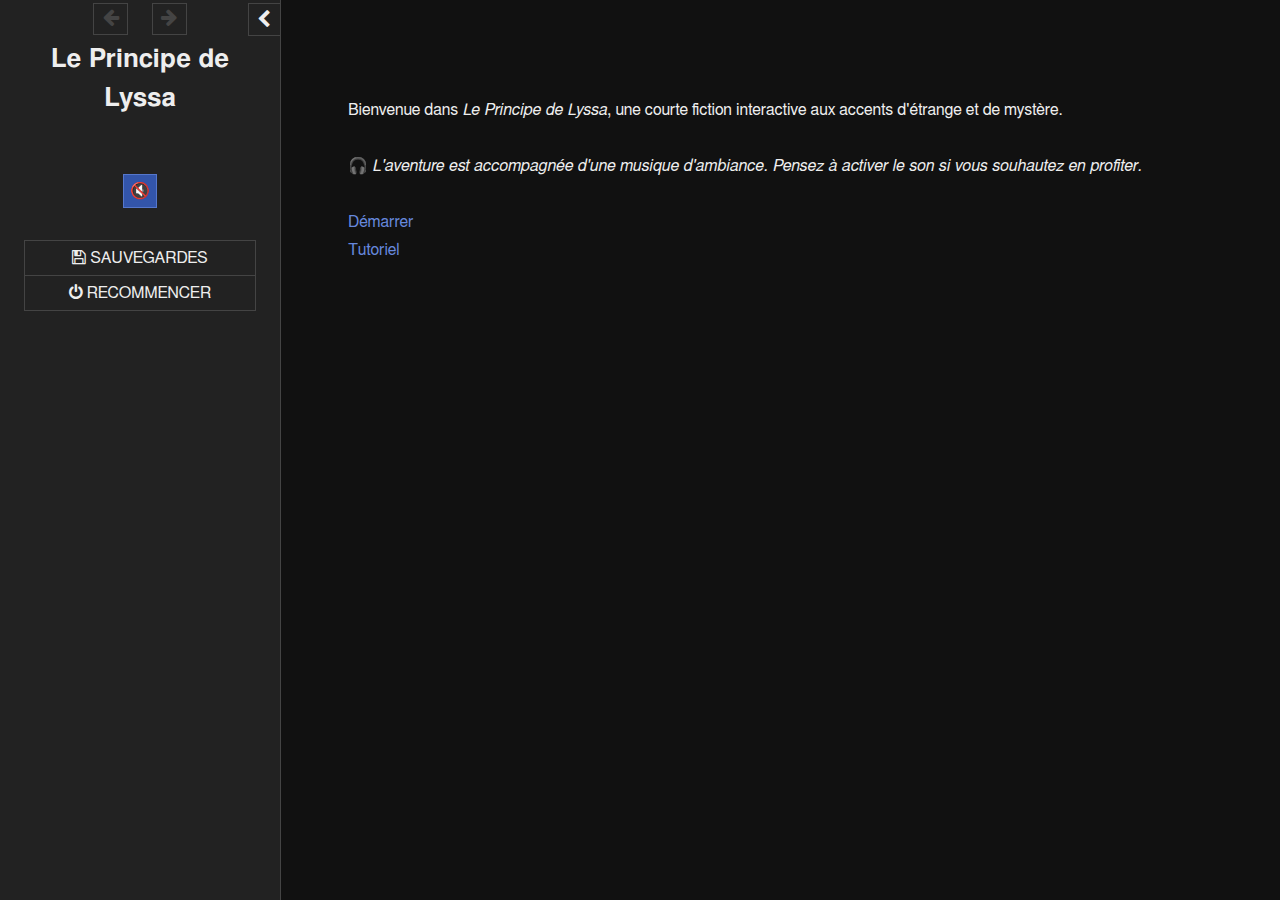
==== commit f45e0214: "WIP : Le Principe de Lyssa" ====
--- a/stories/publication/principe-de-lyssa.html
+++ b/stories/publication/principe-de-lyssa.html
@@ -98,7 +98,7 @@
 		<div id="init-lacking">Your browser lacks required capabilities. Please upgrade it or switch to another to continue.</div>
 		<div id="init-loading"><div>Loading&hellip;</div></div>
 	</div>
-	<!-- UUID://03D43534-6B6C-45B1-B228-B2349DC9B50D// --><tw-storydata name="Le Principe de Lyssa" startnode="2" creator="Tweego" creator-version="2.1.1+81d1d71" ifid="03D43534-6B6C-45B1-B228-B2349DC9B50D" zoom="1" format="SugarCube" format-version="2.35.0" options="" hidden><style role="stylesheet" id="twine-user-stylesheet" type="text/twine-css">
+	<!-- UUID://03D43534-6B6C-45B1-B228-B2349DC9B50D// --><tw-storydata name="Le Principe de Lyssa" startnode="5" creator="Tweego" creator-version="2.1.1+81d1d71" ifid="03D43534-6B6C-45B1-B228-B2349DC9B50D" zoom="1" format="SugarCube" format-version="2.35.0" options="" hidden><style role="stylesheet" id="twine-user-stylesheet" type="text/twine-css">
 
 /* Inline append links */
 
@@ -194,14 +194,33 @@
 
 Il peut également y avoir des &lt;&lt;linkappend &quot;éléments cliquables&quot;&gt;&gt;, qui font apparaitre des informations supplémentaires,&lt;&lt;/linkappend&gt;&gt; en milieu de texte.
 
-[[Débuter l&#39;aventure|Prologue]]</tw-passagedata><tw-passagedata pid="2" name="Start" tags="" position="225,100" size="100,100">&lt;!-- TODO : image de titre en SVG ? --&gt;
+[[Débuter l&#39;aventure|Prologue]]</tw-passagedata><tw-passagedata pid="2" name="Widget-Fin" tags="widget" position="225,100" size="100,100">&lt;&lt;widget &quot;fin&quot;&gt;&gt;
+&#39;&#39;FIN&#39;&#39;
+----
+&lt;&lt;link &quot;Revenir en arrière&quot;&gt;&gt;&lt;&lt;script&gt;&gt;Engine.backward()&lt;&lt;/script&gt;&gt;&lt;&lt;/link&gt;&gt;
+&lt;&lt;link &quot;Charger une sauvegarde&quot;&gt;&gt;&lt;&lt;script&gt;&gt;UI.saves()&lt;&lt;/script&gt;&gt;&lt;&lt;/link&gt;&gt;
+&lt;&lt;link &quot;Recommencer au début&quot;&gt;&gt;&lt;&lt;script&gt;&gt;Engine.restart()&lt;&lt;/script&gt;&gt;&lt;&lt;/link&gt;&gt;
+&lt;&lt;/widget&gt;&gt;</tw-passagedata><tw-passagedata pid="3" name="Widget-UpdateSidebar" tags="widget" position="350,100" size="100,100">&lt;&lt;widget &quot;update-sidebar&quot;&gt;&gt;&lt;&lt;silently&gt;&gt;
+&lt;!-- &lt;&lt;replace &quot;#story-banner&quot;&gt;&gt;&lt;&lt;display &quot;StoryBanner&quot;&gt;&gt;&lt;&lt;/replace&gt;&gt; --&gt;
+&lt;&lt;replace &quot;#story-caption&quot;&gt;&gt;&lt;&lt;display &quot;StoryCaption&quot;&gt;&gt;&lt;&lt;/replace&gt;&gt;
+&lt;&lt;/silently&gt;&gt;&lt;&lt;/widget&gt;&gt;</tw-passagedata><tw-passagedata pid="4" name="StoryCaption" tags="" position="475,100" size="100,100">&lt;&lt;if SimpleAudio.mute()&gt;&gt;
+&lt;&lt;button &quot;🔊&quot;&gt;&gt;
+     &lt;&lt;run SimpleAudio.mute(false);&gt;&gt;
+     &lt;&lt;update-sidebar&gt;&gt;
+&lt;&lt;/button&gt;&gt;
+&lt;&lt;else&gt;&gt;
+&lt;&lt;button &quot;🔇&quot;&gt;&gt;
+     &lt;&lt;run SimpleAudio.mute(true);&gt;&gt;
+     &lt;&lt;update-sidebar&gt;&gt;
+&lt;&lt;/button&gt;&gt;
+&lt;&lt;/if&gt;&gt;</tw-passagedata><tw-passagedata pid="5" name="Start" tags="" position="600,100" size="100,100">&lt;!-- TODO : image de titre en SVG ? --&gt;
 
 Bienvenue dans //Le Principe de Lyssa//, une courte fiction interactive aux accents d&#39;étrange et de mystère.
 
 🎧 //L&#39;aventure est accompagnée d&#39;une musique d&#39;ambiance. Pensez à activer le son si vous souhautez en profiter.//
 
 [[Démarrer|Prologue]]
-[[Tutoriel|Tuto-Simple]]</tw-passagedata><tw-passagedata pid="3" name="Prologue" tags="" position="350,100" size="100,100">&lt;&lt;audio &quot;background_main&quot; volume 0.25 loop play&gt;&gt;
+[[Tutoriel|Tuto-Simple]]</tw-passagedata><tw-passagedata pid="6" name="Prologue" tags="" position="725,100" size="100,100">&lt;&lt;audio &quot;background_main&quot; volume 0.75 loop play&gt;&gt;
 
 &lt;&lt;type 50ms start 1s&gt;&gt;\
 	//Les abîmes les plus insondables sont souvent ceux dont on ignore l&#39;existence.//
@@ -218,7 +237,7 @@
 
 &lt;&lt;type 10ms start 3s&gt;&gt;\
 [[Continuer|Prologue-1]]
-&lt;&lt;/type&gt;&gt;</tw-passagedata><tw-passagedata pid="4" name="Prologue-1" tags="" position="475,100" size="100,100">Vous êtes Émile Fresnel, un jeune et brillant physicien de classe mondiale. Vous avez été recruté par l&#39;armée française et envoyé sur Ua Huka, une petite île volcanique de la Polynésie Française, dans le Pacifique Sud. On ne vous a pas expliqué pourquoi, seulement que c&#39;est &quot;secret défense&quot;. Vous n&#39;en savez pas plus.
+&lt;&lt;/type&gt;&gt;</tw-passagedata><tw-passagedata pid="7" name="Prologue-1" tags="" position="850,100" size="100,100">Vous êtes Émile Fresnel, un jeune et brillant physicien de classe mondiale. Vous avez été recruté par l&#39;armée française et envoyé sur Ua Huka, une petite île volcanique de la Polynésie Française, dans le Pacifique Sud. On ne vous a pas expliqué pourquoi, seulement que c&#39;est &quot;secret défense&quot;. Vous n&#39;en savez pas plus.
 
 Il est 8h30 du matin. C&#39;est le &lt;&lt;linkappend &quot;milieu du mois de juillet.&quot;&gt;&gt; Vous ne savez pas quand exactement, vous avez perdu le compte des jours. On vous a tout enlevé : téléphone, montre... Celà fait des semaines que vous attendez à rien faire ou presque dans vos quartiers, dans cette petite base militaire.&lt;&lt;/linkappend&gt;&gt;
 
@@ -226,15 +245,32 @@
 
 [[Vous patientez calmement|Prologue-Capitaine]]
 [[Vous lisez un livre pour passer le temps|Prologue-Attente-Livre]]
-[[Vous faites impatiamment les cent pas|...]]</tw-passagedata><tw-passagedata pid="5" name="Prologue-Attente-Livre" tags="" position="600,100" size="100,100">Vous vous asseyez sur le coin de votre lit et reprenez &lt;&lt;linkappend &quot;le livre que vous avez entamé il y a quelques jours&quot;&gt;&gt;, //Les Amants du Spoutnik//, un drame romantique et fantastique du romancier japonais Haruki Murakami. Un classique paraît-il&lt;&lt;/linkappend&gt;&gt;. Ce n&#39;est pas comme si vous aviez d&#39;autres loisirs de toute façon.
-
-[[Continuer|Prologue-Capitaine]]</tw-passagedata><tw-passagedata pid="6" name="Prologue-Attente-CentPas" tags="" position="725,100" size="100,100">Vous bouillez d&#39;impatiance et de cusiosité. Allez-vous enfin savoir pourquoi vous êtes là ?
+[[Vous faites impatiamment les cent pas|Prologue-Attente-CentPas]]</tw-passagedata><tw-passagedata pid="8" name="Prologue-Attente-Livre" tags="" position="975,100" size="100,100">Vous vous asseyez sur le coin de votre lit et reprenez &lt;&lt;linkappend &quot;le livre que vous avez entamé il y a quelques jours&quot;&gt;&gt;, //Les Amants du Spoutnik//, un drame romantique et fantastique du romancier japonais Haruki Murakami. Un classique paraît-il&lt;&lt;/linkappend&gt;&gt;. Ce n&#39;est pas comme si vous aviez d&#39;autres loisirs de toute façon.
+
+[[Continuer|Prologue-Capitaine]]</tw-passagedata><tw-passagedata pid="9" name="Prologue-Attente-CentPas" tags="" position="1100,100" size="100,100">Vous bouillez d&#39;impatiance et de cusiosité. Allez-vous enfin savoir pourquoi vous êtes là ?
 Vous tournez en rond dans votre chambre, chaquye seconde semblannt durer uen éternité.
 
-[[Continuer|Prologue-Capitaine]]</tw-passagedata><tw-passagedata pid="7" name="Prologue-Capitaine" tags="" position="850,100" size="100,100">Après une bonne dizaine de minutes, la porte s&#39;ouvre.
+[[Continuer|Prologue-Capitaine]]</tw-passagedata><tw-passagedata pid="10" name="Prologue-Capitaine" tags="" position="1225,100" size="100,100">Après une bonne dizaine de minutes, la porte s&#39;ouvre sur un homme d&#39;âge moyen en treillis.
 
 //Debout Fresnel !// tonne la voix impérative du capitaine. //Prenez vos instruments et rendez-vous à l&#39;héliport. Vous décollez dans 5 minutes !//
 
+Le militaire ne s&#39;attarde pas et tourne les talons.
+
+[[Vous attrapez votre sac et allez vers l&#39;héliport|Prologue-SacSelection]]
+[[Vous allez vers l&#39;héliport sans emporter vos affaires|Prologue-SacVide]]
+[[Vous désobéisser au capitaine et restez dans votre chambre|Prologue-Rester]]
+[[Vous tentez d&#39;étrangler le capitaine|Prologue-AttaqueCapitaine]]</tw-passagedata><tw-passagedata pid="11" name="Prologue-SacSelection" tags="" position="100,225" size="100,100">TODO</tw-passagedata><tw-passagedata pid="12" name="Prologue-SacVide" tags="" position="225,225" size="100,100">TODO</tw-passagedata><tw-passagedata pid="13" name="Prologue-Rester" tags="" position="350,225" size="100,100">Vous ignorez l&#39;injonction du militaire et décidez de rester dans votre chambre.
+
+Une minute plus tard, le capitaine resurgit par la porte.
+
+// Qu&#39;est-ce que vous foutez encore ici, Fresnel ?// demande-t-il furieux ? //Bougez-vous !//
+
+[[Vous attrapez votre sac et allez vers l&#39;héliport|Prologue-SacSelection]]
+[[Vous allez vers l&#39;héliport sans emporter vos affaires|Prologue-SacVide]]
+[[Vous tentez d&#39;étrangler le capitaine|Prologue-AttaqueCapitaine]]</tw-passagedata><tw-passagedata pid="14" name="Prologue-AttaqueCapitaine" tags="" position="475,225" size="100,100">TODO
+
+
+&lt;!-- &lt;&lt;fin&gt;&gt; --&gt;
 
 &lt;!-- &lt;&lt;type 40ms start 2s&gt;&gt;\
 	— Inscription trouvée sur un tiki à Ua Huka.
@@ -242,7 +278,7 @@
 
 &lt;!-- Alors que l&#39;hélicoptère vous transporte vers une destination inconnue, les mots d&#39;Alexandra vous trottent dans la tête. Vous avez beau les lire et relire, griffés à la hâte sur un bout de papier, vous n&#39;y voyez pas plus clair.
 
-Vous n&#39;avez pas eu l&#39;occasion d&#39;interroger votre collègue ce matin. Le colonel Malet était si pressé que vous n&#39;avez même pas eu le temps de prendre votre petit déjeuner. Et Alexandra, elle, n&#39;a eu que le temps de vous glisser ce mot furetivement en vous croisant sur le départ. --&gt;</tw-passagedata><tw-passagedata pid="8" name="StoryInit" tags="" position="975,100" size="100,100">&lt;&lt;cacheaudio &quot;background_main&quot; &quot;mp3|https://incompetech.com/music/royalty-free/mp3-royaltyfree/Almost%20in%20F.mp3&quot;&gt;&gt;</tw-passagedata></tw-storydata>
+Vous n&#39;avez pas eu l&#39;occasion d&#39;interroger votre collègue ce matin. Le colonel Malet était si pressé que vous n&#39;avez même pas eu le temps de prendre votre petit déjeuner. Et Alexandra, elle, n&#39;a eu que le temps de vous glisser ce mot furetivement en vous croisant sur le départ. --&gt;</tw-passagedata><tw-passagedata pid="15" name="StoryInit" tags="" position="600,225" size="100,100">&lt;&lt;cacheaudio &quot;background_main&quot; &quot;mp3|https://incompetech.com/music/royalty-free/mp3-royaltyfree/Almost%20in%20F.mp3&quot;&gt;&gt;</tw-passagedata></tw-storydata>
 	<script id="script-sugarcube" type="text/javascript">
 	/*! SugarCube JS */
 	if(document.documentElement.getAttribute("data-init")==="loading"){!function(window,document,jQuery,undefined){"use strict";function _classCallCheck(e,t){if(!(e instanceof t))throw new TypeError("Cannot call a class as a function")}function _toConsumableArray(e){if(Array.isArray(e)){for(var t=0,r=Array(e.length);t<e.length;t++)r[t]=e[t];return r}return Array.from(e)}var _createClass=function(){function e(e,t){for(var r=0;r<t.length;r++){var n=t[r];n.enumerable=n.enumerable||!1,n.configurable=!0,"value"in n&&(n.writable=!0),Object.defineProperty(e,n.key,n)}}return function(t,r,n){return r&&e(t.prototype,r),n&&e(t,n),t}}(),_slicedToArray=function(){function e(e,t){var r=[],n=!0,a=!1,i=undefined;try{for(var o,s=e[Symbol.iterator]();!(n=(o=s.next()).done)&&(r.push(o.value),!t||r.length!==t);n=!0);}catch(e){a=!0,i=e}finally{try{!n&&s.return&&s.return()}finally{if(a)throw i}}return r}return function(t,r){if(Array.isArray(t))return t;if(Symbol.iterator in Object(t))return e(t,r);throw new TypeError("Invalid attempt to destructure non-iterable instance")}}(),_typeof="function"==typeof Symbol&&"symbol"==typeof Symbol.iterator?function(e){return typeof e}:function(e){return e&&"function"==typeof Symbol&&e.constructor===Symbol&&e!==Symbol.prototype?"symbol":typeof e},errorPrologRegExp=/^(?:(?:uncaught\s+(?:exception:\s+)?)?\w*(?:error|exception|_err):\s+)+/i,Alert=function(){function e(e,t,r,n){var a="Error",i="A"+(r?" fatal":"n")+" error has occurred.";i+=r?" Aborting.":" You may be able to continue, but some parts may not work properly.";var o=null!==t&&"object"===(void 0===t?"undefined":_typeof(t)),s=o&&"message"in t,u=(s?String(t.message).replace(errorPrologRegExp,""):String(t)).trim()||"unknown error";null!=e&&(a+=" ["+e+"]"),a+=": "+u+".",o&&"stack"in t&&(a+="\n\nStack Trace:\n"+t.stack),a&&(i+="\n\n"+a),n||console[r?"error":"warn"](a),window.alert(i)}function t(t,r){e(t,r)}function r(t,r){e(t,r,!0)}return function(t){window.onerror=function(r,n,a,i,o){"complete"===document.readyState?e(null,null!=o?o:r,!1,!0):(e(null,null!=o?o:r,!0,!0),window.onerror=t,"function"==typeof window.onerror&&window.onerror.apply(this,arguments))}}(window.onerror),Object.freeze(Object.defineProperties({},{error:{value:t},fatal:{value:r}}))}(),Patterns=function(){var e=function(){var e=new Map([[" ","\\u0020"],["\f","\\f"],["\n","\\n"],["\r","\\r"],["\t","\\t"],["\v","\\v"],[" ","\\u00a0"],[" ","\\u1680"],["᠎","\\u180e"],[" ","\\u2000"],[" ","\\u2001"],[" ","\\u2002"],[" ","\\u2003"],[" ","\\u2004"],[" ","\\u2005"],[" ","\\u2006"],[" ","\\u2007"],[" ","\\u2008"],[" ","\\u2009"],[" ","\\u200a"],["\u2028","\\u2028"],["\u2029","\\u2029"],[" ","\\u202f"],[" ","\\u205f"],["　","\\u3000"],["\ufeff","\\ufeff"]]),t=/^\s$/,r="";return e.forEach(function(e,n){t.test(n)||(r+=e)}),r?"[\\s"+r+"]":"\\s"}(),t="[\\u0020\\f\\t\\v\\u00a0\\u1680\\u180e\\u2000-\\u200a\\u202f\\u205f\\u3000\\ufeff]",r="\\s"===e?"\\S":e.replace(/^\[/,"[^"),n="[0-9A-Z_a-z\\-\\u00c0-\\u00d6\\u00d8-\\u00f6\\u00f8-\\u00ff\\u0150\\u0170\\u0151\\u0171]",a=n.replace("\\-",""),i=function(){var e="(?:[\\x2D.0-9A-Z_a-z\\xB7\\xC0-\\xD6\\xD8-\\xF6\\xF8-\\u037D\\u037F-\\u1FFF\\u200C\\u200D\\u203F\\u2040\\u2070-\\u218F\\u2C00-\\u2FEF\\u3001-\\uD7FF\\uF900-\\uFDCF\\uFDF0-\\uFFFD]|[\\uD800-\\uDB7F][\\uDC00-\\uDFFF])";return"[A-Za-z](?:"+e+"*-"+e+"*|[0-9A-Za-z]*)"}(),o=function(){return"("+n+"+)\\(([^\\)\\|\\n]+)\\):|"+t+"*("+n+"+)"+t+"*:([^;\\|\\n]+);|"+t+"*((?:[#.]"+n+"+"+t+"*)+);"}();return Object.freeze({space:e,spaceNoTerminator:t,lineTerminator:"[\\n\\r\\u2028\\u2029]",notSpace:r,anyChar:"(?:.|[\\n\\r\\u2028\\u2029])",anyLetter:n,anyLetterStrict:a,identifierFirstChar:"[$A-Z_a-z]",identifierNextChar:"[$0-9A-Z_a-z]",identifier:"[$A-Z_a-z][$0-9A-Z_a-z]*",variableSigil:"[$_]",variable:"[$_][$A-Z_a-z][$0-9A-Z_a-z]*",macroName:"[A-Za-z][\\w-]*|[=-]",templateName:"[A-Za-z][\\w-]*",htmlTagName:i,cssIdOrClassSigil:"[#.]",cssImage:"\\[[<>]?[Ii][Mm][Gg]\\[(?:\\s|\\S)*?\\]\\]+",inlineCss:o,url:"(?:file|https?|mailto|ftp|javascript|irc|news|data):[^\\s'\"]+"})}();!function(){function e(e,t){var r=Number.parseInt(e,10)||0;if(r<1)return"";var n=void 0===t?"":String(t);for(""===n&&(n=" ");n.length<r;){var a=n.length,i=r-a;n+=a>i?n.slice(0,i):n}return n.length>r&&(n=n.slice(0,r)),n}var t=function(){function e(e,n){var a=String(e);if(!a)return a;switch(n){case"start":return t.test(a)?a.replace(t,""):a;case"end":return r.test(a)?a.replace(r,""):a;default:throw new Error('_trimString called with incorrect where parameter value: "'+n+'"')}}var t=new RegExp("^"+Patterns.space+Patterns.space+"*"),r=new RegExp(""+Patterns.space+Patterns.space+"*$");return e}();Array.prototype.flat||Object.defineProperty(Array.prototype,"flat",{configurable:!0,writable:!0,value:function(){function e(){if(null==this)throw new TypeError("Array.prototype.flat called on null or undefined");var t=0===arguments.length?1:Number(arguments[0])||0;return t<1?Array.prototype.slice.call(this):Array.prototype.reduce.call(this,function(r,n){return n instanceof Array?r.push.apply(r,_toConsumableArray(e.call(n,t-1))):r.push(n),r},[])}return e}()}),Array.prototype.flatMap||Object.defineProperty(Array.prototype,"flatMap",{configurable:!0,writable:!0,value:function(){if(null==this)throw new TypeError("Array.prototype.flatMap called on null or undefined");return Array.prototype.map.apply(this,arguments).flat()}}),Array.prototype.includes||Object.defineProperty(Array.prototype,"includes",{configurable:!0,writable:!0,value:function(){if(null==this)throw new TypeError("Array.prototype.includes called on null or undefined");if(0===arguments.length)return!1;var e=this.length>>>0;if(0===e)return!1;var t=arguments[0],r=Number(arguments[1])||0;for(r<0&&(r=Math.max(0,e+r));r<e;++r){var n=this[r];if(n===t||n!==n&&t!==t)return!0}return!1}}),Object.entries||Object.defineProperty(Object,"entries",{configurable:!0,writable:!0,value:function(e){if("object"!==(void 0===e?"undefined":_typeof(e))||null===e)throw new TypeError("Object.entries object parameter must be an object");return Object.keys(e).map(function(t){return[t,e[t]]})}}),Object.fromEntries||Object.defineProperty(Object,"fromEntries",{configurable:!0,writable:!0,value:function(e){return Array.from(e).reduce(function(e,t){if(Object(t)!==t)throw new TypeError("Object.fromEntries iterable parameter must yield objects");return t[0]in e?Object.defineProperty(e,t[0],{configurable:!0,enumerable:!0,writable:!0,value:t[1]}):e[t[0]]=t[1],e},{})}}),Object.getOwnPropertyDescriptors||Object.defineProperty(Object,"getOwnPropertyDescriptors",{configurable:!0,writable:!0,value:function(e){if(null==e)throw new TypeError("Object.getOwnPropertyDescriptors object parameter is null or undefined");var t=Object(e);return Reflect.ownKeys(t).reduce(function(e,r){var n=Object.getOwnPropertyDescriptor(t,r);return void 0!==n&&(r in e?Object.defineProperty(e,r,{configurable:!0,enumerable:!0,writable:!0,value:n}):e[r]=n),e},{})}}),Object.values||Object.defineProperty(Object,"values",{configurable:!0,writable:!0,value:function(e){if("object"!==(void 0===e?"undefined":_typeof(e))||null===e)throw new TypeError("Object.values object parameter must be an object");return Object.keys(e).map(function(t){return e[t]})}}),String.prototype.padStart||Object.defineProperty(String.prototype,"padStart",{configurable:!0,writable:!0,value:function(t,r){if(null==this)throw new TypeError("String.prototype.padStart called on null or undefined");var n=String(this),a=n.length,i=Number.parseInt(t,10);return i<=a?n:e(i-a,r)+n}}),String.prototype.padEnd||Object.defineProperty(String.prototype,"padEnd",{configurable:!0,writable:!0,value:function(t,r){if(null==this)throw new TypeError("String.prototype.padEnd called on null or undefined");var n=String(this),a=n.length,i=Number.parseInt(t,10);return i<=a?n:n+e(i-a,r)}}),String.prototype.trimStart||Object.defineProperty(String.prototype,"trimStart",{configurable:!0,writable:!0,value:function(){if(null==this)throw new TypeError("String.prototype.trimStart called on null or undefined");return t(this,"start")}}),String.prototype.trimLeft||Object.defineProperty(String.prototype,"trimLeft",{configurable:!0,writable:!0,value:function(){if(null==this)throw new TypeError("String.prototype.trimLeft called on null or undefined");return t(this,"start")}}),String.prototype.trimEnd||Object.defineProperty(String.prototype,"trimEnd",{configurable:!0,writable:!0,value:function(){if(null==this)throw new TypeError("String.prototype.trimEnd called on null or undefined");return t(this,"end")}}),String.prototype.trimRight||Object.defineProperty(String.prototype,"trimRight",{configurable:!0,writable:!0,value:function(){if(null==this)throw new TypeError("String.prototype.trimRight called on null or undefined");return t(this,"end")}})}(),function(){function _random(){var e=void 0,t=void 0;switch(arguments.length){case 0:throw new Error("_random called with insufficient parameters");case 1:e=0,t=arguments[0];break;default:e=arguments[0],t=arguments[1]}if(e>t){var r=[t,e];e=r[0],t=r[1]}return Math.floor(_nativeMathRandom()*(t-e+1))+e}function _randomIndex(e,t){var r=void 0,n=void 0;switch(t.length){case 1:r=0,n=e-1;break;case 2:r=0,n=Math.trunc(t[1]);break;default:r=Math.trunc(t[1]),n=Math.trunc(t[2])}return Number.isNaN(r)?r=0:!Number.isFinite(r)||r>=e?r=e-1:r<0&&(r=e+r)<0&&(r=0),Number.isNaN(n)?n=0:!Number.isFinite(n)||n>=e?n=e-1:n<0&&(n=e+n)<0&&(n=e-1),_random(r,n)}function _getCodePointStartAndEnd(e,t){var r=e.charCodeAt(t);if(Number.isNaN(r))return{char:"",start:-1,end:-1};if(r<55296||r>57343)return{char:e.charAt(t),start:t,end:t};if(r>=55296&&r<=56319){var n=t+1;if(n>=e.length)throw new Error("high surrogate without trailing low surrogate");var a=e.charCodeAt(n);if(a<56320||a>57343)throw new Error("high surrogate without trailing low surrogate");return{char:e.charAt(t)+e.charAt(n),start:t,end:n}}if(0===t)throw new Error("low surrogate without leading high surrogate");var i=t-1,o=e.charCodeAt(i);if(o<55296||o>56319)throw new Error("low surrogate without leading high surrogate");return{char:e.charAt(i)+e.charAt(t),start:i,end:t}}var _nativeMathRandom=Math.random;Object.defineProperty(Array,"random",{configurable:!0,writable:!0,value:function(e){if("object"!==(void 0===e?"undefined":_typeof(e))||null===e||!Object.prototype.hasOwnProperty.call(e,"length"))throw new TypeError("Array.random array parameter must be an array or array-lke object");var t=e.length>>>0;if(0!==t){return e[0===arguments.length?_random(0,t-1):_randomIndex(t,Array.prototype.slice.call(arguments,1))]}}}),Object.defineProperty(Array.prototype,"concatUnique",{configurable:!0,writable:!0,value:function(){if(null==this)throw new TypeError("Array.prototype.concatUnique called on null or undefined");var e=Array.from(this);if(0===arguments.length)return e;var t=Array.prototype.reduce.call(arguments,function(e,t){return e.concat(t)},[]),r=t.length;if(0===r)return e;for(var n=Array.prototype.indexOf,a=Array.prototype.push,i=0;i<r;++i){var o=t[i];-1===n.call(e,o)&&a.call(e,o)}return e}}),Object.defineProperty(Array.prototype,"count",{configurable:!0,writable:!0,value:function(){if(null==this)throw new TypeError("Array.prototype.count called on null or undefined");for(var e=Array.prototype.indexOf,t=arguments[0],r=Number(arguments[1])||0,n=0;-1!==(r=e.call(this,t,r));)++n,++r;return n}}),Object.defineProperty(Array.prototype,"delete",{configurable:!0,writable:!0,value:function(){if(null==this)throw new TypeError("Array.prototype.delete called on null or undefined");if(0===arguments.length)return[];var e=this.length>>>0;if(0===e)return[];for(var t=Array.prototype.concat.apply([],arguments),r=t.length,n=[],a=0;a<e;++a)for(var i=this[a],o=0;o<r;++o){var s=t[o];if(i===s||i!==i&&s!==s){n.push(a);break}}for(var u=[],l=0,c=n.length;l<c;++l)u[l]=this[n[l]];for(var d=Array.prototype.splice,f=n.length-1;f>=0;--f)d.call(this,n[f],1);return u}}),Object.defineProperty(Array.prototype,"deleteAt",{configurable:!0,writable:!0,value:function(){if(null==this)throw new TypeError("Array.prototype.deleteAt called on null or undefined");if(0===arguments.length)return[];var e=this.length>>>0;if(0===e)return[];for(var t=Array.prototype.splice,r=[].concat(_toConsumableArray(new Set(Array.prototype.concat.apply([],arguments).map(function(t){return t<0?Math.max(0,e+t):t})).values())),n=[].concat(_toConsumableArray(r)).sort(function(e,t){return t-e}),a=[],i=0,o=r.length;i<o;++i)a[i]=this[r[i]];for(var s=0,u=n.length;s<u;++s)t.call(this,n[s],1);return a}}),Object.defineProperty(Array.prototype,"deleteWith",{configurable:!0,writable:!0,value:function(e,t){if(null==this)throw new TypeError("Array.prototype.deleteWith called on null or undefined");if("function"!=typeof e)throw new Error("Array.prototype.deleteWith predicate parameter must be a function");var r=this.length>>>0;if(0===r)return[];for(var n=Array.prototype.splice,a=[],i=[],o=0;o<r;++o)e.call(t,this[o],o,this)&&(i.push(this[o]),a.push(o));for(var s=a.length-1;s>=0;--s)n.call(this,a[s],1);return i}}),Object.defineProperty(Array.prototype,"first",{configurable:!0,writable:!0,value:function(){if(null==this)throw new TypeError("Array.prototype.first called on null or undefined");if(0!=this.length>>>0)return this[0]}}),Object.defineProperty(Array.prototype,"includesAll",{configurable:!0,writable:!0,value:function(){if(null==this)throw new TypeError("Array.prototype.includesAll called on null or undefined");if(1===arguments.length)return Array.isArray(arguments[0])?Array.prototype.includesAll.apply(this,arguments[0]):Array.prototype.includes.apply(this,arguments);for(var e=0,t=arguments.length;e<t;++e)if(!Array.prototype.some.call(this,function(e){return e===this.val||e!==e&&this.val!==this.val},{val:arguments[e]}))return!1;return!0}}),Object.defineProperty(Array.prototype,"includesAny",{configurable:!0,writable:!0,value:function(){if(null==this)throw new TypeError("Array.prototype.includesAny called on null or undefined");if(1===arguments.length)return Array.isArray(arguments[0])?Array.prototype.includesAny.apply(this,arguments[0]):Array.prototype.includes.apply(this,arguments);for(var e=0,t=arguments.length;e<t;++e)if(Array.prototype.some.call(this,function(e){return e===this.val||e!==e&&this.val!==this.val},{val:arguments[e]}))return!0;return!1}}),Object.defineProperty(Array.prototype,"last",{configurable:!0,writable:!0,value:function(){if(null==this)throw new TypeError("Array.prototype.last called on null or undefined");var e=this.length>>>0;if(0!==e)return this[e-1]}}),Object.defineProperty(Array.prototype,"pluck",{configurable:!0,writable:!0,value:function(){if(null==this)throw new TypeError("Array.prototype.pluck called on null or undefined");var e=this.length>>>0;if(0!==e){var t=0===arguments.length?_random(0,e-1):_randomIndex(e,[].concat(Array.prototype.slice.call(arguments)));return Array.prototype.splice.call(this,t,1)[0]}}}),Object.defineProperty(Array.prototype,"pluckMany",{configurable:!0,writable:!0,value:function(e){if(null==this)throw new TypeError("Array.prototype.pluckMany called on null or undefined");var t=this.length>>>0;if(0===t)return[];var r=Math.trunc(e);if(!Number.isInteger(r))throw new Error("Array.prototype.pluckMany want parameter must be an integer");if(r<1)return[];r>t&&(r=t);var n=Array.prototype.splice,a=[],i=t-1;do{a.push(n.call(this,_random(0,i--),1)[0])}while(a.length<r);return a}}),Object.defineProperty(Array.prototype,"pushUnique",{configurable:!0,writable:!0,value:function(){if(null==this)throw new TypeError("Array.prototype.pushUnique called on null or undefined");var e=arguments.length;if(0===e)return this.length>>>0;for(var t=Array.prototype.indexOf,r=Array.prototype.push,n=0;n<e;++n){var a=arguments[n];-1===t.call(this,a)&&r.call(this,a)}return this.length>>>0}}),Object.defineProperty(Array.prototype,"random",{configurable:!0,writable:!0,value:function(){if(null==this)throw new TypeError("Array.prototype.random called on null or undefined");var e=this.length>>>0;if(0!==e){return this[0===arguments.length?_random(0,e-1):_randomIndex(e,[].concat(Array.prototype.slice.call(arguments)))]}}}),Object.defineProperty(Array.prototype,"randomMany",{configurable:!0,writable:!0,value:function(e){if(null==this)throw new TypeError("Array.prototype.randomMany called on null or undefined");var t=this.length>>>0;if(0===t)return[];var r=Math.trunc(e);if(!Number.isInteger(r))throw new Error("Array.prototype.randomMany want parameter must be an integer");if(r<1)return[];r>t&&(r=t);var n=new Map,a=[],i=t-1;do{var o=void 0;do{o=_random(0,i)}while(n.has(o));n.set(o,!0),a.push(this[o])}while(a.length<r);return a}}),Object.defineProperty(Array.prototype,"shuffle",{configurable:!0,writable:!0,value:function(){if(null==this)throw new TypeError("Array.prototype.shuffle called on null or undefined");var e=this.length>>>0;if(0===e)return this;for(var t=e-1;t>0;--t){var r=Math.floor(_nativeMathRandom()*(t+1));if(t!==r){var n=this[t];this[t]=this[r],this[r]=n}}return this}}),Object.defineProperty(Array.prototype,"unshiftUnique",{configurable:!0,writable:!0,value:function(){if(null==this)throw new TypeError("Array.prototype.unshiftUnique called on null or undefined");var e=arguments.length;if(0===e)return this.length>>>0;for(var t=Array.prototype.indexOf,r=Array.prototype.unshift,n=0;n<e;++n){var a=arguments[n];-1===t.call(this,a)&&r.call(this,a)}return this.length>>>0}}),Object.defineProperty(Function.prototype,"partial",{configurable:!0,writable:!0,value:function(){if(null==this)throw new TypeError("Function.prototype.partial called on null or undefined");var e=Array.prototype.slice,t=this,r=e.call(arguments,0);return function(){for(var n=[],a=0,i=0;i<r.length;++i)n.push(r[i]===undefined?arguments[a++]:r[i]);return t.apply(this,n.concat(e.call(arguments,a)))}}}),Object.defineProperty(Math,"clamp",{configurable:!0,writable:!0,value:function(e,t,r){var n=Number(e);return Number.isNaN(n)?NaN:n.clamp(t,r)}}),Object.defineProperty(Math,"easeInOut",{configurable:!0,writable:!0,value:function(e){return 1-(Math.cos(Number(e)*Math.PI)+1)/2}}),Object.defineProperty(Number.prototype,"clamp",{configurable:!0,writable:!0,value:function(){if(null==this)throw new TypeError("Number.prototype.clamp called on null or undefined");if(2!==arguments.length)throw new Error("Number.prototype.clamp called with an incorrect number of parameters");var e=Number(arguments[0]),t=Number(arguments[1]);if(e>t){var r=[t,e];e=r[0],t=r[1]}return Math.min(Math.max(this,e),t)}}),RegExp.escape||function(){var e=/[\\^$*+?.()|[\]{}]/g,t=new RegExp(e.source);Object.defineProperty(RegExp,"escape",{configurable:!0,writable:!0,value:function(r){var n=String(r);return n&&t.test(n)?n.replace(e,"\\$&"):n}})}(),function(){var e=/{(\d+)(?:,([+-]?\d+))?}/g,t=new RegExp(e.source);Object.defineProperty(String,"format",{configurable:!0,writable:!0,value:function(r){function n(e,t,r){if(!t)return e;var n=Math.abs(t)-e.length;if(n<1)return e;var a=String(r).repeat(n);return t<0?e+a:a+e}if(arguments.length<2)return 0===arguments.length?"":r;var a=2===arguments.length&&Array.isArray(arguments[1])?[].concat(_toConsumableArray(arguments[1])):Array.prototype.slice.call(arguments,1);return 0===a.length?r:t.test(r)?(e.lastIndex=0,r.replace(e,function(e,t,r){var i=a[t];if(null==i)return"";for(;"function"==typeof i;)i=i();switch(void 0===i?"undefined":_typeof(i)){case"string":break;case"object":i=JSON.stringify(i);break;default:i=String(i)}return n(i,r?Number.parseInt(r,10):0," ")})):r}})}(),Object.defineProperty(String.prototype,"contains",{configurable:!0,writable:!0,value:function(){if(null==this)throw new TypeError("String.prototype.contains called on null or undefined");return-1!==String.prototype.indexOf.apply(this,arguments)}}),Object.defineProperty(String.prototype,"count",{configurable:!0,writable:!0,value:function(){if(null==this)throw new TypeError("String.prototype.count called on null or undefined");var e=String(arguments[0]||"");if(""===e)return 0;for(var t=String.prototype.indexOf,r=e.length,n=Number(arguments[1])||0,a=0;-1!==(n=t.call(this,e,n));)++a,n+=r;return a}}),Object.defineProperty(String.prototype,"first",{configurable:!0,writable:!0,value:function(){if(null==this)throw new TypeError("String.prototype.first called on null or undefined");return _getCodePointStartAndEnd(String(this),0).char}}),Object.defineProperty(String.prototype,"last",{configurable:!0,writable:!0,value:function(){if(null==this)throw new TypeError("String.prototype.last called on null or undefined");var e=String(this);return _getCodePointStartAndEnd(e,e.length-1).char}}),Object.defineProperty(String.prototype,"splice",{configurable:!0,writable:!0,value:function(e,t,r){if(null==this)throw new TypeError("String.prototype.splice called on null or undefined");var n=this.length>>>0;if(0===n)return"";var a=Number(e);Number.isSafeInteger(a)?a<0&&(a+=n)<0&&(a=0):a=0,a>n&&(a=n);var i=Number(t);(!Number.isSafeInteger(i)||i<0)&&(i=0);var o=this.slice(0,a);return void 0!==r&&(o+=r),a+i<n&&(o+=this.slice(a+i)),o}}),Object.defineProperty(String.prototype,"splitOrEmpty",{configurable:!0,writable:!0,value:function(){if(null==this)throw new TypeError("String.prototype.splitOrEmpty called on null or undefined");return""===String(this)?[]:String.prototype.split.apply(this,arguments)}}),Object.defineProperty(String.prototype,"toLocaleUpperFirst",{configurable:!0,writable:!0,value:function(){if(null==this)throw new TypeError("String.prototype.toLocaleUpperFirst called on null or undefined");var e=String(this),t=_getCodePointStartAndEnd(e,0),r=t.char,n=t.end;return-1===n?"":r.toLocaleUpperCase()+e.slice(n+1)}}),Object.defineProperty(String.prototype,"toUpperFirst",{configurable:!0,writable:!0,value:function(){if(null==this)throw new TypeError("String.prototype.toUpperFirst called on null or undefined");var e=String(this),t=_getCodePointStartAndEnd(e,0),r=t.char,n=t.end;return-1===n?"":r.toUpperCase()+e.slice(n+1)}}),Object.defineProperty(Date.prototype,"toJSON",{configurable:!0,writable:!0,value:function(){return["(revive:date)",this.toISOString()]}}),Object.defineProperty(Function.prototype,"toJSON",{configurable:!0,writable:!0,value:function(){return["(revive:eval)","("+this.toString()+")"]}}),Object.defineProperty(Map.prototype,"toJSON",{configurable:!0,writable:!0,value:function(){return["(revive:map)",[].concat(_toConsumableArray(this))]}}),Object.defineProperty(RegExp.prototype,"toJSON",{configurable:!0,writable:!0,value:function(){return["(revive:eval)",this.toString()]}}),Object.defineProperty(Set.prototype,"toJSON",{configurable:!0,writable:!0,value:function(){return["(revive:set)",[].concat(_toConsumableArray(this))]}}),Object.defineProperty(JSON,"reviveWrapper",{configurable:!0,writable:!0,value:function(e,t){if("string"!=typeof e)throw new TypeError("JSON.reviveWrapper code parameter must be a string");return["(revive:eval)",[e,t]]}}),Object.defineProperty(JSON,"_real_stringify",{value:JSON.stringify}),Object.defineProperty(JSON,"stringify",{configurable:!0,writable:!0,value:function(e,t,r){return JSON._real_stringify(e,function(e,r){var n=r;if("function"==typeof t)try{n=t(e,n)}catch(e){}return void 0===n&&(n=["(revive:eval)","undefined"]),n},r)}}),Object.defineProperty(JSON,"_real_parse",{value:JSON.parse}),Object.defineProperty(JSON,"parse",{configurable:!0,writable:!0,value:function value(text,reviver){return JSON._real_parse(text,function(key,val){var value=val;if(Array.isArray(value)&&2===value.length)switch(value[0]){case"(revive:set)":value=new Set(value[1]);break;case"(revive:map)":value=new Map(value[1]);break;case"(revive:date)":value=new Date(value[1]);break;case"(revive:eval)":try{if(Array.isArray(value[1])){var $ReviveData$=value[1][1];value=eval(value[1][0])}else value=eval(value[1])}catch(e){}}else if("string"==typeof value&&"@@revive@@"===value.slice(0,10))try{value=eval(value.slice(10))}catch(e){}if("function"==typeof reviver)try{value=reviver(key,value)}catch(e){}return value})}}),Object.defineProperty(Array.prototype,"contains",{configurable:!0,writable:!0,value:function(){if(null==this)throw new TypeError("Array.prototype.contains called on null or undefined");return Array.prototype.includes.apply(this,arguments)}}),Object.defineProperty(Array.prototype,"containsAll",{configurable:!0,writable:!0,value:function(){if(null==this)throw new TypeError("Array.prototype.containsAll called on null or undefined");return Array.prototype.includesAll.apply(this,arguments)}}),Object.defineProperty(Array.prototype,"containsAny",{configurable:!0,writable:!0,value:function(){if(null==this)throw new TypeError("Array.prototype.containsAny called on null or undefined");return Array.prototype.includesAny.apply(this,arguments)}}),Object.defineProperty(Array.prototype,"flatten",{configurable:!0,writable:!0,value:function(){if(null==this)throw new TypeError("Array.prototype.flatten called on null or undefined");return Array.prototype.flat.call(this,1/0)}}),Object.defineProperty(String.prototype,"readBracketedList",{configurable:!0,writable:!0,value:function(){if(null==this)throw new TypeError("String.prototype.readBracketedList called on null or undefined");for(var e=new RegExp("(?:\\[\\[((?:\\s|\\S)*?)\\]\\])|([^\"'\\s]\\S*)","gm"),t=[],r=void 0;null!==(r=e.exec(this));)r[1]?t.push(r[1]):r[2]&&t.push(r[2]);return t}})}();var Browser=function(){var e=navigator.userAgent.toLowerCase(),t=e.includes("windows phone"),r=Object.freeze({Android:!t&&e.includes("android"),BlackBerry:/blackberry|bb10/.test(e),iOS:!t&&/ip(?:hone|ad|od)/.test(e),Opera:!t&&("object"===_typeof(window.operamini)||e.includes("opera mini")),Windows:t||/iemobile|wpdesktop/.test(e),any:function(){return r.Android||r.BlackBerry||r.iOS||r.Opera||r.Windows}}),n=!r.Windows&&!/khtml|trident|edge/.test(e)&&e.includes("gecko"),a=!e.includes("opera")&&/msie|trident/.test(e),i=a?function(){var t=/(?:msie\s+|rv:)(\d+\.\d)/.exec(e);return t?Number(t[1]):0}():null,o=e.includes("opera")||e.includes(" opr/"),s=o?function(){var t=new RegExp((/khtml|chrome/.test(e)?"opr":"version")+"\\/(\\d+\\.\\d+)"),r=t.exec(e);return r?Number(r[1]):0}():null,u=e.includes("vivaldi");return Object.freeze({userAgent:e,isMobile:r,isGecko:n,isIE:a,ieVersion:i,isOpera:o,operaVersion:s,isVivaldi:u})}(),Has=function(){var e=function(){try{return"function"==typeof document.createElement("audio").canPlayType}catch(e){}return!1}(),t=function(){try{return"Blob"in window&&"File"in window&&"FileList"in window&&"FileReader"in window&&(!Browser.isOpera||Browser.operaVersion>=15)}catch(e){}return!1}(),r=function(){try{return"geolocation"in navigator&&"function"==typeof navigator.geolocation.getCurrentPosition&&"function"==typeof navigator.geolocation.watchPosition}catch(e){}return!1}(),n=function(){try{return"MutationObserver"in window&&"function"==typeof window.MutationObserver}catch(e){}return!1}(),a=function(){try{return"performance"in window&&"function"==typeof window.performance.now}catch(e){}return!1}(),i=function(){try{return"ontouchstart"in window||!!window.DocumentTouch&&document instanceof window.DocumentTouch||!!navigator.maxTouchPoints||!!navigator.msMaxTouchPoints}catch(e){}return!1}(),o=function(){try{for(var e=new Map([["transition","transitionend"],["MSTransition","msTransitionEnd"],["WebkitTransition","webkitTransitionEnd"],["MozTransition","transitionend"]]),t=[].concat(_toConsumableArray(e.keys())),r=document.createElement("div"),n=0;n<t.length;++n)if(r.style[t[n]]!==undefined)return e.get(t[n])}catch(e){}return!1}();return Object.freeze({audio:e,fileAPI:t,geolocation:r,mutationObserver:n,performance:a,touch:i,transitionEndEvent:o})}(),Visibility=function(){function e(){return a}function t(){return a&&document[a.stateProperty]||"visible"}function r(){return Boolean(a)}function n(){return Boolean(a&&document[a.hiddenProperty])}var a=function(){try{return Object.freeze([{hiddenProperty:"hidden",stateProperty:"visibilityState",changeEvent:"visibilitychange"},{hiddenProperty:"webkitHidden",stateProperty:"webkitVisibilityState",changeEvent:"webkitvisibilitychange"},{hiddenProperty:"mozHidden",stateProperty:"mozVisibilityState",changeEvent:"mozvisibilitychange"},{hiddenProperty:"msHidden",stateProperty:"msVisibilityState",changeEvent:"msvisibilitychange"}].find(function(e){return e.hiddenProperty in document}))}catch(e){}return undefined}();return Object.freeze(Object.defineProperties({},{vendor:{get:e},state:{get:t},isEnabled:{value:r},isHidden:{value:n},hiddenProperty:{value:a&&a.hiddenProperty},stateProperty:{value:a&&a.stateProperty},changeEvent:{value:a&&a.changeEvent}}))}(),Fullscreen=function(){function e(e){var t=e||document.documentElement;return t===document.documentElement&&("msRequestFullscreen"===f.requestFn||Browser.isOpera&&Browser.operaVersion<15)&&(t=document.body),t}function t(){return f}function r(){return(f||null)&&document[f.element]}function n(){return Boolean(f&&document[f.isEnabled])}function a(){return Boolean(f&&document[f.element])}function i(t,r){var n=this;if(!f)return Promise.reject(new Error("fullscreen not supported"));var i=e(r);if("function"!=typeof i[f.requestFn])return Promise.reject(new Error("fullscreen not supported"));if(a())return Promise.resolve();if(p())return i[f.requestFn](t);var o=".Fullscreen_requestFullscreen";return new Promise(function(e,r){jQuery(i).off(o).one(""+f.errorEvent+o+" "+f.changeEvent+o,function(t){jQuery(n).off(o),t.type===f.errorEvent?r(new Error("unknown fullscreen request error")):e()}),i[f.requestFn](t)})}function o(){var e=this;if(!f||"function"!=typeof document[f.exitFn])return Promise.reject(new TypeError("fullscreen not supported"));if(!a())return Promise.reject(new TypeError("fullscreen mode not active"));if(p())return document[f.exitFn]();var t=".Fullscreen_exitFullscreen";return new Promise(function(r,n){jQuery(document).off(t).one(""+f.errorEvent+t+" "+f.changeEvent+t,function(a){jQuery(e).off(t),a.type===f.errorEvent?n(new Error("unknown fullscreen exit error")):r()}),document[f.exitFn]()})}function s(e,t){return a()?o():i(e,t)}function u(t,r){if(f){var n=e(r);$(n).on(f.changeEvent,t)}}function l(t,r){if(f){var n=e(r);t?$(n).off(f.changeEvent,t):$(n).off(f.changeEvent)}}function c(t,r){if(f){var n=e(r);$(n).on(f.errorEvent,t)}}function d(t,r){if(f){var n=e(r);t?$(n).off(f.errorEvent,t):$(n).off(f.errorEvent)}}var f=function(){try{return Object.freeze([{isEnabled:"fullscreenEnabled",element:"fullscreenElement",requestFn:"requestFullscreen",exitFn:"exitFullscreen",changeEvent:"fullscreenchange",errorEvent:"fullscreenerror"},{isEnabled:"webkitFullscreenEnabled",element:"webkitFullscreenElement",requestFn:"webkitRequestFullscreen",exitFn:"webkitExitFullscreen",changeEvent:"webkitfullscreenchange",errorEvent:"webkitfullscreenerror"},{isEnabled:"mozFullScreenEnabled",element:"mozFullScreenElement",requestFn:"mozRequestFullScreen",exitFn:"mozCancelFullScreen",changeEvent:"mozfullscreenchange",errorEvent:"mozfullscreenerror"},{isEnabled:"msFullscreenEnabled",element:"msFullscreenElement",requestFn:"msRequestFullscreen",exitFn:"msExitFullscreen",changeEvent:"MSFullscreenChange",errorEvent:"MSFullscreenError"}].find(function(e){return e.isEnabled in document}))}catch(e){}return undefined}(),p=function(){function e(){if(null!==t)return t;if(t=!1,f)try{var e=document.exitFullscreen();e.catch(function(){}),t=e instanceof Promise}catch(e){}return t}var t=null;return e}();return Object.freeze(Object.defineProperties({},{vendor:{get:t},element:{get:r},isEnabled:{value:n},isFullscreen:{value:a},request:{value:i},exit:{value:o},toggle:{value:s},onChange:{value:u},offChange:{value:l},onError:{value:c},offError:{value:d}}))}(),_ref3=function(){function e(e){for(var t=e.cloneNode(!0),r=document.createDocumentFragment(),n=void 0;null!==(n=t.firstChild);){if(n.nodeType===Node.ELEMENT_NODE)switch(n.nodeName.toUpperCase()){case"BR":case"DIV":case"P":r.appendChild(document.createTextNode(" "))}r.appendChild(n)}return r.textContent}function t(e){if("object"!==(void 0===e?"undefined":_typeof(e))||null===e)return e;if(e instanceof String)return String(e)
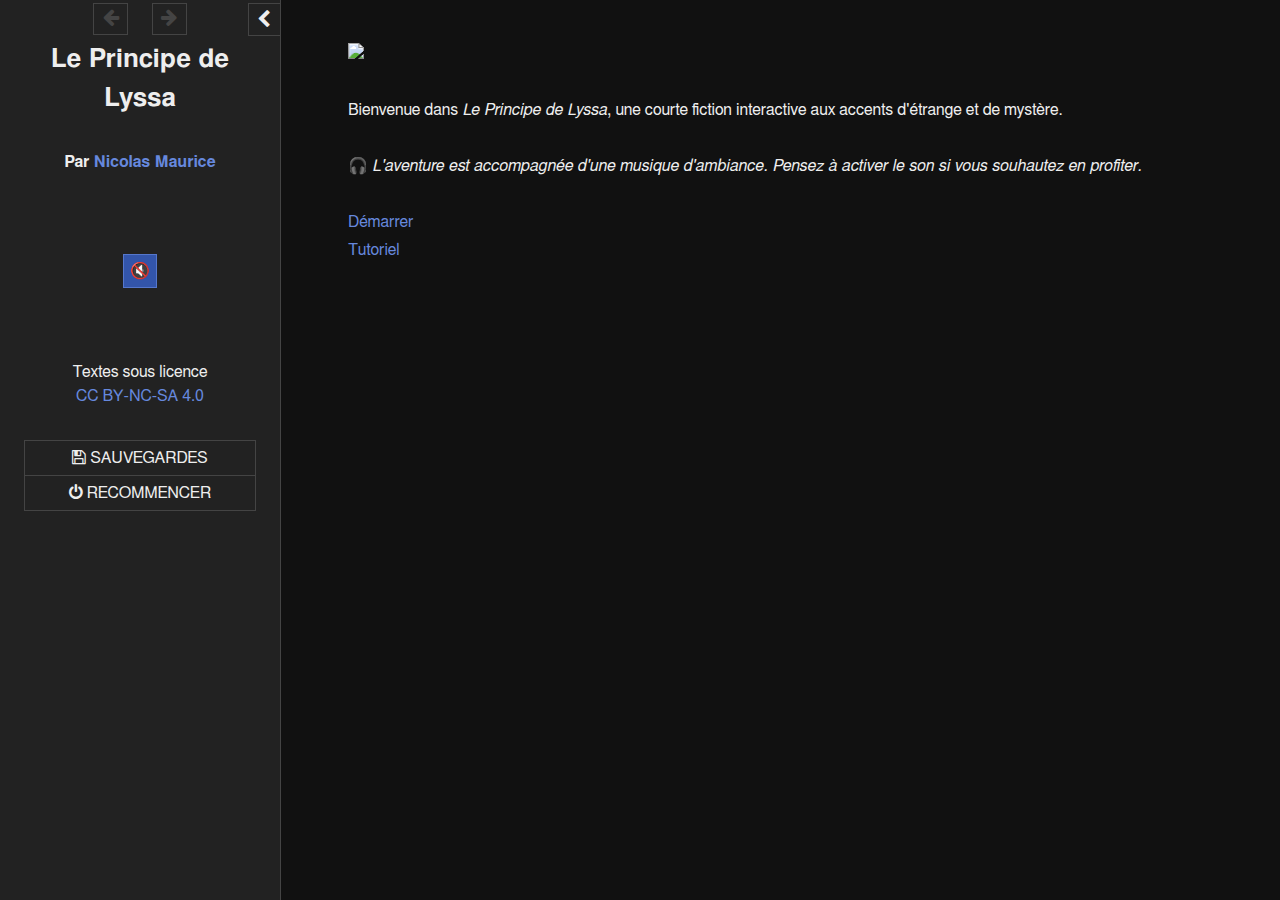
==== commit 3c1e0a49: "WIP : Le Principe de Lyssa" ====
--- a/stories/publication/principe-de-lyssa.html
+++ b/stories/publication/principe-de-lyssa.html
@@ -98,7 +98,7 @@
 		<div id="init-lacking">Your browser lacks required capabilities. Please upgrade it or switch to another to continue.</div>
 		<div id="init-loading"><div>Loading&hellip;</div></div>
 	</div>
-	<!-- UUID://03D43534-6B6C-45B1-B228-B2349DC9B50D// --><tw-storydata name="Le Principe de Lyssa" startnode="5" creator="Tweego" creator-version="2.1.1+81d1d71" ifid="03D43534-6B6C-45B1-B228-B2349DC9B50D" zoom="1" format="SugarCube" format-version="2.35.0" options="" hidden><style role="stylesheet" id="twine-user-stylesheet" type="text/twine-css">
+	<!-- UUID://03D43534-6B6C-45B1-B228-B2349DC9B50D// --><tw-storydata name="Le Principe de Lyssa" startnode="7" creator="Tweego" creator-version="2.1.1+81d1d71" ifid="03D43534-6B6C-45B1-B228-B2349DC9B50D" zoom="1" format="SugarCube" format-version="2.35.0" options="" hidden><style role="stylesheet" id="twine-user-stylesheet" type="text/twine-css">
 
 /* Inline append links */
 
@@ -109,7 +109,8 @@
 
 .macro-linkappend-insert {
     color: aquamarine;
-}</style><script role="script" id="twine-user-script" type="text/twine-javascript">/* General */
+}</style><script role="script" id="twine-user-script" type="text/twine-javascript">/* twine-user-script #1: "ui-french.js" */
+/* General */
 l10nStrings.identity = "aventure";
 l10nStrings.aborting = "Abandon";
 l10nStrings.cancel = "Annuler";
@@ -190,7 +191,64 @@
 
 /* Macros */
 l10nStrings.macroBackText = "En arrière";
-l10nStrings.macroReturnText = "Retour";</script><tw-passagedata pid="1" name="Tuto-Simple" tags="" position="100,100" size="100,100">La fiction interactive se rapproche du concept des //livres dont vous êtes le héros//. A la fin d&#39;une scène, plusieurs options vous sont présentées. En cliquant dessus, vous choisissez dans quelle direction vous voulez orienter l&#39;histoire.
+l10nStrings.macroReturnText = "Retour";
+/* twine-user-script #2: "inventory.js" */
+class Inventory {
+    constructor(items = []) {
+        this.items = items;
+    }
+}
+
+window.inv_count = function(inv) {
+    return inv.items.length;
+}
+
+window.inv_has = function(inv, name, count = 1) {
+    let item = inv.items.find(x => x.name === name);
+    return item !== undefined && item.count >= count;
+}
+
+window.inv_add = function(inv, name, count = 1) {
+    let item = inv.items.find(x => x.name === name);
+    if (item !== undefined) {
+        item.count += count;
+    } else {
+        inv.items.push(new Item(name, count));
+    }
+}
+
+window.inv_remove = function(inv, name, count = 1) {
+    let item = inv.items.find(x => x.name === name);
+
+    if (item !== undefined) {
+        if (item.count > 1) {
+            item.count -= count;
+        } else {
+            inv.items = inv.items.filter(x => x.name !== name);
+        }
+    }
+}
+
+class Item {
+
+	constructor(name = "unnamed", count = 1) {
+		this.name = name;
+		this.count = count;
+	}
+}
+
+class Attribute {
+
+    static initialPoints = 12;
+
+    constructor(name, description, value = 0) {
+        this.name = name;
+        this.description = description;
+        this.value = value; // max 5
+    }
+}
+/* twine-user-script #3: "_init.js" */
+State.variables.inv = new Inventory();</script><tw-passagedata pid="1" name="Tuto-Simple" tags="" position="100,100" size="100,100">La fiction interactive se rapproche du concept des //livres dont vous êtes le héros//. A la fin d&#39;une scène, plusieurs options vous sont présentées. En cliquant dessus, vous choisissez dans quelle direction vous voulez orienter l&#39;histoire.
 
 Il peut également y avoir des &lt;&lt;linkappend &quot;éléments cliquables&quot;&gt;&gt;, qui font apparaitre des informations supplémentaires,&lt;&lt;/linkappend&gt;&gt; en milieu de texte.
 
@@ -203,7 +261,26 @@
 &lt;&lt;/widget&gt;&gt;</tw-passagedata><tw-passagedata pid="3" name="Widget-UpdateSidebar" tags="widget" position="350,100" size="100,100">&lt;&lt;widget &quot;update-sidebar&quot;&gt;&gt;&lt;&lt;silently&gt;&gt;
 &lt;!-- &lt;&lt;replace &quot;#story-banner&quot;&gt;&gt;&lt;&lt;display &quot;StoryBanner&quot;&gt;&gt;&lt;&lt;/replace&gt;&gt; --&gt;
 &lt;&lt;replace &quot;#story-caption&quot;&gt;&gt;&lt;&lt;display &quot;StoryCaption&quot;&gt;&gt;&lt;&lt;/replace&gt;&gt;
-&lt;&lt;/silently&gt;&gt;&lt;&lt;/widget&gt;&gt;</tw-passagedata><tw-passagedata pid="4" name="StoryCaption" tags="" position="475,100" size="100,100">&lt;&lt;if SimpleAudio.mute()&gt;&gt;
+&lt;&lt;/silently&gt;&gt;&lt;&lt;/widget&gt;&gt;</tw-passagedata><tw-passagedata pid="4" name="StoryAuthor" tags="" position="475,100" size="100,100">Par &lt;a rel=&quot;author&quot; target=&quot;_blank&quot; href=&quot;https://github.com/QuarkSpin&quot;&gt;Nicolas Maurice&lt;/a&gt;</tw-passagedata><tw-passagedata pid="5" name="Inventaire" tags="" position="600,100" size="100,100">&lt;&lt;if $inv.items eq 0&gt;&gt;\
+Vous n&#39;avez rien de particulier pour l&#39;instant.
+&lt;&lt;else&gt;&gt;\
+En votre possession :
+&lt;&lt;for _item range $inv.items&gt;&gt;\
+* _item.name (_item.count)
+&lt;&lt;/for&gt;&gt;\
+&lt;&lt;/if&gt;&gt;</tw-passagedata><tw-passagedata pid="6" name="StoryCaption" tags="" position="725,100" size="100,100">&lt;&lt;if $started and $inv&gt;&gt;\
+----
+&lt;&lt;button &quot;Inventaire&quot;&gt;&gt;
+&lt;&lt;script&gt;&gt;
+Dialog.setup(&quot;Inventaire&quot;, &quot;inventory&quot;);
+Dialog.wiki(Story.get(&quot;Inventaire&quot;).processText());
+Dialog.open();
+&lt;&lt;/script&gt;&gt;
+&lt;&lt;/button&gt;&gt;
+----
+&lt;&lt;/if&gt;&gt;\
+
+&lt;&lt;if SimpleAudio.mute()&gt;&gt;
 &lt;&lt;button &quot;🔊&quot;&gt;&gt;
      &lt;&lt;run SimpleAudio.mute(false);&gt;&gt;
      &lt;&lt;update-sidebar&gt;&gt;
@@ -213,14 +290,19 @@
      &lt;&lt;run SimpleAudio.mute(true);&gt;&gt;
      &lt;&lt;update-sidebar&gt;&gt;
 &lt;&lt;/button&gt;&gt;
-&lt;&lt;/if&gt;&gt;</tw-passagedata><tw-passagedata pid="5" name="Start" tags="" position="600,100" size="100,100">&lt;!-- TODO : image de titre en SVG ? --&gt;
+&lt;&lt;/if&gt;&gt;
+
+&lt;div class=&quot;license&quot;&gt;
+Textes sous licence&lt;br&gt;&lt;a rel=&quot;license&quot; target=&quot;_blank&quot; href=&quot;http://creativecommons.org/licenses/by-nc-sa/4.0/deed.fr&quot;&gt;CC BY-NC-SA 4.0&lt;/a&gt;
+&lt;/div&gt;</tw-passagedata><tw-passagedata pid="7" name="Start" tags="" position="850,100" size="100,100">&lt;img src=&quot;https://i.imgur.com/6JsopGi.png&quot; width=&quot;90%&quot; /&gt;
 
 Bienvenue dans //Le Principe de Lyssa//, une courte fiction interactive aux accents d&#39;étrange et de mystère.
 
 🎧 //L&#39;aventure est accompagnée d&#39;une musique d&#39;ambiance. Pensez à activer le son si vous souhautez en profiter.//
 
 [[Démarrer|Prologue]]
-[[Tutoriel|Tuto-Simple]]</tw-passagedata><tw-passagedata pid="6" name="Prologue" tags="" position="725,100" size="100,100">&lt;&lt;audio &quot;background_main&quot; volume 0.75 loop play&gt;&gt;
+[[Tutoriel|Tuto-Simple]]</tw-passagedata><tw-passagedata pid="8" name="Prologue" tags="" position="975,100" size="100,100">&lt;&lt;audio &quot;background_main&quot; volume 0.75 loop play&gt;&gt;
+&lt;&lt;set $started = true&gt;&gt;
 
 &lt;&lt;type 50ms start 1s&gt;&gt;\
 	//Les abîmes les plus insondables sont souvent ceux dont on ignore l&#39;existence.//
@@ -237,38 +319,64 @@
 
 &lt;&lt;type 10ms start 3s&gt;&gt;\
 [[Continuer|Prologue-1]]
-&lt;&lt;/type&gt;&gt;</tw-passagedata><tw-passagedata pid="7" name="Prologue-1" tags="" position="850,100" size="100,100">Vous êtes Émile Fresnel, un jeune et brillant physicien de classe mondiale. Vous avez été recruté par l&#39;armée française et envoyé sur Ua Huka, une petite île volcanique de la Polynésie Française, dans le Pacifique Sud. On ne vous a pas expliqué pourquoi, seulement que c&#39;est &quot;secret défense&quot;. Vous n&#39;en savez pas plus.
-
-Il est 8h30 du matin. C&#39;est le &lt;&lt;linkappend &quot;milieu du mois de juillet.&quot;&gt;&gt; Vous ne savez pas quand exactement, vous avez perdu le compte des jours. On vous a tout enlevé : téléphone, montre... Celà fait des semaines que vous attendez à rien faire ou presque dans vos quartiers, dans cette petite base militaire.&lt;&lt;/linkappend&gt;&gt;
+&lt;&lt;/type&gt;&gt;</tw-passagedata><tw-passagedata pid="9" name="Prologue-1" tags="" position="1100,100" size="100,100">Vous êtes Émile Fresnel, un jeune et brillant &lt;&lt;linkappend &quot;physicien de classe mondiale&quot;&gt;&gt;, spécialiste du modèle standard et de la théorie des cordes&lt;&lt;/linkappend&gt;&gt;. Vous avez été recruté par l&#39;armée française et envoyé sur &lt;&lt;linkappend &quot;Ua Huka&quot;&gt;&gt;, une petite île volcanique de la Polynésie Française, dans le Pacifique Sud&lt;&lt;/linkappend&gt;&gt;. On ne vous a pas expliqué pourquoi, seulement que c&#39;est &quot;secret défense&quot;. Vous n&#39;en savez pas plus.
+
+Vous êtes dans vos quartiers. Il est 8h30 du matin. C&#39;est le &lt;&lt;linkappend &quot;milieu du mois de juillet.&quot;&gt;&gt; Vous ne savez pas quel jour exactement, vous avez perdu le compte du temps. On vous a tout enlevé : téléphone, montre... Celà fait des semaines que vous attendez à rien faire ou presque, dans cette petite base militaire.&lt;&lt;/linkappend&gt;&gt;
 
 Le capitaine Cormier, votre interlocuteur avec l&#39;armée, doit venir vous chercher sous peu. Allez-vous enfin savoir de quoi il retourne ?
 
 [[Vous patientez calmement|Prologue-Capitaine]]
 [[Vous lisez un livre pour passer le temps|Prologue-Attente-Livre]]
-[[Vous faites impatiamment les cent pas|Prologue-Attente-CentPas]]</tw-passagedata><tw-passagedata pid="8" name="Prologue-Attente-Livre" tags="" position="975,100" size="100,100">Vous vous asseyez sur le coin de votre lit et reprenez &lt;&lt;linkappend &quot;le livre que vous avez entamé il y a quelques jours&quot;&gt;&gt;, //Les Amants du Spoutnik//, un drame romantique et fantastique du romancier japonais Haruki Murakami. Un classique paraît-il&lt;&lt;/linkappend&gt;&gt;. Ce n&#39;est pas comme si vous aviez d&#39;autres loisirs de toute façon.
-
-[[Continuer|Prologue-Capitaine]]</tw-passagedata><tw-passagedata pid="9" name="Prologue-Attente-CentPas" tags="" position="1100,100" size="100,100">Vous bouillez d&#39;impatiance et de cusiosité. Allez-vous enfin savoir pourquoi vous êtes là ?
+[[Vous faites impatiamment les cent pas|Prologue-Attente-CentPas]]</tw-passagedata><tw-passagedata pid="10" name="Prologue-Attente-Livre" tags="" position="1225,100" size="100,100">Vous vous asseyez sur le coin de votre lit et reprenez &lt;&lt;linkappend &quot;le livre que vous avez entamé il y a quelques jours&quot;&gt;&gt;, //Les Amants du Spoutnik//, un drame romantique et fantastique du romancier japonais Haruki Murakami. Un classique paraît-il&lt;&lt;/linkappend&gt;&gt;. Ce n&#39;est pas comme si vous aviez d&#39;autres loisirs de toute façon.
+
+[[Continuer|Prologue-Capitaine]]</tw-passagedata><tw-passagedata pid="11" name="Prologue-Attente-CentPas" tags="" position="100,225" size="100,100">Vous bouillez d&#39;impatiance et de cusiosité. Allez-vous enfin savoir pourquoi vous êtes là ?
 Vous tournez en rond dans votre chambre, chaquye seconde semblannt durer uen éternité.
 
-[[Continuer|Prologue-Capitaine]]</tw-passagedata><tw-passagedata pid="10" name="Prologue-Capitaine" tags="" position="1225,100" size="100,100">Après une bonne dizaine de minutes, la porte s&#39;ouvre sur un homme d&#39;âge moyen en treillis.
+[[Continuer|Prologue-Capitaine]]</tw-passagedata><tw-passagedata pid="12" name="Prologue-Capitaine" tags="" position="225,225" size="100,100">Après une bonne dizaine de minutes, la porte s&#39;ouvre sur un homme d&#39;âge moyen en treillis.
 
 //Debout Fresnel !// tonne la voix impérative du capitaine. //Prenez vos instruments et rendez-vous à l&#39;héliport. Vous décollez dans 5 minutes !//
 
 Le militaire ne s&#39;attarde pas et tourne les talons.
 
 [[Vous attrapez votre sac et allez vers l&#39;héliport|Prologue-SacSelection]]
-[[Vous allez vers l&#39;héliport sans emporter vos affaires|Prologue-SacVide]]
+[[Vous allez vers l&#39;héliport sans emporter vos affaires|Prologue-SansSac]]
 [[Vous désobéisser au capitaine et restez dans votre chambre|Prologue-Rester]]
-[[Vous tentez d&#39;étrangler le capitaine|Prologue-AttaqueCapitaine]]</tw-passagedata><tw-passagedata pid="11" name="Prologue-SacSelection" tags="" position="100,225" size="100,100">TODO</tw-passagedata><tw-passagedata pid="12" name="Prologue-SacVide" tags="" position="225,225" size="100,100">TODO</tw-passagedata><tw-passagedata pid="13" name="Prologue-Rester" tags="" position="350,225" size="100,100">Vous ignorez l&#39;injonction du militaire et décidez de rester dans votre chambre.
-
-Une minute plus tard, le capitaine resurgit par la porte.
+[[Vous tentez d&#39;étrangler le capitaine|Prologue-AttaqueCapitaine]]</tw-passagedata><tw-passagedata pid="13" name="Prologue-SacSelection" tags="" position="350,225" size="100,100">&lt;&lt;set $sac = true&gt;&gt;\
+Vous enboitez le pas au militaire, en saisissant &lt;&lt;linkappend &quot;votre sac&quot;&gt;&gt;, un sac à dos tactique de 45 litres fourni par l&#39;armée,&lt;&lt;/linkappend&gt;&gt; au passage. Mais que contient-il ?
+
+&lt;&lt;link &quot;Des équipements de mesure, une corde et une lampe-torche&quot; &quot;Heliport&quot;&gt;&gt;\
+	&lt;&lt;run inv_add($inv, &quot;Équipement de mesure&quot;)&gt;&gt;\
+	&lt;&lt;run inv_add($inv, &quot;Corde&quot;)&gt;&gt;\
+	&lt;&lt;run inv_add($inv, &quot;Lampe-torche&quot;)&gt;&gt;\
+&lt;&lt;/link&gt;&gt;
+&lt;&lt;link &quot;Des équipements de mesure et des rations alimentaires&quot; &quot;Heliport&quot;&gt;&gt;\
+	&lt;&lt;run inv_add($inv, &quot;Équipement de mesure&quot;)&gt;&gt;\
+	&lt;&lt;run inv_add($inv, &quot;Ration alimentaire&quot;, 3)&gt;&gt;\
+&lt;&lt;/link&gt;&gt;
+&lt;&lt;link &quot;Des équipements de mesure et du chocolat&quot; &quot;Heliport&quot;&gt;&gt;\
+	&lt;&lt;run inv_add($inv, &quot;Équipement de mesure&quot;)&gt;&gt;\
+	&lt;&lt;run inv_add($inv, &quot;Tablette de chocolat&quot;, 5)&gt;&gt;\
+&lt;&lt;/link&gt;&gt;
+&lt;&lt;link &quot;Des livres et des bonbons&quot; &quot;Heliport&quot;&gt;&gt;\
+	&lt;&lt;run inv_add($inv, &quot;//Théorie des sentiments moraux//, d&#39;Adam Smith&quot;)&gt;&gt;\
+	&lt;&lt;run inv_add($inv, &quot;//Autrement qu&#39;être ou au-delà de l&#39;essence//, d&#39;Emmanuel Levinas&quot;)&gt;&gt;\
+	&lt;&lt;run inv_add($inv, &quot;//Le Contrat naturel//, de Michel Serres&quot;)&gt;&gt;\
+	&lt;&lt;run inv_add($inv, &quot;Paquet de Dragibus&quot;)&gt;&gt;\
+&lt;&lt;/link&gt;&gt;
+[[Rien, il est vide|Heliport]]</tw-passagedata><tw-passagedata pid="14" name="Prologue-SansSac" tags="" position="475,225" size="100,100">&lt;&lt;set $sac = false&gt;&gt;\
+Vous enboitez le pas au militaire, en laissant &lt;&lt;linkappend &quot;votre sac&quot;&gt;&gt;, un sac à dos tactique de 45 litres fourni par l&#39;armée,&lt;&lt;/linkappend&gt;&gt; et tout ce qu&#39;il contient.
+
+[[Continuer|Heliport]]</tw-passagedata><tw-passagedata pid="15" name="Prologue-Rester" tags="" position="600,225" size="100,100">Vous ignorez l&#39;injonction du militaire et décidez de rester dans votre chambre. Une minute plus tard, le capitaine resurgit par la porte.
 
 // Qu&#39;est-ce que vous foutez encore ici, Fresnel ?// demande-t-il furieux ? //Bougez-vous !//
 
 [[Vous attrapez votre sac et allez vers l&#39;héliport|Prologue-SacSelection]]
-[[Vous allez vers l&#39;héliport sans emporter vos affaires|Prologue-SacVide]]
-[[Vous tentez d&#39;étrangler le capitaine|Prologue-AttaqueCapitaine]]</tw-passagedata><tw-passagedata pid="14" name="Prologue-AttaqueCapitaine" tags="" position="475,225" size="100,100">TODO
-
+[[Vous allez vers l&#39;héliport sans emporter vos affaires|Prologue-SansSac]]
+[[Vous tentez d&#39;étrangler le capitaine|Prologue-AttaqueCapitaine]]</tw-passagedata><tw-passagedata pid="16" name="Prologue-AttaqueCapitaine" tags="" position="725,225" size="100,100">Pris d&#39;une &lt;&lt;linkappend &quot;pulsion inexplicable&quot;&gt;&gt;, sans doute une bouffée de folie causée par vos semaines de cantonnement dans vos quartiers&lt;&lt;/linkappend&gt;&gt;, vous sautez à la gorge de capitaine. Malheureusement, son entrainement de militaire est plus utile au combat que votre doctorat en physique. Vous êtes instantanément maitrisé et mis au arrêts.
+
+Votre mission s&#39;arrête ici.
+
+&lt;&lt;fin&gt;&gt;
 
 &lt;!-- &lt;&lt;fin&gt;&gt; --&gt;
 
@@ -278,7 +386,7 @@
 
 &lt;!-- Alors que l&#39;hélicoptère vous transporte vers une destination inconnue, les mots d&#39;Alexandra vous trottent dans la tête. Vous avez beau les lire et relire, griffés à la hâte sur un bout de papier, vous n&#39;y voyez pas plus clair.
 
-Vous n&#39;avez pas eu l&#39;occasion d&#39;interroger votre collègue ce matin. Le colonel Malet était si pressé que vous n&#39;avez même pas eu le temps de prendre votre petit déjeuner. Et Alexandra, elle, n&#39;a eu que le temps de vous glisser ce mot furetivement en vous croisant sur le départ. --&gt;</tw-passagedata><tw-passagedata pid="15" name="StoryInit" tags="" position="600,225" size="100,100">&lt;&lt;cacheaudio &quot;background_main&quot; &quot;mp3|https://incompetech.com/music/royalty-free/mp3-royaltyfree/Almost%20in%20F.mp3&quot;&gt;&gt;</tw-passagedata></tw-storydata>
+Vous n&#39;avez pas eu l&#39;occasion d&#39;interroger votre collègue ce matin. Le colonel Malet était si pressé que vous n&#39;avez même pas eu le temps de prendre votre petit déjeuner. Et Alexandra, elle, n&#39;a eu que le temps de vous glisser ce mot furetivement en vous croisant sur le départ. --&gt;</tw-passagedata><tw-passagedata pid="17" name="Heliport" tags="" position="850,225" size="100,100">TODO</tw-passagedata><tw-passagedata pid="18" name="StoryInit" tags="" position="975,225" size="100,100">&lt;&lt;cacheaudio &quot;background_main&quot; &quot;mp3|https://incompetech.com/music/royalty-free/mp3-royaltyfree/Almost%20in%20F.mp3&quot;&gt;&gt;</tw-passagedata></tw-storydata>
 	<script id="script-sugarcube" type="text/javascript">
 	/*! SugarCube JS */
 	if(document.documentElement.getAttribute("data-init")==="loading"){!function(window,document,jQuery,undefined){"use strict";function _classCallCheck(e,t){if(!(e instanceof t))throw new TypeError("Cannot call a class as a function")}function _toConsumableArray(e){if(Array.isArray(e)){for(var t=0,r=Array(e.length);t<e.length;t++)r[t]=e[t];return r}return Array.from(e)}var _createClass=function(){function e(e,t){for(var r=0;r<t.length;r++){var n=t[r];n.enumerable=n.enumerable||!1,n.configurable=!0,"value"in n&&(n.writable=!0),Object.defineProperty(e,n.key,n)}}return function(t,r,n){return r&&e(t.prototype,r),n&&e(t,n),t}}(),_slicedToArray=function(){function e(e,t){var r=[],n=!0,a=!1,i=undefined;try{for(var o,s=e[Symbol.iterator]();!(n=(o=s.next()).done)&&(r.push(o.value),!t||r.length!==t);n=!0);}catch(e){a=!0,i=e}finally{try{!n&&s.return&&s.return()}finally{if(a)throw i}}return r}return function(t,r){if(Array.isArray(t))return t;if(Symbol.iterator in Object(t))return e(t,r);throw new TypeError("Invalid attempt to destructure non-iterable instance")}}(),_typeof="function"==typeof Symbol&&"symbol"==typeof Symbol.iterator?function(e){return typeof e}:function(e){return e&&"function"==typeof Symbol&&e.constructor===Symbol&&e!==Symbol.prototype?"symbol":typeof e},errorPrologRegExp=/^(?:(?:uncaught\s+(?:exception:\s+)?)?\w*(?:error|exception|_err):\s+)+/i,Alert=function(){function e(e,t,r,n){var a="Error",i="A"+(r?" fatal":"n")+" error has occurred.";i+=r?" Aborting.":" You may be able to continue, but some parts may not work properly.";var o=null!==t&&"object"===(void 0===t?"undefined":_typeof(t)),s=o&&"message"in t,u=(s?String(t.message).replace(errorPrologRegExp,""):String(t)).trim()||"unknown error";null!=e&&(a+=" ["+e+"]"),a+=": "+u+".",o&&"stack"in t&&(a+="\n\nStack Trace:\n"+t.stack),a&&(i+="\n\n"+a),n||console[r?"error":"warn"](a),window.alert(i)}function t(t,r){e(t,r)}function r(t,r){e(t,r,!0)}return function(t){window.onerror=function(r,n,a,i,o){"complete"===document.readyState?e(null,null!=o?o:r,!1,!0):(e(null,null!=o?o:r,!0,!0),window.onerror=t,"function"==typeof window.onerror&&window.onerror.apply(this,arguments))}}(window.onerror),Object.freeze(Object.defineProperties({},{error:{value:t},fatal:{value:r}}))}(),Patterns=function(){var e=function(){var e=new Map([[" ","\\u0020"],["\f","\\f"],["\n","\\n"],["\r","\\r"],["\t","\\t"],["\v","\\v"],[" ","\\u00a0"],[" ","\\u1680"],["᠎","\\u180e"],[" ","\\u2000"],[" ","\\u2001"],[" ","\\u2002"],[" ","\\u2003"],[" ","\\u2004"],[" ","\\u2005"],[" ","\\u2006"],[" ","\\u2007"],[" ","\\u2008"],[" ","\\u2009"],[" ","\\u200a"],["\u2028","\\u2028"],["\u2029","\\u2029"],[" ","\\u202f"],[" ","\\u205f"],["　","\\u3000"],["\ufeff","\\ufeff"]]),t=/^\s$/,r="";return e.forEach(function(e,n){t.test(n)||(r+=e)}),r?"[\\s"+r+"]":"\\s"}(),t="[\\u0020\\f\\t\\v\\u00a0\\u1680\\u180e\\u2000-\\u200a\\u202f\\u205f\\u3000\\ufeff]",r="\\s"===e?"\\S":e.replace(/^\[/,"[^"),n="[0-9A-Z_a-z\\-\\u00c0-\\u00d6\\u00d8-\\u00f6\\u00f8-\\u00ff\\u0150\\u0170\\u0151\\u0171]",a=n.replace("\\-",""),i=function(){var e="(?:[\\x2D.0-9A-Z_a-z\\xB7\\xC0-\\xD6\\xD8-\\xF6\\xF8-\\u037D\\u037F-\\u1FFF\\u200C\\u200D\\u203F\\u2040\\u2070-\\u218F\\u2C00-\\u2FEF\\u3001-\\uD7FF\\uF900-\\uFDCF\\uFDF0-\\uFFFD]|[\\uD800-\\uDB7F][\\uDC00-\\uDFFF])";return"[A-Za-z](?:"+e+"*-"+e+"*|[0-9A-Za-z]*)"}(),o=function(){return"("+n+"+)\\(([^\\)\\|\\n]+)\\):|"+t+"*("+n+"+)"+t+"*:([^;\\|\\n]+);|"+t+"*((?:[#.]"+n+"+"+t+"*)+);"}();return Object.freeze({space:e,spaceNoTerminator:t,lineTerminator:"[\\n\\r\\u2028\\u2029]",notSpace:r,anyChar:"(?:.|[\\n\\r\\u2028\\u2029])",anyLetter:n,anyLetterStrict:a,identifierFirstChar:"[$A-Z_a-z]",identifierNextChar:"[$0-9A-Z_a-z]",identifier:"[$A-Z_a-z][$0-9A-Z_a-z]*",variableSigil:"[$_]",variable:"[$_][$A-Z_a-z][$0-9A-Z_a-z]*",macroName:"[A-Za-z][\\w-]*|[=-]",templateName:"[A-Za-z][\\w-]*",htmlTagName:i,cssIdOrClassSigil:"[#.]",cssImage:"\\[[<>]?[Ii][Mm][Gg]\\[(?:\\s|\\S)*?\\]\\]+",inlineCss:o,url:"(?:file|https?|mailto|ftp|javascript|irc|news|data):[^\\s'\"]+"})}();!function(){function e(e,t){var r=Number.parseInt(e,10)||0;if(r<1)return"";var n=void 0===t?"":String(t);for(""===n&&(n=" ");n.length<r;){var a=n.length,i=r-a;n+=a>i?n.slice(0,i):n}return n.length>r&&(n=n.slice(0,r)),n}var t=function(){function e(e,n){var a=String(e);if(!a)return a;switch(n){case"start":return t.test(a)?a.replace(t,""):a;case"end":return r.test(a)?a.replace(r,""):a;default:throw new Error('_trimString called with incorrect where parameter value: "'+n+'"')}}var t=new RegExp("^"+Patterns.space+Patterns.space+"*"),r=new RegExp(""+Patterns.space+Patterns.space+"*$");return e}();Array.prototype.flat||Object.defineProperty(Array.prototype,"flat",{configurable:!0,writable:!0,value:function(){function e(){if(null==this)throw new TypeError("Array.prototype.flat called on null or undefined");var t=0===arguments.length?1:Number(arguments[0])||0;return t<1?Array.prototype.slice.call(this):Array.prototype.reduce.call(this,function(r,n){return n instanceof Array?r.push.apply(r,_toConsumableArray(e.call(n,t-1))):r.push(n),r},[])}return e}()}),Array.prototype.flatMap||Object.defineProperty(Array.prototype,"flatMap",{configurable:!0,writable:!0,value:function(){if(null==this)throw new TypeError("Array.prototype.flatMap called on null or undefined");return Array.prototype.map.apply(this,arguments).flat()}}),Array.prototype.includes||Object.defineProperty(Array.prototype,"includes",{configurable:!0,writable:!0,value:function(){if(null==this)throw new TypeError("Array.prototype.includes called on null or undefined");if(0===arguments.length)return!1;var e=this.length>>>0;if(0===e)return!1;var t=arguments[0],r=Number(arguments[1])||0;for(r<0&&(r=Math.max(0,e+r));r<e;++r){var n=this[r];if(n===t||n!==n&&t!==t)return!0}return!1}}),Object.entries||Object.defineProperty(Object,"entries",{configurable:!0,writable:!0,value:function(e){if("object"!==(void 0===e?"undefined":_typeof(e))||null===e)throw new TypeError("Object.entries object parameter must be an object");return Object.keys(e).map(function(t){return[t,e[t]]})}}),Object.fromEntries||Object.defineProperty(Object,"fromEntries",{configurable:!0,writable:!0,value:function(e){return Array.from(e).reduce(function(e,t){if(Object(t)!==t)throw new TypeError("Object.fromEntries iterable parameter must yield objects");return t[0]in e?Object.defineProperty(e,t[0],{configurable:!0,enumerable:!0,writable:!0,value:t[1]}):e[t[0]]=t[1],e},{})}}),Object.getOwnPropertyDescriptors||Object.defineProperty(Object,"getOwnPropertyDescriptors",{configurable:!0,writable:!0,value:function(e){if(null==e)throw new TypeError("Object.getOwnPropertyDescriptors object parameter is null or undefined");var t=Object(e);return Reflect.ownKeys(t).reduce(function(e,r){var n=Object.getOwnPropertyDescriptor(t,r);return void 0!==n&&(r in e?Object.defineProperty(e,r,{configurable:!0,enumerable:!0,writable:!0,value:n}):e[r]=n),e},{})}}),Object.values||Object.defineProperty(Object,"values",{configurable:!0,writable:!0,value:function(e){if("object"!==(void 0===e?"undefined":_typeof(e))||null===e)throw new TypeError("Object.values object parameter must be an object");return Object.keys(e).map(function(t){return e[t]})}}),String.prototype.padStart||Object.defineProperty(String.prototype,"padStart",{configurable:!0,writable:!0,value:function(t,r){if(null==this)throw new TypeError("String.prototype.padStart called on null or undefined");var n=String(this),a=n.length,i=Number.parseInt(t,10);return i<=a?n:e(i-a,r)+n}}),String.prototype.padEnd||Object.defineProperty(String.prototype,"padEnd",{configurable:!0,writable:!0,value:function(t,r){if(null==this)throw new TypeError("String.prototype.padEnd called on null or undefined");var n=String(this),a=n.length,i=Number.parseInt(t,10);return i<=a?n:n+e(i-a,r)}}),String.prototype.trimStart||Object.defineProperty(String.prototype,"trimStart",{configurable:!0,writable:!0,value:function(){if(null==this)throw new TypeError("String.prototype.trimStart called on null or undefined");return t(this,"start")}}),String.prototype.trimLeft||Object.defineProperty(String.prototype,"trimLeft",{configurable:!0,writable:!0,value:function(){if(null==this)throw new TypeError("String.prototype.trimLeft called on null or undefined");return t(this,"start")}}),String.prototype.trimEnd||Object.defineProperty(String.prototype,"trimEnd",{configurable:!0,writable:!0,value:function(){if(null==this)throw new TypeError("String.prototype.trimEnd called on null or undefined");return t(this,"end")}}),String.prototype.trimRight||Object.defineProperty(String.prototype,"trimRight",{configurable:!0,writable:!0,value:function(){if(null==this)throw new TypeError("String.prototype.trimRight called on null or undefined");return t(this,"end")}})}(),function(){function _random(){var e=void 0,t=void 0;switch(arguments.length){case 0:throw new Error("_random called with insufficient parameters");case 1:e=0,t=arguments[0];break;default:e=arguments[0],t=arguments[1]}if(e>t){var r=[t,e];e=r[0],t=r[1]}return Math.floor(_nativeMathRandom()*(t-e+1))+e}function _randomIndex(e,t){var r=void 0,n=void 0;switch(t.length){case 1:r=0,n=e-1;break;case 2:r=0,n=Math.trunc(t[1]);break;default:r=Math.trunc(t[1]),n=Math.trunc(t[2])}return Number.isNaN(r)?r=0:!Number.isFinite(r)||r>=e?r=e-1:r<0&&(r=e+r)<0&&(r=0),Number.isNaN(n)?n=0:!Number.isFinite(n)||n>=e?n=e-1:n<0&&(n=e+n)<0&&(n=e-1),_random(r,n)}function _getCodePointStartAndEnd(e,t){var r=e.charCodeAt(t);if(Number.isNaN(r))return{char:"",start:-1,end:-1};if(r<55296||r>57343)return{char:e.charAt(t),start:t,end:t};if(r>=55296&&r<=56319){var n=t+1;if(n>=e.length)throw new Error("high surrogate without trailing low surrogate");var a=e.charCodeAt(n);if(a<56320||a>57343)throw new Error("high surrogate without trailing low surrogate");return{char:e.charAt(t)+e.charAt(n),start:t,end:n}}if(0===t)throw new Error("low surrogate without leading high surrogate");var i=t-1,o=e.charCodeAt(i);if(o<55296||o>56319)throw new Error("low surrogate without leading high surrogate");return{char:e.charAt(i)+e.charAt(t),start:i,end:t}}var _nativeMathRandom=Math.random;Object.defineProperty(Array,"random",{configurable:!0,writable:!0,value:function(e){if("object"!==(void 0===e?"undefined":_typeof(e))||null===e||!Object.prototype.hasOwnProperty.call(e,"length"))throw new TypeError("Array.random array parameter must be an array or array-lke object");var t=e.length>>>0;if(0!==t){return e[0===arguments.length?_random(0,t-1):_randomIndex(t,Array.prototype.slice.call(arguments,1))]}}}),Object.defineProperty(Array.prototype,"concatUnique",{configurable:!0,writable:!0,value:function(){if(null==this)throw new TypeError("Array.prototype.concatUnique called on null or undefined");var e=Array.from(this);if(0===arguments.length)return e;var t=Array.prototype.reduce.call(arguments,function(e,t){return e.concat(t)},[]),r=t.length;if(0===r)return e;for(var n=Array.prototype.indexOf,a=Array.prototype.push,i=0;i<r;++i){var o=t[i];-1===n.call(e,o)&&a.call(e,o)}return e}}),Object.defineProperty(Array.prototype,"count",{configurable:!0,writable:!0,value:function(){if(null==this)throw new TypeError("Array.prototype.count called on null or undefined");for(var e=Array.prototype.indexOf,t=arguments[0],r=Number(arguments[1])||0,n=0;-1!==(r=e.call(this,t,r));)++n,++r;return n}}),Object.defineProperty(Array.prototype,"delete",{configurable:!0,writable:!0,value:function(){if(null==this)throw new TypeError("Array.prototype.delete called on null or undefined");if(0===arguments.length)return[];var e=this.length>>>0;if(0===e)return[];for(var t=Array.prototype.concat.apply([],arguments),r=t.length,n=[],a=0;a<e;++a)for(var i=this[a],o=0;o<r;++o){var s=t[o];if(i===s||i!==i&&s!==s){n.push(a);break}}for(var u=[],l=0,c=n.length;l<c;++l)u[l]=this[n[l]];for(var d=Array.prototype.splice,f=n.length-1;f>=0;--f)d.call(this,n[f],1);return u}}),Object.defineProperty(Array.prototype,"deleteAt",{configurable:!0,writable:!0,value:function(){if(null==this)throw new TypeError("Array.prototype.deleteAt called on null or undefined");if(0===arguments.length)return[];var e=this.length>>>0;if(0===e)return[];for(var t=Array.prototype.splice,r=[].concat(_toConsumableArray(new Set(Array.prototype.concat.apply([],arguments).map(function(t){return t<0?Math.max(0,e+t):t})).values())),n=[].concat(_toConsumableArray(r)).sort(function(e,t){return t-e}),a=[],i=0,o=r.length;i<o;++i)a[i]=this[r[i]];for(var s=0,u=n.length;s<u;++s)t.call(this,n[s],1);return a}}),Object.defineProperty(Array.prototype,"deleteWith",{configurable:!0,writable:!0,value:function(e,t){if(null==this)throw new TypeError("Array.prototype.deleteWith called on null or undefined");if("function"!=typeof e)throw new Error("Array.prototype.deleteWith predicate parameter must be a function");var r=this.length>>>0;if(0===r)return[];for(var n=Array.prototype.splice,a=[],i=[],o=0;o<r;++o)e.call(t,this[o],o,this)&&(i.push(this[o]),a.push(o));for(var s=a.length-1;s>=0;--s)n.call(this,a[s],1);return i}}),Object.defineProperty(Array.prototype,"first",{configurable:!0,writable:!0,value:function(){if(null==this)throw new TypeError("Array.prototype.first called on null or undefined");if(0!=this.length>>>0)return this[0]}}),Object.defineProperty(Array.prototype,"includesAll",{configurable:!0,writable:!0,value:function(){if(null==this)throw new TypeError("Array.prototype.includesAll called on null or undefined");if(1===arguments.length)return Array.isArray(arguments[0])?Array.prototype.includesAll.apply(this,arguments[0]):Array.prototype.includes.apply(this,arguments);for(var e=0,t=arguments.length;e<t;++e)if(!Array.prototype.some.call(this,function(e){return e===this.val||e!==e&&this.val!==this.val},{val:arguments[e]}))return!1;return!0}}),Object.defineProperty(Array.prototype,"includesAny",{configurable:!0,writable:!0,value:function(){if(null==this)throw new TypeError("Array.prototype.includesAny called on null or undefined");if(1===arguments.length)return Array.isArray(arguments[0])?Array.prototype.includesAny.apply(this,arguments[0]):Array.prototype.includes.apply(this,arguments);for(var e=0,t=arguments.length;e<t;++e)if(Array.prototype.some.call(this,function(e){return e===this.val||e!==e&&this.val!==this.val},{val:arguments[e]}))return!0;return!1}}),Object.defineProperty(Array.prototype,"last",{configurable:!0,writable:!0,value:function(){if(null==this)throw new TypeError("Array.prototype.last called on null or undefined");var e=this.length>>>0;if(0!==e)return this[e-1]}}),Object.defineProperty(Array.prototype,"pluck",{configurable:!0,writable:!0,value:function(){if(null==this)throw new TypeError("Array.prototype.pluck called on null or undefined");var e=this.length>>>0;if(0!==e){var t=0===arguments.length?_random(0,e-1):_randomIndex(e,[].concat(Array.prototype.slice.call(arguments)));return Array.prototype.splice.call(this,t,1)[0]}}}),Object.defineProperty(Array.prototype,"pluckMany",{configurable:!0,writable:!0,value:function(e){if(null==this)throw new TypeError("Array.prototype.pluckMany called on null or undefined");var t=this.length>>>0;if(0===t)return[];var r=Math.trunc(e);if(!Number.isInteger(r))throw new Error("Array.prototype.pluckMany want parameter must be an integer");if(r<1)return[];r>t&&(r=t);var n=Array.prototype.splice,a=[],i=t-1;do{a.push(n.call(this,_random(0,i--),1)[0])}while(a.length<r);return a}}),Object.defineProperty(Array.prototype,"pushUnique",{configurable:!0,writable:!0,value:function(){if(null==this)throw new TypeError("Array.prototype.pushUnique called on null or undefined");var e=arguments.length;if(0===e)return this.length>>>0;for(var t=Array.prototype.indexOf,r=Array.prototype.push,n=0;n<e;++n){var a=arguments[n];-1===t.call(this,a)&&r.call(this,a)}return this.length>>>0}}),Object.defineProperty(Array.prototype,"random",{configurable:!0,writable:!0,value:function(){if(null==this)throw new TypeError("Array.prototype.random called on null or undefined");var e=this.length>>>0;if(0!==e){return this[0===arguments.length?_random(0,e-1):_randomIndex(e,[].concat(Array.prototype.slice.call(arguments)))]}}}),Object.defineProperty(Array.prototype,"randomMany",{configurable:!0,writable:!0,value:function(e){if(null==this)throw new TypeError("Array.prototype.randomMany called on null or undefined");var t=this.length>>>0;if(0===t)return[];var r=Math.trunc(e);if(!Number.isInteger(r))throw new Error("Array.prototype.randomMany want parameter must be an integer");if(r<1)return[];r>t&&(r=t);var n=new Map,a=[],i=t-1;do{var o=void 0;do{o=_random(0,i)}while(n.has(o));n.set(o,!0),a.push(this[o])}while(a.length<r);return a}}),Object.defineProperty(Array.prototype,"shuffle",{configurable:!0,writable:!0,value:function(){if(null==this)throw new TypeError("Array.prototype.shuffle called on null or undefined");var e=this.length>>>0;if(0===e)return this;for(var t=e-1;t>0;--t){var r=Math.floor(_nativeMathRandom()*(t+1));if(t!==r){var n=this[t];this[t]=this[r],this[r]=n}}return this}}),Object.defineProperty(Array.prototype,"unshiftUnique",{configurable:!0,writable:!0,value:function(){if(null==this)throw new TypeError("Array.prototype.unshiftUnique called on null or undefined");var e=arguments.length;if(0===e)return this.length>>>0;for(var t=Array.prototype.indexOf,r=Array.prototype.unshift,n=0;n<e;++n){var a=arguments[n];-1===t.call(this,a)&&r.call(this,a)}return this.length>>>0}}),Object.defineProperty(Function.prototype,"partial",{configurable:!0,writable:!0,value:function(){if(null==this)throw new TypeError("Function.prototype.partial called on null or undefined");var e=Array.prototype.slice,t=this,r=e.call(arguments,0);return function(){for(var n=[],a=0,i=0;i<r.length;++i)n.push(r[i]===undefined?arguments[a++]:r[i]);return t.apply(this,n.concat(e.call(arguments,a)))}}}),Object.defineProperty(Math,"clamp",{configurable:!0,writable:!0,value:function(e,t,r){var n=Number(e);return Number.isNaN(n)?NaN:n.clamp(t,r)}}),Object.defineProperty(Math,"easeInOut",{configurable:!0,writable:!0,value:function(e){return 1-(Math.cos(Number(e)*Math.PI)+1)/2}}),Object.defineProperty(Number.prototype,"clamp",{configurable:!0,writable:!0,value:function(){if(null==this)throw new TypeError("Number.prototype.clamp called on null or undefined");if(2!==arguments.length)throw new Error("Number.prototype.clamp called with an incorrect number of parameters");var e=Number(arguments[0]),t=Number(arguments[1]);if(e>t){var r=[t,e];e=r[0],t=r[1]}return Math.min(Math.max(this,e),t)}}),RegExp.escape||function(){var e=/[\\^$*+?.()|[\]{}]/g,t=new RegExp(e.source);Object.defineProperty(RegExp,"escape",{configurable:!0,writable:!0,value:function(r){var n=String(r);return n&&t.test(n)?n.replace(e,"\\$&"):n}})}(),function(){var e=/{(\d+)(?:,([+-]?\d+))?}/g,t=new RegExp(e.source);Object.defineProperty(String,"format",{configurable:!0,writable:!0,value:function(r){function n(e,t,r){if(!t)return e;var n=Math.abs(t)-e.length;if(n<1)return e;var a=String(r).repeat(n);return t<0?e+a:a+e}if(arguments.length<2)return 0===arguments.length?"":r;var a=2===arguments.length&&Array.isArray(arguments[1])?[].concat(_toConsumableArray(arguments[1])):Array.prototype.slice.call(arguments,1);return 0===a.length?r:t.test(r)?(e.lastIndex=0,r.replace(e,function(e,t,r){var i=a[t];if(null==i)return"";for(;"function"==typeof i;)i=i();switch(void 0===i?"undefined":_typeof(i)){case"string":break;case"object":i=JSON.stringify(i);break;default:i=String(i)}return n(i,r?Number.parseInt(r,10):0," ")})):r}})}(),Object.defineProperty(String.prototype,"contains",{configurable:!0,writable:!0,value:function(){if(null==this)throw new TypeError("String.prototype.contains called on null or undefined");return-1!==String.prototype.indexOf.apply(this,arguments)}}),Object.defineProperty(String.prototype,"count",{configurable:!0,writable:!0,value:function(){if(null==this)throw new TypeError("String.prototype.count called on null or undefined");var e=String(arguments[0]||"");if(""===e)return 0;for(var t=String.prototype.indexOf,r=e.length,n=Number(arguments[1])||0,a=0;-1!==(n=t.call(this,e,n));)++a,n+=r;return a}}),Object.defineProperty(String.prototype,"first",{configurable:!0,writable:!0,value:function(){if(null==this)throw new TypeError("String.prototype.first called on null or undefined");return _getCodePointStartAndEnd(String(this),0).char}}),Object.defineProperty(String.prototype,"last",{configurable:!0,writable:!0,value:function(){if(null==this)throw new TypeError("String.prototype.last called on null or undefined");var e=String(this);return _getCodePointStartAndEnd(e,e.length-1).char}}),Object.defineProperty(String.prototype,"splice",{configurable:!0,writable:!0,value:function(e,t,r){if(null==this)throw new TypeError("String.prototype.splice called on null or undefined");var n=this.length>>>0;if(0===n)return"";var a=Number(e);Number.isSafeInteger(a)?a<0&&(a+=n)<0&&(a=0):a=0,a>n&&(a=n);var i=Number(t);(!Number.isSafeInteger(i)||i<0)&&(i=0);var o=this.slice(0,a);return void 0!==r&&(o+=r),a+i<n&&(o+=this.slice(a+i)),o}}),Object.defineProperty(String.prototype,"splitOrEmpty",{configurable:!0,writable:!0,value:function(){if(null==this)throw new TypeError("String.prototype.splitOrEmpty called on null or undefined");return""===String(this)?[]:String.prototype.split.apply(this,arguments)}}),Object.defineProperty(String.prototype,"toLocaleUpperFirst",{configurable:!0,writable:!0,value:function(){if(null==this)throw new TypeError("String.prototype.toLocaleUpperFirst called on null or undefined");var e=String(this),t=_getCodePointStartAndEnd(e,0),r=t.char,n=t.end;return-1===n?"":r.toLocaleUpperCase()+e.slice(n+1)}}),Object.defineProperty(String.prototype,"toUpperFirst",{configurable:!0,writable:!0,value:function(){if(null==this)throw new TypeError("String.prototype.toUpperFirst called on null or undefined");var e=String(this),t=_getCodePointStartAndEnd(e,0),r=t.char,n=t.end;return-1===n?"":r.toUpperCase()+e.slice(n+1)}}),Object.defineProperty(Date.prototype,"toJSON",{configurable:!0,writable:!0,value:function(){return["(revive:date)",this.toISOString()]}}),Object.defineProperty(Function.prototype,"toJSON",{configurable:!0,writable:!0,value:function(){return["(revive:eval)","("+this.toString()+")"]}}),Object.defineProperty(Map.prototype,"toJSON",{configurable:!0,writable:!0,value:function(){return["(revive:map)",[].concat(_toConsumableArray(this))]}}),Object.defineProperty(RegExp.prototype,"toJSON",{configurable:!0,writable:!0,value:function(){return["(revive:eval)",this.toString()]}}),Object.defineProperty(Set.prototype,"toJSON",{configurable:!0,writable:!0,value:function(){return["(revive:set)",[].concat(_toConsumableArray(this))]}}),Object.defineProperty(JSON,"reviveWrapper",{configurable:!0,writable:!0,value:function(e,t){if("string"!=typeof e)throw new TypeError("JSON.reviveWrapper code parameter must be a string");return["(revive:eval)",[e,t]]}}),Object.defineProperty(JSON,"_real_stringify",{value:JSON.stringify}),Object.defineProperty(JSON,"stringify",{configurable:!0,writable:!0,value:function(e,t,r){return JSON._real_stringify(e,function(e,r){var n=r;if("function"==typeof t)try{n=t(e,n)}catch(e){}return void 0===n&&(n=["(revive:eval)","undefined"]),n},r)}}),Object.defineProperty(JSON,"_real_parse",{value:JSON.parse}),Object.defineProperty(JSON,"parse",{configurable:!0,writable:!0,value:function value(text,reviver){return JSON._real_parse(text,function(key,val){var value=val;if(Array.isArray(value)&&2===value.length)switch(value[0]){case"(revive:set)":value=new Set(value[1]);break;case"(revive:map)":value=new Map(value[1]);break;case"(revive:date)":value=new Date(value[1]);break;case"(revive:eval)":try{if(Array.isArray(value[1])){var $ReviveData$=value[1][1];value=eval(value[1][0])}else value=eval(value[1])}catch(e){}}else if("string"==typeof value&&"@@revive@@"===value.slice(0,10))try{value=eval(value.slice(10))}catch(e){}if("function"==typeof reviver)try{value=reviver(key,value)}catch(e){}return value})}}),Object.defineProperty(Array.prototype,"contains",{configurable:!0,writable:!0,value:function(){if(null==this)throw new TypeError("Array.prototype.contains called on null or undefined");return Array.prototype.includes.apply(this,arguments)}}),Object.defineProperty(Array.prototype,"containsAll",{configurable:!0,writable:!0,value:function(){if(null==this)throw new TypeError("Array.prototype.containsAll called on null or undefined");return Array.prototype.includesAll.apply(this,arguments)}}),Object.defineProperty(Array.prototype,"containsAny",{configurable:!0,writable:!0,value:function(){if(null==this)throw new TypeError("Array.prototype.containsAny called on null or undefined");return Array.prototype.includesAny.apply(this,arguments)}}),Object.defineProperty(Array.prototype,"flatten",{configurable:!0,writable:!0,value:function(){if(null==this)throw new TypeError("Array.prototype.flatten called on null or undefined");return Array.prototype.flat.call(this,1/0)}}),Object.defineProperty(String.prototype,"readBracketedList",{configurable:!0,writable:!0,value:function(){if(null==this)throw new TypeError("String.prototype.readBracketedList called on null or undefined");for(var e=new RegExp("(?:\\[\\[((?:\\s|\\S)*?)\\]\\])|([^\"'\\s]\\S*)","gm"),t=[],r=void 0;null!==(r=e.exec(this));)r[1]?t.push(r[1]):r[2]&&t.push(r[2]);return t}})}();var Browser=function(){var e=navigator.userAgent.toLowerCase(),t=e.includes("windows phone"),r=Object.freeze({Android:!t&&e.includes("android"),BlackBerry:/blackberry|bb10/.test(e),iOS:!t&&/ip(?:hone|ad|od)/.test(e),Opera:!t&&("object"===_typeof(window.operamini)||e.includes("opera mini")),Windows:t||/iemobile|wpdesktop/.test(e),any:function(){return r.Android||r.BlackBerry||r.iOS||r.Opera||r.Windows}}),n=!r.Windows&&!/khtml|trident|edge/.test(e)&&e.includes("gecko"),a=!e.includes("opera")&&/msie|trident/.test(e),i=a?function(){var t=/(?:msie\s+|rv:)(\d+\.\d)/.exec(e);return t?Number(t[1]):0}():null,o=e.includes("opera")||e.includes(" opr/"),s=o?function(){var t=new RegExp((/khtml|chrome/.test(e)?"opr":"version")+"\\/(\\d+\\.\\d+)"),r=t.exec(e);return r?Number(r[1]):0}():null,u=e.includes("vivaldi");return Object.freeze({userAgent:e,isMobile:r,isGecko:n,isIE:a,ieVersion:i,isOpera:o,operaVersion:s,isVivaldi:u})}(),Has=function(){var e=function(){try{return"function"==typeof document.createElement("audio").canPlayType}catch(e){}return!1}(),t=function(){try{return"Blob"in window&&"File"in window&&"FileList"in window&&"FileReader"in window&&(!Browser.isOpera||Browser.operaVersion>=15)}catch(e){}return!1}(),r=function(){try{return"geolocation"in navigator&&"function"==typeof navigator.geolocation.getCurrentPosition&&"function"==typeof navigator.geolocation.watchPosition}catch(e){}return!1}(),n=function(){try{return"MutationObserver"in window&&"function"==typeof window.MutationObserver}catch(e){}return!1}(),a=function(){try{return"performance"in window&&"function"==typeof window.performance.now}catch(e){}return!1}(),i=function(){try{return"ontouchstart"in window||!!window.DocumentTouch&&document instanceof window.DocumentTouch||!!navigator.maxTouchPoints||!!navigator.msMaxTouchPoints}catch(e){}return!1}(),o=function(){try{for(var e=new Map([["transition","transitionend"],["MSTransition","msTransitionEnd"],["WebkitTransition","webkitTransitionEnd"],["MozTransition","transitionend"]]),t=[].concat(_toConsumableArray(e.keys())),r=document.createElement("div"),n=0;n<t.length;++n)if(r.style[t[n]]!==undefined)return e.get(t[n])}catch(e){}return!1}();return Object.freeze({audio:e,fileAPI:t,geolocation:r,mutationObserver:n,performance:a,touch:i,transitionEndEvent:o})}(),Visibility=function(){function e(){return a}function t(){return a&&document[a.stateProperty]||"visible"}function r(){return Boolean(a)}function n(){return Boolean(a&&document[a.hiddenProperty])}var a=function(){try{return Object.freeze([{hiddenProperty:"hidden",stateProperty:"visibilityState",changeEvent:"visibilitychange"},{hiddenProperty:"webkitHidden",stateProperty:"webkitVisibilityState",changeEvent:"webkitvisibilitychange"},{hiddenProperty:"mozHidden",stateProperty:"mozVisibilityState",changeEvent:"mozvisibilitychange"},{hiddenProperty:"msHidden",stateProperty:"msVisibilityState",changeEvent:"msvisibilitychange"}].find(function(e){return e.hiddenProperty in document}))}catch(e){}return undefined}();return Object.freeze(Object.defineProperties({},{vendor:{get:e},state:{get:t},isEnabled:{value:r},isHidden:{value:n},hiddenProperty:{value:a&&a.hiddenProperty},stateProperty:{value:a&&a.stateProperty},changeEvent:{value:a&&a.changeEvent}}))}(),Fullscreen=function(){function e(e){var t=e||document.documentElement;return t===document.documentElement&&("msRequestFullscreen"===f.requestFn||Browser.isOpera&&Browser.operaVersion<15)&&(t=document.body),t}function t(){return f}function r(){return(f||null)&&document[f.element]}function n(){return Boolean(f&&document[f.isEnabled])}function a(){return Boolean(f&&document[f.element])}function i(t,r){var n=this;if(!f)return Promise.reject(new Error("fullscreen not supported"));var i=e(r);if("function"!=typeof i[f.requestFn])return Promise.reject(new Error("fullscreen not supported"));if(a())return Promise.resolve();if(p())return i[f.requestFn](t);var o=".Fullscreen_requestFullscreen";return new Promise(function(e,r){jQuery(i).off(o).one(""+f.errorEvent+o+" "+f.changeEvent+o,function(t){jQuery(n).off(o),t.type===f.errorEvent?r(new Error("unknown fullscreen request error")):e()}),i[f.requestFn](t)})}function o(){var e=this;if(!f||"function"!=typeof document[f.exitFn])return Promise.reject(new TypeError("fullscreen not supported"));if(!a())return Promise.reject(new TypeError("fullscreen mode not active"));if(p())return document[f.exitFn]();var t=".Fullscreen_exitFullscreen";return new Promise(function(r,n){jQuery(document).off(t).one(""+f.errorEvent+t+" "+f.changeEvent+t,function(a){jQuery(e).off(t),a.type===f.errorEvent?n(new Error("unknown fullscreen exit error")):r()}),document[f.exitFn]()})}function s(e,t){return a()?o():i(e,t)}function u(t,r){if(f){var n=e(r);$(n).on(f.changeEvent,t)}}function l(t,r){if(f){var n=e(r);t?$(n).off(f.changeEvent,t):$(n).off(f.changeEvent)}}function c(t,r){if(f){var n=e(r);$(n).on(f.errorEvent,t)}}function d(t,r){if(f){var n=e(r);t?$(n).off(f.errorEvent,t):$(n).off(f.errorEvent)}}var f=function(){try{return Object.freeze([{isEnabled:"fullscreenEnabled",element:"fullscreenElement",requestFn:"requestFullscreen",exitFn:"exitFullscreen",changeEvent:"fullscreenchange",errorEvent:"fullscreenerror"},{isEnabled:"webkitFullscreenEnabled",element:"webkitFullscreenElement",requestFn:"webkitRequestFullscreen",exitFn:"webkitExitFullscreen",changeEvent:"webkitfullscreenchange",errorEvent:"webkitfullscreenerror"},{isEnabled:"mozFullScreenEnabled",element:"mozFullScreenElement",requestFn:"mozRequestFullScreen",exitFn:"mozCancelFullScreen",changeEvent:"mozfullscreenchange",errorEvent:"mozfullscreenerror"},{isEnabled:"msFullscreenEnabled",element:"msFullscreenElement",requestFn:"msRequestFullscreen",exitFn:"msExitFullscreen",changeEvent:"MSFullscreenChange",errorEvent:"MSFullscreenError"}].find(function(e){return e.isEnabled in document}))}catch(e){}return undefined}(),p=function(){function e(){if(null!==t)return t;if(t=!1,f)try{var e=document.exitFullscreen();e.catch(function(){}),t=e instanceof Promise}catch(e){}return t}var t=null;return e}();return Object.freeze(Object.defineProperties({},{vendor:{get:t},element:{get:r},isEnabled:{value:n},isFullscreen:{value:a},request:{value:i},exit:{value:o},toggle:{value:s},onChange:{value:u},offChange:{value:l},onError:{value:c},offError:{value:d}}))}(),_ref3=function(){function e(e){for(var t=e.cloneNode(!0),r=document.createDocumentFragment(),n=void 0;null!==(n=t.firstChild);){if(n.nodeType===Node.ELEMENT_NODE)switch(n.nodeName.toUpperCase()){case"BR":case"DIV":case"P":r.appendChild(document.createTextNode(" "))}r.appendChild(n)}return r.textContent}function t(e){if("object"!==(void 0===e?"undefined":_typeof(e))||null===e)return e;if(e instanceof String)return String(e)
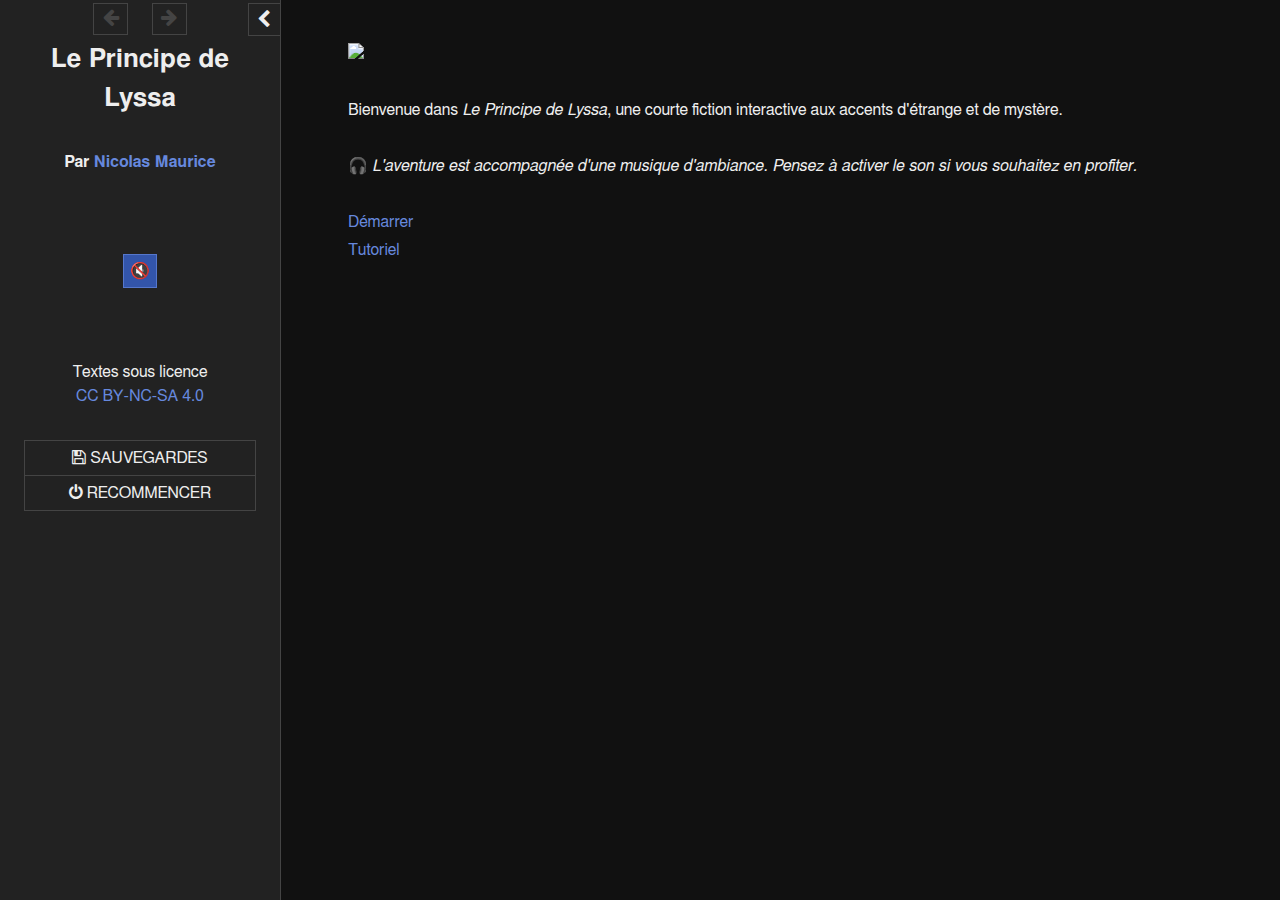
==== commit e4bab965: "WIP : Le Principe de Lyssa" ====
--- a/stories/publication/principe-de-lyssa.html
+++ b/stories/publication/principe-de-lyssa.html
@@ -109,6 +109,10 @@
 
 .macro-linkappend-insert {
     color: aquamarine;
+}
+
+.macro-linkappend:not(.link-internal) {
+    color: #eee;
 }</style><script role="script" id="twine-user-script" type="text/twine-javascript">/* twine-user-script #1: "ui-french.js" */
 /* General */
 l10nStrings.identity = "aventure";
@@ -298,11 +302,11 @@
 
 Bienvenue dans //Le Principe de Lyssa//, une courte fiction interactive aux accents d&#39;étrange et de mystère.
 
-🎧 //L&#39;aventure est accompagnée d&#39;une musique d&#39;ambiance. Pensez à activer le son si vous souhautez en profiter.//
+🎧 //L&#39;aventure est accompagnée d&#39;une musique d&#39;ambiance. Pensez à activer le son si vous souhaitez en profiter.//
 
 [[Démarrer|Prologue]]
-[[Tutoriel|Tuto-Simple]]</tw-passagedata><tw-passagedata pid="8" name="Prologue" tags="" position="975,100" size="100,100">&lt;&lt;audio &quot;background_main&quot; volume 0.75 loop play&gt;&gt;
-&lt;&lt;set $started = true&gt;&gt;
+[[Tutoriel|Tuto-Simple]]</tw-passagedata><tw-passagedata pid="8" name="Prologue" tags="" position="975,100" size="100,100">&lt;&lt;audio &quot;background_main&quot; volume 0.75 loop play&gt;&gt;\
+&lt;&lt;set $started = true&gt;&gt;\
 
 &lt;&lt;type 50ms start 1s&gt;&gt;\
 	//Les abîmes les plus insondables sont souvent ceux dont on ignore l&#39;existence.//
@@ -319,18 +323,18 @@
 
 &lt;&lt;type 10ms start 3s&gt;&gt;\
 [[Continuer|Prologue-1]]
-&lt;&lt;/type&gt;&gt;</tw-passagedata><tw-passagedata pid="9" name="Prologue-1" tags="" position="1100,100" size="100,100">Vous êtes Émile Fresnel, un jeune et brillant &lt;&lt;linkappend &quot;physicien de classe mondiale&quot;&gt;&gt;, spécialiste du modèle standard et de la théorie des cordes&lt;&lt;/linkappend&gt;&gt;. Vous avez été recruté par l&#39;armée française et envoyé sur &lt;&lt;linkappend &quot;Ua Huka&quot;&gt;&gt;, une petite île volcanique de la Polynésie Française, dans le Pacifique Sud&lt;&lt;/linkappend&gt;&gt;. On ne vous a pas expliqué pourquoi, seulement que c&#39;est &quot;secret défense&quot;. Vous n&#39;en savez pas plus.
-
-Vous êtes dans vos quartiers. Il est 8h30 du matin. C&#39;est le &lt;&lt;linkappend &quot;milieu du mois de juillet.&quot;&gt;&gt; Vous ne savez pas quel jour exactement, vous avez perdu le compte du temps. On vous a tout enlevé : téléphone, montre... Celà fait des semaines que vous attendez à rien faire ou presque, dans cette petite base militaire.&lt;&lt;/linkappend&gt;&gt;
+&lt;&lt;/type&gt;&gt;</tw-passagedata><tw-passagedata pid="9" name="Prologue-1" tags="" position="1100,100" size="100,100">Vous êtes Émile Fresnel, un jeune et brillant &lt;&lt;linkappend &quot;physicien de classe mondiale&quot;&gt;&gt;, spécialiste du modèle standard et de la théorie des cordes&lt;&lt;/linkappend&gt;&gt;. Vous avez été recruté par l&#39;armée française et envoyé sur &lt;&lt;linkappend &quot;Nuku Hiva&quot;&gt;&gt;, une île volcanique dans l’archipel des Marquises en Polynésie française, dans le Pacifique Sud&lt;&lt;/linkappend&gt;&gt;. On ne vous a pas expliqué pourquoi, seulement que c&#39;est &quot;secret défense&quot;. Vous n&#39;en savez pas plus.
+
+Vous êtes dans vos quartiers. Il est 8h30 du matin. C&#39;est le &lt;&lt;linkappend &quot;milieu du mois de juillet.&quot;&gt;&gt; Vous ne savez pas quel jour exactement, vous avez perdu le compte du temps. On vous a tout enlevé : téléphone, montre... Cela fait des semaines que vous attendez à ne rien faire ou presque, dans cette petite base militaire.&lt;&lt;/linkappend&gt;&gt;
 
 Le capitaine Cormier, votre interlocuteur avec l&#39;armée, doit venir vous chercher sous peu. Allez-vous enfin savoir de quoi il retourne ?
 
 [[Vous patientez calmement|Prologue-Capitaine]]
 [[Vous lisez un livre pour passer le temps|Prologue-Attente-Livre]]
-[[Vous faites impatiamment les cent pas|Prologue-Attente-CentPas]]</tw-passagedata><tw-passagedata pid="10" name="Prologue-Attente-Livre" tags="" position="1225,100" size="100,100">Vous vous asseyez sur le coin de votre lit et reprenez &lt;&lt;linkappend &quot;le livre que vous avez entamé il y a quelques jours&quot;&gt;&gt;, //Les Amants du Spoutnik//, un drame romantique et fantastique du romancier japonais Haruki Murakami. Un classique paraît-il&lt;&lt;/linkappend&gt;&gt;. Ce n&#39;est pas comme si vous aviez d&#39;autres loisirs de toute façon.
-
-[[Continuer|Prologue-Capitaine]]</tw-passagedata><tw-passagedata pid="11" name="Prologue-Attente-CentPas" tags="" position="100,225" size="100,100">Vous bouillez d&#39;impatiance et de cusiosité. Allez-vous enfin savoir pourquoi vous êtes là ?
-Vous tournez en rond dans votre chambre, chaquye seconde semblannt durer uen éternité.
+[[Vous faites impatiemment les cent pas|Prologue-Attente-CentPas]]</tw-passagedata><tw-passagedata pid="10" name="Prologue-Attente-Livre" tags="" position="1225,100" size="100,100">Vous vous asseyez sur le coin de votre lit et reprenez &lt;&lt;linkappend &quot;le livre que vous avez entamé il y a quelques jours&quot;&gt;&gt;, //Les Amants du Spoutnik//, un drame romantique et fantastique du romancier japonais Haruki Murakami. Un classique parait-il&lt;&lt;/linkappend&gt;&gt;. Ce n&#39;est pas comme si vous aviez d&#39;autres loisirs de toute façon.
+
+[[Continuer|Prologue-Capitaine]]</tw-passagedata><tw-passagedata pid="11" name="Prologue-Attente-CentPas" tags="" position="100,225" size="100,100">Vous bouillez d&#39;impatience et de curiosité. Allez-vous enfin savoir pourquoi vous êtes là ?
+Vous tournez en rond dans votre chambre, chaque seconde semblant durer une éternité.
 
 [[Continuer|Prologue-Capitaine]]</tw-passagedata><tw-passagedata pid="12" name="Prologue-Capitaine" tags="" position="225,225" size="100,100">Après une bonne dizaine de minutes, la porte s&#39;ouvre sur un homme d&#39;âge moyen en treillis.
 
@@ -340,9 +344,11 @@
 
 [[Vous attrapez votre sac et allez vers l&#39;héliport|Prologue-SacSelection]]
 [[Vous allez vers l&#39;héliport sans emporter vos affaires|Prologue-SansSac]]
-[[Vous désobéisser au capitaine et restez dans votre chambre|Prologue-Rester]]
+[[Vous désobéissez au capitaine et restez dans votre chambre|Prologue-Rester]]
 [[Vous tentez d&#39;étrangler le capitaine|Prologue-AttaqueCapitaine]]</tw-passagedata><tw-passagedata pid="13" name="Prologue-SacSelection" tags="" position="350,225" size="100,100">&lt;&lt;set $sac = true&gt;&gt;\
-Vous enboitez le pas au militaire, en saisissant &lt;&lt;linkappend &quot;votre sac&quot;&gt;&gt;, un sac à dos tactique de 45 litres fourni par l&#39;armée,&lt;&lt;/linkappend&gt;&gt; au passage. Mais que contient-il ?
+Vous emboitez le pas au militaire, en saisissant &lt;&lt;linkappend &quot;votre sac&quot;&gt;&gt;, un sac à dos tactique de 45 litres fourni par l&#39;armée,&lt;&lt;/linkappend&gt;&gt; au passage.
+
+Que contient-il ?
 
 &lt;&lt;link &quot;Des équipements de mesure, une corde et une lampe-torche&quot; &quot;Heliport&quot;&gt;&gt;\
 	&lt;&lt;run inv_add($inv, &quot;Équipement de mesure&quot;)&gt;&gt;\
@@ -364,7 +370,7 @@
 	&lt;&lt;run inv_add($inv, &quot;Paquet de Dragibus&quot;)&gt;&gt;\
 &lt;&lt;/link&gt;&gt;
 [[Rien, il est vide|Heliport]]</tw-passagedata><tw-passagedata pid="14" name="Prologue-SansSac" tags="" position="475,225" size="100,100">&lt;&lt;set $sac = false&gt;&gt;\
-Vous enboitez le pas au militaire, en laissant &lt;&lt;linkappend &quot;votre sac&quot;&gt;&gt;, un sac à dos tactique de 45 litres fourni par l&#39;armée,&lt;&lt;/linkappend&gt;&gt; et tout ce qu&#39;il contient.
+Vous emboitez le pas au militaire, en laissant &lt;&lt;linkappend &quot;votre sac&quot;&gt;&gt;, un sac à dos tactique de 45 litres fourni par l&#39;armée,&lt;&lt;/linkappend&gt;&gt; et tout ce qu&#39;il contient.
 
 [[Continuer|Heliport]]</tw-passagedata><tw-passagedata pid="15" name="Prologue-Rester" tags="" position="600,225" size="100,100">Vous ignorez l&#39;injonction du militaire et décidez de rester dans votre chambre. Une minute plus tard, le capitaine resurgit par la porte.
 
@@ -372,21 +378,101 @@
 
 [[Vous attrapez votre sac et allez vers l&#39;héliport|Prologue-SacSelection]]
 [[Vous allez vers l&#39;héliport sans emporter vos affaires|Prologue-SansSac]]
-[[Vous tentez d&#39;étrangler le capitaine|Prologue-AttaqueCapitaine]]</tw-passagedata><tw-passagedata pid="16" name="Prologue-AttaqueCapitaine" tags="" position="725,225" size="100,100">Pris d&#39;une &lt;&lt;linkappend &quot;pulsion inexplicable&quot;&gt;&gt;, sans doute une bouffée de folie causée par vos semaines de cantonnement dans vos quartiers&lt;&lt;/linkappend&gt;&gt;, vous sautez à la gorge de capitaine. Malheureusement, son entrainement de militaire est plus utile au combat que votre doctorat en physique. Vous êtes instantanément maitrisé et mis au arrêts.
+[[Vous tentez d&#39;étrangler le capitaine|Prologue-AttaqueCapitaine]]</tw-passagedata><tw-passagedata pid="16" name="Prologue-AttaqueCapitaine" tags="" position="725,225" size="100,100">Pris d&#39;une &lt;&lt;linkappend &quot;pulsion inexplicable&quot;&gt;&gt;, sans doute une bouffée de folie causée par vos semaines de cantonnement dans vos quartiers&lt;&lt;/linkappend&gt;&gt;, vous sautez à la gorge de capitaine. Malheureusement pour vous, son entrainement de militaire est plus utile au combat que votre doctorat en physique. Vous êtes instantanément maitrisé et mis aux arrêts.
 
 Votre mission s&#39;arrête ici.
 
-&lt;&lt;fin&gt;&gt;
-
-&lt;!-- &lt;&lt;fin&gt;&gt; --&gt;
-
-&lt;!-- &lt;&lt;type 40ms start 2s&gt;&gt;\
-	— Inscription trouvée sur un tiki à Ua Huka.
-&lt;&lt;/type&gt;&gt;\ --&gt;
-
-&lt;!-- Alors que l&#39;hélicoptère vous transporte vers une destination inconnue, les mots d&#39;Alexandra vous trottent dans la tête. Vous avez beau les lire et relire, griffés à la hâte sur un bout de papier, vous n&#39;y voyez pas plus clair.
-
-Vous n&#39;avez pas eu l&#39;occasion d&#39;interroger votre collègue ce matin. Le colonel Malet était si pressé que vous n&#39;avez même pas eu le temps de prendre votre petit déjeuner. Et Alexandra, elle, n&#39;a eu que le temps de vous glisser ce mot furetivement en vous croisant sur le départ. --&gt;</tw-passagedata><tw-passagedata pid="17" name="Heliport" tags="" position="850,225" size="100,100">TODO</tw-passagedata><tw-passagedata pid="18" name="StoryInit" tags="" position="975,225" size="100,100">&lt;&lt;cacheaudio &quot;background_main&quot; &quot;mp3|https://incompetech.com/music/royalty-free/mp3-royaltyfree/Almost%20in%20F.mp3&quot;&gt;&gt;</tw-passagedata></tw-storydata>
+&lt;&lt;fin&gt;&gt;</tw-passagedata><tw-passagedata pid="17" name="Heliport" tags="" position="850,225" size="100,100">Vous suivez tant bien que mal le capitaine Cormier, qui marche d&#39;un bon pas. Peu après vous sortez du bâtiment où vous avez passé les dernières semaines et vous retrouvez dans une grande cour goudronnée. Plusieurs véhicules de l&#39;armée y sont stationnés ainsi qu&#39;un gros &lt;&lt;linkappend &quot;hélicoptère&quot;&gt;&gt;, un Airbus //Caracal// de trasport. Vous en avez déjà vu plusieurs à la base aérienne près de chez vous, dans les Pyrénées&lt;&lt;/linkappend&gt;&gt;.
+
+//Embarquez !// vous dit Cormier en faisant un geste vers l&#39;appareil. //Les détails de votre mission vous seront communiqués par le lieutenant Boisselot à votre arrivée. Bonne chance !//
+
+[[&#39;&quot;Quoi ? C&#39;est tout ?&quot;&#39;|Heliport-Quoi]]
+[[Vous ignorez le capitaine et montez dans l&#39;hélicoptère|Helicopter]]</tw-passagedata><tw-passagedata pid="18" name="Heliport-Quoi" tags="" position="975,225" size="100,100">//Quoi ? C&#39;est tout ?// demandez-vous au capitaine, à la fois surpris et furieux. //Ça fait des semaines que je poirote dans cette base pourrie et je n&#39;ai pas droit à plus d&#39;explications ?!//
+
+//Fermez-la Fresnel !// vous coupe l&#39;officier. //Contentez-vous de suivre les ordres !//
+
+[[Vous montez dans l&#39;hélicoptère|Helicopter]]</tw-passagedata><tw-passagedata pid="19" name="Helicopter" tags="" position="1100,225" size="100,100">Vous entrez dans l&#39;hélicoptère&lt;&lt;if $sac&gt;&gt; et posez votre sac sur le sol&lt;&lt;/if&gt;&gt;.
+
+//Bienvenue à bord, professeur.//
+
+Vous n&#39;êtes pas professeur, mais peu importe. L&#39;homme qui vous a accueilli, un militaire d&#39;une quarantaine d&#39;années vêtu de la combinaison verte de l&#39;aéronavale, vous tend un casque.
+
+//Mettez ça//, dit-il. //Et asseyez-vous sur le côté, on décolle dans quelques instants !//
+
+Sur ces mots, il referme la porte latérale et s&#39;en va rejoindre le pilote dans le cockpit.
+
+Vous avisez un banc sur le flanc, et vous installez inconfortablement. Au fond de l&#39;appareil se trouvent deux caisses métalliques arrimées. En face de vous, sur un autre banc, est assise une jeune femme. Civile comme vous, la trentaine, elle a l&#39;air moins désorientée que vous. Ce n&#39;est peut-être pas sa première mission. Est-elle physicienne, comme vous ?
+
+Vous lui adressez un petit signe de tête, mais déjà les moteurs se mettent en marche et l&#39;appareil commence à trembler.
+
+[[Continuer|Helicopter-Start]]</tw-passagedata><tw-passagedata pid="20" name="Helicopter-Start" tags="" position="1225,225" size="100,100">&lt;&lt;audio &quot;helico_start&quot; volume 0.75 play&gt;&gt;\
+
+Dans un bruit assourdissant, les pales se mettent à tourner et l&#39;appareil s&#39;élève lentement.
+En quelques dizaines de secondes, vous vous retrouvez à plusieurs centaines de mètres au-dessus du sol, puis l&#39;hélicoptère s&#39;incline et s&#39;éloigne de la base vers une destination qui vos est encore inconnue.
+
+[[Vous vous entamez une conversation avec la jeune femme|Helico-Alexandra-Start]]
+[[Vous faites une sieste durant le trajet|Helico-Sieste]]
+[[Vous vous installez près de la porte latérale pour regarder dehors pendant le trajet|Helico-Fenêtre]]
+[[Vous attaquez le pilote pour prendre le contrôle de l&#39;appareil|Helico-AttaquePilote]]</tw-passagedata><tw-passagedata pid="21" name="Helico-AttaquePilote" tags="" position="100,350" size="100,100">//Mais dans quoi me suis-je embarqué ?// vous demandez-vous. Soudain vous n&#39;avez plus du tout envie de partir vers je-ne-sais-où, pour faire je-ne-sais-quoi. C&#39;est décidé, vous rentrez chez vous !
+
+Vous vous levez et foncez vers le cockpit.
+
+//Bougez-vous de là !// criez-vous au pilote en le poussant de son siège. //Je...//
+
+Vous n&#39;avez pas le temps de terminer. Le copilote vous assène un violent coup de poing et vous perdez connaissance.
+
+Votre mission s&#39;arrête ici.
+
+&lt;&lt;fin&gt;&gt;</tw-passagedata><tw-passagedata pid="22" name="Helico-Fenêtre" tags="" position="225,350" size="100,100">TODO
+
+[[Continuer|Helico-Turbulences]]</tw-passagedata><tw-passagedata pid="23" name="Helico-Sieste" tags="" position="350,350" size="100,100">TODO
+
+[[Continuer|Helico-Turbulences]]</tw-passagedata><tw-passagedata pid="24" name="Helico-Turbulences" tags="" position="475,350" size="100,100">TODO</tw-passagedata><tw-passagedata pid="25" name="Helico-Alexandra-Start" tags="" position="600,350" size="100,100">Alors que l&#39;hélicoptère s&#39;éloigne petit à petit de l&#39;île de Nuku Hiva et progresse au-dessus de l&#39;océan, vous jeter un regard à la jeune femme civile. Elle esquisse un sourire crispé. Tout comme vous elle porte un casque d&#39;aviation, muni d&#39;une visière et d&#39;un micro. Avec le bruit des pales, difficile de s&#39;en passer pour communiquer.
+
+//Bonjour//, dites-vous. //Je suis Émile Fresnel. Je suis physicien. Et vous ?//
+
+//Alexandra//, répond-t-elle. //Alexandra Vallée. Je suis biologiste. C&#39;est la première fois que je vous vois. C&#39;est votre première mission ?//
+
+[[&#39;&quot;Oui&quot;&#39;|Helico-Alexandra-StartOui]]
+[[&quot;Non&quot; (mensonge)|Helico-Alexandra-StartNon]]</tw-passagedata><tw-passagedata pid="26" name="Helico-Alexandra-StartOui" tags="" position="725,350" size="100,100">Alexandra sourit.
+
+//C&#39;est ma cinquième//, dit-elle. //Vous verrez, c&#39;est assez surprenant ! Vous n&#39;avez pas perdu votre temps à attendre.//
+
+[[Vous lui posez des questions|Helico-Alexandra-Conversation]]
+[[Vous mettez fin à la conversation|Helico-Turbulences]]</tw-passagedata><tw-passagedata pid="27" name="Helico-Alexandra-StartNon" tags="" position="850,350" size="100,100">Alexandra fronce les sourcils, sceptique.
+
+//Vraiment ?// demande-t-elle. //C&#39;est ma cinquième mission et je suis certaine de ne vous avoir jamais vu.//
+
+[[&#39;&quot;En fait c&#39;est ma première mission.&quot;&#39;|Helico-Alexandra-StartNonOui]]
+[[Vous ignorez sa remarque et lui posez quelques questions|Helico-Alexandra-Conversation]]
+[[&#39;&quot;Achetez-vous des lunettes alors !&quot;&#39;|Helico-Alexandra-Lunettes]]</tw-passagedata><tw-passagedata pid="28" name="Helico-Alexandra-StartNonOui" tags="" position="975,350" size="100,100">TODO</tw-passagedata><tw-passagedata pid="29" name="Helico-Alexandra-Lunettes" tags="" position="1100,350" size="100,100">La jeune femme hausse les épaules et se détourne de vous pour regarder dehors. Votre conversation est terminée.
+
+[[Vous faites une sieste durant le trajet|Helico-Sieste]]
+[[Vous vous installez près de la porte latérale pour regarder dehors pendant le trajet|Helico-Fenêtre]]
+[[Vous attaquez le pilote pour prendre le contrôle de l&#39;appareil|Helico-AttaquePilote]]</tw-passagedata><tw-passagedata pid="30" name="Helico-Alexandra-Conversation" tags="" position="1225,350" size="100,100">* &lt;&lt;linkappend &quot;//Donc vous êtes biologiste ?//&quot;&gt;&gt;
+//Oui. Xénobiologiste, pour être exacte.//
+    &lt;&lt;linkappend &quot;AAA ?&quot;&gt;&gt;
+    BBB
+    &lt;&lt;/linkappend&gt;&gt;\
+&lt;&lt;/linkappend&gt;&gt;\
+
+* &lt;&lt;linkappend &quot;AAA ?&quot;&gt;&gt;
+BBB
+&lt;&lt;/linkappend&gt;&gt;\
+
+* &lt;&lt;linkappend &quot;AAA ?&quot;&gt;&gt;
+BBB
+&lt;&lt;/linkappend&gt;&gt;\
+
+* &lt;&lt;linkappend &quot;AAA ?&quot;&gt;&gt;
+BBB
+&lt;&lt;/linkappend&gt;&gt;\
+
+
+
+
+&lt;!-- FIN DE CONVERSATION : RETOUR DANS 02-voyage-helico.tw --&gt;</tw-passagedata><tw-passagedata pid="31" name="StoryInit" tags="" position="100,475" size="100,100">&lt;&lt;cacheaudio &quot;background_main&quot; &quot;mp3|https://incompetech.com/music/royalty-free/mp3-royaltyfree/Almost%20in%20F.mp3&quot;&gt;&gt;
+&lt;&lt;cacheaudio &quot;helico_start&quot; &quot;mp3|https://www.soundjay.com/transportation/helicopter-starting-interior-01.mp3&quot;&gt;&gt;</tw-passagedata></tw-storydata>
 	<script id="script-sugarcube" type="text/javascript">
 	/*! SugarCube JS */
 	if(document.documentElement.getAttribute("data-init")==="loading"){!function(window,document,jQuery,undefined){"use strict";function _classCallCheck(e,t){if(!(e instanceof t))throw new TypeError("Cannot call a class as a function")}function _toConsumableArray(e){if(Array.isArray(e)){for(var t=0,r=Array(e.length);t<e.length;t++)r[t]=e[t];return r}return Array.from(e)}var _createClass=function(){function e(e,t){for(var r=0;r<t.length;r++){var n=t[r];n.enumerable=n.enumerable||!1,n.configurable=!0,"value"in n&&(n.writable=!0),Object.defineProperty(e,n.key,n)}}return function(t,r,n){return r&&e(t.prototype,r),n&&e(t,n),t}}(),_slicedToArray=function(){function e(e,t){var r=[],n=!0,a=!1,i=undefined;try{for(var o,s=e[Symbol.iterator]();!(n=(o=s.next()).done)&&(r.push(o.value),!t||r.length!==t);n=!0);}catch(e){a=!0,i=e}finally{try{!n&&s.return&&s.return()}finally{if(a)throw i}}return r}return function(t,r){if(Array.isArray(t))return t;if(Symbol.iterator in Object(t))return e(t,r);throw new TypeError("Invalid attempt to destructure non-iterable instance")}}(),_typeof="function"==typeof Symbol&&"symbol"==typeof Symbol.iterator?function(e){return typeof e}:function(e){return e&&"function"==typeof Symbol&&e.constructor===Symbol&&e!==Symbol.prototype?"symbol":typeof e},errorPrologRegExp=/^(?:(?:uncaught\s+(?:exception:\s+)?)?\w*(?:error|exception|_err):\s+)+/i,Alert=function(){function e(e,t,r,n){var a="Error",i="A"+(r?" fatal":"n")+" error has occurred.";i+=r?" Aborting.":" You may be able to continue, but some parts may not work properly.";var o=null!==t&&"object"===(void 0===t?"undefined":_typeof(t)),s=o&&"message"in t,u=(s?String(t.message).replace(errorPrologRegExp,""):String(t)).trim()||"unknown error";null!=e&&(a+=" ["+e+"]"),a+=": "+u+".",o&&"stack"in t&&(a+="\n\nStack Trace:\n"+t.stack),a&&(i+="\n\n"+a),n||console[r?"error":"warn"](a),window.alert(i)}function t(t,r){e(t,r)}function r(t,r){e(t,r,!0)}return function(t){window.onerror=function(r,n,a,i,o){"complete"===document.readyState?e(null,null!=o?o:r,!1,!0):(e(null,null!=o?o:r,!0,!0),window.onerror=t,"function"==typeof window.onerror&&window.onerror.apply(this,arguments))}}(window.onerror),Object.freeze(Object.defineProperties({},{error:{value:t},fatal:{value:r}}))}(),Patterns=function(){var e=function(){var e=new Map([[" ","\\u0020"],["\f","\\f"],["\n","\\n"],["\r","\\r"],["\t","\\t"],["\v","\\v"],[" ","\\u00a0"],[" ","\\u1680"],["᠎","\\u180e"],[" ","\\u2000"],[" ","\\u2001"],[" ","\\u2002"],[" ","\\u2003"],[" ","\\u2004"],[" ","\\u2005"],[" ","\\u2006"],[" ","\\u2007"],[" ","\\u2008"],[" ","\\u2009"],[" ","\\u200a"],["\u2028","\\u2028"],["\u2029","\\u2029"],[" ","\\u202f"],[" ","\\u205f"],["　","\\u3000"],["\ufeff","\\ufeff"]]),t=/^\s$/,r="";return e.forEach(function(e,n){t.test(n)||(r+=e)}),r?"[\\s"+r+"]":"\\s"}(),t="[\\u0020\\f\\t\\v\\u00a0\\u1680\\u180e\\u2000-\\u200a\\u202f\\u205f\\u3000\\ufeff]",r="\\s"===e?"\\S":e.replace(/^\[/,"[^"),n="[0-9A-Z_a-z\\-\\u00c0-\\u00d6\\u00d8-\\u00f6\\u00f8-\\u00ff\\u0150\\u0170\\u0151\\u0171]",a=n.replace("\\-",""),i=function(){var e="(?:[\\x2D.0-9A-Z_a-z\\xB7\\xC0-\\xD6\\xD8-\\xF6\\xF8-\\u037D\\u037F-\\u1FFF\\u200C\\u200D\\u203F\\u2040\\u2070-\\u218F\\u2C00-\\u2FEF\\u3001-\\uD7FF\\uF900-\\uFDCF\\uFDF0-\\uFFFD]|[\\uD800-\\uDB7F][\\uDC00-\\uDFFF])";return"[A-Za-z](?:"+e+"*-"+e+"*|[0-9A-Za-z]*)"}(),o=function(){return"("+n+"+)\\(([^\\)\\|\\n]+)\\):|"+t+"*("+n+"+)"+t+"*:([^;\\|\\n]+);|"+t+"*((?:[#.]"+n+"+"+t+"*)+);"}();return Object.freeze({space:e,spaceNoTerminator:t,lineTerminator:"[\\n\\r\\u2028\\u2029]",notSpace:r,anyChar:"(?:.|[\\n\\r\\u2028\\u2029])",anyLetter:n,anyLetterStrict:a,identifierFirstChar:"[$A-Z_a-z]",identifierNextChar:"[$0-9A-Z_a-z]",identifier:"[$A-Z_a-z][$0-9A-Z_a-z]*",variableSigil:"[$_]",variable:"[$_][$A-Z_a-z][$0-9A-Z_a-z]*",macroName:"[A-Za-z][\\w-]*|[=-]",templateName:"[A-Za-z][\\w-]*",htmlTagName:i,cssIdOrClassSigil:"[#.]",cssImage:"\\[[<>]?[Ii][Mm][Gg]\\[(?:\\s|\\S)*?\\]\\]+",inlineCss:o,url:"(?:file|https?|mailto|ftp|javascript|irc|news|data):[^\\s'\"]+"})}();!function(){function e(e,t){var r=Number.parseInt(e,10)||0;if(r<1)return"";var n=void 0===t?"":String(t);for(""===n&&(n=" ");n.length<r;){var a=n.length,i=r-a;n+=a>i?n.slice(0,i):n}return n.length>r&&(n=n.slice(0,r)),n}var t=function(){function e(e,n){var a=String(e);if(!a)return a;switch(n){case"start":return t.test(a)?a.replace(t,""):a;case"end":return r.test(a)?a.replace(r,""):a;default:throw new Error('_trimString called with incorrect where parameter value: "'+n+'"')}}var t=new RegExp("^"+Patterns.space+Patterns.space+"*"),r=new RegExp(""+Patterns.space+Patterns.space+"*$");return e}();Array.prototype.flat||Object.defineProperty(Array.prototype,"flat",{configurable:!0,writable:!0,value:function(){function e(){if(null==this)throw new TypeError("Array.prototype.flat called on null or undefined");var t=0===arguments.length?1:Number(arguments[0])||0;return t<1?Array.prototype.slice.call(this):Array.prototype.reduce.call(this,function(r,n){return n instanceof Array?r.push.apply(r,_toConsumableArray(e.call(n,t-1))):r.push(n),r},[])}return e}()}),Array.prototype.flatMap||Object.defineProperty(Array.prototype,"flatMap",{configurable:!0,writable:!0,value:function(){if(null==this)throw new TypeError("Array.prototype.flatMap called on null or undefined");return Array.prototype.map.apply(this,arguments).flat()}}),Array.prototype.includes||Object.defineProperty(Array.prototype,"includes",{configurable:!0,writable:!0,value:function(){if(null==this)throw new TypeError("Array.prototype.includes called on null or undefined");if(0===arguments.length)return!1;var e=this.length>>>0;if(0===e)return!1;var t=arguments[0],r=Number(arguments[1])||0;for(r<0&&(r=Math.max(0,e+r));r<e;++r){var n=this[r];if(n===t||n!==n&&t!==t)return!0}return!1}}),Object.entries||Object.defineProperty(Object,"entries",{configurable:!0,writable:!0,value:function(e){if("object"!==(void 0===e?"undefined":_typeof(e))||null===e)throw new TypeError("Object.entries object parameter must be an object");return Object.keys(e).map(function(t){return[t,e[t]]})}}),Object.fromEntries||Object.defineProperty(Object,"fromEntries",{configurable:!0,writable:!0,value:function(e){return Array.from(e).reduce(function(e,t){if(Object(t)!==t)throw new TypeError("Object.fromEntries iterable parameter must yield objects");return t[0]in e?Object.defineProperty(e,t[0],{configurable:!0,enumerable:!0,writable:!0,value:t[1]}):e[t[0]]=t[1],e},{})}}),Object.getOwnPropertyDescriptors||Object.defineProperty(Object,"getOwnPropertyDescriptors",{configurable:!0,writable:!0,value:function(e){if(null==e)throw new TypeError("Object.getOwnPropertyDescriptors object parameter is null or undefined");var t=Object(e);return Reflect.ownKeys(t).reduce(function(e,r){var n=Object.getOwnPropertyDescriptor(t,r);return void 0!==n&&(r in e?Object.defineProperty(e,r,{configurable:!0,enumerable:!0,writable:!0,value:n}):e[r]=n),e},{})}}),Object.values||Object.defineProperty(Object,"values",{configurable:!0,writable:!0,value:function(e){if("object"!==(void 0===e?"undefined":_typeof(e))||null===e)throw new TypeError("Object.values object parameter must be an object");return Object.keys(e).map(function(t){return e[t]})}}),String.prototype.padStart||Object.defineProperty(String.prototype,"padStart",{configurable:!0,writable:!0,value:function(t,r){if(null==this)throw new TypeError("String.prototype.padStart called on null or undefined");var n=String(this),a=n.length,i=Number.parseInt(t,10);return i<=a?n:e(i-a,r)+n}}),String.prototype.padEnd||Object.defineProperty(String.prototype,"padEnd",{configurable:!0,writable:!0,value:function(t,r){if(null==this)throw new TypeError("String.prototype.padEnd called on null or undefined");var n=String(this),a=n.length,i=Number.parseInt(t,10);return i<=a?n:n+e(i-a,r)}}),String.prototype.trimStart||Object.defineProperty(String.prototype,"trimStart",{configurable:!0,writable:!0,value:function(){if(null==this)throw new TypeError("String.prototype.trimStart called on null or undefined");return t(this,"start")}}),String.prototype.trimLeft||Object.defineProperty(String.prototype,"trimLeft",{configurable:!0,writable:!0,value:function(){if(null==this)throw new TypeError("String.prototype.trimLeft called on null or undefined");return t(this,"start")}}),String.prototype.trimEnd||Object.defineProperty(String.prototype,"trimEnd",{configurable:!0,writable:!0,value:function(){if(null==this)throw new TypeError("String.prototype.trimEnd called on null or undefined");return t(this,"end")}}),String.prototype.trimRight||Object.defineProperty(String.prototype,"trimRight",{configurable:!0,writable:!0,value:function(){if(null==this)throw new TypeError("String.prototype.trimRight called on null or undefined");return t(this,"end")}})}(),function(){function _random(){var e=void 0,t=void 0;switch(arguments.length){case 0:throw new Error("_random called with insufficient parameters");case 1:e=0,t=arguments[0];break;default:e=arguments[0],t=arguments[1]}if(e>t){var r=[t,e];e=r[0],t=r[1]}return Math.floor(_nativeMathRandom()*(t-e+1))+e}function _randomIndex(e,t){var r=void 0,n=void 0;switch(t.length){case 1:r=0,n=e-1;break;case 2:r=0,n=Math.trunc(t[1]);break;default:r=Math.trunc(t[1]),n=Math.trunc(t[2])}return Number.isNaN(r)?r=0:!Number.isFinite(r)||r>=e?r=e-1:r<0&&(r=e+r)<0&&(r=0),Number.isNaN(n)?n=0:!Number.isFinite(n)||n>=e?n=e-1:n<0&&(n=e+n)<0&&(n=e-1),_random(r,n)}function _getCodePointStartAndEnd(e,t){var r=e.charCodeAt(t);if(Number.isNaN(r))return{char:"",start:-1,end:-1};if(r<55296||r>57343)return{char:e.charAt(t),start:t,end:t};if(r>=55296&&r<=56319){var n=t+1;if(n>=e.length)throw new Error("high surrogate without trailing low surrogate");var a=e.charCodeAt(n);if(a<56320||a>57343)throw new Error("high surrogate without trailing low surrogate");return{char:e.charAt(t)+e.charAt(n),start:t,end:n}}if(0===t)throw new Error("low surrogate without leading high surrogate");var i=t-1,o=e.charCodeAt(i);if(o<55296||o>56319)throw new Error("low surrogate without leading high surrogate");return{char:e.charAt(i)+e.charAt(t),start:i,end:t}}var _nativeMathRandom=Math.random;Object.defineProperty(Array,"random",{configurable:!0,writable:!0,value:function(e){if("object"!==(void 0===e?"undefined":_typeof(e))||null===e||!Object.prototype.hasOwnProperty.call(e,"length"))throw new TypeError("Array.random array parameter must be an array or array-lke object");var t=e.length>>>0;if(0!==t){return e[0===arguments.length?_random(0,t-1):_randomIndex(t,Array.prototype.slice.call(arguments,1))]}}}),Object.defineProperty(Array.prototype,"concatUnique",{configurable:!0,writable:!0,value:function(){if(null==this)throw new TypeError("Array.prototype.concatUnique called on null or undefined");var e=Array.from(this);if(0===arguments.length)return e;var t=Array.prototype.reduce.call(arguments,function(e,t){return e.concat(t)},[]),r=t.length;if(0===r)return e;for(var n=Array.prototype.indexOf,a=Array.prototype.push,i=0;i<r;++i){var o=t[i];-1===n.call(e,o)&&a.call(e,o)}return e}}),Object.defineProperty(Array.prototype,"count",{configurable:!0,writable:!0,value:function(){if(null==this)throw new TypeError("Array.prototype.count called on null or undefined");for(var e=Array.prototype.indexOf,t=arguments[0],r=Number(arguments[1])||0,n=0;-1!==(r=e.call(this,t,r));)++n,++r;return n}}),Object.defineProperty(Array.prototype,"delete",{configurable:!0,writable:!0,value:function(){if(null==this)throw new TypeError("Array.prototype.delete called on null or undefined");if(0===arguments.length)return[];var e=this.length>>>0;if(0===e)return[];for(var t=Array.prototype.concat.apply([],arguments),r=t.length,n=[],a=0;a<e;++a)for(var i=this[a],o=0;o<r;++o){var s=t[o];if(i===s||i!==i&&s!==s){n.push(a);break}}for(var u=[],l=0,c=n.length;l<c;++l)u[l]=this[n[l]];for(var d=Array.prototype.splice,f=n.length-1;f>=0;--f)d.call(this,n[f],1);return u}}),Object.defineProperty(Array.prototype,"deleteAt",{configurable:!0,writable:!0,value:function(){if(null==this)throw new TypeError("Array.prototype.deleteAt called on null or undefined");if(0===arguments.length)return[];var e=this.length>>>0;if(0===e)return[];for(var t=Array.prototype.splice,r=[].concat(_toConsumableArray(new Set(Array.prototype.concat.apply([],arguments).map(function(t){return t<0?Math.max(0,e+t):t})).values())),n=[].concat(_toConsumableArray(r)).sort(function(e,t){return t-e}),a=[],i=0,o=r.length;i<o;++i)a[i]=this[r[i]];for(var s=0,u=n.length;s<u;++s)t.call(this,n[s],1);return a}}),Object.defineProperty(Array.prototype,"deleteWith",{configurable:!0,writable:!0,value:function(e,t){if(null==this)throw new TypeError("Array.prototype.deleteWith called on null or undefined");if("function"!=typeof e)throw new Error("Array.prototype.deleteWith predicate parameter must be a function");var r=this.length>>>0;if(0===r)return[];for(var n=Array.prototype.splice,a=[],i=[],o=0;o<r;++o)e.call(t,this[o],o,this)&&(i.push(this[o]),a.push(o));for(var s=a.length-1;s>=0;--s)n.call(this,a[s],1);return i}}),Object.defineProperty(Array.prototype,"first",{configurable:!0,writable:!0,value:function(){if(null==this)throw new TypeError("Array.prototype.first called on null or undefined");if(0!=this.length>>>0)return this[0]}}),Object.defineProperty(Array.prototype,"includesAll",{configurable:!0,writable:!0,value:function(){if(null==this)throw new TypeError("Array.prototype.includesAll called on null or undefined");if(1===arguments.length)return Array.isArray(arguments[0])?Array.prototype.includesAll.apply(this,arguments[0]):Array.prototype.includes.apply(this,arguments);for(var e=0,t=arguments.length;e<t;++e)if(!Array.prototype.some.call(this,function(e){return e===this.val||e!==e&&this.val!==this.val},{val:arguments[e]}))return!1;return!0}}),Object.defineProperty(Array.prototype,"includesAny",{configurable:!0,writable:!0,value:function(){if(null==this)throw new TypeError("Array.prototype.includesAny called on null or undefined");if(1===arguments.length)return Array.isArray(arguments[0])?Array.prototype.includesAny.apply(this,arguments[0]):Array.prototype.includes.apply(this,arguments);for(var e=0,t=arguments.length;e<t;++e)if(Array.prototype.some.call(this,function(e){return e===this.val||e!==e&&this.val!==this.val},{val:arguments[e]}))return!0;return!1}}),Object.defineProperty(Array.prototype,"last",{configurable:!0,writable:!0,value:function(){if(null==this)throw new TypeError("Array.prototype.last called on null or undefined");var e=this.length>>>0;if(0!==e)return this[e-1]}}),Object.defineProperty(Array.prototype,"pluck",{configurable:!0,writable:!0,value:function(){if(null==this)throw new TypeError("Array.prototype.pluck called on null or undefined");var e=this.length>>>0;if(0!==e){var t=0===arguments.length?_random(0,e-1):_randomIndex(e,[].concat(Array.prototype.slice.call(arguments)));return Array.prototype.splice.call(this,t,1)[0]}}}),Object.defineProperty(Array.prototype,"pluckMany",{configurable:!0,writable:!0,value:function(e){if(null==this)throw new TypeError("Array.prototype.pluckMany called on null or undefined");var t=this.length>>>0;if(0===t)return[];var r=Math.trunc(e);if(!Number.isInteger(r))throw new Error("Array.prototype.pluckMany want parameter must be an integer");if(r<1)return[];r>t&&(r=t);var n=Array.prototype.splice,a=[],i=t-1;do{a.push(n.call(this,_random(0,i--),1)[0])}while(a.length<r);return a}}),Object.defineProperty(Array.prototype,"pushUnique",{configurable:!0,writable:!0,value:function(){if(null==this)throw new TypeError("Array.prototype.pushUnique called on null or undefined");var e=arguments.length;if(0===e)return this.length>>>0;for(var t=Array.prototype.indexOf,r=Array.prototype.push,n=0;n<e;++n){var a=arguments[n];-1===t.call(this,a)&&r.call(this,a)}return this.length>>>0}}),Object.defineProperty(Array.prototype,"random",{configurable:!0,writable:!0,value:function(){if(null==this)throw new TypeError("Array.prototype.random called on null or undefined");var e=this.length>>>0;if(0!==e){return this[0===arguments.length?_random(0,e-1):_randomIndex(e,[].concat(Array.prototype.slice.call(arguments)))]}}}),Object.defineProperty(Array.prototype,"randomMany",{configurable:!0,writable:!0,value:function(e){if(null==this)throw new TypeError("Array.prototype.randomMany called on null or undefined");var t=this.length>>>0;if(0===t)return[];var r=Math.trunc(e);if(!Number.isInteger(r))throw new Error("Array.prototype.randomMany want parameter must be an integer");if(r<1)return[];r>t&&(r=t);var n=new Map,a=[],i=t-1;do{var o=void 0;do{o=_random(0,i)}while(n.has(o));n.set(o,!0),a.push(this[o])}while(a.length<r);return a}}),Object.defineProperty(Array.prototype,"shuffle",{configurable:!0,writable:!0,value:function(){if(null==this)throw new TypeError("Array.prototype.shuffle called on null or undefined");var e=this.length>>>0;if(0===e)return this;for(var t=e-1;t>0;--t){var r=Math.floor(_nativeMathRandom()*(t+1));if(t!==r){var n=this[t];this[t]=this[r],this[r]=n}}return this}}),Object.defineProperty(Array.prototype,"unshiftUnique",{configurable:!0,writable:!0,value:function(){if(null==this)throw new TypeError("Array.prototype.unshiftUnique called on null or undefined");var e=arguments.length;if(0===e)return this.length>>>0;for(var t=Array.prototype.indexOf,r=Array.prototype.unshift,n=0;n<e;++n){var a=arguments[n];-1===t.call(this,a)&&r.call(this,a)}return this.length>>>0}}),Object.defineProperty(Function.prototype,"partial",{configurable:!0,writable:!0,value:function(){if(null==this)throw new TypeError("Function.prototype.partial called on null or undefined");var e=Array.prototype.slice,t=this,r=e.call(arguments,0);return function(){for(var n=[],a=0,i=0;i<r.length;++i)n.push(r[i]===undefined?arguments[a++]:r[i]);return t.apply(this,n.concat(e.call(arguments,a)))}}}),Object.defineProperty(Math,"clamp",{configurable:!0,writable:!0,value:function(e,t,r){var n=Number(e);return Number.isNaN(n)?NaN:n.clamp(t,r)}}),Object.defineProperty(Math,"easeInOut",{configurable:!0,writable:!0,value:function(e){return 1-(Math.cos(Number(e)*Math.PI)+1)/2}}),Object.defineProperty(Number.prototype,"clamp",{configurable:!0,writable:!0,value:function(){if(null==this)throw new TypeError("Number.prototype.clamp called on null or undefined");if(2!==arguments.length)throw new Error("Number.prototype.clamp called with an incorrect number of parameters");var e=Number(arguments[0]),t=Number(arguments[1]);if(e>t){var r=[t,e];e=r[0],t=r[1]}return Math.min(Math.max(this,e),t)}}),RegExp.escape||function(){var e=/[\\^$*+?.()|[\]{}]/g,t=new RegExp(e.source);Object.defineProperty(RegExp,"escape",{configurable:!0,writable:!0,value:function(r){var n=String(r);return n&&t.test(n)?n.replace(e,"\\$&"):n}})}(),function(){var e=/{(\d+)(?:,([+-]?\d+))?}/g,t=new RegExp(e.source);Object.defineProperty(String,"format",{configurable:!0,writable:!0,value:function(r){function n(e,t,r){if(!t)return e;var n=Math.abs(t)-e.length;if(n<1)return e;var a=String(r).repeat(n);return t<0?e+a:a+e}if(arguments.length<2)return 0===arguments.length?"":r;var a=2===arguments.length&&Array.isArray(arguments[1])?[].concat(_toConsumableArray(arguments[1])):Array.prototype.slice.call(arguments,1);return 0===a.length?r:t.test(r)?(e.lastIndex=0,r.replace(e,function(e,t,r){var i=a[t];if(null==i)return"";for(;"function"==typeof i;)i=i();switch(void 0===i?"undefined":_typeof(i)){case"string":break;case"object":i=JSON.stringify(i);break;default:i=String(i)}return n(i,r?Number.parseInt(r,10):0," ")})):r}})}(),Object.defineProperty(String.prototype,"contains",{configurable:!0,writable:!0,value:function(){if(null==this)throw new TypeError("String.prototype.contains called on null or undefined");return-1!==String.prototype.indexOf.apply(this,arguments)}}),Object.defineProperty(String.prototype,"count",{configurable:!0,writable:!0,value:function(){if(null==this)throw new TypeError("String.prototype.count called on null or undefined");var e=String(arguments[0]||"");if(""===e)return 0;for(var t=String.prototype.indexOf,r=e.length,n=Number(arguments[1])||0,a=0;-1!==(n=t.call(this,e,n));)++a,n+=r;return a}}),Object.defineProperty(String.prototype,"first",{configurable:!0,writable:!0,value:function(){if(null==this)throw new TypeError("String.prototype.first called on null or undefined");return _getCodePointStartAndEnd(String(this),0).char}}),Object.defineProperty(String.prototype,"last",{configurable:!0,writable:!0,value:function(){if(null==this)throw new TypeError("String.prototype.last called on null or undefined");var e=String(this);return _getCodePointStartAndEnd(e,e.length-1).char}}),Object.defineProperty(String.prototype,"splice",{configurable:!0,writable:!0,value:function(e,t,r){if(null==this)throw new TypeError("String.prototype.splice called on null or undefined");var n=this.length>>>0;if(0===n)return"";var a=Number(e);Number.isSafeInteger(a)?a<0&&(a+=n)<0&&(a=0):a=0,a>n&&(a=n);var i=Number(t);(!Number.isSafeInteger(i)||i<0)&&(i=0);var o=this.slice(0,a);return void 0!==r&&(o+=r),a+i<n&&(o+=this.slice(a+i)),o}}),Object.defineProperty(String.prototype,"splitOrEmpty",{configurable:!0,writable:!0,value:function(){if(null==this)throw new TypeError("String.prototype.splitOrEmpty called on null or undefined");return""===String(this)?[]:String.prototype.split.apply(this,arguments)}}),Object.defineProperty(String.prototype,"toLocaleUpperFirst",{configurable:!0,writable:!0,value:function(){if(null==this)throw new TypeError("String.prototype.toLocaleUpperFirst called on null or undefined");var e=String(this),t=_getCodePointStartAndEnd(e,0),r=t.char,n=t.end;return-1===n?"":r.toLocaleUpperCase()+e.slice(n+1)}}),Object.defineProperty(String.prototype,"toUpperFirst",{configurable:!0,writable:!0,value:function(){if(null==this)throw new TypeError("String.prototype.toUpperFirst called on null or undefined");var e=String(this),t=_getCodePointStartAndEnd(e,0),r=t.char,n=t.end;return-1===n?"":r.toUpperCase()+e.slice(n+1)}}),Object.defineProperty(Date.prototype,"toJSON",{configurable:!0,writable:!0,value:function(){return["(revive:date)",this.toISOString()]}}),Object.defineProperty(Function.prototype,"toJSON",{configurable:!0,writable:!0,value:function(){return["(revive:eval)","("+this.toString()+")"]}}),Object.defineProperty(Map.prototype,"toJSON",{configurable:!0,writable:!0,value:function(){return["(revive:map)",[].concat(_toConsumableArray(this))]}}),Object.defineProperty(RegExp.prototype,"toJSON",{configurable:!0,writable:!0,value:function(){return["(revive:eval)",this.toString()]}}),Object.defineProperty(Set.prototype,"toJSON",{configurable:!0,writable:!0,value:function(){return["(revive:set)",[].concat(_toConsumableArray(this))]}}),Object.defineProperty(JSON,"reviveWrapper",{configurable:!0,writable:!0,value:function(e,t){if("string"!=typeof e)throw new TypeError("JSON.reviveWrapper code parameter must be a string");return["(revive:eval)",[e,t]]}}),Object.defineProperty(JSON,"_real_stringify",{value:JSON.stringify}),Object.defineProperty(JSON,"stringify",{configurable:!0,writable:!0,value:function(e,t,r){return JSON._real_stringify(e,function(e,r){var n=r;if("function"==typeof t)try{n=t(e,n)}catch(e){}return void 0===n&&(n=["(revive:eval)","undefined"]),n},r)}}),Object.defineProperty(JSON,"_real_parse",{value:JSON.parse}),Object.defineProperty(JSON,"parse",{configurable:!0,writable:!0,value:function value(text,reviver){return JSON._real_parse(text,function(key,val){var value=val;if(Array.isArray(value)&&2===value.length)switch(value[0]){case"(revive:set)":value=new Set(value[1]);break;case"(revive:map)":value=new Map(value[1]);break;case"(revive:date)":value=new Date(value[1]);break;case"(revive:eval)":try{if(Array.isArray(value[1])){var $ReviveData$=value[1][1];value=eval(value[1][0])}else value=eval(value[1])}catch(e){}}else if("string"==typeof value&&"@@revive@@"===value.slice(0,10))try{value=eval(value.slice(10))}catch(e){}if("function"==typeof reviver)try{value=reviver(key,value)}catch(e){}return value})}}),Object.defineProperty(Array.prototype,"contains",{configurable:!0,writable:!0,value:function(){if(null==this)throw new TypeError("Array.prototype.contains called on null or undefined");return Array.prototype.includes.apply(this,arguments)}}),Object.defineProperty(Array.prototype,"containsAll",{configurable:!0,writable:!0,value:function(){if(null==this)throw new TypeError("Array.prototype.containsAll called on null or undefined");return Array.prototype.includesAll.apply(this,arguments)}}),Object.defineProperty(Array.prototype,"containsAny",{configurable:!0,writable:!0,value:function(){if(null==this)throw new TypeError("Array.prototype.containsAny called on null or undefined");return Array.prototype.includesAny.apply(this,arguments)}}),Object.defineProperty(Array.prototype,"flatten",{configurable:!0,writable:!0,value:function(){if(null==this)throw new TypeError("Array.prototype.flatten called on null or undefined");return Array.prototype.flat.call(this,1/0)}}),Object.defineProperty(String.prototype,"readBracketedList",{configurable:!0,writable:!0,value:function(){if(null==this)throw new TypeError("String.prototype.readBracketedList called on null or undefined");for(var e=new RegExp("(?:\\[\\[((?:\\s|\\S)*?)\\]\\])|([^\"'\\s]\\S*)","gm"),t=[],r=void 0;null!==(r=e.exec(this));)r[1]?t.push(r[1]):r[2]&&t.push(r[2]);return t}})}();var Browser=function(){var e=navigator.userAgent.toLowerCase(),t=e.includes("windows phone"),r=Object.freeze({Android:!t&&e.includes("android"),BlackBerry:/blackberry|bb10/.test(e),iOS:!t&&/ip(?:hone|ad|od)/.test(e),Opera:!t&&("object"===_typeof(window.operamini)||e.includes("opera mini")),Windows:t||/iemobile|wpdesktop/.test(e),any:function(){return r.Android||r.BlackBerry||r.iOS||r.Opera||r.Windows}}),n=!r.Windows&&!/khtml|trident|edge/.test(e)&&e.includes("gecko"),a=!e.includes("opera")&&/msie|trident/.test(e),i=a?function(){var t=/(?:msie\s+|rv:)(\d+\.\d)/.exec(e);return t?Number(t[1]):0}():null,o=e.includes("opera")||e.includes(" opr/"),s=o?function(){var t=new RegExp((/khtml|chrome/.test(e)?"opr":"version")+"\\/(\\d+\\.\\d+)"),r=t.exec(e);return r?Number(r[1]):0}():null,u=e.includes("vivaldi");return Object.freeze({userAgent:e,isMobile:r,isGecko:n,isIE:a,ieVersion:i,isOpera:o,operaVersion:s,isVivaldi:u})}(),Has=function(){var e=function(){try{return"function"==typeof document.createElement("audio").canPlayType}catch(e){}return!1}(),t=function(){try{return"Blob"in window&&"File"in window&&"FileList"in window&&"FileReader"in window&&(!Browser.isOpera||Browser.operaVersion>=15)}catch(e){}return!1}(),r=function(){try{return"geolocation"in navigator&&"function"==typeof navigator.geolocation.getCurrentPosition&&"function"==typeof navigator.geolocation.watchPosition}catch(e){}return!1}(),n=function(){try{return"MutationObserver"in window&&"function"==typeof window.MutationObserver}catch(e){}return!1}(),a=function(){try{return"performance"in window&&"function"==typeof window.performance.now}catch(e){}return!1}(),i=function(){try{return"ontouchstart"in window||!!window.DocumentTouch&&document instanceof window.DocumentTouch||!!navigator.maxTouchPoints||!!navigator.msMaxTouchPoints}catch(e){}return!1}(),o=function(){try{for(var e=new Map([["transition","transitionend"],["MSTransition","msTransitionEnd"],["WebkitTransition","webkitTransitionEnd"],["MozTransition","transitionend"]]),t=[].concat(_toConsumableArray(e.keys())),r=document.createElement("div"),n=0;n<t.length;++n)if(r.style[t[n]]!==undefined)return e.get(t[n])}catch(e){}return!1}();return Object.freeze({audio:e,fileAPI:t,geolocation:r,mutationObserver:n,performance:a,touch:i,transitionEndEvent:o})}(),Visibility=function(){function e(){return a}function t(){return a&&document[a.stateProperty]||"visible"}function r(){return Boolean(a)}function n(){return Boolean(a&&document[a.hiddenProperty])}var a=function(){try{return Object.freeze([{hiddenProperty:"hidden",stateProperty:"visibilityState",changeEvent:"visibilitychange"},{hiddenProperty:"webkitHidden",stateProperty:"webkitVisibilityState",changeEvent:"webkitvisibilitychange"},{hiddenProperty:"mozHidden",stateProperty:"mozVisibilityState",changeEvent:"mozvisibilitychange"},{hiddenProperty:"msHidden",stateProperty:"msVisibilityState",changeEvent:"msvisibilitychange"}].find(function(e){return e.hiddenProperty in document}))}catch(e){}return undefined}();return Object.freeze(Object.defineProperties({},{vendor:{get:e},state:{get:t},isEnabled:{value:r},isHidden:{value:n},hiddenProperty:{value:a&&a.hiddenProperty},stateProperty:{value:a&&a.stateProperty},changeEvent:{value:a&&a.changeEvent}}))}(),Fullscreen=function(){function e(e){var t=e||document.documentElement;return t===document.documentElement&&("msRequestFullscreen"===f.requestFn||Browser.isOpera&&Browser.operaVersion<15)&&(t=document.body),t}function t(){return f}function r(){return(f||null)&&document[f.element]}function n(){return Boolean(f&&document[f.isEnabled])}function a(){return Boolean(f&&document[f.element])}function i(t,r){var n=this;if(!f)return Promise.reject(new Error("fullscreen not supported"));var i=e(r);if("function"!=typeof i[f.requestFn])return Promise.reject(new Error("fullscreen not supported"));if(a())return Promise.resolve();if(p())return i[f.requestFn](t);var o=".Fullscreen_requestFullscreen";return new Promise(function(e,r){jQuery(i).off(o).one(""+f.errorEvent+o+" "+f.changeEvent+o,function(t){jQuery(n).off(o),t.type===f.errorEvent?r(new Error("unknown fullscreen request error")):e()}),i[f.requestFn](t)})}function o(){var e=this;if(!f||"function"!=typeof document[f.exitFn])return Promise.reject(new TypeError("fullscreen not supported"));if(!a())return Promise.reject(new TypeError("fullscreen mode not active"));if(p())return document[f.exitFn]();var t=".Fullscreen_exitFullscreen";return new Promise(function(r,n){jQuery(document).off(t).one(""+f.errorEvent+t+" "+f.changeEvent+t,function(a){jQuery(e).off(t),a.type===f.errorEvent?n(new Error("unknown fullscreen exit error")):r()}),document[f.exitFn]()})}function s(e,t){return a()?o():i(e,t)}function u(t,r){if(f){var n=e(r);$(n).on(f.changeEvent,t)}}function l(t,r){if(f){var n=e(r);t?$(n).off(f.changeEvent,t):$(n).off(f.changeEvent)}}function c(t,r){if(f){var n=e(r);$(n).on(f.errorEvent,t)}}function d(t,r){if(f){var n=e(r);t?$(n).off(f.errorEvent,t):$(n).off(f.errorEvent)}}var f=function(){try{return Object.freeze([{isEnabled:"fullscreenEnabled",element:"fullscreenElement",requestFn:"requestFullscreen",exitFn:"exitFullscreen",changeEvent:"fullscreenchange",errorEvent:"fullscreenerror"},{isEnabled:"webkitFullscreenEnabled",element:"webkitFullscreenElement",requestFn:"webkitRequestFullscreen",exitFn:"webkitExitFullscreen",changeEvent:"webkitfullscreenchange",errorEvent:"webkitfullscreenerror"},{isEnabled:"mozFullScreenEnabled",element:"mozFullScreenElement",requestFn:"mozRequestFullScreen",exitFn:"mozCancelFullScreen",changeEvent:"mozfullscreenchange",errorEvent:"mozfullscreenerror"},{isEnabled:"msFullscreenEnabled",element:"msFullscreenElement",requestFn:"msRequestFullscreen",exitFn:"msExitFullscreen",changeEvent:"MSFullscreenChange",errorEvent:"MSFullscreenError"}].find(function(e){return e.isEnabled in document}))}catch(e){}return undefined}(),p=function(){function e(){if(null!==t)return t;if(t=!1,f)try{var e=document.exitFullscreen();e.catch(function(){}),t=e instanceof Promise}catch(e){}return t}var t=null;return e}();return Object.freeze(Object.defineProperties({},{vendor:{get:t},element:{get:r},isEnabled:{value:n},isFullscreen:{value:a},request:{value:i},exit:{value:o},toggle:{value:s},onChange:{value:u},offChange:{value:l},onError:{value:c},offError:{value:d}}))}(),_ref3=function(){function e(e){for(var t=e.cloneNode(!0),r=document.createDocumentFragment(),n=void 0;null!==(n=t.firstChild);){if(n.nodeType===Node.ELEMENT_NODE)switch(n.nodeName.toUpperCase()){case"BR":case"DIV":case"P":r.appendChild(document.createTextNode(" "))}r.appendChild(n)}return r.textContent}function t(e){if("object"!==(void 0===e?"undefined":_typeof(e))||null===e)return e;if(e instanceof String)return String(e)
